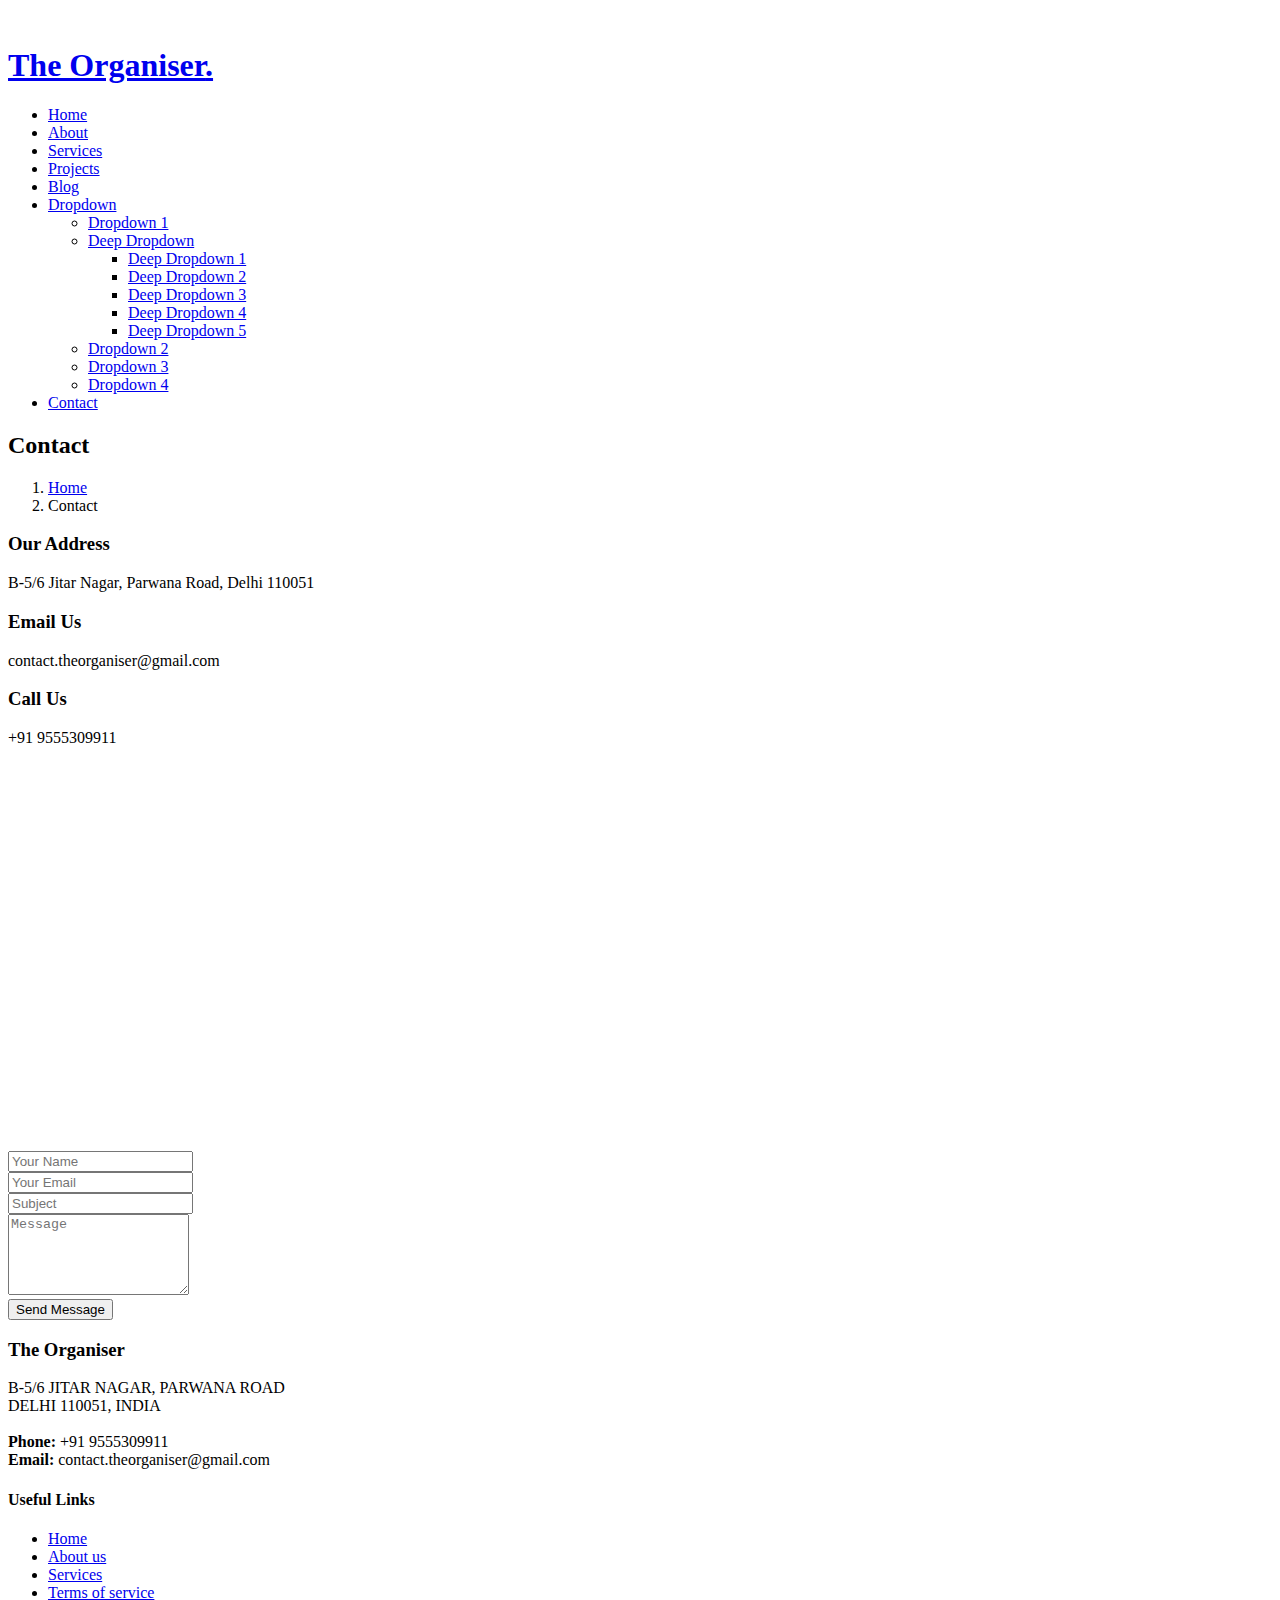
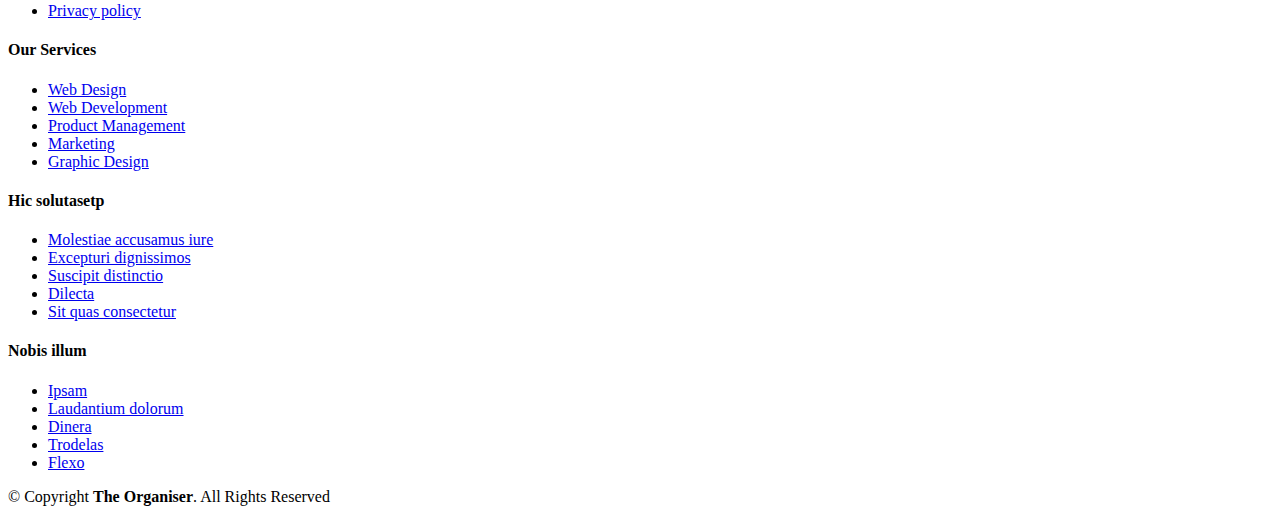
==== index.html @ de181401 "name chnage" ====
<!DOCTYPE html>
<html lang="en">

<head>
  <meta charset="utf-8">
  <meta content="width=device-width, initial-scale=1.0" name="viewport">

  <title>The Organiser - Contact</title>
  <meta content="" name="description">
  <meta content="" name="keywords">

  <!-- Favicons -->
  <link href="assets/img/favicon.png" rel="icon">
  <link href="assets/img/apple-touch-icon.png" rel="apple-touch-icon">

  <!-- Google Fonts -->
  <link rel="preconnect" href="https://fonts.googleapis.com">
  <link rel="preconnect" href="https://fonts.gstatic.com" crossorigin>
  <link href="https://fonts.googleapis.com/css2?family=Open+Sans:ital,wght@0,300;0,400;0,500;0,600;0,700;1,300;1,400;1,600;1,700&family=Roboto:ital,wght@0,300;0,400;0,500;0,600;0,700;1,300;1,400;1,500;1,600;1,700&family=Work+Sans:ital,wght@0,300;0,400;0,500;0,600;0,700;1,300;1,400;1,500;1,600;1,700&display=swap" rel="stylesheet">

  <!-- Vendor CSS Files -->
  <link href="assets/vendor/bootstrap/css/bootstrap.min.css" rel="stylesheet">
  <link href="assets/vendor/bootstrap-icons/bootstrap-icons.css" rel="stylesheet">
  <link href="assets/vendor/fontawesome-free/css/all.min.css" rel="stylesheet">
  <link href="assets/vendor/aos/aos.css" rel="stylesheet">
  <link href="assets/vendor/glightbox/css/glightbox.min.css" rel="stylesheet">
  <link href="assets/vendor/swiper/swiper-bundle.min.css" rel="stylesheet">

  <!-- Template Main CSS File -->
  <link href="assets/css/main.css" rel="stylesheet">

</head>

<body>

  <!-- ======= Header ======= -->
  <header id="header" class="header d-flex align-items-center">
    <div class="container-fluid container-xl d-flex align-items-center justify-content-between">

      <a href="index.html" class="logo d-flex align-items-center">
        <!-- Uncomment the line below if you also wish to use an image logo -->
        <img src="assets/img/logo.png" alt="">
        <h1>The Organiser<span>.</span></h1>
      </a>

      <i class="mobile-nav-toggle mobile-nav-show bi bi-list"></i>
      <i class="mobile-nav-toggle mobile-nav-hide d-none bi bi-x"></i>
      <nav id="navbar" class="navbar">
        <ul>
          <li><a href="index.html">Home</a></li>
          <li><a href="about.html">About</a></li>
          <li><a href="services.html">Services</a></li>
          <li><a href="projects.html">Projects</a></li>
          <li><a href="blog.html">Blog</a></li>
          <li class="dropdown"><a href="#"><span>Dropdown</span> <i class="bi bi-chevron-down dropdown-indicator"></i></a>
            <ul>
              <li><a href="#">Dropdown 1</a></li>
              <li class="dropdown"><a href="#"><span>Deep Dropdown</span> <i class="bi bi-chevron-down dropdown-indicator"></i></a>
                <ul>
                  <li><a href="#">Deep Dropdown 1</a></li>
                  <li><a href="#">Deep Dropdown 2</a></li>
                  <li><a href="#">Deep Dropdown 3</a></li>
                  <li><a href="#">Deep Dropdown 4</a></li>
                  <li><a href="#">Deep Dropdown 5</a></li>
                </ul>
              </li>
              <li><a href="#">Dropdown 2</a></li>
              <li><a href="#">Dropdown 3</a></li>
              <li><a href="#">Dropdown 4</a></li>
            </ul>
          </li>
          <li><a href="contact.html" class="active">Contact</a></li>
        </ul>
      </nav><!-- .navbar -->

    </div>
  </header><!-- End Header -->

  <main id="main">

    <!-- ======= Breadcrumbs ======= -->
    <div class="breadcrumbs d-flex align-items-center" style="background-image: url('assets/img/breadcrumbs-bg.jpeg');">
      <div class="container position-relative d-flex flex-column align-items-center" data-aos="fade">

        <h2>Contact</h2>
        <ol>
          <li><a href="index.html">Home</a></li>
          <li>Contact</li>
        </ol>

      </div>
    </div><!-- End Breadcrumbs -->

    <!-- ======= Contact Section ======= -->
    <section id="contact" class="contact">
      <div class="container" data-aos="fade-up" data-aos-delay="100">

        <div class="row gy-4">
          <div class="col-lg-6">
            <div class="info-item  d-flex flex-column justify-content-center align-items-center">
              <i class="bi bi-map"></i>
              <h3>Our Address</h3>
              <p>B-5/6 Jitar Nagar, Parwana Road, Delhi 110051</p>
            </div>
          </div><!-- End Info Item -->

          <div class="col-lg-3 col-md-6">
            <div class="info-item d-flex flex-column justify-content-center align-items-center">
              <i class="bi bi-envelope"></i>
              <h3>Email Us</h3>
              <p>contact.theorganiser@gmail.com</p>
            </div>
          </div><!-- End Info Item -->

          <div class="col-lg-3 col-md-6">
            <div class="info-item  d-flex flex-column justify-content-center align-items-center">
              <i class="bi bi-telephone"></i>
              <h3>Call Us</h3>
              <p>+91 9555309911</p>
            </div>
          </div><!-- End Info Item -->

        </div>

        <div class="row gy-4 mt-1">

          <div class="col-lg-6 ">
            <iframe src="https://www.google.com/maps/embed?pb=!1m18!1m12!1m3!1d448183.739071937!2d76.81307278286253!3d28.646677259482846!2m3!1f0!2f0!3f0!3m2!1i1024!2i768!4f13.1!3m3!1m2!1s0x390cfd5b347eb62d%3A0x37205b715389640!2sDelhi!5e0!3m2!1sen!2sin!4v1661355972885!5m2!1sen!2sin" frameborder="0" style="border:0; width: 100%; height: 384px;" allowfullscreen></iframe>
          </div><!-- End Google Maps -->

          <div class="col-lg-6">
            <form action="https://formspree.io/f/xzbwzrog" method="post" role="form" class="php-email-form">
              <div class="row gy-4">
                <div class="col-lg-6 form-group">
                  <input type="text" name="name" class="form-control" id="name" placeholder="Your Name" required>
                </div>
                <div class="col-lg-6 form-group">
                  <input type="email" class="form-control" name="email" id="email" placeholder="Your Email" required>
                </div>
              </div>
              <div class="form-group">
                <input type="text" class="form-control" name="subject" id="subject" placeholder="Subject" required>
              </div>
              <div class="form-group">
                <textarea class="form-control" name="message" rows="5" placeholder="Message" required></textarea>
              </div>
              <input type="hidden" name="_next" value="https://mysite.com/thanks">
              
              <div class="text-center"><button type="submit">Send Message</button></div>

            </form>
            <script>
              
            </script>
          </div><!-- End Contact Form -->

        </div>

      </div>
    </section><!-- End Contact Section -->

  </main><!-- End #main -->

  <!-- ======= Footer ======= -->
  <footer id="footer" class="footer">

    <div class="footer-content position-relative">
      <div class="container">
        <div class="row">

          <div class="col-lg-4 col-md-6">
            <div class="footer-info">
              <h3>The Organiser</h3>
              <p>
                B-5/6 JITAR NAGAR, PARWANA ROAD <br>
                DELHI 110051, INDIA<br><br>
                <strong>Phone:</strong> +91 9555309911<br>
                <strong>Email:</strong> contact.theorganiser@gmail.com<br>
              </p>
              <div class="social-links d-flex mt-3">
                <a href="#" class="d-flex align-items-center justify-content-center"><i class="bi bi-twitter"></i></a>
                <a href="#" class="d-flex align-items-center justify-content-center"><i class="bi bi-facebook"></i></a>
                <a href="#" class="d-flex align-items-center justify-content-center"><i class="bi bi-instagram"></i></a>
                <a href="#" class="d-flex align-items-center justify-content-center"><i class="bi bi-linkedin"></i></a>
              </div>
            </div>
          </div><!-- End footer info column-->

          <div class="col-lg-2 col-md-3 footer-links">
            <h4>Useful Links</h4>
            <ul>
              <li><a href="#">Home</a></li>
              <li><a href="#">About us</a></li>
              <li><a href="#">Services</a></li>
              <li><a href="#">Terms of service</a></li>
              <li><a href="#">Privacy policy</a></li>
            </ul>
          </div><!-- End footer links column-->

          <div class="col-lg-2 col-md-3 footer-links">
            <h4>Our Services</h4>
            <ul>
              <li><a href="#">Web Design</a></li>
              <li><a href="#">Web Development</a></li>
              <li><a href="#">Product Management</a></li>
              <li><a href="#">Marketing</a></li>
              <li><a href="#">Graphic Design</a></li>
            </ul>
          </div><!-- End footer links column-->

          <div class="col-lg-2 col-md-3 footer-links">
            <h4>Hic solutasetp</h4>
            <ul>
              <li><a href="#">Molestiae accusamus iure</a></li>
              <li><a href="#">Excepturi dignissimos</a></li>
              <li><a href="#">Suscipit distinctio</a></li>
              <li><a href="#">Dilecta</a></li>
              <li><a href="#">Sit quas consectetur</a></li>
            </ul>
          </div><!-- End footer links column-->

          <div class="col-lg-2 col-md-3 footer-links">
            <h4>Nobis illum</h4>
            <ul>
              <li><a href="#">Ipsam</a></li>
              <li><a href="#">Laudantium dolorum</a></li>
              <li><a href="#">Dinera</a></li>
              <li><a href="#">Trodelas</a></li>
              <li><a href="#">Flexo</a></li>
            </ul>
          </div><!-- End footer links column-->

        </div>
      </div>
    </div>

    <div class="footer-legal text-center position-relative">
      <div class="container">
        <div class="copyright">
          &copy; Copyright <strong><span>The Organiser</span></strong>. All Rights Reserved
        </div>
      </div>
    </div>

  </footer>
  <!-- End Footer -->

  <a href="#" class="scroll-top d-flex align-items-center justify-content-center"><i class="bi bi-arrow-up-short"></i></a>

  <div id="preloader"></div>

  <!-- Vendor JS Files -->
  <script src="assets/vendor/bootstrap/js/bootstrap.bundle.min.js"></script>
  <script src="assets/vendor/aos/aos.js"></script>
  <script src="assets/vendor/glightbox/js/glightbox.min.js"></script>
  <script src="assets/vendor/isotope-layout/isotope.pkgd.min.js"></script>
  <script src="assets/vendor/swiper/swiper-bundle.min.js"></script>
  <script src="assets/vendor/purecounter/purecounter_vanilla.js"></script>


  <!-- Template Main JS File -->
  <script src="assets/js/main.js"></script>

</body>

</html>
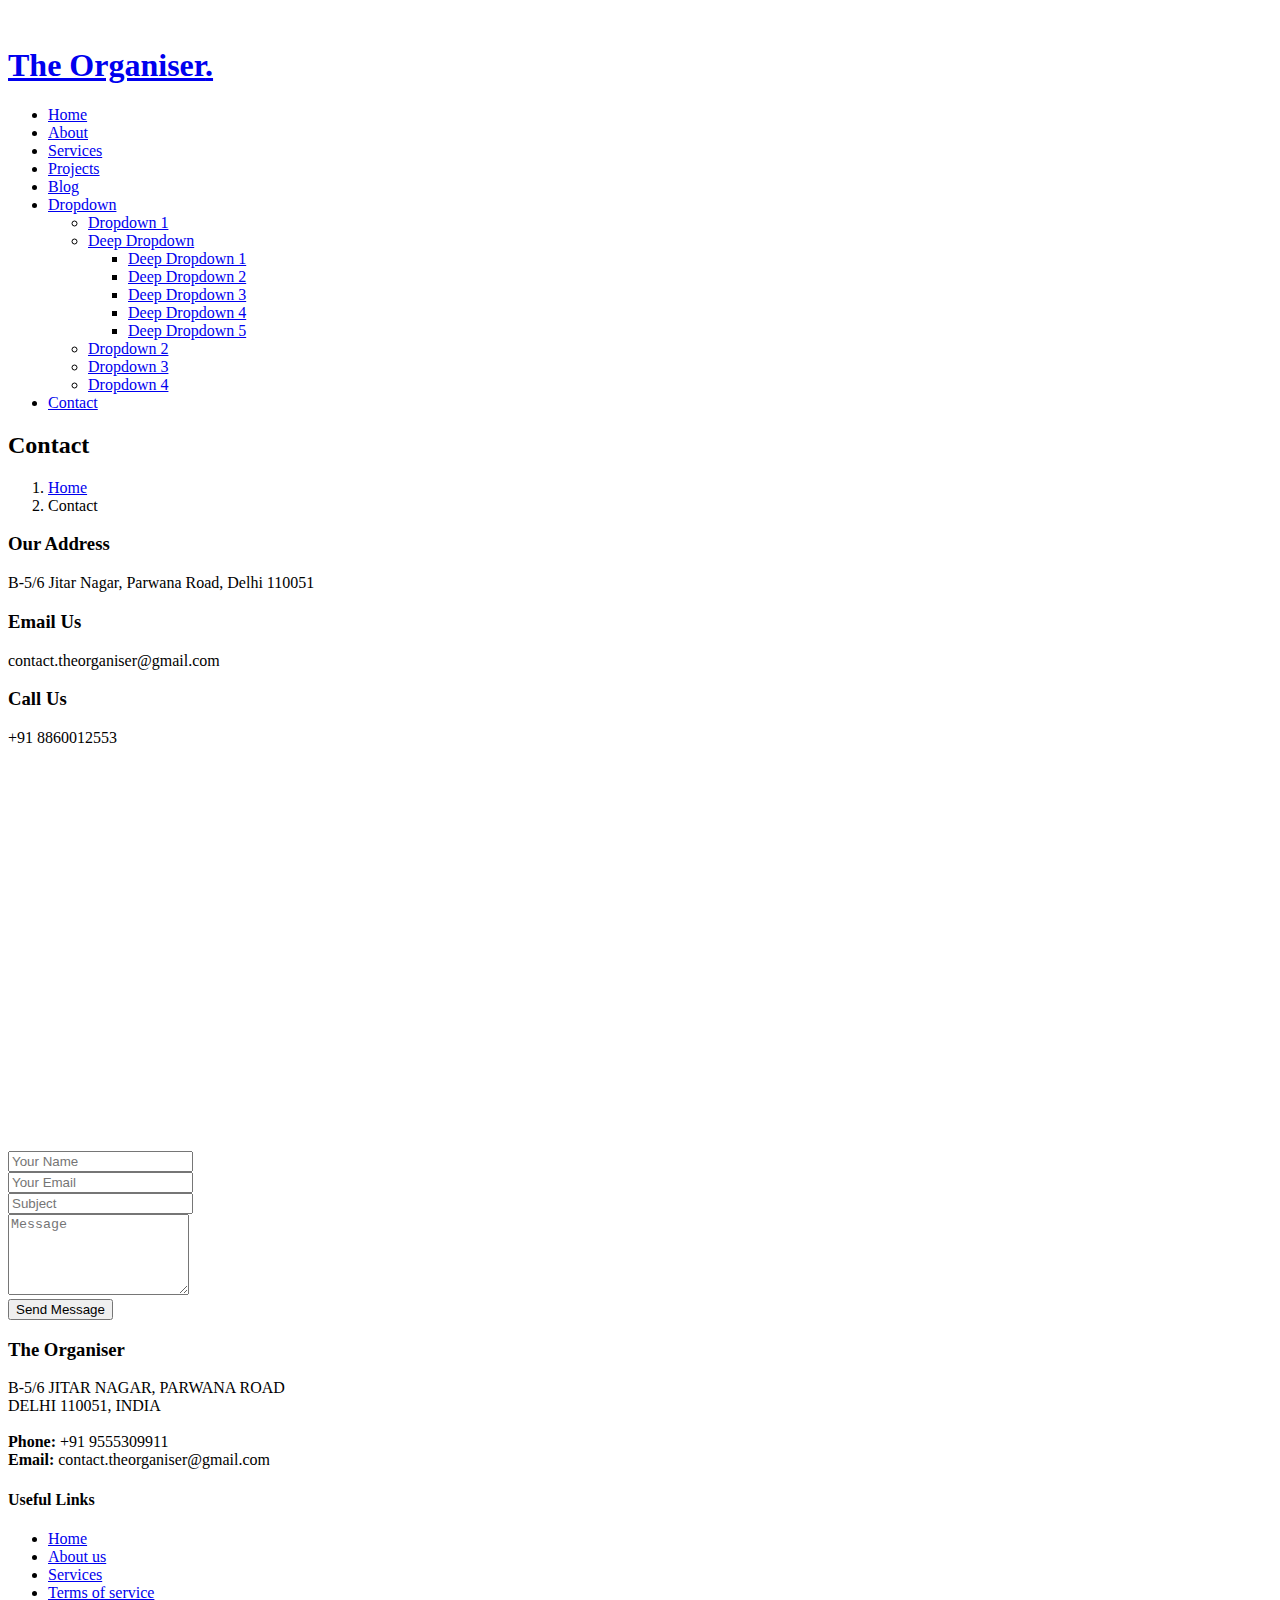
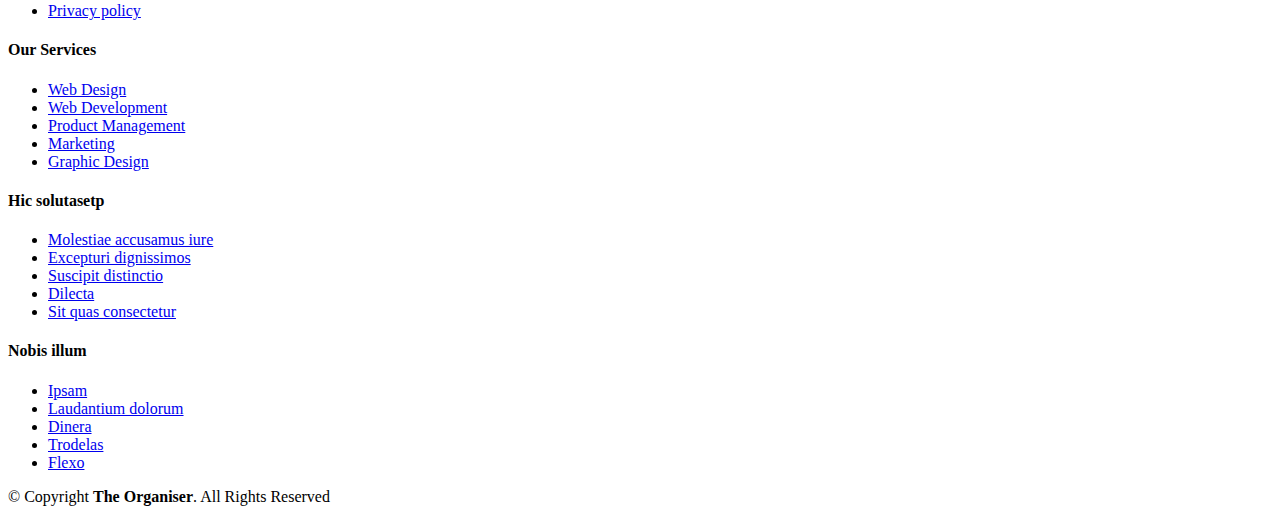
==== commit 2c7d9fcf: "Update Number" ====
--- a/index.html
+++ b/index.html
@@ -10,7 +10,7 @@
   <meta content="" name="keywords">
 
   <!-- Favicons -->
-  <link href="assets/img/favicon.png" rel="icon">
+  <link href="assets/img/favicon.ico" rel="icon">
   <link href="assets/img/apple-touch-icon.png" rel="apple-touch-icon">
 
   <!-- Google Fonts -->
@@ -116,7 +116,7 @@
             <div class="info-item  d-flex flex-column justify-content-center align-items-center">
               <i class="bi bi-telephone"></i>
               <h3>Call Us</h3>
-              <p>+91 9555309911</p>
+              <p>+91 8860012553</p>
             </div>
           </div><!-- End Info Item -->
 
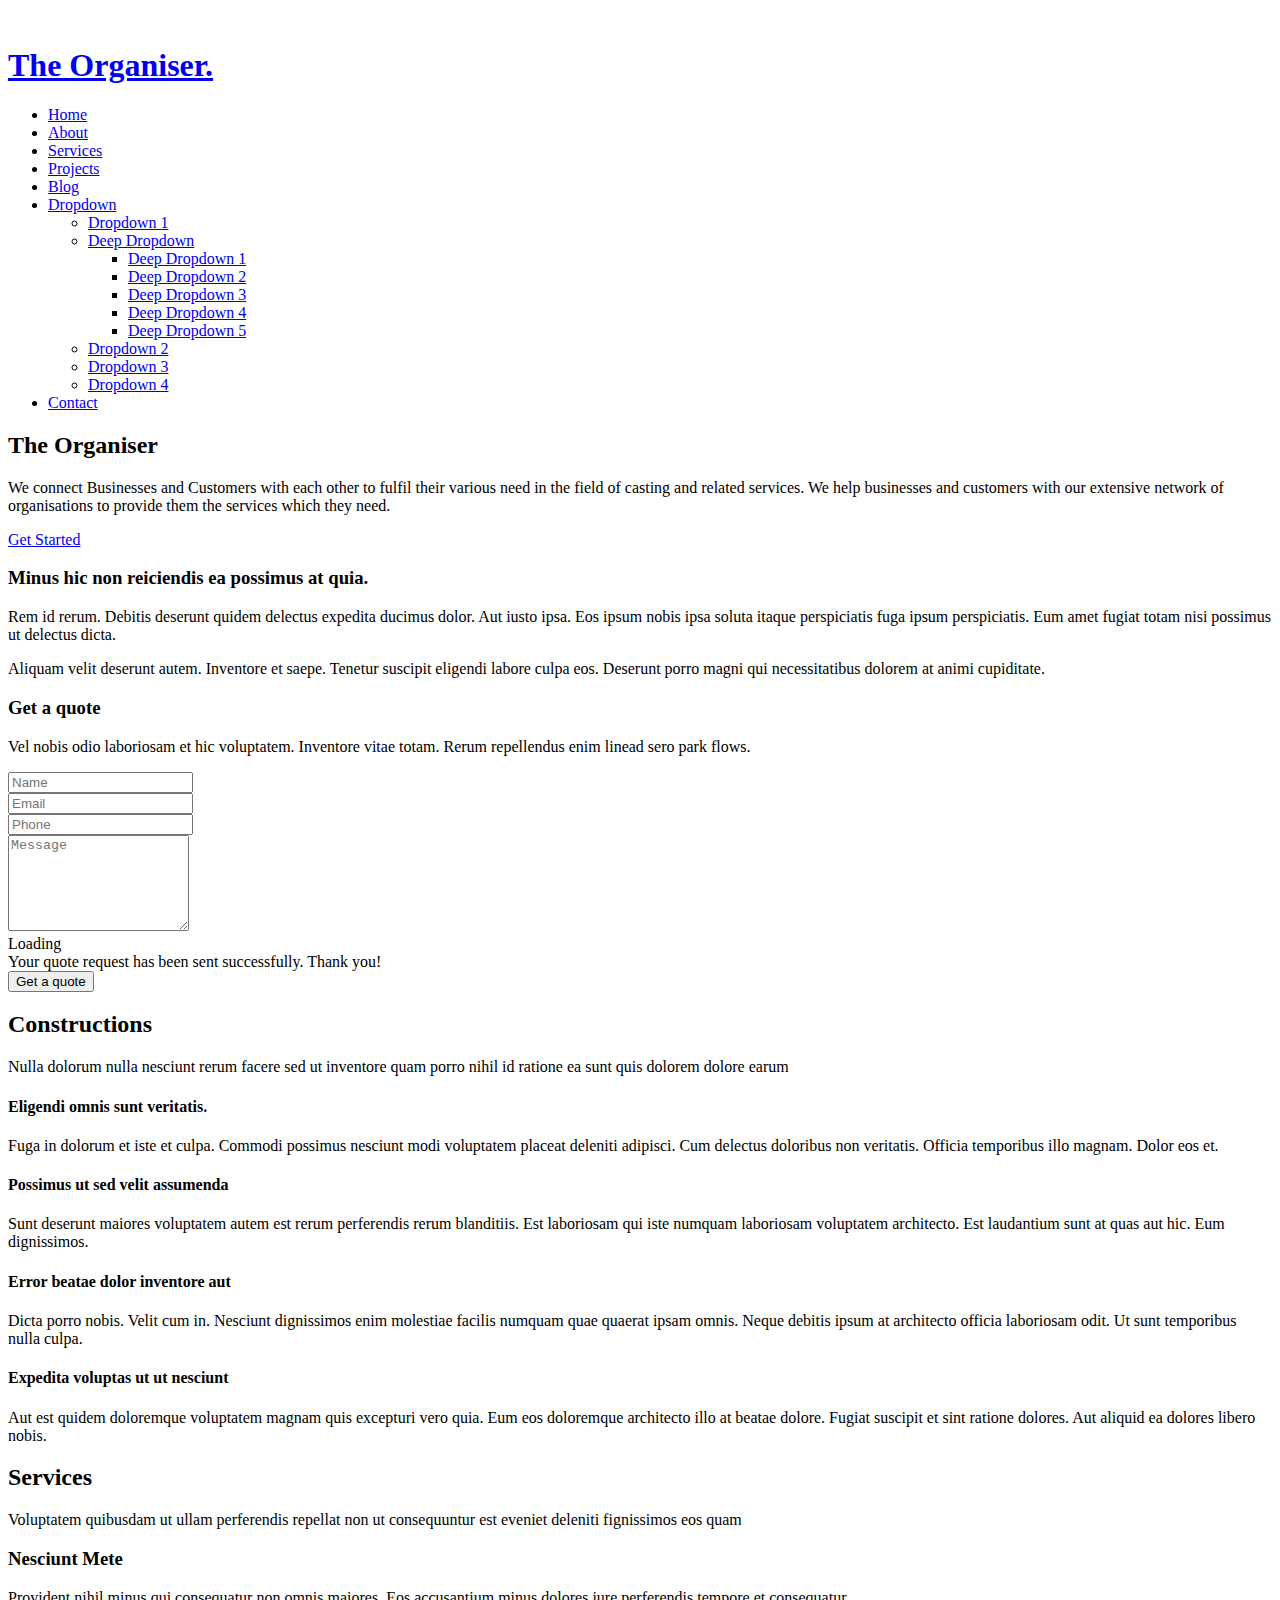
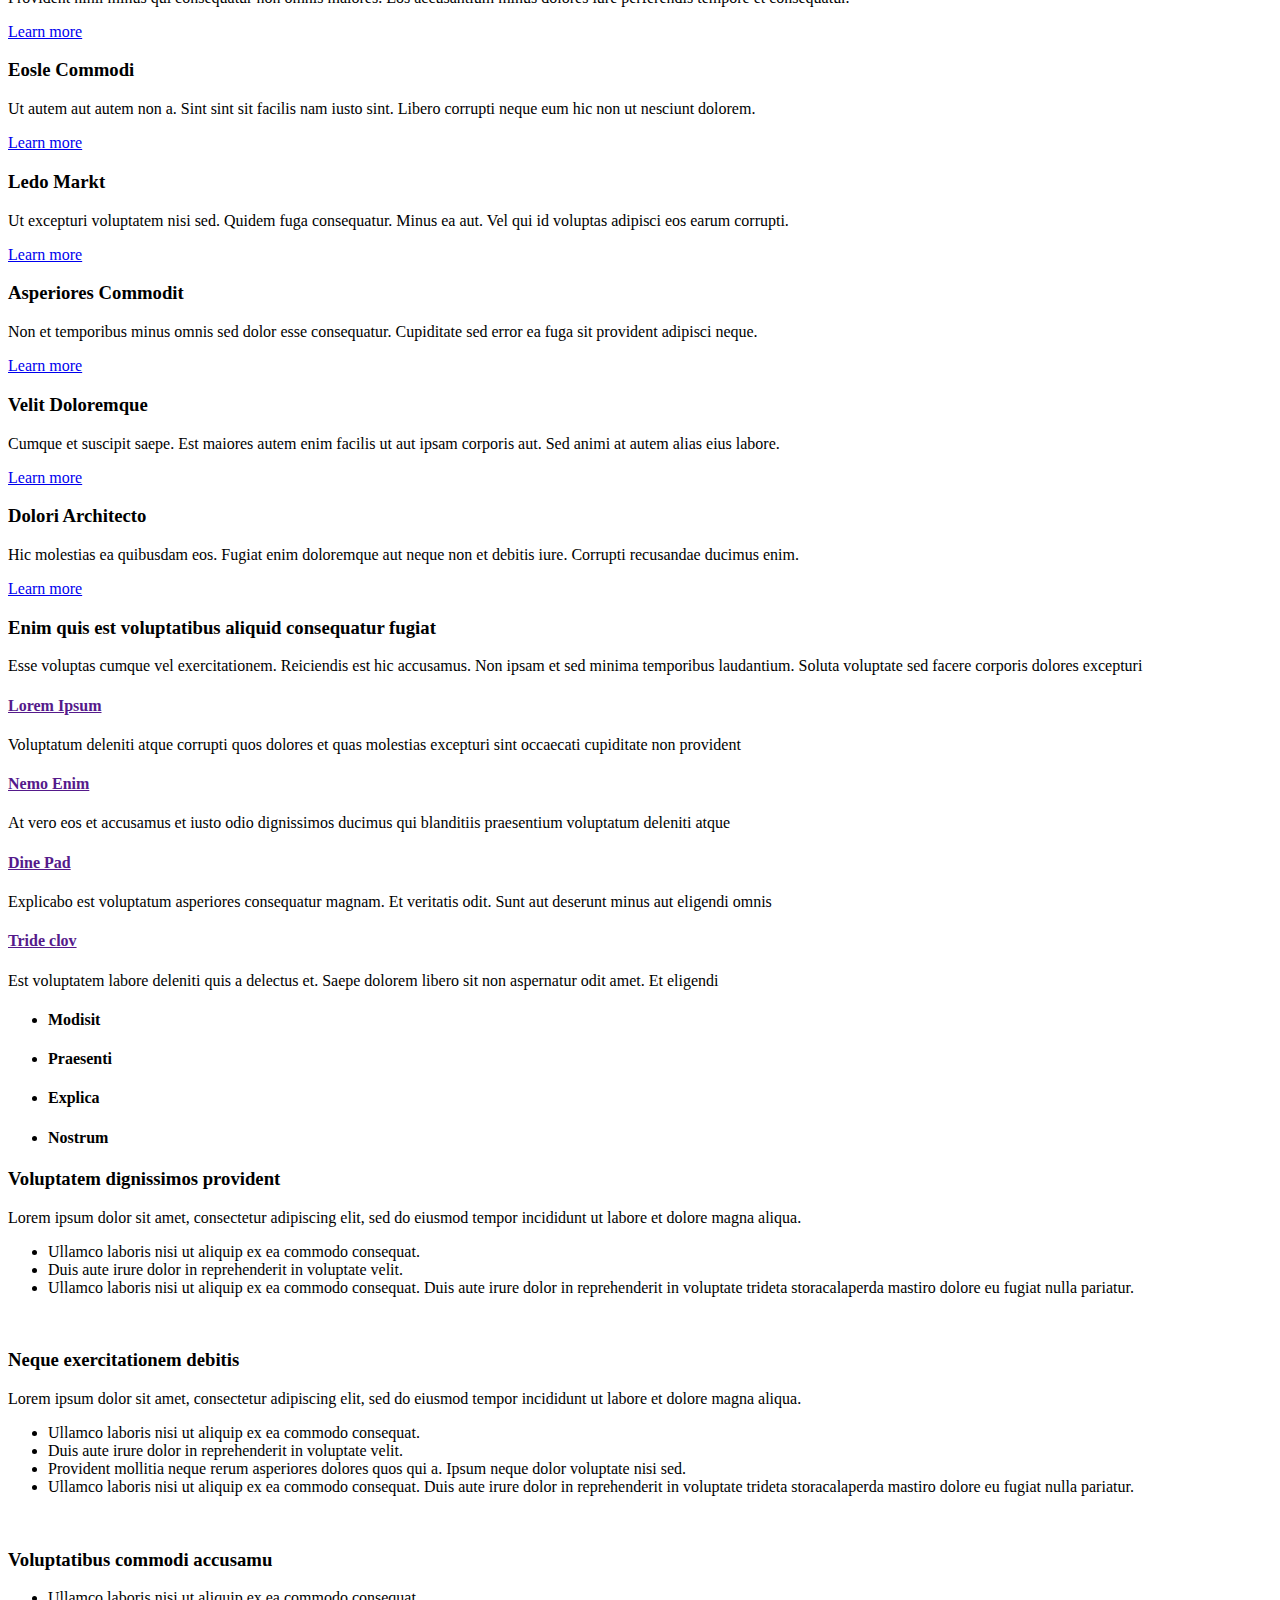
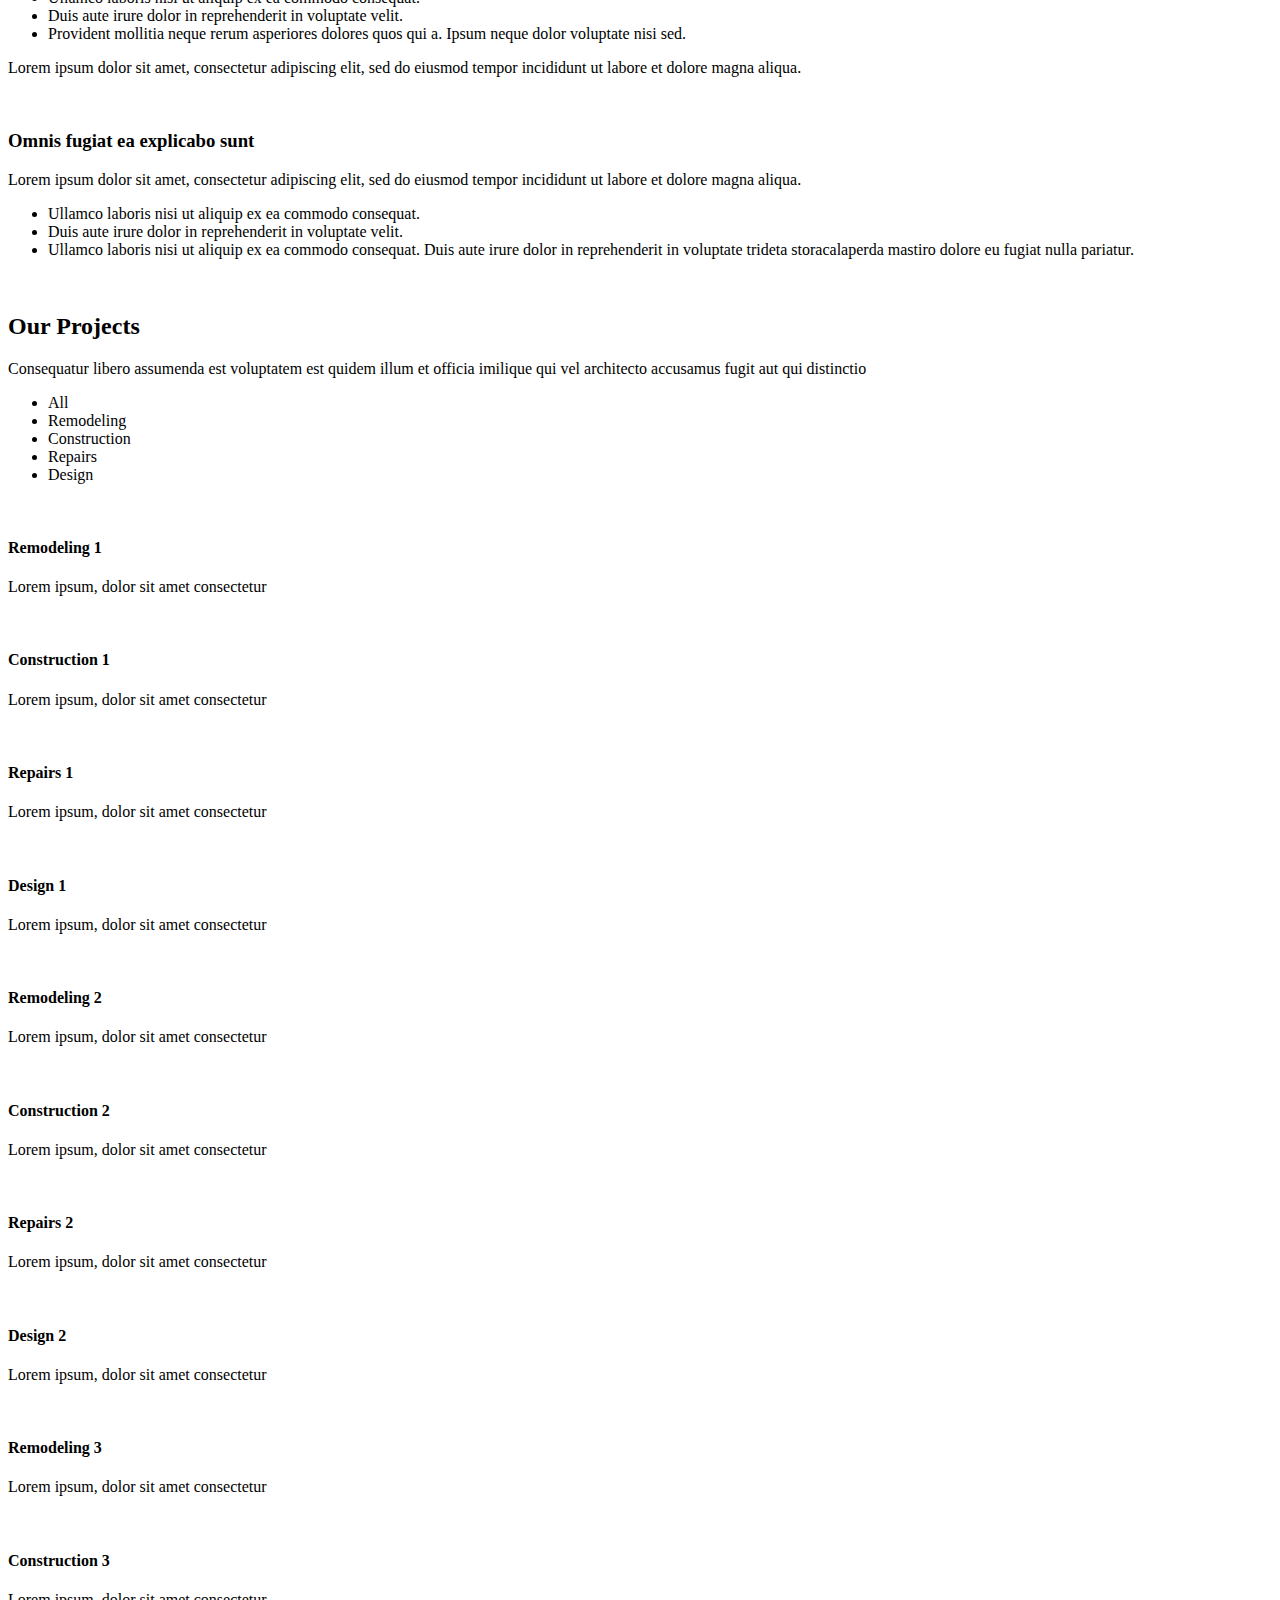
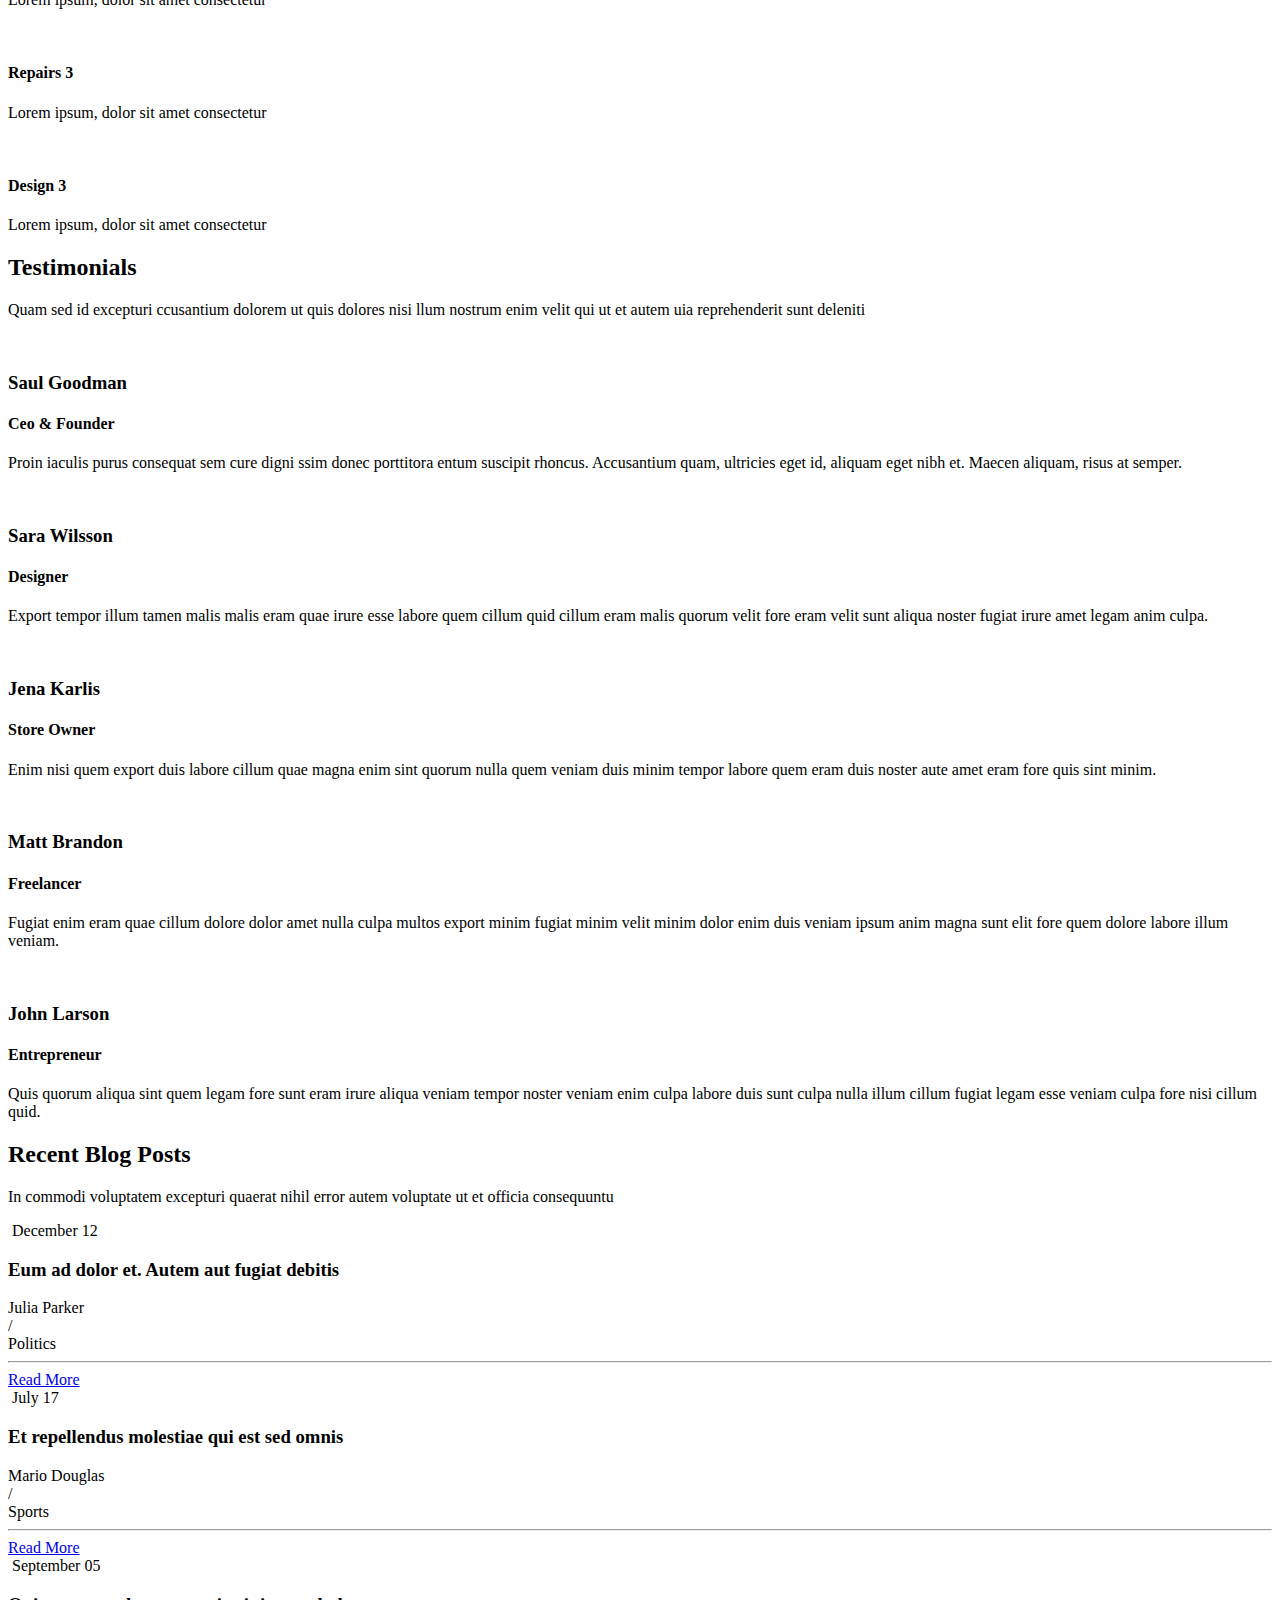
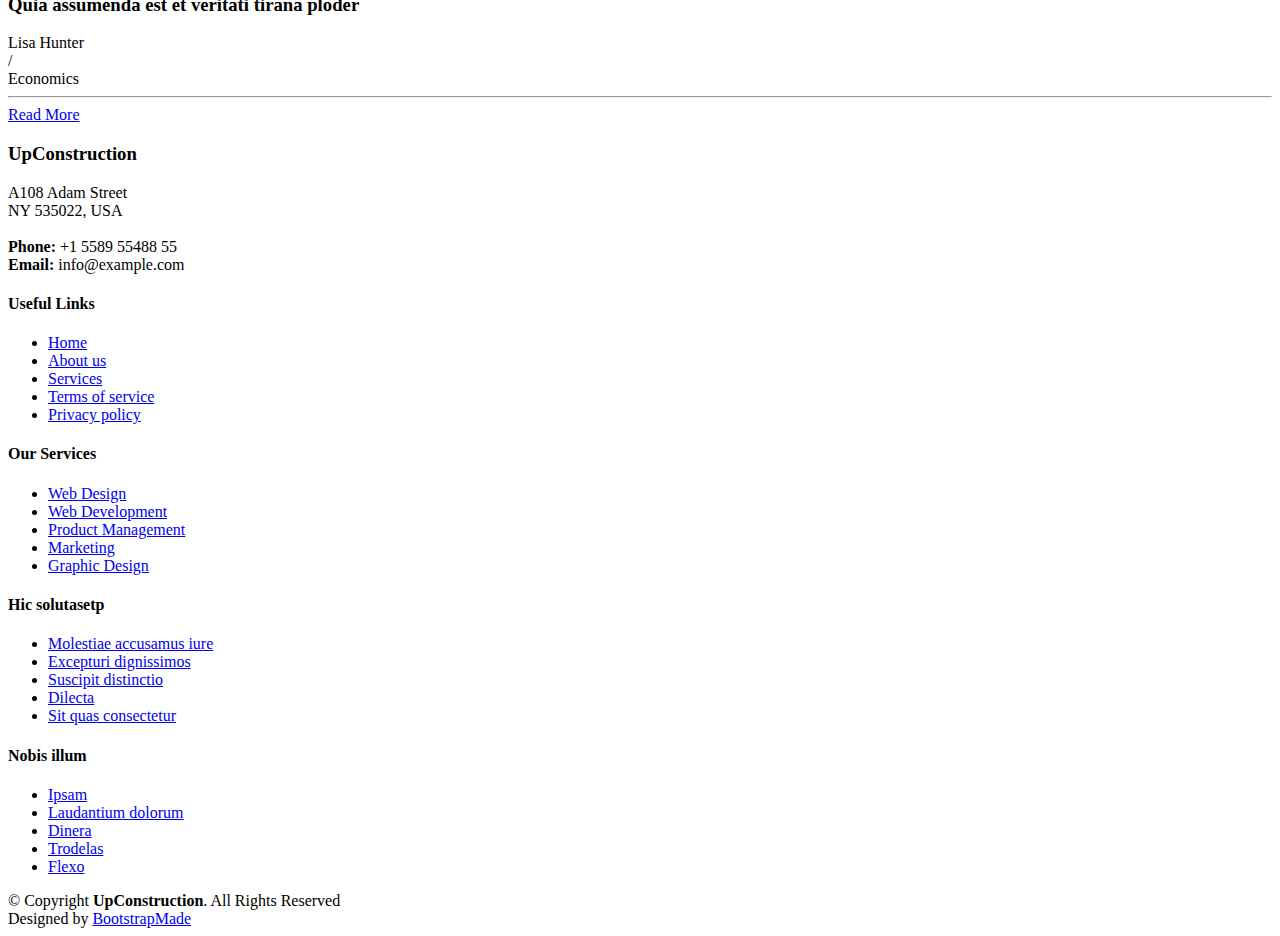
==== commit 1b604f3f: "Contact page and form connection" ====
--- a/index.html
+++ b/index.html
@@ -5,12 +5,12 @@
   <meta charset="utf-8">
   <meta content="width=device-width, initial-scale=1.0" name="viewport">
 
-  <title>The Organiser - Contact</title>
+  <title>The Organiser</title>
   <meta content="" name="description">
   <meta content="" name="keywords">
 
   <!-- Favicons -->
-  <link href="assets/img/favicon.ico" rel="icon">
+  <link href="assets/img/favicon.png" rel="icon">
   <link href="assets/img/apple-touch-icon.png" rel="apple-touch-icon">
 
   <!-- Google Fonts -->
@@ -29,6 +29,12 @@
   <!-- Template Main CSS File -->
   <link href="assets/css/main.css" rel="stylesheet">
 
+  <!-- =======================================================
+  * Template Name: UpConstruction - v1.1.0
+  * Template URL: https://bootstrapmade.com/upconstruction-bootstrap-construction-website-template/
+  * Author: BootstrapMade.com
+  * License: https://bootstrapmade.com/license/
+  ======================================================== -->
 </head>
 
 <body>
@@ -47,7 +53,7 @@
       <i class="mobile-nav-toggle mobile-nav-hide d-none bi bi-x"></i>
       <nav id="navbar" class="navbar">
         <ul>
-          <li><a href="index.html">Home</a></li>
+          <li><a href="index.html" class="active">Home</a></li>
           <li><a href="about.html">About</a></li>
           <li><a href="services.html">Services</a></li>
           <li><a href="projects.html">Projects</a></li>
@@ -69,95 +75,825 @@
               <li><a href="#">Dropdown 4</a></li>
             </ul>
           </li>
-          <li><a href="contact.html" class="active">Contact</a></li>
+          <li><a href="contact.html">Contact</a></li>
         </ul>
       </nav><!-- .navbar -->
 
     </div>
   </header><!-- End Header -->
 
+  <!-- ======= Hero Section ======= -->
+  <section id="hero" class="hero">
+
+    <div class="info d-flex align-items-center">
+      <div class="container">
+        <div class="row justify-content-center">
+          <div class="col-lg-6 text-center">
+            <h2 data-aos="fade-down"><span>The Organiser</span></h2>
+            <p data-aos="fade-up">We connect Businesses and Customers with each other to fulfil their various need in the field of casting and related services. We help businesses and customers with our extensive network of organisations to provide them the services which they need.</p>
+            <a data-aos="fade-up" data-aos-delay="200" href="#get-started" class="btn-get-started">Get Started</a>
+          </div>
+        </div>
+      </div>
+    </div>
+
+    <div id="hero-carousel" class="carousel slide" data-bs-ride="carousel" data-bs-interval="5000">
+
+      <div class="carousel-item active" style="background-image: url(assets/img/hero-carousel/hero-carousel-1.jpg)"></div>
+      <div class="carousel-item" style="background-image: url(assets/img/hero-carousel/hero-carousel-2.jpg)"></div>
+      <div class="carousel-item" style="background-image: url(assets/img/hero-carousel/hero-carousel-3.jpg)"></div>
+      <div class="carousel-item" style="background-image: url(assets/img/hero-carousel/hero-carousel-4.jpg)"></div>
+      <div class="carousel-item" style="background-image: url(assets/img/hero-carousel/hero-carousel-5.jpg)"></div>
+
+      <a class="carousel-control-prev" href="#hero-carousel" role="button" data-bs-slide="prev">
+        <span class="carousel-control-prev-icon bi bi-chevron-left" aria-hidden="true"></span>
+      </a>
+
+      <a class="carousel-control-next" href="#hero-carousel" role="button" data-bs-slide="next">
+        <span class="carousel-control-next-icon bi bi-chevron-right" aria-hidden="true"></span>
+      </a>
+
+    </div>
+
+  </section><!-- End Hero Section -->
+
   <main id="main">
 
-    <!-- ======= Breadcrumbs ======= -->
-    <div class="breadcrumbs d-flex align-items-center" style="background-image: url('assets/img/breadcrumbs-bg.jpeg');">
-      <div class="container position-relative d-flex flex-column align-items-center" data-aos="fade">
-
-        <h2>Contact</h2>
-        <ol>
-          <li><a href="index.html">Home</a></li>
-          <li>Contact</li>
-        </ol>
-
-      </div>
-    </div><!-- End Breadcrumbs -->
-
-    <!-- ======= Contact Section ======= -->
-    <section id="contact" class="contact">
-      <div class="container" data-aos="fade-up" data-aos-delay="100">
+    <!-- ======= Get Started Section ======= -->
+    <section id="get-started" class="get-started section-bg">
+      <div class="container">
+
+        <div class="row justify-content-between gy-4">
+
+          <div class="col-lg-6 d-flex align-items-center" data-aos="fade-up">
+            <div class="content">
+              <h3>Minus hic non reiciendis ea possimus at quia.</h3>
+              <p>Rem id rerum. Debitis deserunt quidem delectus expedita ducimus dolor. Aut iusto ipsa. Eos ipsum nobis ipsa soluta itaque perspiciatis fuga ipsum perspiciatis. Eum amet fugiat totam nisi possimus ut delectus dicta.
+              <p>Aliquam velit deserunt autem. Inventore et saepe. Tenetur suscipit eligendi labore culpa eos. Deserunt porro magni qui necessitatibus dolorem at animi cupiditate.</p>
+            </div>
+          </div>
+
+          <div class="col-lg-5" data-aos="fade">
+            <form action="forms/quote.php" method="post" class="php-email-form">
+              <h3>Get a quote</h3>
+              <p>Vel nobis odio laboriosam et hic voluptatem. Inventore vitae totam. Rerum repellendus enim linead sero park flows.</p>
+              <div class="row gy-3">
+
+                <div class="col-md-12">
+                  <input type="text" name="name" class="form-control" placeholder="Name" required>
+                </div>
+
+                <div class="col-md-12 ">
+                  <input type="email" class="form-control" name="email" placeholder="Email" required>
+                </div>
+
+                <div class="col-md-12">
+                  <input type="text" class="form-control" name="phone" placeholder="Phone" required>
+                </div>
+
+                <div class="col-md-12">
+                  <textarea class="form-control" name="message" rows="6" placeholder="Message" required></textarea>
+                </div>
+
+                <div class="col-md-12 text-center">
+                  <div class="loading">Loading</div>
+                  <div class="error-message"></div>
+                  <div class="sent-message">Your quote request has been sent successfully. Thank you!</div>
+
+                  <button type="submit">Get a quote</button>
+                </div>
+
+              </div>
+            </form>
+          </div><!-- End Quote Form -->
+
+        </div>
+
+      </div>
+    </section><!-- End Get Started Section -->
+
+    <!-- ======= Constructions Section ======= -->
+    <section id="constructions" class="constructions">
+      <div class="container" data-aos="fade-up">
+
+        <div class="section-header">
+          <h2>Constructions</h2>
+          <p>Nulla dolorum nulla nesciunt rerum facere sed ut inventore quam porro nihil id ratione ea sunt quis dolorem dolore earum</p>
+        </div>
 
         <div class="row gy-4">
-          <div class="col-lg-6">
-            <div class="info-item  d-flex flex-column justify-content-center align-items-center">
-              <i class="bi bi-map"></i>
-              <h3>Our Address</h3>
-              <p>B-5/6 Jitar Nagar, Parwana Road, Delhi 110051</p>
-            </div>
-          </div><!-- End Info Item -->
-
-          <div class="col-lg-3 col-md-6">
-            <div class="info-item d-flex flex-column justify-content-center align-items-center">
-              <i class="bi bi-envelope"></i>
-              <h3>Email Us</h3>
-              <p>contact.theorganiser@gmail.com</p>
-            </div>
-          </div><!-- End Info Item -->
-
-          <div class="col-lg-3 col-md-6">
-            <div class="info-item  d-flex flex-column justify-content-center align-items-center">
-              <i class="bi bi-telephone"></i>
-              <h3>Call Us</h3>
-              <p>+91 8860012553</p>
-            </div>
-          </div><!-- End Info Item -->
-
-        </div>
-
-        <div class="row gy-4 mt-1">
-
-          <div class="col-lg-6 ">
-            <iframe src="https://www.google.com/maps/embed?pb=!1m18!1m12!1m3!1d448183.739071937!2d76.81307278286253!3d28.646677259482846!2m3!1f0!2f0!3f0!3m2!1i1024!2i768!4f13.1!3m3!1m2!1s0x390cfd5b347eb62d%3A0x37205b715389640!2sDelhi!5e0!3m2!1sen!2sin!4v1661355972885!5m2!1sen!2sin" frameborder="0" style="border:0; width: 100%; height: 384px;" allowfullscreen></iframe>
-          </div><!-- End Google Maps -->
-
-          <div class="col-lg-6">
-            <form action="https://formspree.io/f/xzbwzrog" method="post" role="form" class="php-email-form">
-              <div class="row gy-4">
-                <div class="col-lg-6 form-group">
-                  <input type="text" name="name" class="form-control" id="name" placeholder="Your Name" required>
-                </div>
-                <div class="col-lg-6 form-group">
-                  <input type="email" class="form-control" name="email" id="email" placeholder="Your Email" required>
-                </div>
-              </div>
-              <div class="form-group">
-                <input type="text" class="form-control" name="subject" id="subject" placeholder="Subject" required>
-              </div>
-              <div class="form-group">
-                <textarea class="form-control" name="message" rows="5" placeholder="Message" required></textarea>
-              </div>
-              <input type="hidden" name="_next" value="https://mysite.com/thanks">
-              
-              <div class="text-center"><button type="submit">Send Message</button></div>
-
-            </form>
-            <script>
-              
-            </script>
-          </div><!-- End Contact Form -->
-
-        </div>
-
-      </div>
-    </section><!-- End Contact Section -->
+
+          <div class="col-lg-6" data-aos="fade-up" data-aos-delay="100">
+            <div class="card-item">
+              <div class="row">
+                <div class="col-xl-5">
+                  <div class="card-bg" style="background-image: url(assets/img/constructions-1.jpg);"></div>
+                </div>
+                <div class="col-xl-7 d-flex align-items-center">
+                  <div class="card-body">
+                    <h4 class="card-title">Eligendi omnis sunt veritatis.</h4>
+                    <p>Fuga in dolorum et iste et culpa. Commodi possimus nesciunt modi voluptatem placeat deleniti adipisci. Cum delectus doloribus non veritatis. Officia temporibus illo magnam. Dolor eos et.</p>
+                  </div>
+                </div>
+              </div>
+            </div>
+          </div><!-- End Card Item -->
+
+          <div class="col-lg-6" data-aos="fade-up" data-aos-delay="200">
+            <div class="card-item">
+              <div class="row">
+                <div class="col-xl-5">
+                  <div class="card-bg" style="background-image: url(assets/img/constructions-2.jpg);"></div>
+                </div>
+                <div class="col-xl-7 d-flex align-items-center">
+                  <div class="card-body">
+                    <h4 class="card-title">Possimus ut sed velit assumenda</h4>
+                    <p>Sunt deserunt maiores voluptatem autem est rerum perferendis rerum blanditiis. Est laboriosam qui iste numquam laboriosam voluptatem architecto. Est laudantium sunt at quas aut hic. Eum dignissimos.</p>
+                  </div>
+                </div>
+              </div>
+            </div>
+          </div><!-- End Card Item -->
+
+          <div class="col-lg-6" data-aos="fade-up" data-aos-delay="300">
+            <div class="card-item">
+              <div class="row">
+                <div class="col-xl-5">
+                  <div class="card-bg" style="background-image: url(assets/img/constructions-3.jpg);"></div>
+                </div>
+                <div class="col-xl-7 d-flex align-items-center">
+                  <div class="card-body">
+                    <h4 class="card-title">Error beatae dolor inventore aut</h4>
+                    <p>Dicta porro nobis. Velit cum in. Nesciunt dignissimos enim molestiae facilis numquam quae quaerat ipsam omnis. Neque debitis ipsum at architecto officia laboriosam odit. Ut sunt temporibus nulla culpa.</p>
+                  </div>
+                </div>
+              </div>
+            </div>
+          </div><!-- End Card Item -->
+
+          <div class="col-lg-6" data-aos="fade-up" data-aos-delay="400">
+            <div class="card-item">
+              <div class="row">
+                <div class="col-xl-5">
+                  <div class="card-bg" style="background-image: url(assets/img/constructions-4.jpg);"></div>
+                </div>
+                <div class="col-xl-7 d-flex align-items-center">
+                  <div class="card-body">
+                    <h4 class="card-title">Expedita voluptas ut ut nesciunt</h4>
+                    <p>Aut est quidem doloremque voluptatem magnam quis excepturi vero quia. Eum eos doloremque architecto illo at beatae dolore. Fugiat suscipit et sint ratione dolores. Aut aliquid ea dolores libero nobis.</p>
+                  </div>
+                </div>
+              </div>
+            </div>
+          </div><!-- End Card Item -->
+
+        </div>
+
+      </div>
+    </section><!-- End Constructions Section -->
+
+    <!-- ======= Services Section ======= -->
+    <section id="services" class="services section-bg">
+      <div class="container" data-aos="fade-up">
+
+        <div class="section-header">
+          <h2>Services</h2>
+          <p>Voluptatem quibusdam ut ullam perferendis repellat non ut consequuntur est eveniet deleniti fignissimos eos quam</p>
+        </div>
+
+        <div class="row gy-4">
+
+          <div class="col-lg-4 col-md-6" data-aos="fade-up" data-aos-delay="100">
+            <div class="service-item  position-relative">
+              <div class="icon">
+                <i class="fa-solid fa-mountain-city"></i>
+              </div>
+              <h3>Nesciunt Mete</h3>
+              <p>Provident nihil minus qui consequatur non omnis maiores. Eos accusantium minus dolores iure perferendis tempore et consequatur.</p>
+              <a href="service-details.html" class="readmore stretched-link">Learn more <i class="bi bi-arrow-right"></i></a>
+            </div>
+          </div><!-- End Service Item -->
+
+          <div class="col-lg-4 col-md-6" data-aos="fade-up" data-aos-delay="200">
+            <div class="service-item position-relative">
+              <div class="icon">
+                <i class="fa-solid fa-arrow-up-from-ground-water"></i>
+              </div>
+              <h3>Eosle Commodi</h3>
+              <p>Ut autem aut autem non a. Sint sint sit facilis nam iusto sint. Libero corrupti neque eum hic non ut nesciunt dolorem.</p>
+              <a href="service-details.html" class="readmore stretched-link">Learn more <i class="bi bi-arrow-right"></i></a>
+            </div>
+          </div><!-- End Service Item -->
+
+          <div class="col-lg-4 col-md-6" data-aos="fade-up" data-aos-delay="300">
+            <div class="service-item position-relative">
+              <div class="icon">
+                <i class="fa-solid fa-compass-drafting"></i>
+              </div>
+              <h3>Ledo Markt</h3>
+              <p>Ut excepturi voluptatem nisi sed. Quidem fuga consequatur. Minus ea aut. Vel qui id voluptas adipisci eos earum corrupti.</p>
+              <a href="service-details.html" class="readmore stretched-link">Learn more <i class="bi bi-arrow-right"></i></a>
+            </div>
+          </div><!-- End Service Item -->
+
+          <div class="col-lg-4 col-md-6" data-aos="fade-up" data-aos-delay="400">
+            <div class="service-item position-relative">
+              <div class="icon">
+                <i class="fa-solid fa-trowel-bricks"></i>
+              </div>
+              <h3>Asperiores Commodit</h3>
+              <p>Non et temporibus minus omnis sed dolor esse consequatur. Cupiditate sed error ea fuga sit provident adipisci neque.</p>
+              <a href="service-details.html" class="readmore stretched-link">Learn more <i class="bi bi-arrow-right"></i></a>
+            </div>
+          </div><!-- End Service Item -->
+
+          <div class="col-lg-4 col-md-6" data-aos="fade-up" data-aos-delay="500">
+            <div class="service-item position-relative">
+              <div class="icon">
+                <i class="fa-solid fa-helmet-safety"></i>
+              </div>
+              <h3>Velit Doloremque</h3>
+              <p>Cumque et suscipit saepe. Est maiores autem enim facilis ut aut ipsam corporis aut. Sed animi at autem alias eius labore.</p>
+              <a href="service-details.html" class="readmore stretched-link">Learn more <i class="bi bi-arrow-right"></i></a>
+            </div>
+          </div><!-- End Service Item -->
+
+          <div class="col-lg-4 col-md-6" data-aos="fade-up" data-aos-delay="600">
+            <div class="service-item position-relative">
+              <div class="icon">
+                <i class="fa-solid fa-arrow-up-from-ground-water"></i>
+              </div>
+              <h3>Dolori Architecto</h3>
+              <p>Hic molestias ea quibusdam eos. Fugiat enim doloremque aut neque non et debitis iure. Corrupti recusandae ducimus enim.</p>
+              <a href="service-details.html" class="readmore stretched-link">Learn more <i class="bi bi-arrow-right"></i></a>
+            </div>
+          </div><!-- End Service Item -->
+
+        </div>
+
+      </div>
+    </section><!-- End Services Section -->
+
+    <!-- ======= Alt Services Section ======= -->
+    <section id="alt-services" class="alt-services">
+      <div class="container" data-aos="fade-up">
+
+        <div class="row justify-content-around gy-4">
+          <div class="col-lg-6 img-bg" style="background-image: url(assets/img/alt-services.jpg);" data-aos="zoom-in" data-aos-delay="100"></div>
+
+          <div class="col-lg-5 d-flex flex-column justify-content-center">
+            <h3>Enim quis est voluptatibus aliquid consequatur fugiat</h3>
+            <p>Esse voluptas cumque vel exercitationem. Reiciendis est hic accusamus. Non ipsam et sed minima temporibus laudantium. Soluta voluptate sed facere corporis dolores excepturi</p>
+
+            <div class="icon-box d-flex position-relative" data-aos="fade-up" data-aos-delay="100">
+              <i class="bi bi-easel flex-shrink-0"></i>
+              <div>
+                <h4><a href="" class="stretched-link">Lorem Ipsum</a></h4>
+                <p>Voluptatum deleniti atque corrupti quos dolores et quas molestias excepturi sint occaecati cupiditate non provident</p>
+              </div>
+            </div><!-- End Icon Box -->
+
+            <div class="icon-box d-flex position-relative" data-aos="fade-up" data-aos-delay="200">
+              <i class="bi bi-patch-check flex-shrink-0"></i>
+              <div>
+                <h4><a href="" class="stretched-link">Nemo Enim</a></h4>
+                <p>At vero eos et accusamus et iusto odio dignissimos ducimus qui blanditiis praesentium voluptatum deleniti atque</p>
+              </div>
+            </div><!-- End Icon Box -->
+
+            <div class="icon-box d-flex position-relative" data-aos="fade-up" data-aos-delay="300">
+              <i class="bi bi-brightness-high flex-shrink-0"></i>
+              <div>
+                <h4><a href="" class="stretched-link">Dine Pad</a></h4>
+                <p>Explicabo est voluptatum asperiores consequatur magnam. Et veritatis odit. Sunt aut deserunt minus aut eligendi omnis</p>
+              </div>
+            </div><!-- End Icon Box -->
+
+            <div class="icon-box d-flex position-relative" data-aos="fade-up" data-aos-delay="400">
+              <i class="bi bi-brightness-high flex-shrink-0"></i>
+              <div>
+                <h4><a href="" class="stretched-link">Tride clov</a></h4>
+                <p>Est voluptatem labore deleniti quis a delectus et. Saepe dolorem libero sit non aspernatur odit amet. Et eligendi</p>
+              </div>
+            </div><!-- End Icon Box -->
+
+          </div>
+        </div>
+
+      </div>
+    </section><!-- End Alt Services Section -->
+
+    <!-- ======= Features Section ======= -->
+    <section id="features" class="features section-bg">
+      <div class="container" data-aos="fade-up">
+
+        <ul class="nav nav-tabs row  g-2 d-flex">
+
+          <li class="nav-item col-3">
+            <a class="nav-link active show" data-bs-toggle="tab" data-bs-target="#tab-1">
+              <h4>Modisit</h4>
+            </a>
+          </li><!-- End tab nav item -->
+
+          <li class="nav-item col-3">
+            <a class="nav-link" data-bs-toggle="tab" data-bs-target="#tab-2">
+              <h4>Praesenti</h4>
+            </a><!-- End tab nav item -->
+
+          <li class="nav-item col-3">
+            <a class="nav-link" data-bs-toggle="tab" data-bs-target="#tab-3">
+              <h4>Explica</h4>
+            </a>
+          </li><!-- End tab nav item -->
+
+          <li class="nav-item col-3">
+            <a class="nav-link" data-bs-toggle="tab" data-bs-target="#tab-4">
+              <h4>Nostrum</h4>
+            </a>
+          </li><!-- End tab nav item -->
+
+        </ul>
+
+        <div class="tab-content">
+
+          <div class="tab-pane active show" id="tab-1">
+            <div class="row">
+              <div class="col-lg-6 order-2 order-lg-1 mt-3 mt-lg-0 d-flex flex-column justify-content-center" data-aos="fade-up" data-aos-delay="100">
+                <h3>Voluptatem dignissimos provident</h3>
+                <p class="fst-italic">
+                  Lorem ipsum dolor sit amet, consectetur adipiscing elit, sed do eiusmod tempor incididunt ut labore et dolore
+                  magna aliqua.
+                </p>
+                <ul>
+                  <li><i class="bi bi-check2-all"></i> Ullamco laboris nisi ut aliquip ex ea commodo consequat.</li>
+                  <li><i class="bi bi-check2-all"></i> Duis aute irure dolor in reprehenderit in voluptate velit.</li>
+                  <li><i class="bi bi-check2-all"></i> Ullamco laboris nisi ut aliquip ex ea commodo consequat. Duis aute irure dolor in reprehenderit in voluptate trideta storacalaperda mastiro dolore eu fugiat nulla pariatur.</li>
+                </ul>
+              </div>
+              <div class="col-lg-6 order-1 order-lg-2 text-center" data-aos="fade-up" data-aos-delay="200">
+                <img src="assets/img/features-1.jpg" alt="" class="img-fluid">
+              </div>
+            </div>
+          </div><!-- End tab content item -->
+
+          <div class="tab-pane" id="tab-2">
+            <div class="row">
+              <div class="col-lg-6 order-2 order-lg-1 mt-3 mt-lg-0 d-flex flex-column justify-content-center">
+                <h3>Neque exercitationem debitis</h3>
+                <p class="fst-italic">
+                  Lorem ipsum dolor sit amet, consectetur adipiscing elit, sed do eiusmod tempor incididunt ut labore et dolore
+                  magna aliqua.
+                </p>
+                <ul>
+                  <li><i class="bi bi-check2-all"></i> Ullamco laboris nisi ut aliquip ex ea commodo consequat.</li>
+                  <li><i class="bi bi-check2-all"></i> Duis aute irure dolor in reprehenderit in voluptate velit.</li>
+                  <li><i class="bi bi-check2-all"></i> Provident mollitia neque rerum asperiores dolores quos qui a. Ipsum neque dolor voluptate nisi sed.</li>
+                  <li><i class="bi bi-check2-all"></i> Ullamco laboris nisi ut aliquip ex ea commodo consequat. Duis aute irure dolor in reprehenderit in voluptate trideta storacalaperda mastiro dolore eu fugiat nulla pariatur.</li>
+                </ul>
+              </div>
+              <div class="col-lg-6 order-1 order-lg-2 text-center">
+                <img src="assets/img/features-2.jpg" alt="" class="img-fluid">
+              </div>
+            </div>
+          </div><!-- End tab content item -->
+
+          <div class="tab-pane" id="tab-3">
+            <div class="row">
+              <div class="col-lg-6 order-2 order-lg-1 mt-3 mt-lg-0 d-flex flex-column justify-content-center">
+                <h3>Voluptatibus commodi accusamu</h3>
+                <ul>
+                  <li><i class="bi bi-check2-all"></i> Ullamco laboris nisi ut aliquip ex ea commodo consequat.</li>
+                  <li><i class="bi bi-check2-all"></i> Duis aute irure dolor in reprehenderit in voluptate velit.</li>
+                  <li><i class="bi bi-check2-all"></i> Provident mollitia neque rerum asperiores dolores quos qui a. Ipsum neque dolor voluptate nisi sed.</li>
+                </ul>
+                <p class="fst-italic">
+                  Lorem ipsum dolor sit amet, consectetur adipiscing elit, sed do eiusmod tempor incididunt ut labore et dolore
+                  magna aliqua.
+                </p>
+              </div>
+              <div class="col-lg-6 order-1 order-lg-2 text-center">
+                <img src="assets/img/features-3.jpg" alt="" class="img-fluid">
+              </div>
+            </div>
+          </div><!-- End tab content item -->
+
+          <div class="tab-pane" id="tab-4">
+            <div class="row">
+              <div class="col-lg-6 order-2 order-lg-1 mt-3 mt-lg-0 d-flex flex-column justify-content-center">
+                <h3>Omnis fugiat ea explicabo sunt</h3>
+                <p class="fst-italic">
+                  Lorem ipsum dolor sit amet, consectetur adipiscing elit, sed do eiusmod tempor incididunt ut labore et dolore
+                  magna aliqua.
+                </p>
+                <ul>
+                  <li><i class="bi bi-check2-all"></i> Ullamco laboris nisi ut aliquip ex ea commodo consequat.</li>
+                  <li><i class="bi bi-check2-all"></i> Duis aute irure dolor in reprehenderit in voluptate velit.</li>
+                  <li><i class="bi bi-check2-all"></i> Ullamco laboris nisi ut aliquip ex ea commodo consequat. Duis aute irure dolor in reprehenderit in voluptate trideta storacalaperda mastiro dolore eu fugiat nulla pariatur.</li>
+                </ul>
+              </div>
+              <div class="col-lg-6 order-1 order-lg-2 text-center">
+                <img src="assets/img/features-4.jpg" alt="" class="img-fluid">
+              </div>
+            </div>
+          </div><!-- End tab content item -->
+
+        </div>
+
+      </div>
+    </section><!-- End Features Section -->
+
+    <!-- ======= Our Projects Section ======= -->
+    <section id="projects" class="projects">
+      <div class="container" data-aos="fade-up">
+
+        <div class="section-header">
+          <h2>Our Projects</h2>
+          <p>Consequatur libero assumenda est voluptatem est quidem illum et officia imilique qui vel architecto accusamus fugit aut qui distinctio</p>
+        </div>
+
+        <div class="portfolio-isotope" data-portfolio-filter="*" data-portfolio-layout="masonry" data-portfolio-sort="original-order">
+
+          <ul class="portfolio-flters" data-aos="fade-up" data-aos-delay="100">
+            <li data-filter="*" class="filter-active">All</li>
+            <li data-filter=".filter-remodeling">Remodeling</li>
+            <li data-filter=".filter-construction">Construction</li>
+            <li data-filter=".filter-repairs">Repairs</li>
+            <li data-filter=".filter-design">Design</li>
+          </ul><!-- End Projects Filters -->
+
+          <div class="row gy-4 portfolio-container" data-aos="fade-up" data-aos-delay="200">
+
+            <div class="col-lg-4 col-md-6 portfolio-item filter-remodeling">
+              <div class="portfolio-content h-100">
+                <img src="assets/img/projects/remodeling-1.jpg" class="img-fluid" alt="">
+                <div class="portfolio-info">
+                  <h4>Remodeling 1</h4>
+                  <p>Lorem ipsum, dolor sit amet consectetur</p>
+                  <a href="assets/img/projects/remodeling-1.jpg" title="Remodeling 1" data-gallery="portfolio-gallery-remodeling" class="glightbox preview-link"><i class="bi bi-zoom-in"></i></a>
+                  <a href="project-details.html" title="More Details" class="details-link"><i class="bi bi-link-45deg"></i></a>
+                </div>
+              </div>
+            </div><!-- End Projects Item -->
+
+            <div class="col-lg-4 col-md-6 portfolio-item filter-construction">
+              <div class="portfolio-content h-100">
+                <img src="assets/img/projects/construction-1.jpg" class="img-fluid" alt="">
+                <div class="portfolio-info">
+                  <h4>Construction 1</h4>
+                  <p>Lorem ipsum, dolor sit amet consectetur</p>
+                  <a href="assets/img/projects/construction-1.jpg" title="Construction 1" data-gallery="portfolio-gallery-construction" class="glightbox preview-link"><i class="bi bi-zoom-in"></i></a>
+                  <a href="project-details.html" title="More Details" class="details-link"><i class="bi bi-link-45deg"></i></a>
+                </div>
+              </div>
+            </div><!-- End Projects Item -->
+
+            <div class="col-lg-4 col-md-6 portfolio-item filter-repairs">
+              <div class="portfolio-content h-100">
+                <img src="assets/img/projects/repairs-1.jpg" class="img-fluid" alt="">
+                <div class="portfolio-info">
+                  <h4>Repairs 1</h4>
+                  <p>Lorem ipsum, dolor sit amet consectetur</p>
+                  <a href="assets/img/projects/repairs-1.jpg" title="Repairs 1" data-gallery="portfolio-gallery-repairs" class="glightbox preview-link"><i class="bi bi-zoom-in"></i></a>
+                  <a href="project-details.html" title="More Details" class="details-link"><i class="bi bi-link-45deg"></i></a>
+                </div>
+              </div>
+            </div><!-- End Projects Item -->
+
+            <div class="col-lg-4 col-md-6 portfolio-item filter-design">
+              <div class="portfolio-content h-100">
+                <img src="assets/img/projects/design-1.jpg" class="img-fluid" alt="">
+                <div class="portfolio-info">
+                  <h4>Design 1</h4>
+                  <p>Lorem ipsum, dolor sit amet consectetur</p>
+                  <a href="assets/img/projects/design-1.jpg" title="Repairs 1" data-gallery="portfolio-gallery-book" class="glightbox preview-link"><i class="bi bi-zoom-in"></i></a>
+                  <a href="project-details.html" title="More Details" class="details-link"><i class="bi bi-link-45deg"></i></a>
+                </div>
+              </div>
+            </div><!-- End Projects Item -->
+
+            <div class="col-lg-4 col-md-6 portfolio-item filter-remodeling">
+              <div class="portfolio-content h-100">
+                <img src="assets/img/projects/remodeling-2.jpg" class="img-fluid" alt="">
+                <div class="portfolio-info">
+                  <h4>Remodeling 2</h4>
+                  <p>Lorem ipsum, dolor sit amet consectetur</p>
+                  <a href="assets/img/projects/remodeling-2.jpg" title="Remodeling 2" data-gallery="portfolio-gallery-remodeling" class="glightbox preview-link"><i class="bi bi-zoom-in"></i></a>
+                  <a href="project-details.html" title="More Details" class="details-link"><i class="bi bi-link-45deg"></i></a>
+                </div>
+              </div>
+            </div><!-- End Projects Item -->
+
+            <div class="col-lg-4 col-md-6 portfolio-item filter-construction">
+              <div class="portfolio-content h-100">
+                <img src="assets/img/projects/construction-2.jpg" class="img-fluid" alt="">
+                <div class="portfolio-info">
+                  <h4>Construction 2</h4>
+                  <p>Lorem ipsum, dolor sit amet consectetur</p>
+                  <a href="assets/img/projects/construction-2.jpg" title="Construction 2" data-gallery="portfolio-gallery-construction" class="glightbox preview-link"><i class="bi bi-zoom-in"></i></a>
+                  <a href="project-details.html" title="More Details" class="details-link"><i class="bi bi-link-45deg"></i></a>
+                </div>
+              </div>
+            </div><!-- End Projects Item -->
+
+            <div class="col-lg-4 col-md-6 portfolio-item filter-repairs">
+              <div class="portfolio-content h-100">
+                <img src="assets/img/projects/repairs-2.jpg" class="img-fluid" alt="">
+                <div class="portfolio-info">
+                  <h4>Repairs 2</h4>
+                  <p>Lorem ipsum, dolor sit amet consectetur</p>
+                  <a href="assets/img/projects/repairs-2.jpg" title="Repairs 2" data-gallery="portfolio-gallery-repairs" class="glightbox preview-link"><i class="bi bi-zoom-in"></i></a>
+                  <a href="project-details.html" title="More Details" class="details-link"><i class="bi bi-link-45deg"></i></a>
+                </div>
+              </div>
+            </div><!-- End Projects Item -->
+
+            <div class="col-lg-4 col-md-6 portfolio-item filter-design">
+              <div class="portfolio-content h-100">
+                <img src="assets/img/projects/design-2.jpg" class="img-fluid" alt="">
+                <div class="portfolio-info">
+                  <h4>Design 2</h4>
+                  <p>Lorem ipsum, dolor sit amet consectetur</p>
+                  <a href="assets/img/projects/design-2.jpg" title="Repairs 2" data-gallery="portfolio-gallery-book" class="glightbox preview-link"><i class="bi bi-zoom-in"></i></a>
+                  <a href="project-details.html" title="More Details" class="details-link"><i class="bi bi-link-45deg"></i></a>
+                </div>
+              </div>
+            </div><!-- End Projects Item -->
+
+            <div class="col-lg-4 col-md-6 portfolio-item filter-remodeling">
+              <div class="portfolio-content h-100">
+                <img src="assets/img/projects/remodeling-3.jpg" class="img-fluid" alt="">
+                <div class="portfolio-info">
+                  <h4>Remodeling 3</h4>
+                  <p>Lorem ipsum, dolor sit amet consectetur</p>
+                  <a href="assets/img/projects/remodeling-3.jpg" title="Remodeling 3" data-gallery="portfolio-gallery-remodeling" class="glightbox preview-link"><i class="bi bi-zoom-in"></i></a>
+                  <a href="project-details.html" title="More Details" class="details-link"><i class="bi bi-link-45deg"></i></a>
+                </div>
+              </div>
+            </div><!-- End Projects Item -->
+
+            <div class="col-lg-4 col-md-6 portfolio-item filter-construction">
+              <div class="portfolio-content h-100">
+                <img src="assets/img/projects/construction-3.jpg" class="img-fluid" alt="">
+                <div class="portfolio-info">
+                  <h4>Construction 3</h4>
+                  <p>Lorem ipsum, dolor sit amet consectetur</p>
+                  <a href="assets/img/projects/construction-3.jpg" title="Construction 3" data-gallery="portfolio-gallery-construction" class="glightbox preview-link"><i class="bi bi-zoom-in"></i></a>
+                  <a href="project-details.html" title="More Details" class="details-link"><i class="bi bi-link-45deg"></i></a>
+                </div>
+              </div>
+            </div><!-- End Projects Item -->
+
+            <div class="col-lg-4 col-md-6 portfolio-item filter-repairs">
+              <div class="portfolio-content h-100">
+                <img src="assets/img/projects/repairs-3.jpg" class="img-fluid" alt="">
+                <div class="portfolio-info">
+                  <h4>Repairs 3</h4>
+                  <p>Lorem ipsum, dolor sit amet consectetur</p>
+                  <a href="assets/img/projects/repairs-3.jpg" title="Repairs 2" data-gallery="portfolio-gallery-repairs" class="glightbox preview-link"><i class="bi bi-zoom-in"></i></a>
+                  <a href="project-details.html" title="More Details" class="details-link"><i class="bi bi-link-45deg"></i></a>
+                </div>
+              </div>
+            </div><!-- End Projects Item -->
+
+            <div class="col-lg-4 col-md-6 portfolio-item filter-design">
+              <div class="portfolio-content h-100">
+                <img src="assets/img/projects/design-3.jpg" class="img-fluid" alt="">
+                <div class="portfolio-info">
+                  <h4>Design 3</h4>
+                  <p>Lorem ipsum, dolor sit amet consectetur</p>
+                  <a href="assets/img/projects/design-3.jpg" title="Repairs 3" data-gallery="portfolio-gallery-book" class="glightbox preview-link"><i class="bi bi-zoom-in"></i></a>
+                  <a href="project-details.html" title="More Details" class="details-link"><i class="bi bi-link-45deg"></i></a>
+                </div>
+              </div>
+            </div><!-- End Projects Item -->
+
+          </div><!-- End Projects Container -->
+
+        </div>
+
+      </div>
+    </section><!-- End Our Projects Section -->
+
+    <!-- ======= Testimonials Section ======= -->
+    <section id="testimonials" class="testimonials section-bg">
+      <div class="container" data-aos="fade-up">
+
+        <div class="section-header">
+          <h2>Testimonials</h2>
+          <p>Quam sed id excepturi ccusantium dolorem ut quis dolores nisi llum nostrum enim velit qui ut et autem uia reprehenderit sunt deleniti</p>
+        </div>
+
+        <div class="slides-2 swiper">
+          <div class="swiper-wrapper">
+
+            <div class="swiper-slide">
+              <div class="testimonial-wrap">
+                <div class="testimonial-item">
+                  <img src="assets/img/testimonials/testimonials-1.jpg" class="testimonial-img" alt="">
+                  <h3>Saul Goodman</h3>
+                  <h4>Ceo &amp; Founder</h4>
+                  <div class="stars">
+                    <i class="bi bi-star-fill"></i><i class="bi bi-star-fill"></i><i class="bi bi-star-fill"></i><i class="bi bi-star-fill"></i><i class="bi bi-star-fill"></i>
+                  </div>
+                  <p>
+                    <i class="bi bi-quote quote-icon-left"></i>
+                    Proin iaculis purus consequat sem cure digni ssim donec porttitora entum suscipit rhoncus. Accusantium quam, ultricies eget id, aliquam eget nibh et. Maecen aliquam, risus at semper.
+                    <i class="bi bi-quote quote-icon-right"></i>
+                  </p>
+                </div>
+              </div>
+            </div><!-- End testimonial item -->
+
+            <div class="swiper-slide">
+              <div class="testimonial-wrap">
+                <div class="testimonial-item">
+                  <img src="assets/img/testimonials/testimonials-2.jpg" class="testimonial-img" alt="">
+                  <h3>Sara Wilsson</h3>
+                  <h4>Designer</h4>
+                  <div class="stars">
+                    <i class="bi bi-star-fill"></i><i class="bi bi-star-fill"></i><i class="bi bi-star-fill"></i><i class="bi bi-star-fill"></i><i class="bi bi-star-fill"></i>
+                  </div>
+                  <p>
+                    <i class="bi bi-quote quote-icon-left"></i>
+                    Export tempor illum tamen malis malis eram quae irure esse labore quem cillum quid cillum eram malis quorum velit fore eram velit sunt aliqua noster fugiat irure amet legam anim culpa.
+                    <i class="bi bi-quote quote-icon-right"></i>
+                  </p>
+                </div>
+              </div>
+            </div><!-- End testimonial item -->
+
+            <div class="swiper-slide">
+              <div class="testimonial-wrap">
+                <div class="testimonial-item">
+                  <img src="assets/img/testimonials/testimonials-3.jpg" class="testimonial-img" alt="">
+                  <h3>Jena Karlis</h3>
+                  <h4>Store Owner</h4>
+                  <div class="stars">
+                    <i class="bi bi-star-fill"></i><i class="bi bi-star-fill"></i><i class="bi bi-star-fill"></i><i class="bi bi-star-fill"></i><i class="bi bi-star-fill"></i>
+                  </div>
+                  <p>
+                    <i class="bi bi-quote quote-icon-left"></i>
+                    Enim nisi quem export duis labore cillum quae magna enim sint quorum nulla quem veniam duis minim tempor labore quem eram duis noster aute amet eram fore quis sint minim.
+                    <i class="bi bi-quote quote-icon-right"></i>
+                  </p>
+                </div>
+              </div>
+            </div><!-- End testimonial item -->
+
+            <div class="swiper-slide">
+              <div class="testimonial-wrap">
+                <div class="testimonial-item">
+                  <img src="assets/img/testimonials/testimonials-4.jpg" class="testimonial-img" alt="">
+                  <h3>Matt Brandon</h3>
+                  <h4>Freelancer</h4>
+                  <div class="stars">
+                    <i class="bi bi-star-fill"></i><i class="bi bi-star-fill"></i><i class="bi bi-star-fill"></i><i class="bi bi-star-fill"></i><i class="bi bi-star-fill"></i>
+                  </div>
+                  <p>
+                    <i class="bi bi-quote quote-icon-left"></i>
+                    Fugiat enim eram quae cillum dolore dolor amet nulla culpa multos export minim fugiat minim velit minim dolor enim duis veniam ipsum anim magna sunt elit fore quem dolore labore illum veniam.
+                    <i class="bi bi-quote quote-icon-right"></i>
+                  </p>
+                </div>
+              </div>
+            </div><!-- End testimonial item -->
+
+            <div class="swiper-slide">
+              <div class="testimonial-wrap">
+                <div class="testimonial-item">
+                  <img src="assets/img/testimonials/testimonials-5.jpg" class="testimonial-img" alt="">
+                  <h3>John Larson</h3>
+                  <h4>Entrepreneur</h4>
+                  <div class="stars">
+                    <i class="bi bi-star-fill"></i><i class="bi bi-star-fill"></i><i class="bi bi-star-fill"></i><i class="bi bi-star-fill"></i><i class="bi bi-star-fill"></i>
+                  </div>
+                  <p>
+                    <i class="bi bi-quote quote-icon-left"></i>
+                    Quis quorum aliqua sint quem legam fore sunt eram irure aliqua veniam tempor noster veniam enim culpa labore duis sunt culpa nulla illum cillum fugiat legam esse veniam culpa fore nisi cillum quid.
+                    <i class="bi bi-quote quote-icon-right"></i>
+                  </p>
+                </div>
+              </div>
+            </div><!-- End testimonial item -->
+
+          </div>
+          <div class="swiper-pagination"></div>
+        </div>
+
+      </div>
+    </section><!-- End Testimonials Section -->
+
+    <!-- ======= Recent Blog Posts Section ======= -->
+    <section id="recent-blog-posts" class="recent-blog-posts">
+      <div class="container" data-aos="fade-up"">
+
+    
+    
+  <div class=" section-header">
+        <h2>Recent Blog Posts</h2>
+        <p>In commodi voluptatem excepturi quaerat nihil error autem voluptate ut et officia consequuntu</p>
+      </div>
+
+      <div class="row gy-5">
+
+        <div class="col-xl-4 col-md-6" data-aos="fade-up" data-aos-delay="100">
+          <div class="post-item position-relative h-100">
+
+            <div class="post-img position-relative overflow-hidden">
+              <img src="assets/img/blog/blog-1.jpg" class="img-fluid" alt="">
+              <span class="post-date">December 12</span>
+            </div>
+
+            <div class="post-content d-flex flex-column">
+
+              <h3 class="post-title">Eum ad dolor et. Autem aut fugiat debitis</h3>
+
+              <div class="meta d-flex align-items-center">
+                <div class="d-flex align-items-center">
+                  <i class="bi bi-person"></i> <span class="ps-2">Julia Parker</span>
+                </div>
+                <span class="px-3 text-black-50">/</span>
+                <div class="d-flex align-items-center">
+                  <i class="bi bi-folder2"></i> <span class="ps-2">Politics</span>
+                </div>
+              </div>
+
+              <hr>
+
+              <a href="blog-details.html" class="readmore stretched-link"><span>Read More</span><i class="bi bi-arrow-right"></i></a>
+
+            </div>
+
+          </div>
+        </div><!-- End post item -->
+
+        <div class="col-xl-4 col-md-6" data-aos="fade-up" data-aos-delay="200">
+          <div class="post-item position-relative h-100">
+
+            <div class="post-img position-relative overflow-hidden">
+              <img src="assets/img/blog/blog-2.jpg" class="img-fluid" alt="">
+              <span class="post-date">July 17</span>
+            </div>
+
+            <div class="post-content d-flex flex-column">
+
+              <h3 class="post-title">Et repellendus molestiae qui est sed omnis</h3>
+
+              <div class="meta d-flex align-items-center">
+                <div class="d-flex align-items-center">
+                  <i class="bi bi-person"></i> <span class="ps-2">Mario Douglas</span>
+                </div>
+                <span class="px-3 text-black-50">/</span>
+                <div class="d-flex align-items-center">
+                  <i class="bi bi-folder2"></i> <span class="ps-2">Sports</span>
+                </div>
+              </div>
+
+              <hr>
+
+              <a href="blog-details.html" class="readmore stretched-link"><span>Read More</span><i class="bi bi-arrow-right"></i></a>
+
+            </div>
+
+          </div>
+        </div><!-- End post item -->
+
+        <div class="col-xl-4 col-md-6">
+          <div class="post-item position-relative h-100" data-aos="fade-up" data-aos-delay="300">
+
+            <div class="post-img position-relative overflow-hidden">
+              <img src="assets/img/blog/blog-3.jpg" class="img-fluid" alt="">
+              <span class="post-date">September 05</span>
+            </div>
+
+            <div class="post-content d-flex flex-column">
+
+              <h3 class="post-title">Quia assumenda est et veritati tirana ploder</h3>
+
+              <div class="meta d-flex align-items-center">
+                <div class="d-flex align-items-center">
+                  <i class="bi bi-person"></i> <span class="ps-2">Lisa Hunter</span>
+                </div>
+                <span class="px-3 text-black-50">/</span>
+                <div class="d-flex align-items-center">
+                  <i class="bi bi-folder2"></i> <span class="ps-2">Economics</span>
+                </div>
+              </div>
+
+              <hr>
+
+              <a href="blog-details.html" class="readmore stretched-link"><span>Read More</span><i class="bi bi-arrow-right"></i></a>
+
+            </div>
+
+          </div>
+        </div><!-- End post item -->
+
+      </div>
+
+      </div>
+    </section>
+    <!-- End Recent Blog Posts Section -->
 
   </main><!-- End #main -->
 
@@ -170,12 +906,12 @@
 
           <div class="col-lg-4 col-md-6">
             <div class="footer-info">
-              <h3>The Organiser</h3>
+              <h3>UpConstruction</h3>
               <p>
-                B-5/6 JITAR NAGAR, PARWANA ROAD <br>
-                DELHI 110051, INDIA<br><br>
-                <strong>Phone:</strong> +91 9555309911<br>
-                <strong>Email:</strong> contact.theorganiser@gmail.com<br>
+                A108 Adam Street <br>
+                NY 535022, USA<br><br>
+                <strong>Phone:</strong> +1 5589 55488 55<br>
+                <strong>Email:</strong> info@example.com<br>
               </p>
               <div class="social-links d-flex mt-3">
                 <a href="#" class="d-flex align-items-center justify-content-center"><i class="bi bi-twitter"></i></a>
@@ -237,7 +973,14 @@
     <div class="footer-legal text-center position-relative">
       <div class="container">
         <div class="copyright">
-          &copy; Copyright <strong><span>The Organiser</span></strong>. All Rights Reserved
+          &copy; Copyright <strong><span>UpConstruction</span></strong>. All Rights Reserved
+        </div>
+        <div class="credits">
+          <!-- All the links in the footer should remain intact. -->
+          <!-- You can delete the links only if you purchased the pro version. -->
+          <!-- Licensing information: https://bootstrapmade.com/license/ -->
+          <!-- Purchase the pro version with working PHP/AJAX contact form: https://bootstrapmade.com/upconstruction-bootstrap-construction-website-template/ -->
+          Designed by <a href="https://bootstrapmade.com/">BootstrapMade</a>
         </div>
       </div>
     </div>
@@ -256,7 +999,7 @@
   <script src="assets/vendor/isotope-layout/isotope.pkgd.min.js"></script>
   <script src="assets/vendor/swiper/swiper-bundle.min.js"></script>
   <script src="assets/vendor/purecounter/purecounter_vanilla.js"></script>
-
+  <script src="assets/vendor/php-email-form/validate.js"></script>
 
   <!-- Template Main JS File -->
   <script src="assets/js/main.js"></script>
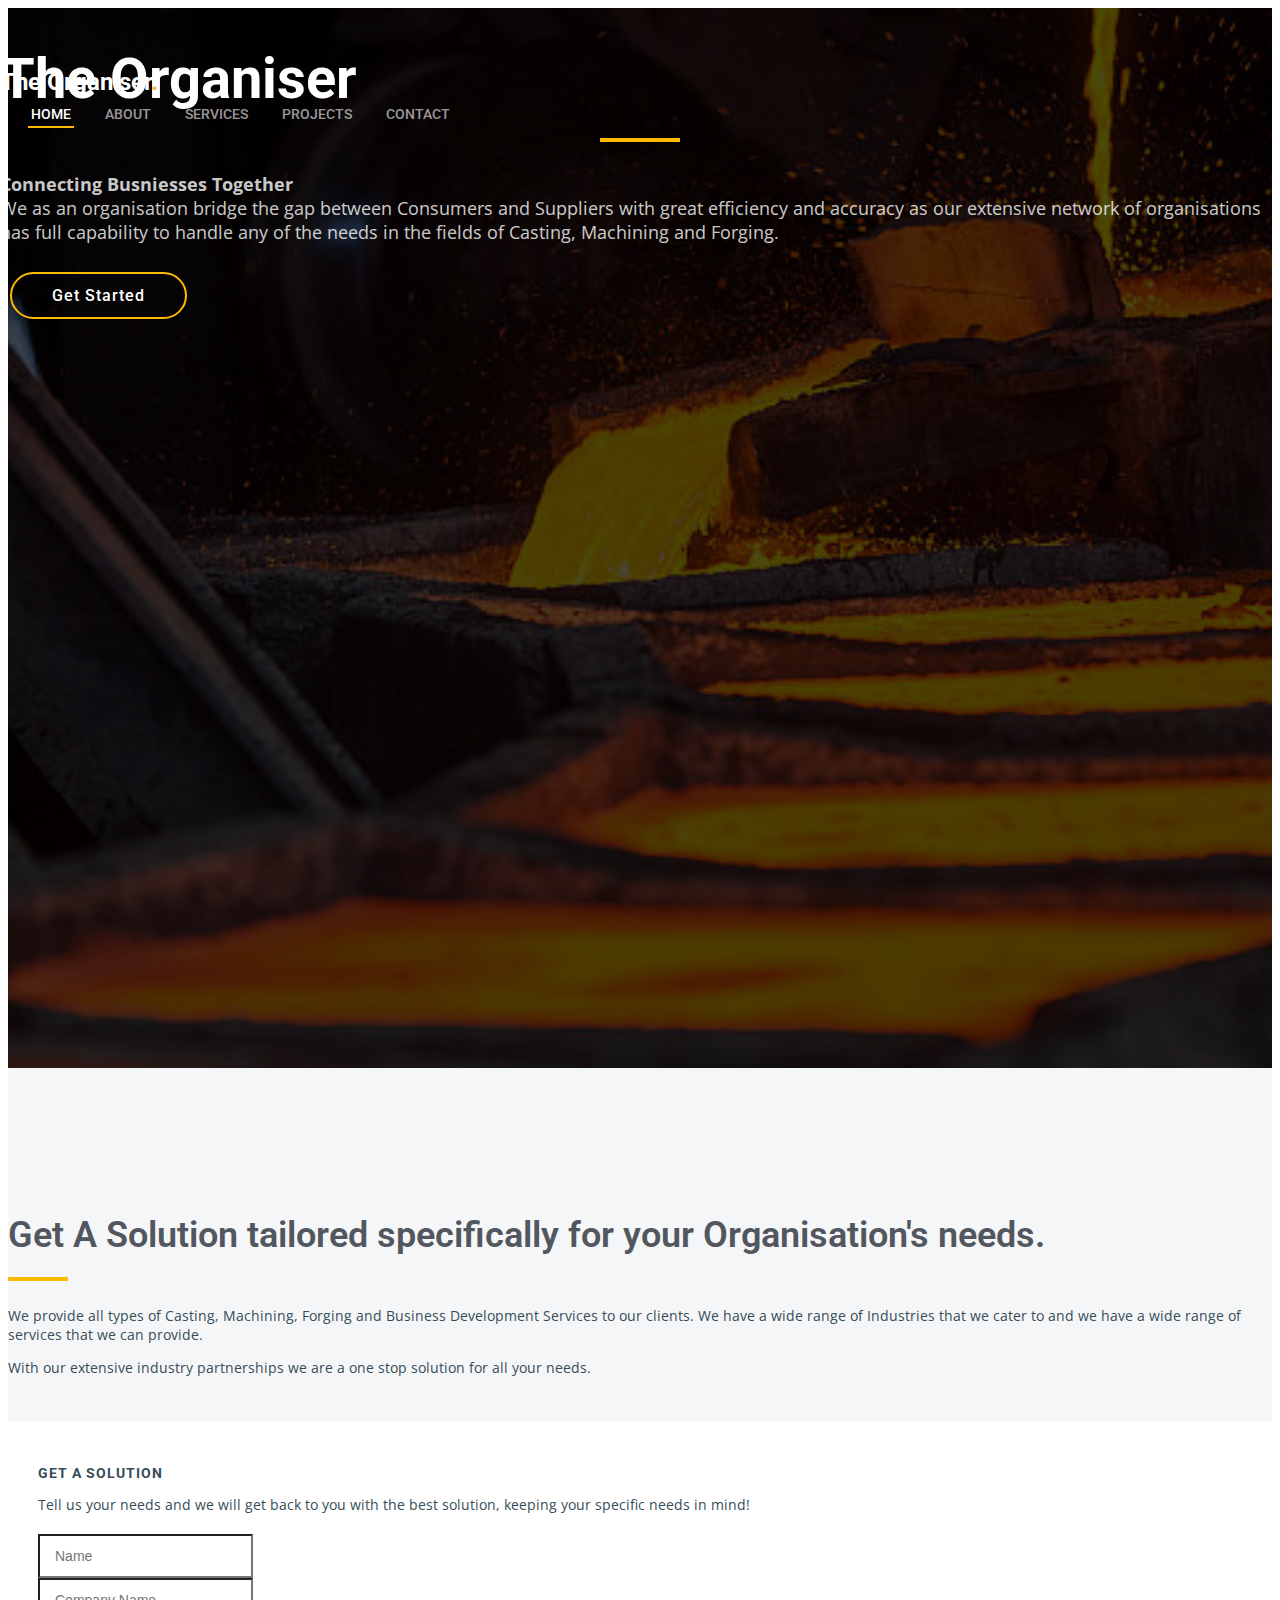
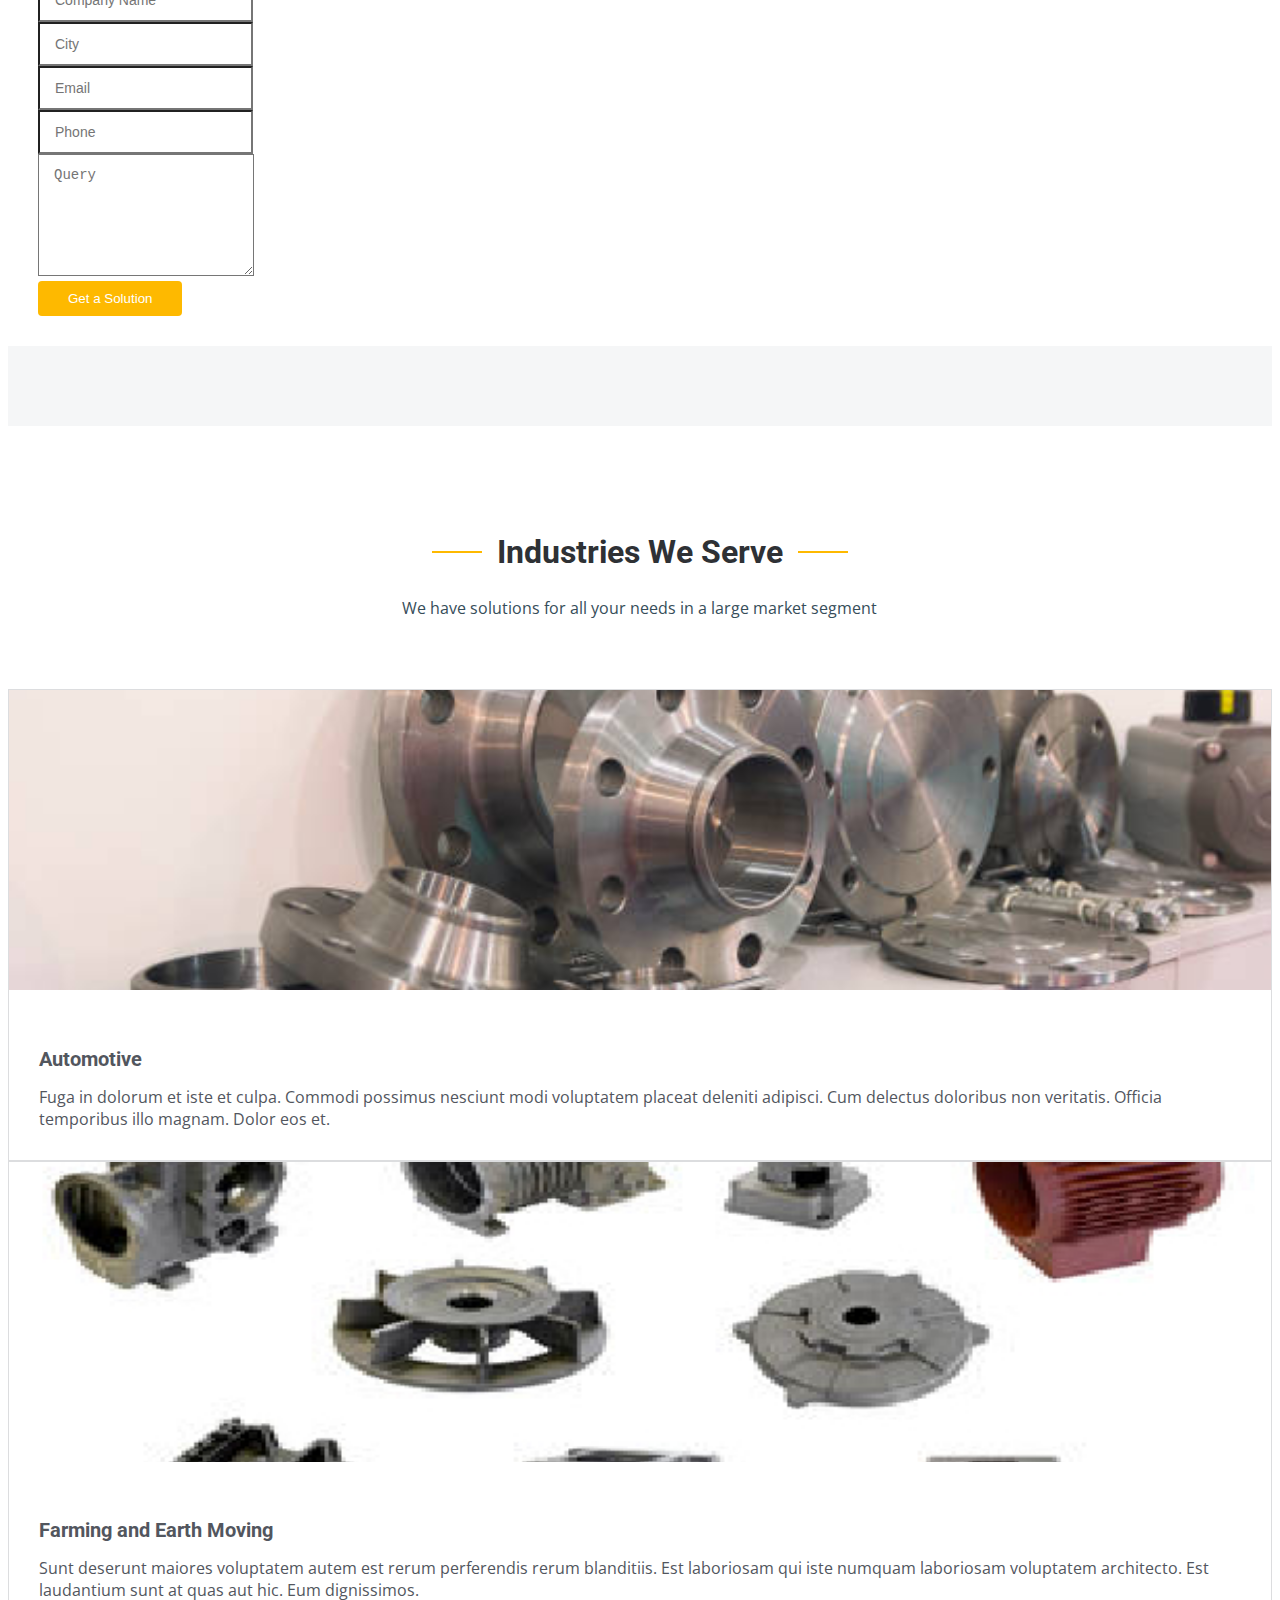
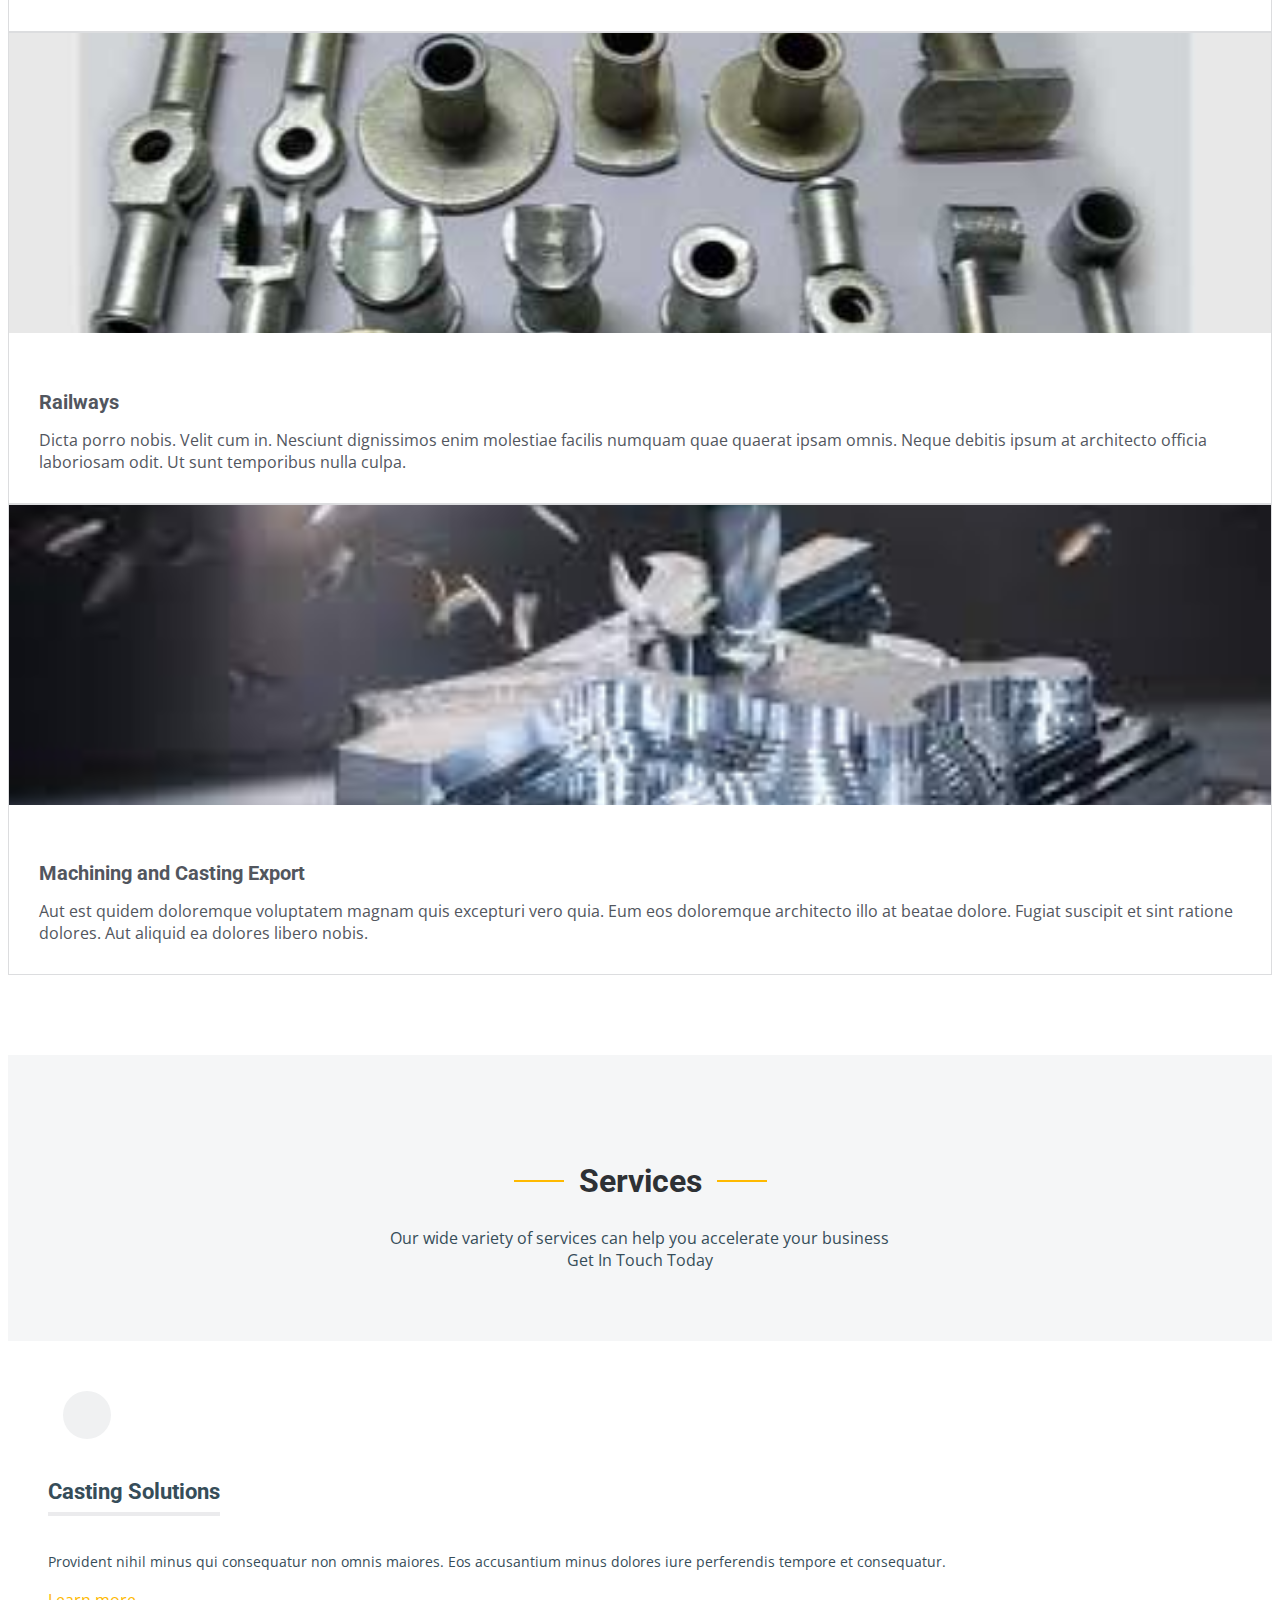
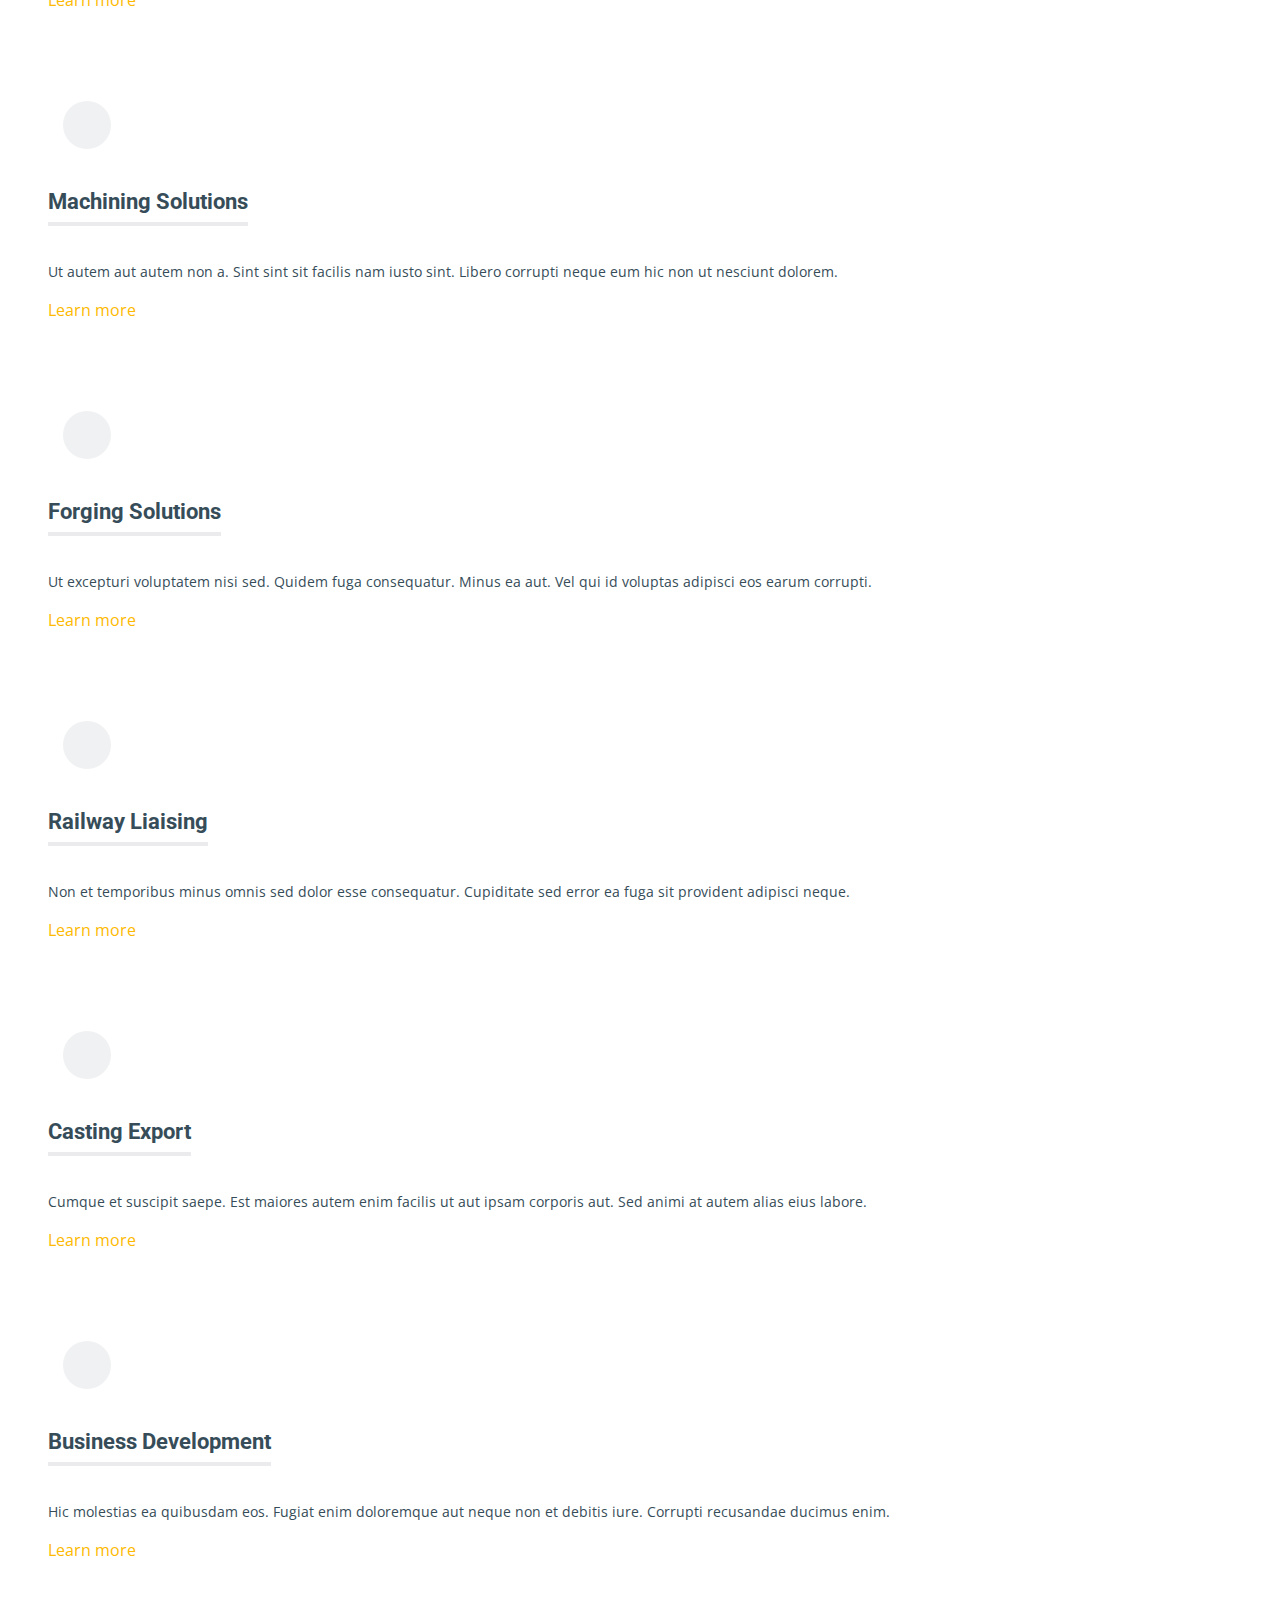
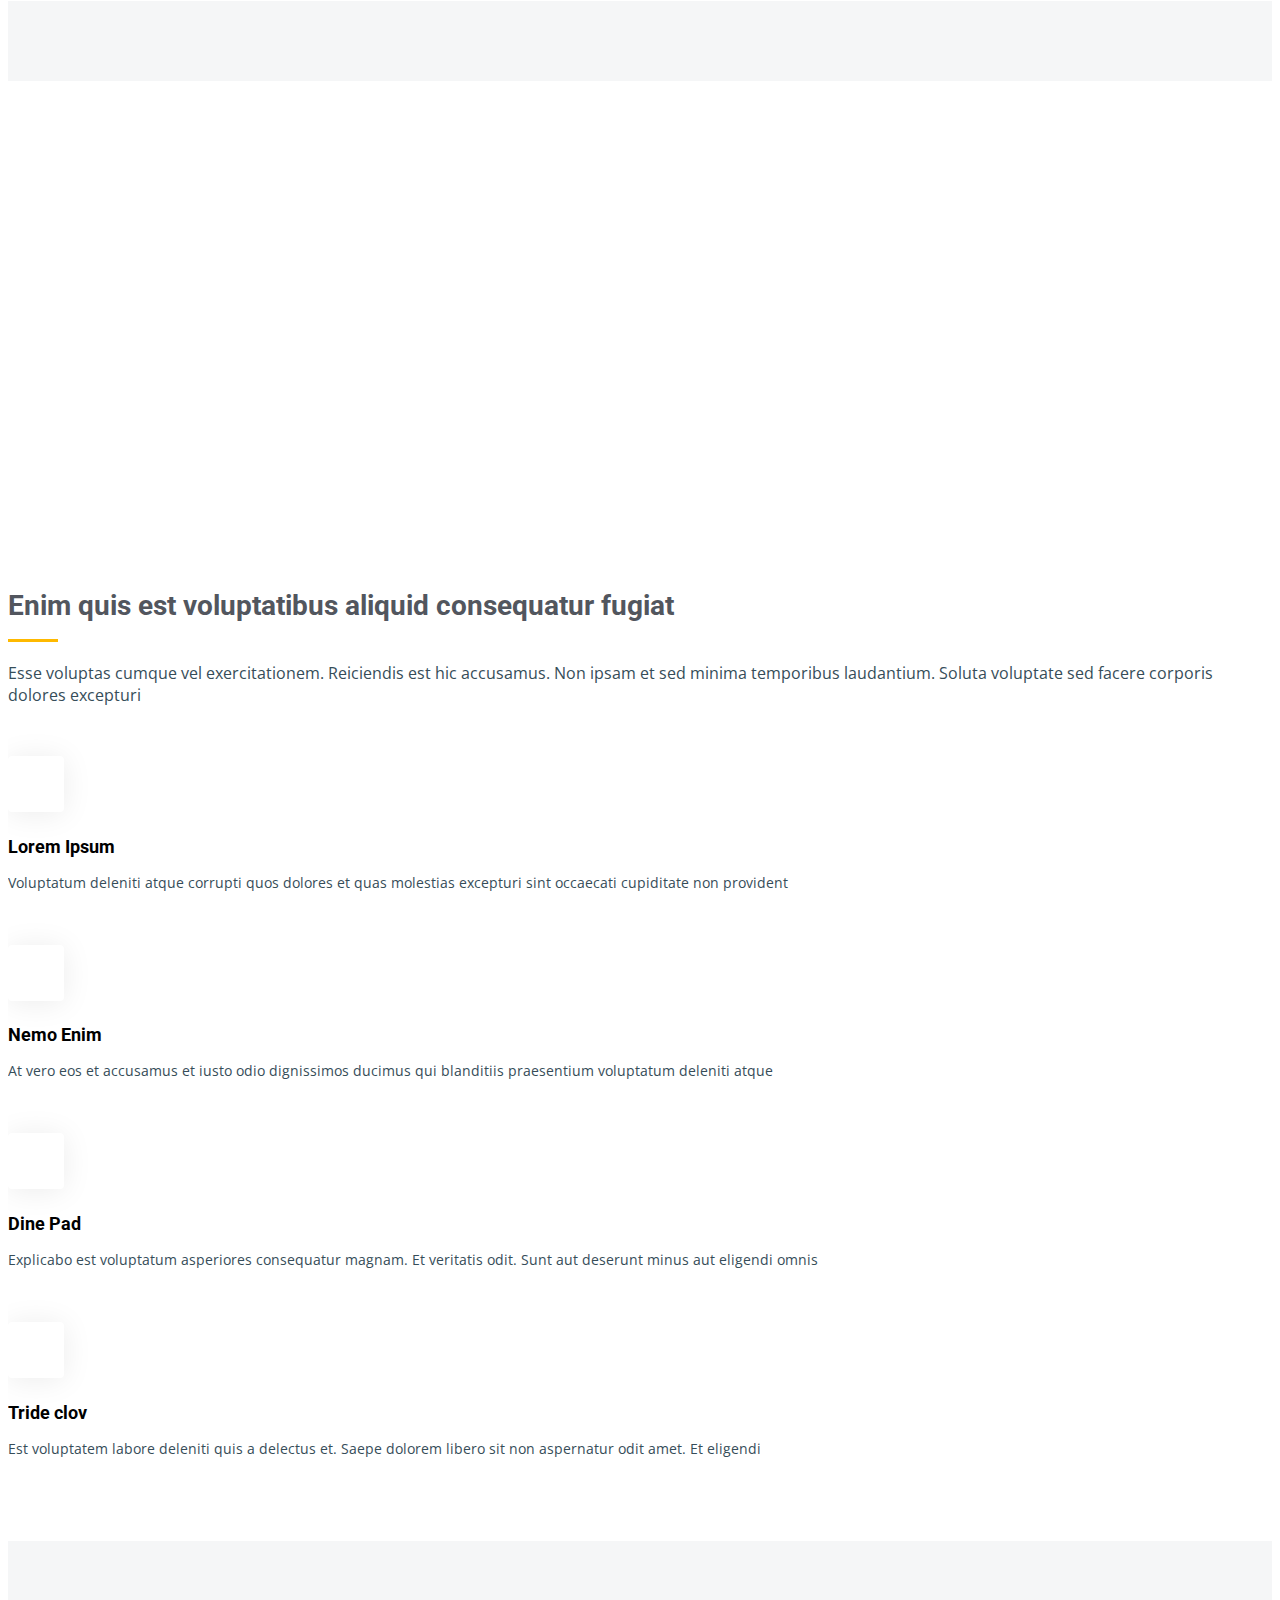
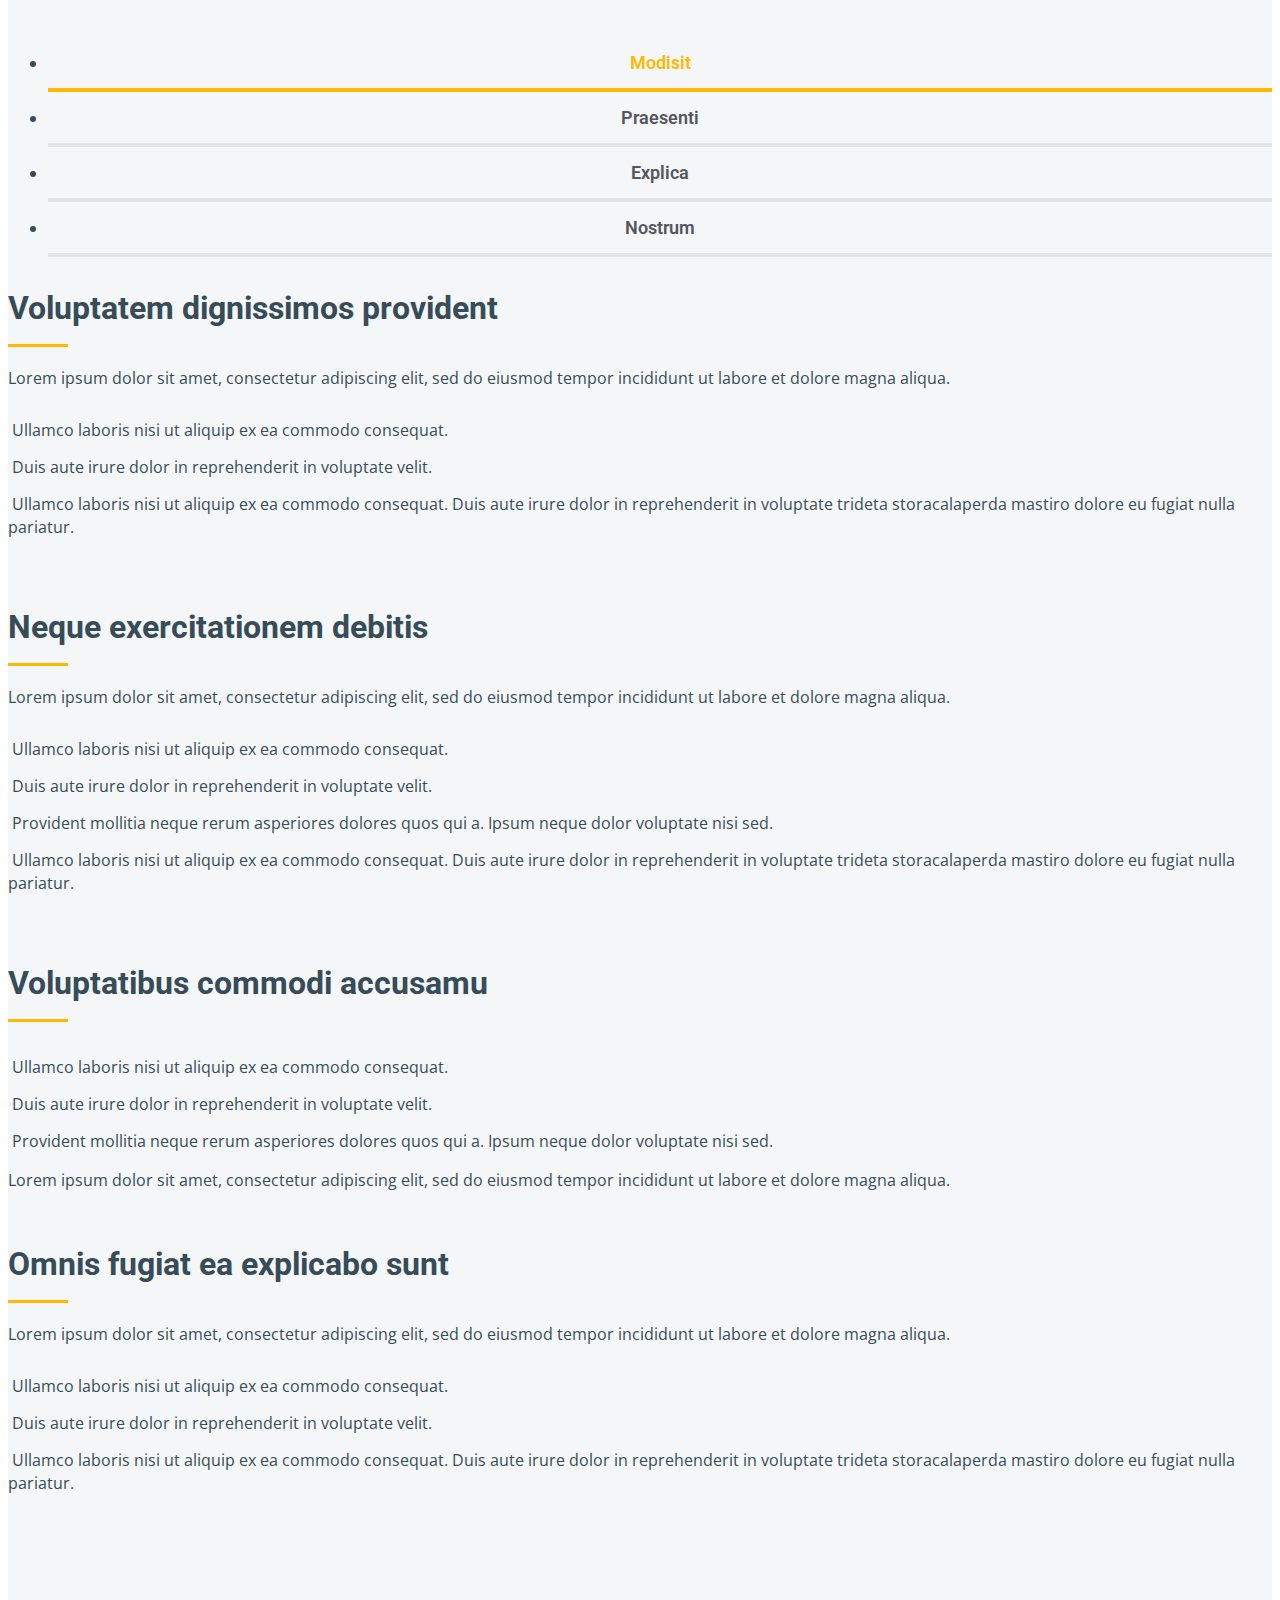
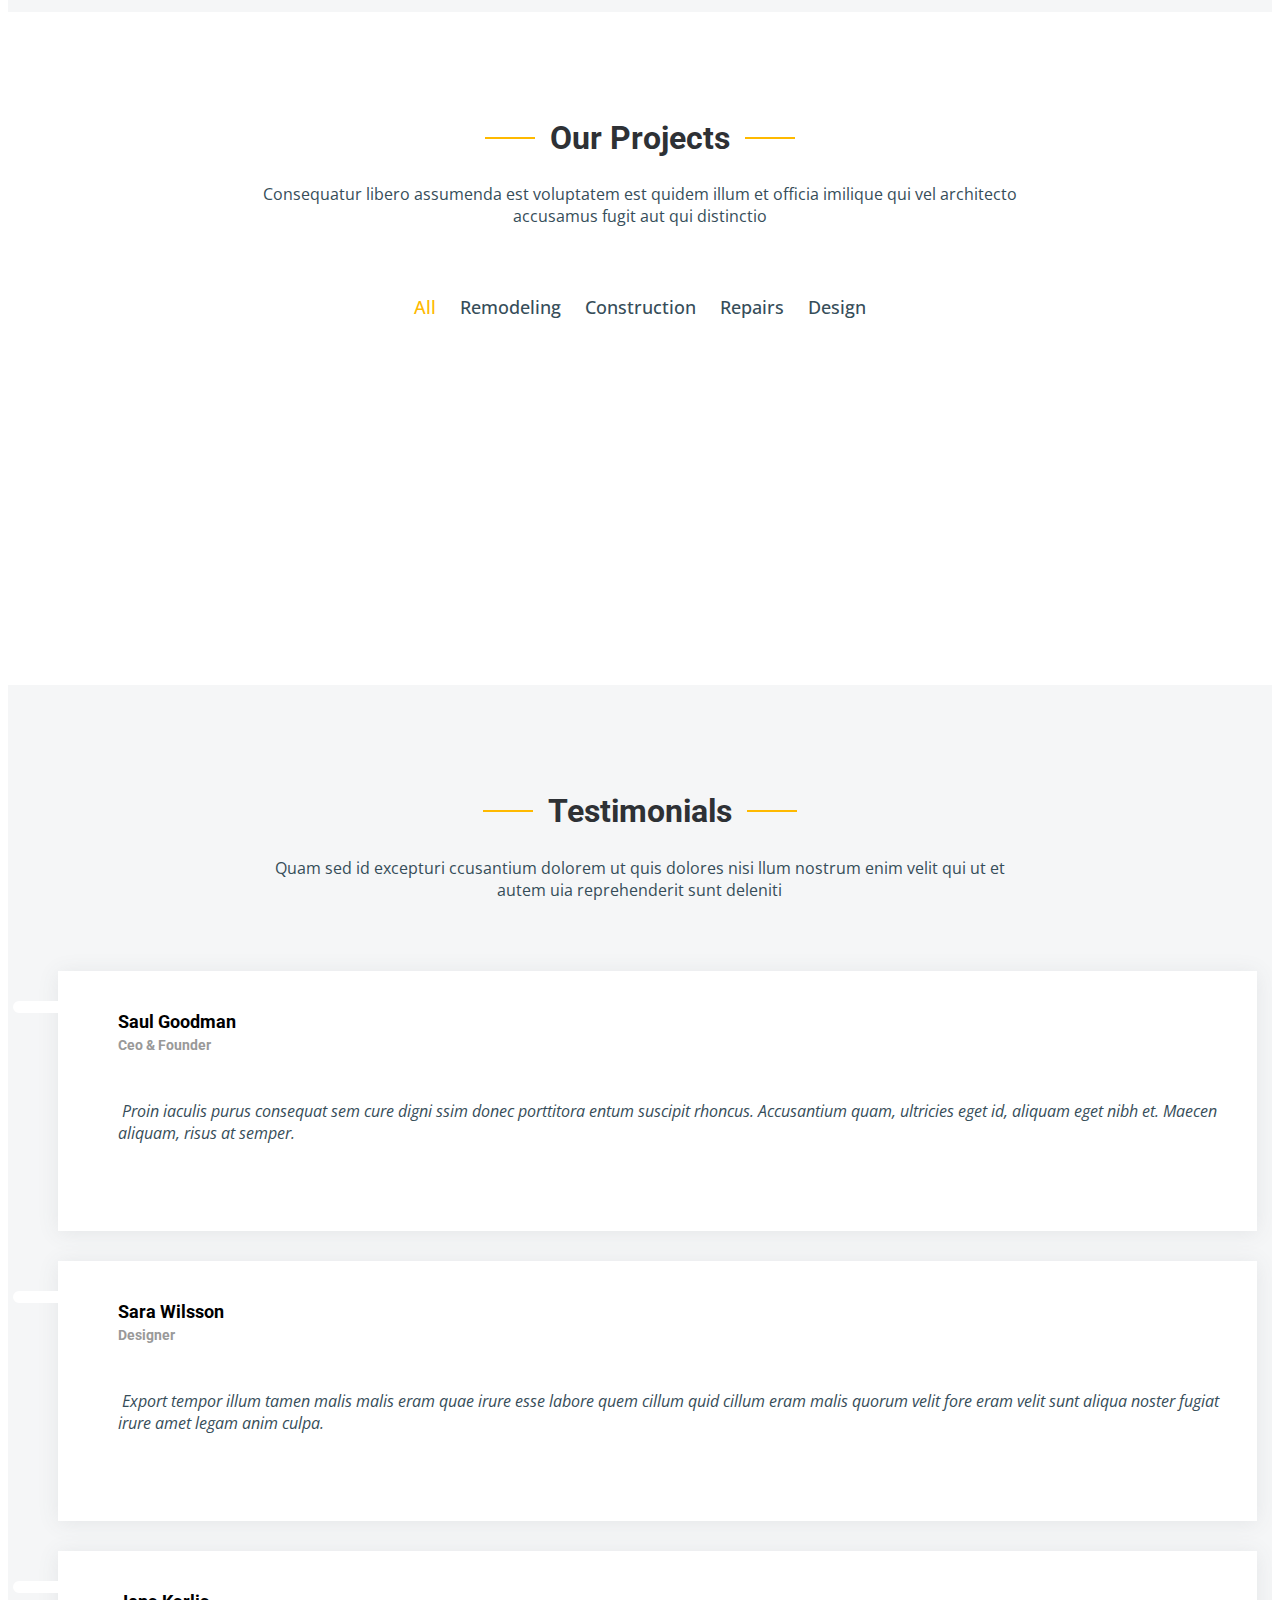
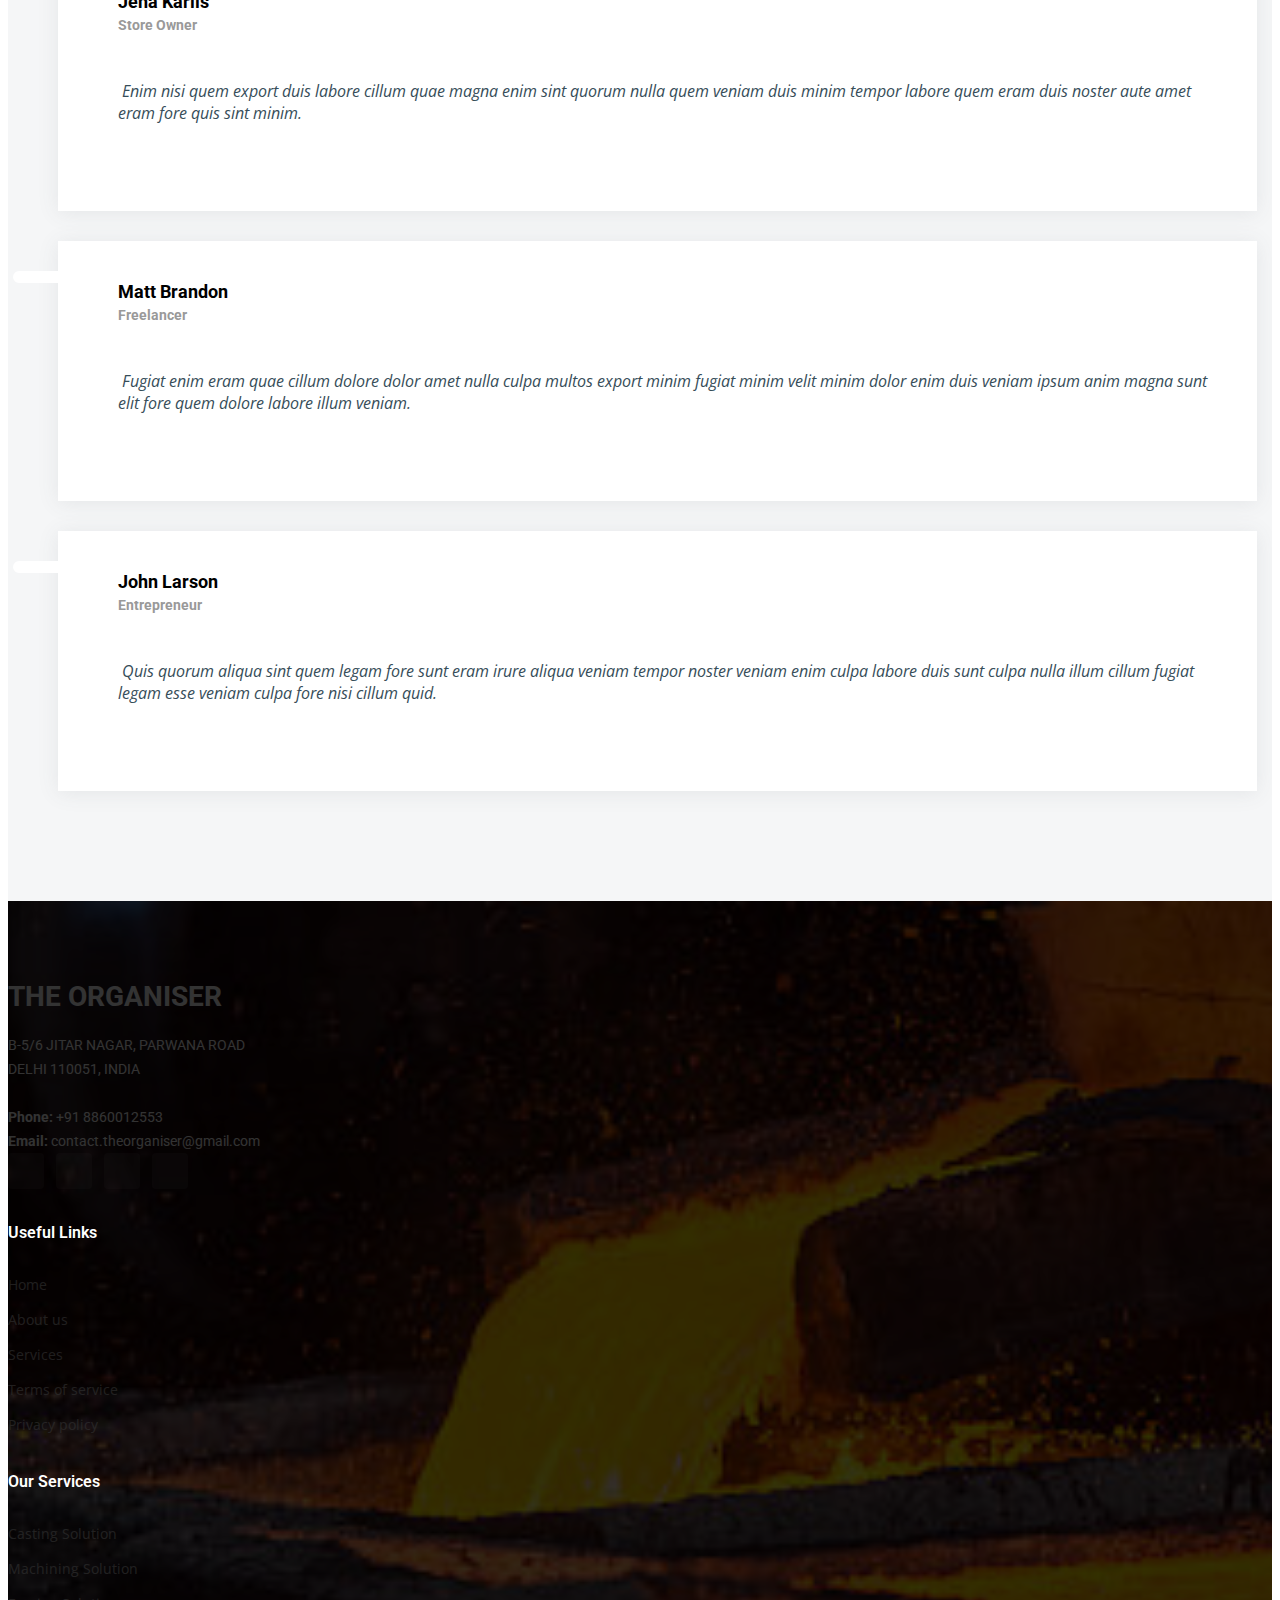
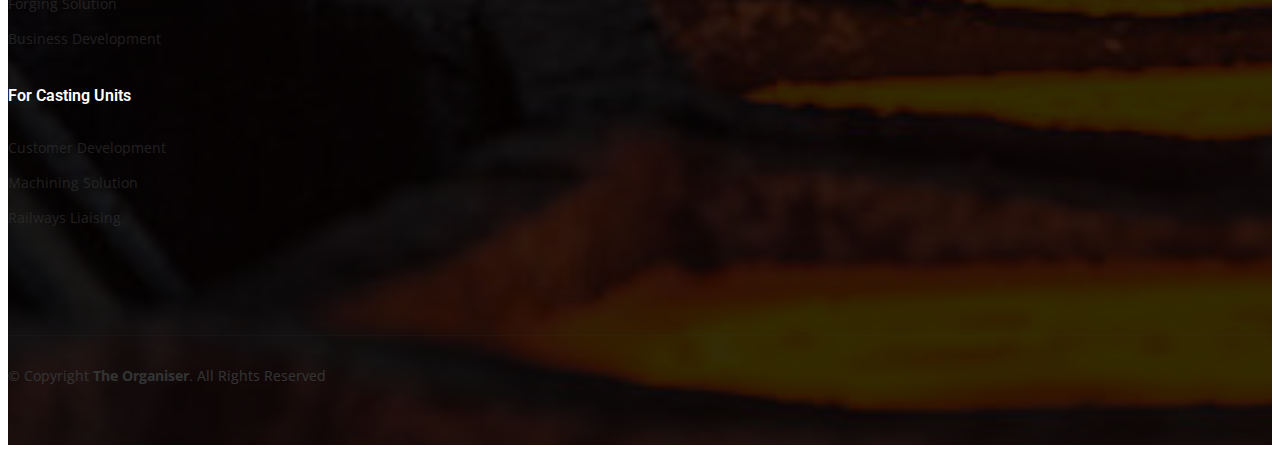
==== commit 274896e4: "Rearrange files" ====
--- a/index.html
+++ b/index.html
@@ -5,36 +5,32 @@
   <meta charset="utf-8">
   <meta content="width=device-width, initial-scale=1.0" name="viewport">
 
-  <title>The Organiser</title>
-  <meta content="" name="description">
-  <meta content="" name="keywords">
+  <title>The Organiser</title> 
+  <meta content="The Organiser" name="title"> 
+  <meta content="Connecting Busniesses Together. One stop solution for all your Casting, Machining, Forging and Business Development needs." name="description"> 
+  <meta content="The Organiser, Organiser, the organiser, organiser, casting, castings, foundry, machining, forging, metal casting, shell mold casting, iron casting, foundries, railways, business, casting unit, OEM, automotive, tractor casting, automobile cating, casting supplier, casting foundry, machining source, casting seller, casting provider, forging foundry, machining unit, machinery, cast, arpa, high pressure line, contact the organiser" name="keywords"> 
 
   <!-- Favicons -->
-  <link href="assets/img/favicon.png" rel="icon">
-  <link href="assets/img/apple-touch-icon.png" rel="apple-touch-icon">
+  <link href="assets/img/favicon.ico" rel="icon"> 
+  <link href="assets/img/apple-touch-icon.png" rel="apple-touch-icon"> 
 
   <!-- Google Fonts -->
-  <link rel="preconnect" href="https://fonts.googleapis.com">
-  <link rel="preconnect" href="https://fonts.gstatic.com" crossorigin>
+  <link rel="preconnect" href="https://fonts.googleapis.com"> 
+  <link rel="preconnect" href="https://fonts.gstatic.com" crossorigin> 
   <link href="https://fonts.googleapis.com/css2?family=Open+Sans:ital,wght@0,300;0,400;0,500;0,600;0,700;1,300;1,400;1,600;1,700&family=Roboto:ital,wght@0,300;0,400;0,500;0,600;0,700;1,300;1,400;1,500;1,600;1,700&family=Work+Sans:ital,wght@0,300;0,400;0,500;0,600;0,700;1,300;1,400;1,500;1,600;1,700&display=swap" rel="stylesheet">
 
   <!-- Vendor CSS Files -->
   <link href="assets/vendor/bootstrap/css/bootstrap.min.css" rel="stylesheet">
-  <link href="assets/vendor/bootstrap-icons/bootstrap-icons.css" rel="stylesheet">
+  <link href="assets/vendor/bootstrap-icons/bootstrap-icons.css" rel="stylesheet"> 
   <link href="assets/vendor/fontawesome-free/css/all.min.css" rel="stylesheet">
   <link href="assets/vendor/aos/aos.css" rel="stylesheet">
   <link href="assets/vendor/glightbox/css/glightbox.min.css" rel="stylesheet">
   <link href="assets/vendor/swiper/swiper-bundle.min.css" rel="stylesheet">
+  <link rel="stylesheet" href="https://cdn.jsdelivr.net/npm/@fortawesome/fontawesome-free@6.1.2/css/fontawesome.min.css" integrity="sha384-X8QTME3FCg1DLb58++lPvsjbQoCT9bp3MsUU3grbIny/3ZwUJkRNO8NPW6zqzuW9" crossorigin="anonymous">
 
   <!-- Template Main CSS File -->
   <link href="assets/css/main.css" rel="stylesheet">
 
-  <!-- =======================================================
-  * Template Name: UpConstruction - v1.1.0
-  * Template URL: https://bootstrapmade.com/upconstruction-bootstrap-construction-website-template/
-  * Author: BootstrapMade.com
-  * License: https://bootstrapmade.com/license/
-  ======================================================== -->
 </head>
 
 <body>
@@ -44,7 +40,7 @@
     <div class="container-fluid container-xl d-flex align-items-center justify-content-between">
 
       <a href="index.html" class="logo d-flex align-items-center">
-        <!-- Uncomment the line below if you also wish to use an image logo -->
+
         <img src="assets/img/logo.png" alt="">
         <h1>The Organiser<span>.</span></h1>
       </a>
@@ -57,8 +53,11 @@
           <li><a href="about.html">About</a></li>
           <li><a href="services.html">Services</a></li>
           <li><a href="projects.html">Projects</a></li>
-          <li><a href="blog.html">Blog</a></li>
-          <li class="dropdown"><a href="#"><span>Dropdown</span> <i class="bi bi-chevron-down dropdown-indicator"></i></a>
+          <li><a href="contact.html">Contact</a></li>
+
+          <!-- Dropdown Start-->
+
+          <!-- <li class="dropdown"><a href="#"><span>Dropdown</span> <i class="bi bi-chevron-down dropdown-indicator"></i></a>
             <ul>
               <li><a href="#">Dropdown 1</a></li>
               <li class="dropdown"><a href="#"><span>Deep Dropdown</span> <i class="bi bi-chevron-down dropdown-indicator"></i></a>
@@ -74,8 +73,13 @@
               <li><a href="#">Dropdown 3</a></li>
               <li><a href="#">Dropdown 4</a></li>
             </ul>
-          </li>
-          <li><a href="contact.html">Contact</a></li>
+          </li> -->
+
+          <!-- Dropdown End-->
+          <!-- Blog Start -->
+          <!-- <li><a href="blog.html">Blog</a></li> -->
+          <!-- Blog End -->
+          
         </ul>
       </nav><!-- .navbar -->
 
@@ -90,7 +94,7 @@
         <div class="row justify-content-center">
           <div class="col-lg-6 text-center">
             <h2 data-aos="fade-down"><span>The Organiser</span></h2>
-            <p data-aos="fade-up">We connect Businesses and Customers with each other to fulfil their various need in the field of casting and related services. We help businesses and customers with our extensive network of organisations to provide them the services which they need.</p>
+            <p data-aos="fade-up"><strong>Connecting Busniesses Together</strong><br>We as an organisation bridge the gap between Consumers and Suppliers with great efficiency and accuracy as our extensive network of organisations has full capability to handle any of the needs in the fields of Casting, Machining and Forging.</p>
             <a data-aos="fade-up" data-aos-delay="200" href="#get-started" class="btn-get-started">Get Started</a>
           </div>
         </div>
@@ -104,7 +108,8 @@
       <div class="carousel-item" style="background-image: url(assets/img/hero-carousel/hero-carousel-3.jpg)"></div>
       <div class="carousel-item" style="background-image: url(assets/img/hero-carousel/hero-carousel-4.jpg)"></div>
       <div class="carousel-item" style="background-image: url(assets/img/hero-carousel/hero-carousel-5.jpg)"></div>
-
+      <div class="carousel-item" style="background-image: url(assets/img/hero-carousel/hero-carousel-6.jpg)"></div>
+      
       <a class="carousel-control-prev" href="#hero-carousel" role="button" data-bs-slide="prev">
         <span class="carousel-control-prev-icon bi bi-chevron-left" aria-hidden="true"></span>
       </a>
@@ -127,24 +132,34 @@
 
           <div class="col-lg-6 d-flex align-items-center" data-aos="fade-up">
             <div class="content">
-              <h3>Minus hic non reiciendis ea possimus at quia.</h3>
-              <p>Rem id rerum. Debitis deserunt quidem delectus expedita ducimus dolor. Aut iusto ipsa. Eos ipsum nobis ipsa soluta itaque perspiciatis fuga ipsum perspiciatis. Eum amet fugiat totam nisi possimus ut delectus dicta.
-              <p>Aliquam velit deserunt autem. Inventore et saepe. Tenetur suscipit eligendi labore culpa eos. Deserunt porro magni qui necessitatibus dolorem at animi cupiditate.</p>
+              <h3>Get A Solution tailored specifically for your Organisation's needs.</h3>
+              <p>We provide all types of Casting, Machining, Forging and Business Development Services to our clients. We have a wide range of Industries that we cater to and we have a wide range of services that we can provide.</p>
+              <p>With our extensive industry partnerships we are a one stop solution for all your needs.</p>
             </div>
           </div>
 
           <div class="col-lg-5" data-aos="fade">
-            <form action="forms/quote.php" method="post" class="php-email-form">
-              <h3>Get a quote</h3>
-              <p>Vel nobis odio laboriosam et hic voluptatem. Inventore vitae totam. Rerum repellendus enim linead sero park flows.</p>
+            <form action="https://formspree.io/f/xdojkpzw" method="post" class="php-email-form" id="solform">
+              <h3>Get a Solution</h3>
+              <p>Tell us your needs and we will get back to you with the best solution, keeping your specific needs in mind!</p>
               <div class="row gy-3">
+
+
 
                 <div class="col-md-12">
                   <input type="text" name="name" class="form-control" placeholder="Name" required>
                 </div>
 
                 <div class="col-md-12 ">
-                  <input type="email" class="form-control" name="email" placeholder="Email" required>
+                  <input type="text" class="form-control" name="cname" placeholder="Company Name" required>
+                </div>
+
+                <div class="col-md-12 ">
+                  <input type="text" class="form-control" name="city" placeholder="City" required>
+                </div>
+
+                <div class="col-md-12 ">
+                  <input type="email" class="form-control" name="_replyto" placeholder="Email" required>
                 </div>
 
                 <div class="col-md-12">
@@ -152,15 +167,12 @@
                 </div>
 
                 <div class="col-md-12">
-                  <textarea class="form-control" name="message" rows="6" placeholder="Message" required></textarea>
-                </div>
+                  <textarea class="form-control" name="message" rows="6" placeholder="Query" required></textarea>
+                </div>
+                <input type="hidden" name="_next" value="https://theorganiser.co.in/thanks.html">
 
                 <div class="col-md-12 text-center">
-                  <div class="loading">Loading</div>
-                  <div class="error-message"></div>
-                  <div class="sent-message">Your quote request has been sent successfully. Thank you!</div>
-
-                  <button type="submit">Get a quote</button>
+                  <button type="submit">Get a Solution</button>
                 </div>
 
               </div>
@@ -177,8 +189,8 @@
       <div class="container" data-aos="fade-up">
 
         <div class="section-header">
-          <h2>Constructions</h2>
-          <p>Nulla dolorum nulla nesciunt rerum facere sed ut inventore quam porro nihil id ratione ea sunt quis dolorem dolore earum</p>
+          <h2>Industries We Serve</h2>
+          <p>We have solutions for all your needs in a large market segment</p>
         </div>
 
         <div class="row gy-4">
@@ -187,11 +199,11 @@
             <div class="card-item">
               <div class="row">
                 <div class="col-xl-5">
-                  <div class="card-bg" style="background-image: url(assets/img/constructions-1.jpg);"></div>
+                  <div class="card-bg" style="background-image: url(assets/img/industry-1.jpg);"></div>
                 </div>
                 <div class="col-xl-7 d-flex align-items-center">
                   <div class="card-body">
-                    <h4 class="card-title">Eligendi omnis sunt veritatis.</h4>
+                    <h4 class="card-title">Automotive</h4>
                     <p>Fuga in dolorum et iste et culpa. Commodi possimus nesciunt modi voluptatem placeat deleniti adipisci. Cum delectus doloribus non veritatis. Officia temporibus illo magnam. Dolor eos et.</p>
                   </div>
                 </div>
@@ -203,11 +215,11 @@
             <div class="card-item">
               <div class="row">
                 <div class="col-xl-5">
-                  <div class="card-bg" style="background-image: url(assets/img/constructions-2.jpg);"></div>
+                  <div class="card-bg" style="background-image: url(assets/img/industry-2.jpg);"></div>
                 </div>
                 <div class="col-xl-7 d-flex align-items-center">
                   <div class="card-body">
-                    <h4 class="card-title">Possimus ut sed velit assumenda</h4>
+                    <h4 class="card-title">Farming and Earth Moving</h4>
                     <p>Sunt deserunt maiores voluptatem autem est rerum perferendis rerum blanditiis. Est laboriosam qui iste numquam laboriosam voluptatem architecto. Est laudantium sunt at quas aut hic. Eum dignissimos.</p>
                   </div>
                 </div>
@@ -219,11 +231,11 @@
             <div class="card-item">
               <div class="row">
                 <div class="col-xl-5">
-                  <div class="card-bg" style="background-image: url(assets/img/constructions-3.jpg);"></div>
+                  <div class="card-bg" style="background-image: url(assets/img/industry-3.jpg);"></div>
                 </div>
                 <div class="col-xl-7 d-flex align-items-center">
                   <div class="card-body">
-                    <h4 class="card-title">Error beatae dolor inventore aut</h4>
+                    <h4 class="card-title">Railways</h4>
                     <p>Dicta porro nobis. Velit cum in. Nesciunt dignissimos enim molestiae facilis numquam quae quaerat ipsam omnis. Neque debitis ipsum at architecto officia laboriosam odit. Ut sunt temporibus nulla culpa.</p>
                   </div>
                 </div>
@@ -235,11 +247,11 @@
             <div class="card-item">
               <div class="row">
                 <div class="col-xl-5">
-                  <div class="card-bg" style="background-image: url(assets/img/constructions-4.jpg);"></div>
+                  <div class="card-bg" style="background-image: url(assets/img/industry-4.jpg);"></div>
                 </div>
                 <div class="col-xl-7 d-flex align-items-center">
                   <div class="card-body">
-                    <h4 class="card-title">Expedita voluptas ut ut nesciunt</h4>
+                    <h4 class="card-title">Machining and Casting Export</h4>
                     <p>Aut est quidem doloremque voluptatem magnam quis excepturi vero quia. Eum eos doloremque architecto illo at beatae dolore. Fugiat suscipit et sint ratione dolores. Aut aliquid ea dolores libero nobis.</p>
                   </div>
                 </div>
@@ -258,7 +270,7 @@
 
         <div class="section-header">
           <h2>Services</h2>
-          <p>Voluptatem quibusdam ut ullam perferendis repellat non ut consequuntur est eveniet deleniti fignissimos eos quam</p>
+          <p>Our wide variety of services can help you accelerate your business<br>Get In Touch Today</p>
         </div>
 
         <div class="row gy-4">
@@ -266,9 +278,9 @@
           <div class="col-lg-4 col-md-6" data-aos="fade-up" data-aos-delay="100">
             <div class="service-item  position-relative">
               <div class="icon">
-                <i class="fa-solid fa-mountain-city"></i>
-              </div>
-              <h3>Nesciunt Mete</h3>
+                <i class="fa-solid fa-fill-drip"></i>
+              </div>
+              <h3>Casting Solutions</h3>
               <p>Provident nihil minus qui consequatur non omnis maiores. Eos accusantium minus dolores iure perferendis tempore et consequatur.</p>
               <a href="service-details.html" class="readmore stretched-link">Learn more <i class="bi bi-arrow-right"></i></a>
             </div>
@@ -277,9 +289,9 @@
           <div class="col-lg-4 col-md-6" data-aos="fade-up" data-aos-delay="200">
             <div class="service-item position-relative">
               <div class="icon">
-                <i class="fa-solid fa-arrow-up-from-ground-water"></i>
-              </div>
-              <h3>Eosle Commodi</h3>
+                <i class="fa-solid fa-bore-hole"></i>
+              </div>
+              <h3>Machining Solutions</h3>
               <p>Ut autem aut autem non a. Sint sint sit facilis nam iusto sint. Libero corrupti neque eum hic non ut nesciunt dolorem.</p>
               <a href="service-details.html" class="readmore stretched-link">Learn more <i class="bi bi-arrow-right"></i></a>
             </div>
@@ -288,9 +300,9 @@
           <div class="col-lg-4 col-md-6" data-aos="fade-up" data-aos-delay="300">
             <div class="service-item position-relative">
               <div class="icon">
-                <i class="fa-solid fa-compass-drafting"></i>
-              </div>
-              <h3>Ledo Markt</h3>
+                <i class="fa-solid fa-fire"></i>
+              </div>
+              <h3>Forging Solutions</h3>
               <p>Ut excepturi voluptatem nisi sed. Quidem fuga consequatur. Minus ea aut. Vel qui id voluptas adipisci eos earum corrupti.</p>
               <a href="service-details.html" class="readmore stretched-link">Learn more <i class="bi bi-arrow-right"></i></a>
             </div>
@@ -299,9 +311,9 @@
           <div class="col-lg-4 col-md-6" data-aos="fade-up" data-aos-delay="400">
             <div class="service-item position-relative">
               <div class="icon">
-                <i class="fa-solid fa-trowel-bricks"></i>
-              </div>
-              <h3>Asperiores Commodit</h3>
+                <i class="fa-solid fa-train"></i>
+              </div>
+              <h3>Railway Liaising</h3>
               <p>Non et temporibus minus omnis sed dolor esse consequatur. Cupiditate sed error ea fuga sit provident adipisci neque.</p>
               <a href="service-details.html" class="readmore stretched-link">Learn more <i class="bi bi-arrow-right"></i></a>
             </div>
@@ -310,9 +322,9 @@
           <div class="col-lg-4 col-md-6" data-aos="fade-up" data-aos-delay="500">
             <div class="service-item position-relative">
               <div class="icon">
-                <i class="fa-solid fa-helmet-safety"></i>
-              </div>
-              <h3>Velit Doloremque</h3>
+                <i class="fa-solid fa-earth-asia"></i>
+              </div>
+              <h3>Casting Export</h3>
               <p>Cumque et suscipit saepe. Est maiores autem enim facilis ut aut ipsam corporis aut. Sed animi at autem alias eius labore.</p>
               <a href="service-details.html" class="readmore stretched-link">Learn more <i class="bi bi-arrow-right"></i></a>
             </div>
@@ -321,9 +333,9 @@
           <div class="col-lg-4 col-md-6" data-aos="fade-up" data-aos-delay="600">
             <div class="service-item position-relative">
               <div class="icon">
-                <i class="fa-solid fa-arrow-up-from-ground-water"></i>
-              </div>
-              <h3>Dolori Architecto</h3>
+                <i class="fa-solid fa-chart-line  "></i>
+              </div>
+              <h3>Business Development</h3>
               <p>Hic molestias ea quibusdam eos. Fugiat enim doloremque aut neque non et debitis iure. Corrupti recusandae ducimus enim.</p>
               <a href="service-details.html" class="readmore stretched-link">Learn more <i class="bi bi-arrow-right"></i></a>
             </div>
@@ -782,118 +794,8 @@
 
       </div>
     </section><!-- End Testimonials Section -->
-
-    <!-- ======= Recent Blog Posts Section ======= -->
-    <section id="recent-blog-posts" class="recent-blog-posts">
-      <div class="container" data-aos="fade-up"">
-
-    
-    
-  <div class=" section-header">
-        <h2>Recent Blog Posts</h2>
-        <p>In commodi voluptatem excepturi quaerat nihil error autem voluptate ut et officia consequuntu</p>
-      </div>
-
-      <div class="row gy-5">
-
-        <div class="col-xl-4 col-md-6" data-aos="fade-up" data-aos-delay="100">
-          <div class="post-item position-relative h-100">
-
-            <div class="post-img position-relative overflow-hidden">
-              <img src="assets/img/blog/blog-1.jpg" class="img-fluid" alt="">
-              <span class="post-date">December 12</span>
-            </div>
-
-            <div class="post-content d-flex flex-column">
-
-              <h3 class="post-title">Eum ad dolor et. Autem aut fugiat debitis</h3>
-
-              <div class="meta d-flex align-items-center">
-                <div class="d-flex align-items-center">
-                  <i class="bi bi-person"></i> <span class="ps-2">Julia Parker</span>
-                </div>
-                <span class="px-3 text-black-50">/</span>
-                <div class="d-flex align-items-center">
-                  <i class="bi bi-folder2"></i> <span class="ps-2">Politics</span>
-                </div>
-              </div>
-
-              <hr>
-
-              <a href="blog-details.html" class="readmore stretched-link"><span>Read More</span><i class="bi bi-arrow-right"></i></a>
-
-            </div>
-
-          </div>
-        </div><!-- End post item -->
-
-        <div class="col-xl-4 col-md-6" data-aos="fade-up" data-aos-delay="200">
-          <div class="post-item position-relative h-100">
-
-            <div class="post-img position-relative overflow-hidden">
-              <img src="assets/img/blog/blog-2.jpg" class="img-fluid" alt="">
-              <span class="post-date">July 17</span>
-            </div>
-
-            <div class="post-content d-flex flex-column">
-
-              <h3 class="post-title">Et repellendus molestiae qui est sed omnis</h3>
-
-              <div class="meta d-flex align-items-center">
-                <div class="d-flex align-items-center">
-                  <i class="bi bi-person"></i> <span class="ps-2">Mario Douglas</span>
-                </div>
-                <span class="px-3 text-black-50">/</span>
-                <div class="d-flex align-items-center">
-                  <i class="bi bi-folder2"></i> <span class="ps-2">Sports</span>
-                </div>
-              </div>
-
-              <hr>
-
-              <a href="blog-details.html" class="readmore stretched-link"><span>Read More</span><i class="bi bi-arrow-right"></i></a>
-
-            </div>
-
-          </div>
-        </div><!-- End post item -->
-
-        <div class="col-xl-4 col-md-6">
-          <div class="post-item position-relative h-100" data-aos="fade-up" data-aos-delay="300">
-
-            <div class="post-img position-relative overflow-hidden">
-              <img src="assets/img/blog/blog-3.jpg" class="img-fluid" alt="">
-              <span class="post-date">September 05</span>
-            </div>
-
-            <div class="post-content d-flex flex-column">
-
-              <h3 class="post-title">Quia assumenda est et veritati tirana ploder</h3>
-
-              <div class="meta d-flex align-items-center">
-                <div class="d-flex align-items-center">
-                  <i class="bi bi-person"></i> <span class="ps-2">Lisa Hunter</span>
-                </div>
-                <span class="px-3 text-black-50">/</span>
-                <div class="d-flex align-items-center">
-                  <i class="bi bi-folder2"></i> <span class="ps-2">Economics</span>
-                </div>
-              </div>
-
-              <hr>
-
-              <a href="blog-details.html" class="readmore stretched-link"><span>Read More</span><i class="bi bi-arrow-right"></i></a>
-
-            </div>
-
-          </div>
-        </div><!-- End post item -->
-
-      </div>
-
-      </div>
-    </section>
-    <!-- End Recent Blog Posts Section -->
+  
+    <!-- blog unused goes here -->
 
   </main><!-- End #main -->
 
@@ -906,18 +808,18 @@
 
           <div class="col-lg-4 col-md-6">
             <div class="footer-info">
-              <h3>UpConstruction</h3>
+              <h3>The Organiser</h3>
               <p>
-                A108 Adam Street <br>
-                NY 535022, USA<br><br>
-                <strong>Phone:</strong> +1 5589 55488 55<br>
-                <strong>Email:</strong> info@example.com<br>
+                B-5/6 JITAR NAGAR, PARWANA ROAD <br>
+                DELHI 110051, INDIA<br><br>
+                <strong>Phone:</strong> +91 8860012553<br>
+                <strong>Email:</strong> contact.theorganiser@gmail.com<br>
               </p>
               <div class="social-links d-flex mt-3">
                 <a href="#" class="d-flex align-items-center justify-content-center"><i class="bi bi-twitter"></i></a>
                 <a href="#" class="d-flex align-items-center justify-content-center"><i class="bi bi-facebook"></i></a>
                 <a href="#" class="d-flex align-items-center justify-content-center"><i class="bi bi-instagram"></i></a>
-                <a href="#" class="d-flex align-items-center justify-content-center"><i class="bi bi-linkedin"></i></a>
+                <a href="https://www.linkedin.com/company/theorganiser" class="d-flex align-items-center justify-content-center"><i class="bi bi-linkedin"></i></a>
               </div>
             </div>
           </div><!-- End footer info column-->
@@ -925,37 +827,36 @@
           <div class="col-lg-2 col-md-3 footer-links">
             <h4>Useful Links</h4>
             <ul>
-              <li><a href="#">Home</a></li>
-              <li><a href="#">About us</a></li>
-              <li><a href="#">Services</a></li>
-              <li><a href="#">Terms of service</a></li>
-              <li><a href="#">Privacy policy</a></li>
+              <li><a href="index.html">Home</a></li>
+              <li><a href="about.html">About us</a></li>
+              <li><a href="services.html">Services</a></li>
+              <li><a href="terms.html">Terms of service</a></li>
+              <li><a href="privacy-policy.html">Privacy policy</a></li>
             </ul>
           </div><!-- End footer links column-->
 
           <div class="col-lg-2 col-md-3 footer-links">
             <h4>Our Services</h4>
             <ul>
-              <li><a href="#">Web Design</a></li>
-              <li><a href="#">Web Development</a></li>
-              <li><a href="#">Product Management</a></li>
-              <li><a href="#">Marketing</a></li>
-              <li><a href="#">Graphic Design</a></li>
+              <li><a href="#">Casting Solution</a></li>
+              <li><a href="#">Machining Solution</a></li>
+              <li><a href="#">Forging Solution</a></li>
+              <li><a href="#">Business Development</a></li>
             </ul>
           </div><!-- End footer links column-->
 
           <div class="col-lg-2 col-md-3 footer-links">
-            <h4>Hic solutasetp</h4>
+            <h4>For Casting Units</h4>
             <ul>
-              <li><a href="#">Molestiae accusamus iure</a></li>
-              <li><a href="#">Excepturi dignissimos</a></li>
-              <li><a href="#">Suscipit distinctio</a></li>
-              <li><a href="#">Dilecta</a></li>
-              <li><a href="#">Sit quas consectetur</a></li>
+              <li><a href="#">Customer Development</a></li>
+              <li><a href="#">Machining Solution</a></li>
+              <li><a href="#">Railways Liaising</a></li>
+              <li><a href="#"> </a></li>
+              <li><a href="#"> </a></li>
             </ul>
-          </div><!-- End footer links column-->
-
-          <div class="col-lg-2 col-md-3 footer-links">
+          </div><!-- End footer links column -->
+
+          <!-- <div class="col-lg-2 col-md-3 footer-links">
             <h4>Nobis illum</h4>
             <ul>
               <li><a href="#">Ipsam</a></li>
@@ -964,7 +865,7 @@
               <li><a href="#">Trodelas</a></li>
               <li><a href="#">Flexo</a></li>
             </ul>
-          </div><!-- End footer links column-->
+          </div>End footer links column -->
 
         </div>
       </div>
@@ -973,14 +874,7 @@
     <div class="footer-legal text-center position-relative">
       <div class="container">
         <div class="copyright">
-          &copy; Copyright <strong><span>UpConstruction</span></strong>. All Rights Reserved
-        </div>
-        <div class="credits">
-          <!-- All the links in the footer should remain intact. -->
-          <!-- You can delete the links only if you purchased the pro version. -->
-          <!-- Licensing information: https://bootstrapmade.com/license/ -->
-          <!-- Purchase the pro version with working PHP/AJAX contact form: https://bootstrapmade.com/upconstruction-bootstrap-construction-website-template/ -->
-          Designed by <a href="https://bootstrapmade.com/">BootstrapMade</a>
+          &copy; Copyright <strong><span>The Organiser</span></strong>. All Rights Reserved
         </div>
       </div>
     </div>
@@ -999,7 +893,6 @@
   <script src="assets/vendor/isotope-layout/isotope.pkgd.min.js"></script>
   <script src="assets/vendor/swiper/swiper-bundle.min.js"></script>
   <script src="assets/vendor/purecounter/purecounter_vanilla.js"></script>
-  <script src="assets/vendor/php-email-form/validate.js"></script>
 
   <!-- Template Main JS File -->
   <script src="assets/js/main.js"></script>
--- a/assets/css/main.css
+++ b/assets/css/main.css
@@ -0,0 +1,2690 @@
+/*--------------------------------------------------------------
+# Set main reusable colors and fonts using CSS variables
+# Learn more about CSS variables at https://developer.mozilla.org/en-US/docs/Web/CSS/Using_CSS_custom_properties
+--------------------------------------------------------------*/
+/* Fonts */
+:root {
+  --font-default: "Open Sans", system-ui, -apple-system, "Segoe UI", Roboto, "Helvetica Neue", Arial, "Noto Sans", "Liberation Sans", sans-serif, "Apple Color Emoji", "Segoe UI Emoji", "Segoe UI Symbol", "Noto Color Emoji";
+  --font-primary: "Roboto", sans-serif;
+  --font-secondary: "Work Sans", sans-serif;
+}
+
+/* Colors */
+:root {
+  --color-default: #364d59;
+  --color-primary: #feb900;
+  --color-secondary: #52565e;
+}
+
+/* Smooth scroll behavior */
+:root {
+  scroll-behavior: smooth;
+}
+
+/*--------------------------------------------------------------
+# General
+--------------------------------------------------------------*/
+body {
+  font-family: var(--font-default);
+  color: var(--color-default);
+  overflow-x: hidden;
+}
+
+a {
+  color: var(--color-primary);
+  text-decoration: none;
+}
+
+a:hover {
+  color: #ffc732;
+  text-decoration: none;
+}
+
+h1,
+h2,
+h3,
+h4,
+h5,
+h6 {
+  font-family: var(--font-primary);
+}
+
+/*--------------------------------------------------------------
+# Sections & Section Header
+--------------------------------------------------------------*/
+section {
+  padding: 80px 0;
+  overflow: hidden;
+}
+
+.section-bg {
+  background-color: #f5f6f7;
+}
+
+.section-header {
+  text-align: center;
+  padding-bottom: 70px;
+}
+
+.section-header h2 {
+  font-size: 32px;
+  font-weight: 700;
+  position: relative;
+  color: #2e3135;
+}
+
+.section-header h2:before,
+.section-header h2:after {
+  content: "";
+  width: 50px;
+  height: 2px;
+  background: var(--color-primary);
+  display: inline-block;
+}
+
+.section-header h2:before {
+  margin: 0 15px 10px 0;
+}
+
+.section-header h2:after {
+  margin: 0 0 10px 15px;
+}
+
+.section-header p {
+  margin: 0 auto 0 auto;
+}
+
+@media (min-width: 1199px) {
+  .section-header p {
+    max-width: 60%;
+  }
+}
+
+/*--------------------------------------------------------------
+# Breadcrumbs
+--------------------------------------------------------------*/
+.breadcrumbs {
+  padding: 140px 0 60px 0;
+  min-height: 30vh;
+  position: relative;
+  background-size: cover;
+  background-position: center;
+  background-repeat: no-repeat;
+}
+
+.breadcrumbs:before {
+  content: "";
+  background-color: rgba(0, 0, 0, 0.6);
+  position: absolute;
+  inset: 0;
+}
+
+.breadcrumbs h2 {
+  font-size: 56px;
+  font-weight: 500;
+  color: #fff;
+  font-family: var(--font-secondary);
+}
+
+.breadcrumbs ol {
+  display: flex;
+  flex-wrap: wrap;
+  list-style: none;
+  padding: 0 0 10px 0;
+  margin: 0;
+  font-size: 16px;
+  font-weight: 600;
+  color: var(--color-primary);
+}
+
+.breadcrumbs ol a {
+  color: rgba(255, 255, 255, 0.8);
+  transition: 0.3s;
+}
+
+.breadcrumbs ol a:hover {
+  text-decoration: underline;
+}
+
+.breadcrumbs ol li+li {
+  padding-left: 10px;
+}
+
+.breadcrumbs ol li+li::before {
+  display: inline-block;
+  padding-right: 10px;
+  color: #fff;
+  content: "/";
+}
+
+/*--------------------------------------------------------------
+# Scroll top button
+--------------------------------------------------------------*/
+.scroll-top {
+  position: fixed;
+  visibility: hidden;
+  opacity: 0;
+  right: 15px;
+  bottom: 15px;
+  z-index: 99999;
+  background: var(--color-primary);
+  width: 40px;
+  height: 40px;
+  border-radius: 4px;
+  transition: all 0.4s;
+}
+
+.scroll-top i {
+  font-size: 24px;
+  color: var(--color-secondary);
+  line-height: 0;
+}
+
+.scroll-top:hover {
+  background: #ffc732;
+  color: #fff;
+}
+
+.scroll-top.active {
+  visibility: visible;
+  opacity: 1;
+}
+
+/*--------------------------------------------------------------
+# Preloader
+--------------------------------------------------------------*/
+#preloader {
+  position: fixed;
+  inset: 0;
+  z-index: 999999;
+  overflow: hidden;
+  background: #fff;
+  transition: all 0.6s ease-out;
+}
+
+#preloader:before {
+  content: "";
+  position: fixed;
+  top: calc(50% - 30px);
+  left: calc(50% - 30px);
+  border: 6px solid #fff;
+  border-color: var(--color-primary) transparent var(--color-primary) transparent;
+  border-radius: 50%;
+  width: 60px;
+  height: 60px;
+  -webkit-animation: animate-preloader 1.5s linear infinite;
+  animation: animate-preloader 1.5s linear infinite;
+}
+
+@-webkit-keyframes animate-preloader {
+  0% {
+    transform: rotate(0deg);
+  }
+
+  100% {
+    transform: rotate(360deg);
+  }
+}
+
+@keyframes animate-preloader {
+  0% {
+    transform: rotate(0deg);
+  }
+
+  100% {
+    transform: rotate(360deg);
+  }
+}
+
+/*--------------------------------------------------------------
+# Disable aos animation delay on mobile devices
+--------------------------------------------------------------*/
+@media screen and (max-width: 768px) {
+  [data-aos-delay] {
+    transition-delay: 0 !important;
+  }
+}
+
+/*--------------------------------------------------------------
+# Header
+--------------------------------------------------------------*/
+.header {
+  z-index: 997;
+  position: absolute;
+  padding: 30px 0;
+  top: 0;
+  left: 0;
+  right: 0;
+}
+
+.header .logo img {
+  max-height: 40px;
+  margin-right: 6px;
+}
+
+.header .logo h1 {
+  font-size: 24px;
+  font-weight: 700;
+  color: #fff;
+  margin-bottom: 0;
+  font-family: var(--font-primary);
+}
+
+.header .logo h1 span {
+  color: var(--color-primary);
+}
+
+/*--------------------------------------------------------------
+# Desktop Navigation
+--------------------------------------------------------------*/
+@media (min-width: 1280px) {
+  .navbar {
+    padding: 0;
+  }
+
+  .navbar ul {
+    margin: 0;
+    padding: 0;
+    display: flex;
+    list-style: none;
+    align-items: center;
+  }
+
+  .navbar li {
+    position: relative;
+  }
+
+  .navbar>ul>li {
+    white-space: nowrap;
+    padding: 10px 0 10px 28px;
+  }
+
+  .navbar a,
+  .navbar a:focus {
+    display: flex;
+    align-items: center;
+    justify-content: space-between;
+    padding: 0 3px;
+    font-family: var(--font-primary);
+    font-size: 14px;
+    font-weight: 500;
+    color: rgba(255, 255, 255, 0.6);
+    text-transform: uppercase;
+    white-space: nowrap;
+    transition: 0.3s;
+    position: relative;
+  }
+
+  .navbar a i,
+  .navbar a:focus i {
+    font-size: 12px;
+    line-height: 0;
+    margin-left: 5px;
+  }
+
+  .navbar>ul>li>a:before {
+    content: "";
+    position: absolute;
+    width: 100%;
+    height: 2px;
+    bottom: -6px;
+    left: 0;
+    background-color: var(--color-primary);
+    visibility: hidden;
+    width: 0px;
+    transition: all 0.3s ease-in-out 0s;
+  }
+
+  .navbar a:hover:before,
+  .navbar li:hover>a:before,
+  .navbar .active:before {
+    visibility: visible;
+    width: 100%;
+  }
+
+  .navbar a:hover,
+  .navbar .active,
+  .navbar .active:focus,
+  .navbar li:hover>a {
+    color: #fff;
+  }
+
+  .navbar .dropdown ul {
+    display: block;
+    position: absolute;
+    left: 28px;
+    top: calc(100% + 30px);
+    margin: 0;
+    padding: 10px 0;
+    z-index: 99;
+    opacity: 0;
+    visibility: hidden;
+    background: #fff;
+    box-shadow: 0px 0px 30px rgba(127, 137, 161, 0.25);
+    transition: 0.3s;
+  }
+
+  .navbar .dropdown ul li {
+    min-width: 200px;
+  }
+
+  .navbar .dropdown ul a {
+    padding: 10px 20px;
+    font-size: 15px;
+    text-transform: none;
+    color: var(--color-default);
+    font-weight: 400;
+  }
+
+  .navbar .dropdown ul a i {
+    font-size: 12px;
+  }
+
+  .navbar .dropdown ul a:hover,
+  .navbar .dropdown ul .active:hover,
+  .navbar .dropdown ul li:hover>a {
+    color: var(--color-primary);
+  }
+
+  .navbar .dropdown:hover>ul {
+    opacity: 1;
+    top: 100%;
+    visibility: visible;
+  }
+
+  .navbar .dropdown .dropdown ul {
+    top: 0;
+    left: calc(100% - 30px);
+    visibility: hidden;
+  }
+
+  .navbar .dropdown .dropdown:hover>ul {
+    opacity: 1;
+    top: 0;
+    left: 100%;
+    visibility: visible;
+  }
+}
+
+@media (min-width: 1280px) and (max-width: 1366px) {
+  .navbar .dropdown .dropdown ul {
+    left: -90%;
+  }
+
+  .navbar .dropdown .dropdown:hover>ul {
+    left: -100%;
+  }
+}
+
+@media (min-width: 1280px) {
+
+  .mobile-nav-show,
+  .mobile-nav-hide {
+    display: none;
+  }
+}
+
+/*--------------------------------------------------------------
+# Mobile Navigation
+--------------------------------------------------------------*/
+@media (max-width: 1279px) {
+  .navbar {
+    position: fixed;
+    top: 0;
+    right: -100%;
+    width: 100%;
+    max-width: 400px;
+    bottom: 0;
+    transition: 0.3s;
+    z-index: 9997;
+  }
+
+  .navbar ul {
+    position: absolute;
+    inset: 0;
+    padding: 50px 0 10px 0;
+    margin: 0;
+    background: rgba(0, 0, 0, 0.8);
+    overflow-y: auto;
+    transition: 0.3s;
+    z-index: 9998;
+  }
+
+  .navbar a,
+  .navbar a:focus {
+    display: flex;
+    align-items: center;
+    justify-content: space-between;
+    padding: 10px 20px;
+    font-family: var(--font-primary);
+    font-size: 15px;
+    font-weight: 500;
+    color: rgba(255, 255, 255, 0.7);
+    white-space: nowrap;
+    text-transform: uppercase;
+    transition: 0.3s;
+  }
+
+  .navbar a i,
+  .navbar a:focus i {
+    font-size: 12px;
+    line-height: 0;
+    margin-left: 5px;
+  }
+
+  .navbar a:hover,
+  .navbar .active,
+  .navbar .active:focus,
+  .navbar li:hover>a {
+    color: #fff;
+  }
+
+  .navbar .dropdown ul,
+  .navbar .dropdown .dropdown ul {
+    position: static;
+    display: none;
+    padding: 10px 0;
+    margin: 10px 20px;
+    transition: all 0.5s ease-in-out;
+    border: 1px solid #222428;
+  }
+
+  .navbar .dropdown>.dropdown-active,
+  .navbar .dropdown .dropdown>.dropdown-active {
+    display: block;
+  }
+
+  .mobile-nav-show {
+    position: relative;
+    color: #fff;
+    font-size: 28px;
+    cursor: pointer;
+    line-height: 0;
+    transition: 0.5s;
+    z-index: 9999;
+    padding-right: 10px;
+  }
+
+  .mobile-nav-hide {
+    color: #fff;
+    font-size: 32px;
+    cursor: pointer;
+    line-height: 0;
+    transition: 0.5s;
+    position: fixed;
+    right: 20px;
+    top: 20px;
+    z-index: 9999;
+  }
+
+  .mobile-nav-active {
+    overflow: hidden;
+  }
+
+  .mobile-nav-active .navbar {
+    right: 0;
+  }
+
+  .mobile-nav-active .navbar:before {
+    content: "";
+    position: fixed;
+    inset: 0;
+    background: rgba(0, 0, 0, 0.6);
+    z-index: 9996;
+  }
+}
+
+/*--------------------------------------------------------------
+# Get Started Section
+--------------------------------------------------------------*/
+.get-started .content {
+  padding: 30px 0;
+}
+
+.get-started .content h3 {
+  font-size: 36px;
+  color: var(--color-secondary);
+  font-weight: 600;
+  margin-bottom: 25px;
+  padding-bottom: 25px;
+  position: relative;
+}
+
+.get-started .content h3:after {
+  content: "";
+  position: absolute;
+  display: block;
+  width: 60px;
+  height: 4px;
+  background: var(--color-primary);
+  left: 0;
+  bottom: 0;
+}
+
+.get-started .content p {
+  font-size: 14px;
+}
+
+.get-started .php-email-form {
+  background: #fff;
+  padding: 30px;
+  height: 100%;
+}
+
+@media (max-width: 575px) {
+  .get-started .php-email-form {
+    padding: 20px;
+  }
+}
+
+.get-started .php-email-form h3 {
+  font-size: 14px;
+  font-weight: 700;
+  text-transform: uppercase;
+  letter-spacing: 1px;
+}
+
+.get-started .php-email-form p {
+  font-size: 14px;
+  margin-bottom: 20px;
+}
+
+.get-started .php-email-form .error-message {
+  display: none;
+  color: #fff;
+  background: #df1529;
+  text-align: left;
+  padding: 15px;
+  margin-bottom: 24px;
+  font-weight: 600;
+}
+
+.get-started .php-email-form .sent-message {
+  display: none;
+  color: #fff;
+  background: #059652;
+  text-align: center;
+  padding: 15px;
+  margin-bottom: 24px;
+  font-weight: 600;
+}
+
+.get-started .php-email-form .loading {
+  display: none;
+  background: #fff;
+  text-align: center;
+  padding: 15px;
+  margin-bottom: 24px;
+}
+
+.get-started .php-email-form .loading:before {
+  content: "";
+  display: inline-block;
+  border-radius: 50%;
+  width: 24px;
+  height: 24px;
+  margin: 0 10px -6px 0;
+  border: 3px solid #059652;
+  border-top-color: #fff;
+  -webkit-animation: animate-loading 1s linear infinite;
+  animation: animate-loading 1s linear infinite;
+}
+
+.get-started .php-email-form input,
+.get-started .php-email-form textarea {
+  border-radius: 0;
+  box-shadow: none;
+  font-size: 14px;
+  border-radius: 0;
+}
+
+.get-started .php-email-form input:focus,
+.get-started .php-email-form textarea:focus {
+  border-color: var(--color-primary);
+}
+
+.get-started .php-email-form input {
+  padding: 12px 15px;
+}
+
+.get-started .php-email-form textarea {
+  padding: 12px 15px;
+}
+
+.get-started .php-email-form button[type=submit] {
+  background: var(--color-primary);
+  border: 0;
+  padding: 10px 30px;
+  color: #fff;
+  transition: 0.4s;
+  border-radius: 4px;
+}
+
+.get-started .php-email-form button[type=submit]:hover {
+  background: rgba(254, 185, 0, 0.8);
+}
+
+@-webkit-keyframes animate-loading {
+  0% {
+    transform: rotate(0deg);
+  }
+
+  100% {
+    transform: rotate(360deg);
+  }
+}
+
+@keyframes animate-loading {
+  0% {
+    transform: rotate(0deg);
+  }
+
+  100% {
+    transform: rotate(360deg);
+  }
+}
+
+/*--------------------------------------------------------------
+# Constructions Section
+--------------------------------------------------------------*/
+.constructions .card-item {
+  border: 1px solid rgba(82, 86, 94, 0.2);
+  background: #fff;
+  position: relative;
+  border-radius: 0;
+}
+
+.constructions .card-item .card-bg {
+  min-height: 300px;
+  background-size: cover;
+  background-position: center;
+  background-repeat: no-repeat;
+}
+
+.constructions .card-item .card-body {
+  padding: 30px;
+}
+
+.constructions .card-item h4 {
+  font-weight: 700;
+  font-size: 20px;
+  margin-bottom: 15px;
+  color: var(--color-secondary);
+}
+
+.constructions .card-item p {
+  color: var(--color-secondary);
+  margin: 0;
+}
+
+/*--------------------------------------------------------------
+# Services Section
+--------------------------------------------------------------*/
+.services .service-item {
+  padding: 40px;
+  background: #fff;
+  height: 100%;
+}
+
+.services .service-item .icon {
+  width: 48px;
+  height: 48px;
+  position: relative;
+  margin-bottom: 50px;
+}
+
+.services .service-item .icon i {
+  color: var(--color-secondary);
+  font-size: 40px;
+  transition: ease-in-out 0.3s;
+  z-index: 2;
+  position: relative;
+  line-height: 1.8;
+}
+
+.services .service-item .icon:before {
+  position: absolute;
+  content: "";
+  height: 100%;
+  width: 100%;
+  background: #f0f1f2;
+  border-radius: 50px;
+  z-index: 1;
+  top: 10px;
+  right: -15px;
+  transition: 0.3s;
+}
+
+.services .service-item h3 {
+  color: var(--color-default);
+  font-weight: 700;
+  margin: 0 0 20px 0;
+  padding-bottom: 8px;
+  font-size: 22px;
+  position: relative;
+  display: inline-block;
+  border-bottom: 4px solid #ebebed;
+  transition: 0.3s;
+}
+
+.services .service-item p {
+  line-height: 24px;
+  font-size: 14px;
+  margin-bottom: 0;
+}
+
+.services .service-item .readmore {
+  margin-top: 15px;
+  display: inline-block;
+  color: var(--color-primary);
+}
+
+.services .service-item:hover .icon:before {
+  background: var(--color-primary);
+}
+
+.services .service-item:hover h3 {
+  border-color: var(--color-primary);
+}
+
+/*--------------------------------------------------------------
+# Features Section
+--------------------------------------------------------------*/
+.features .nav-tabs {
+  border: 0;
+}
+
+.features .nav-link {
+  padding: 15px 0;
+  transition: 0.3s;
+  color: var(--color-secondary);
+  border-radius: 0;
+  display: flex;
+  align-items: center;
+  justify-content: center;
+  cursor: pointer;
+  height: 100%;
+  border: 0;
+  border-bottom: 4px solid #e2e4e6;
+}
+
+.features .nav-link i {
+  padding-right: 15px;
+  font-size: 48px;
+}
+
+.features .nav-link h4 {
+  font-size: 18px;
+  font-weight: 600;
+  margin: 0;
+}
+
+@media (max-width: 575px) {
+  .features .nav-link h4 {
+    font-size: 16px;
+  }
+}
+
+.features .nav-link:hover {
+  color: var(--color-primary);
+}
+
+.features .nav-link.active {
+  color: var(--color-primary);
+  background-color: transparent;
+  border-color: var(--color-primary);
+}
+
+.features .tab-content {
+  margin-top: 30px;
+}
+
+.features .tab-pane h3 {
+  font-weight: 700;
+  font-size: 32px;
+  position: relative;
+  margin-bottom: 20px;
+  padding-bottom: 20px;
+}
+
+.features .tab-pane h3:after {
+  content: "";
+  position: absolute;
+  display: block;
+  width: 60px;
+  height: 3px;
+  background: var(--color-primary);
+  left: 0;
+  bottom: 0;
+}
+
+.features .tab-pane ul {
+  list-style: none;
+  padding: 0;
+}
+
+.features .tab-pane ul li {
+  padding-top: 10px;
+}
+
+.features .tab-pane ul i {
+  font-size: 20px;
+  padding-right: 4px;
+  color: var(--color-primary);
+}
+
+.features .tab-pane p:last-child {
+  margin-bottom: 0;
+}
+
+/*--------------------------------------------------------------
+# Our Projects Section
+--------------------------------------------------------------*/
+.projects .portfolio-flters {
+  padding: 0;
+  margin: 0 auto 20px auto;
+  list-style: none;
+  text-align: center;
+}
+
+.projects .portfolio-flters li {
+  cursor: pointer;
+  display: inline-block;
+  padding: 0;
+  font-size: 18px;
+  font-weight: 500;
+  margin: 0 10px;
+  line-height: 1;
+  margin-bottom: 5px;
+  transition: all 0.3s ease-in-out;
+}
+
+.projects .portfolio-flters li:hover,
+.projects .portfolio-flters li.filter-active {
+  color: var(--color-primary);
+}
+
+.projects .portfolio-flters li:first-child {
+  margin-left: 0;
+}
+
+.projects .portfolio-flters li:last-child {
+  margin-right: 0;
+}
+
+@media (max-width: 575px) {
+  .projects .portfolio-flters li {
+    font-size: 14px;
+    margin: 0 5px;
+  }
+}
+
+.projects .portfolio-content {
+  position: relative;
+  overflow: hidden;
+}
+
+.projects .portfolio-content img {
+  transition: 0.3s;
+}
+
+.projects .portfolio-content .portfolio-info {
+  opacity: 0;
+  position: absolute;
+  inset: 0;
+  z-index: 3;
+  transition: all ease-in-out 0.3s;
+  background: rgba(0, 0, 0, 0.6);
+  padding: 15px;
+}
+
+.projects .portfolio-content .portfolio-info h4 {
+  font-size: 14px;
+  padding: 5px 10px;
+  font-weight: 400;
+  color: #fff;
+  display: inline-block;
+  background-color: var(--color-primary);
+}
+
+.projects .portfolio-content .portfolio-info p {
+  position: absolute;
+  bottom: 10px;
+  text-align: center;
+  display: inline-block;
+  left: 0;
+  right: 0;
+  font-size: 16px;
+  font-weight: 600;
+  color: rgba(255, 255, 255, 0.8);
+}
+
+.projects .portfolio-content .portfolio-info .preview-link,
+.projects .portfolio-content .portfolio-info .details-link {
+  position: absolute;
+  left: calc(50% - 40px);
+  font-size: 26px;
+  top: calc(50% - 14px);
+  color: #fff;
+  transition: 0.3s;
+  line-height: 1.2;
+}
+
+.projects .portfolio-content .portfolio-info .preview-link:hover,
+.projects .portfolio-content .portfolio-info .details-link:hover {
+  color: var(--color-primary);
+}
+
+.projects .portfolio-content .portfolio-info .details-link {
+  left: 50%;
+  font-size: 34px;
+  line-height: 0;
+}
+
+.projects .portfolio-content:hover .portfolio-info {
+  opacity: 1;
+}
+
+.projects .portfolio-content:hover img {
+  transform: scale(1.1);
+}
+
+/*--------------------------------------------------------------
+# Testimonials Section
+--------------------------------------------------------------*/
+.testimonials .testimonial-wrap {
+  padding-left: 50px;
+}
+
+.testimonials .testimonials-carousel,
+.testimonials .testimonials-slider {
+  overflow: hidden;
+}
+
+.testimonials .testimonial-item {
+  box-sizing: content-box;
+  padding: 30px 30px 30px 60px;
+  margin: 0 15px 30px 0;
+  min-height: 200px;
+  box-shadow: 0px 2px 20px rgba(82, 86, 94, 0.1);
+  position: relative;
+  background: #fff;
+}
+
+.testimonials .testimonial-item .testimonial-img {
+  width: 90px;
+  border-radius: 10px;
+  border: 6px solid #fff;
+  position: absolute;
+  left: -45px;
+}
+
+.testimonials .testimonial-item h3 {
+  font-size: 18px;
+  font-weight: bold;
+  margin: 10px 0 5px 0;
+  color: #000;
+}
+
+.testimonials .testimonial-item h4 {
+  font-size: 14px;
+  color: #999;
+  margin: 0;
+}
+
+.testimonials .testimonial-item .stars {
+  margin: 10px 0;
+}
+
+.testimonials .testimonial-item .stars i {
+  color: #ffc107;
+  margin: 0 1px;
+}
+
+.testimonials .testimonial-item .quote-icon-left,
+.testimonials .testimonial-item .quote-icon-right {
+  color: #ffd565;
+  font-size: 26px;
+  line-height: 0;
+}
+
+.testimonials .testimonial-item .quote-icon-left {
+  display: inline-block;
+  left: -5px;
+  position: relative;
+}
+
+.testimonials .testimonial-item .quote-icon-right {
+  display: inline-block;
+  right: -5px;
+  position: relative;
+  top: 10px;
+  transform: scale(-1, -1);
+}
+
+.testimonials .testimonial-item p {
+  font-style: italic;
+  margin: 15px auto 15px auto;
+}
+
+.testimonials .swiper-pagination {
+  margin-top: 20px;
+  position: relative;
+}
+
+.testimonials .swiper-pagination .swiper-pagination-bullet {
+  width: 12px;
+  height: 12px;
+  background-color: #d5d7da;
+  opacity: 1;
+}
+
+.testimonials .swiper-pagination .swiper-pagination-bullet-active {
+  background-color: var(--color-primary);
+}
+
+@media (max-width: 767px) {
+  .testimonials .testimonial-wrap {
+    padding-left: 0;
+  }
+
+  .testimonials .testimonials-carousel,
+  .testimonials .testimonials-slider {
+    overflow: hidden;
+  }
+
+  .testimonials .testimonial-item {
+    padding: 30px;
+    margin: 15px;
+  }
+
+  .testimonials .testimonial-item .testimonial-img {
+    position: static;
+    left: auto;
+  }
+}
+
+/*--------------------------------------------------------------
+# Alt Services Section
+--------------------------------------------------------------*/
+.alt-services .img-bg {
+  background-size: cover;
+  background-position: center center;
+  min-height: 400px;
+}
+
+.alt-services h3 {
+  font-size: 28px;
+  font-weight: 700;
+  color: var(--color-secondary);
+  margin-bottom: 20px;
+  padding-bottom: 20px;
+  position: relative;
+}
+
+.alt-services h3:after {
+  content: "";
+  position: absolute;
+  display: block;
+  width: 50px;
+  height: 3px;
+  background: var(--color-primary);
+  left: 0;
+  bottom: 0;
+}
+
+.alt-services .icon-box {
+  margin-top: 50px;
+}
+
+.alt-services .icon-box i {
+  display: flex;
+  align-items: center;
+  justify-content: center;
+  color: var(--color-primary);
+  margin-right: 25px;
+  font-size: 28px;
+  width: 56px;
+  height: 56px;
+  border-radius: 4px;
+  line-height: 0;
+  box-shadow: 0px 2px 30px rgba(0, 0, 0, 0.08);
+  background-color: #fff;
+  transition: 0.3s;
+}
+
+.alt-services .icon-box:hover i {
+  background-color: var(--color-primary);
+  color: #fff;
+}
+
+.alt-services .icon-box h4 {
+  font-weight: 700;
+  margin-bottom: 10px;
+  font-size: 18px;
+}
+
+.alt-services .icon-box h4 a {
+  color: #000;
+  transition: 0.3s;
+}
+
+.alt-services .icon-box h4 a:hover {
+  color: var(--color-primary);
+}
+
+.alt-services .icon-box p {
+  line-height: 24px;
+  font-size: 14px;
+  margin-bottom: 0;
+}
+
+/*--------------------------------------------------------------
+# About Section
+--------------------------------------------------------------*/
+.about h2 {
+  font-size: 48px;
+  font-weight: 700;
+  font-family: var(--font-secondary);
+  margin: 30px 0;
+}
+
+@media (min-width: 991px) {
+  .about h2 {
+    max-width: 65%;
+    margin: 0 0 80px 0;
+  }
+}
+
+.about .our-story {
+  padding: 40px;
+  background-color: #f5f6f7;
+}
+
+@media (min-width: 991px) {
+  .about .our-story {
+    padding-right: 35%;
+  }
+}
+
+.about .our-story h4 {
+  text-transform: uppercase;
+  font-size: 18px;
+  color: #838893;
+}
+
+.about .our-story h3 {
+  font-size: 36px;
+  font-weight: 700;
+  margin-bottom: 20px;
+  color: var(--color-secondary);
+}
+
+.about .our-story p:last-child {
+  margin-bottom: 0;
+}
+
+.about ul {
+  list-style: none;
+  padding: 0;
+  font-size: 15px;
+}
+
+.about ul li {
+  padding: 5px 0;
+  display: flex;
+  align-items: center;
+}
+
+.about ul i {
+  font-size: 20px;
+  margin-right: 4px;
+  color: var(--color-primary);
+}
+
+.about .watch-video i {
+  font-size: 32px;
+  transition: 0.3s;
+  color: var(--color-primary);
+}
+
+.about .watch-video a {
+  font-weight: 600;
+  color: var(--color-secondary);
+  margin-left: 8px;
+  transition: 0.3s;
+}
+
+.about .watch-video:hover a {
+  color: var(--color-primary);
+}
+
+.about .about-img {
+  min-height: 600px;
+  background-size: cover;
+  background-position: center;
+}
+
+@media (min-width: 992px) {
+  .about .about-img {
+    position: absolute;
+    top: 0;
+    right: 0;
+  }
+}
+
+/*--------------------------------------------------------------
+# Stats Counter Section
+--------------------------------------------------------------*/
+.stats-counter .stats-item {
+  background: #fff;
+  box-shadow: 0px 0 30px rgba(82, 86, 94, 0.05);
+  padding: 30px;
+}
+
+.stats-counter .stats-item i {
+  font-size: 42px;
+  line-height: 0;
+  margin-right: 20px;
+  color: var(--color-primary);
+}
+
+.stats-counter .stats-item span {
+  font-size: 36px;
+  display: block;
+  font-weight: 600;
+  color: var(--color-secondary);
+}
+
+.stats-counter .stats-item p {
+  padding: 0;
+  margin: 0;
+  font-family: var(--font-primary);
+  font-size: 14px;
+}
+
+/*--------------------------------------------------------------
+# Our Team Section
+--------------------------------------------------------------*/
+.team .member {
+  position: relative;
+}
+
+.team .member .member-img {
+  margin: 0 80px;
+  border-radius: 50%;
+  overflow: hidden;
+  position: relative;
+}
+
+@media (max-width: 1024px) {
+  .team .member .member-img {
+    margin: 0 60px;
+  }
+}
+
+.team .member .member-img img {
+  position: relative;
+  z-index: 1;
+}
+
+.team .member .member-img .social {
+  position: absolute;
+  inset: 0;
+  background-color: rgba(0, 0, 0, 0.6);
+  display: flex;
+  justify-content: center;
+  align-items: center;
+  z-index: 2;
+  padding-bottom: 20px;
+  transition: 0.3s;
+  visibility: hidden;
+  opacity: 0;
+}
+
+.team .member .member-img .social a {
+  transition: 0.3s;
+  color: #fff;
+  font-size: 20px;
+  margin: 0 8px;
+}
+
+.team .member .member-img .social a:hover {
+  color: var(--color-primary);
+}
+
+.team .member .member-info {
+  margin-top: 30px;
+}
+
+.team .member .member-info h4 {
+  font-weight: 700;
+  margin-bottom: 6px;
+  font-size: 18px;
+  color: var(--color-secondary);
+}
+
+.team .member .member-info span {
+  font-style: italic;
+  display: block;
+  font-size: 15px;
+  color: #838893;
+  margin-bottom: 10px;
+}
+
+.team .member .member-info p {
+  margin-bottom: 0;
+  font-size: 14px;
+}
+
+.team .member:hover .member-img .social {
+  padding-bottom: 0;
+  visibility: visible;
+  opacity: 1;
+}
+
+/*--------------------------------------------------------------
+# Servie Cards Section
+--------------------------------------------------------------*/
+.services-cards h3 {
+  font-size: 20px;
+  font-weight: 700;
+  color: var(--color-secondary);
+}
+
+.services-cards p {
+  font-size: 15px;
+}
+
+.services-cards ul li {
+  display: flex;
+  align-items: center;
+  font-size: 14px;
+  padding-top: 10px;
+}
+
+.services-cards ul li i {
+  font-size: 16px;
+  color: var(--color-primary);
+  margin-right: 6px;
+}
+
+/*--------------------------------------------------------------
+# Projet Details Section
+--------------------------------------------------------------*/
+.project-details .portfolio-details-slider img {
+  width: 100%;
+}
+
+.project-details .portfolio-details-slider .swiper-pagination .swiper-pagination-bullet {
+  width: 12px;
+  height: 12px;
+  background-color: rgba(255, 255, 255, 0.7);
+  opacity: 1;
+}
+
+.project-details .portfolio-details-slider .swiper-pagination .swiper-pagination-bullet-active {
+  background-color: var(--color-primary);
+}
+
+.project-details .swiper-button-prev,
+.project-details .swiper-button-next {
+  width: 48px;
+  height: 48px;
+}
+
+.project-details .swiper-button-prev:after,
+.project-details .swiper-button-next:after {
+  color: rgba(255, 255, 255, 0.8);
+  background-color: rgba(0, 0, 0, 0.2);
+  font-size: 24px;
+  border-radius: 50%;
+  width: 48px;
+  height: 48px;
+  display: flex;
+  align-items: center;
+  justify-content: center;
+  transition: 0.3s;
+}
+
+.project-details .swiper-button-prev:hover:after,
+.project-details .swiper-button-next:hover:after {
+  background-color: rgba(0, 0, 0, 0.6);
+}
+
+@media (max-width: 575px) {
+
+  .project-details .swiper-button-prev,
+  .project-details .swiper-button-next {
+    display: none;
+  }
+}
+
+.project-details .portfolio-info h3 {
+  font-size: 22px;
+  font-weight: 700;
+  margin-bottom: 20px;
+  padding-bottom: 20px;
+  position: relative;
+}
+
+.project-details .portfolio-info h3:after {
+  content: "";
+  position: absolute;
+  display: block;
+  width: 50px;
+  height: 3px;
+  background: var(--color-primary);
+  left: 0;
+  bottom: 0;
+}
+
+.project-details .portfolio-info ul {
+  list-style: none;
+  padding: 0;
+  font-size: 15px;
+}
+
+.project-details .portfolio-info ul li {
+  display: flex;
+  flex-direction: column;
+  padding-bottom: 15px;
+}
+
+.project-details .portfolio-info ul strong {
+  text-transform: uppercase;
+  font-weight: 400;
+  color: #838893;
+  font-size: 14px;
+}
+
+.project-details .portfolio-info .btn-visit {
+  padding: 8px 40px;
+  background: var(--color-primary);
+  color: #fff;
+  border-radius: 50px;
+  transition: 0.3s;
+}
+
+.project-details .portfolio-info .btn-visit:hover {
+  background: #ffc019;
+}
+
+.project-details .portfolio-description h2 {
+  font-size: 26px;
+  font-weight: 700;
+  margin-bottom: 20px;
+  color: var(--color-secondary);
+}
+
+.project-details .portfolio-description p {
+  padding: 0;
+}
+
+.project-details .portfolio-description .testimonial-item {
+  padding: 30px 30px 0 30px;
+  position: relative;
+  background: #f5f6f7;
+  height: 100%;
+  margin-bottom: 50px;
+}
+
+.project-details .portfolio-description .testimonial-item .testimonial-img {
+  width: 90px;
+  border-radius: 50px;
+  border: 6px solid #fff;
+  float: left;
+  margin: 0 10px 0 0;
+}
+
+.project-details .portfolio-description .testimonial-item h3 {
+  font-size: 18px;
+  font-weight: bold;
+  margin: 15px 0 5px 0;
+  padding-top: 20px;
+}
+
+.project-details .portfolio-description .testimonial-item h4 {
+  font-size: 14px;
+  color: #6c757d;
+  margin: 0;
+}
+
+.project-details .portfolio-description .testimonial-item .quote-icon-left,
+.project-details .portfolio-description .testimonial-item .quote-icon-right {
+  color: #ffd565;
+  font-size: 26px;
+  line-height: 0;
+}
+
+.project-details .portfolio-description .testimonial-item .quote-icon-left {
+  display: inline-block;
+  left: -5px;
+  position: relative;
+}
+
+.project-details .portfolio-description .testimonial-item .quote-icon-right {
+  display: inline-block;
+  right: -5px;
+  position: relative;
+  top: 10px;
+  transform: scale(-1, -1);
+}
+
+.project-details .portfolio-description .testimonial-item p {
+  font-style: italic;
+  margin: 0 0 15px 0 0 0;
+  padding: 0;
+}
+
+/*--------------------------------------------------------------
+# Service Details Section
+--------------------------------------------------------------*/
+.service-details .services-list {
+  padding: 10px 30px;
+  border: 1px solid #d5d7da;
+  margin-bottom: 20px;
+}
+
+.service-details .services-list a {
+  display: block;
+  line-height: 1;
+  padding: 8px 0 8px 15px;
+  border-left: 3px solid #d9e3e8;
+  margin: 20px 0;
+  color: var(--color-secondary);
+  transition: 0.3s;
+}
+
+.service-details .services-list a.active {
+  font-weight: 700;
+  border-color: var(--color-primary);
+}
+
+.service-details .services-list a:hover {
+  border-color: var(--color-primary);
+}
+
+.service-details .services-img {
+  margin-bottom: 20px;
+}
+
+.service-details h3 {
+  font-size: 28px;
+  font-weight: 700;
+}
+
+.service-details h4 {
+  font-size: 20px;
+  font-weight: 700;
+}
+
+.service-details p {
+  font-size: 15px;
+}
+
+.service-details ul {
+  list-style: none;
+  padding: 0;
+  font-size: 15px;
+}
+
+.service-details ul li {
+  padding: 5px 0;
+  display: flex;
+  align-items: center;
+}
+
+.service-details ul i {
+  font-size: 20px;
+  margin-right: 8px;
+  color: var(--color-primary);
+}
+
+/*--------------------------------------------------------------
+# Contact Section
+--------------------------------------------------------------*/
+.contact .info-item {
+  box-shadow: 0 0 25px rgba(0, 0, 0, 0.08);
+  padding: 20px 0 30px 0;
+}
+
+.contact .info-item i {
+  display: flex;
+  align-items: center;
+  justify-content: center;
+  width: 56px;
+  height: 56px;
+  font-size: 24px;
+  line-height: 0;
+  color: var(--color-primary);
+  border-radius: 50%;
+  border: 2px dotted #ffd565;
+}
+
+.contact .info-item h3 {
+  font-size: 20px;
+  color: #6c757d;
+  font-weight: 700;
+  margin: 10px 0;
+}
+
+.contact .info-item p {
+  padding: 0;
+  line-height: 24px;
+  font-size: 14px;
+  margin-bottom: 0;
+}
+
+.contact .php-email-form {
+  width: 100%;
+  background: #fff;
+  box-shadow: 0 0 25px rgba(0, 0, 0, 0.08);
+  padding: 30px;
+}
+
+.contact .php-email-form .form-group {
+  padding-bottom: 20px;
+}
+
+.contact .php-email-form .error-message {
+  display: none;
+  color: #fff;
+  background: #df1529;
+  text-align: left;
+  padding: 15px;
+  font-weight: 600;
+}
+
+.contact .php-email-form .error-message br+br {
+  margin-top: 25px;
+}
+
+.contact .php-email-form .sent-message {
+  display: none;
+  color: #fff;
+  background: #059652;
+  text-align: center;
+  padding: 15px;
+  font-weight: 600;
+}
+
+.contact .php-email-form .loading {
+  display: none;
+  background: #fff;
+  text-align: center;
+  padding: 15px;
+}
+
+.contact .php-email-form .loading:before {
+  content: "";
+  display: inline-block;
+  border-radius: 50%;
+  width: 24px;
+  height: 24px;
+  margin: 0 10px -6px 0;
+  border: 3px solid #059652;
+  border-top-color: #fff;
+  -webkit-animation: animate-loading 1s linear infinite;
+  animation: animate-loading 1s linear infinite;
+}
+
+.contact .php-email-form input,
+.contact .php-email-form textarea {
+  border-radius: 0;
+  box-shadow: none;
+  font-size: 14px;
+}
+
+.contact .php-email-form input:focus,
+.contact .php-email-form textarea:focus {
+  border-color: var(--color-primary);
+}
+
+.contact .php-email-form input {
+  height: 44px;
+}
+
+.contact .php-email-form textarea {
+  padding: 10px 12px;
+}
+
+.contact .php-email-form button[type=submit] {
+  background: var(--color-primary);
+  border: 0;
+  padding: 10px 35px;
+  color: #fff;
+  transition: 0.4s;
+  border-radius: 5px;
+}
+
+.contact .php-email-form button[type=submit]:hover {
+  background: rgba(254, 185, 0, 0.8);
+}
+
+@keyframes animate-loading {
+  0% {
+    transform: rotate(0deg);
+  }
+
+  100% {
+    transform: rotate(360deg);
+  }
+}
+
+/*--------------------------------------------------------------
+# Recent Blog Posts Section
+--------------------------------------------------------------*/
+.recent-blog-posts .post-item {
+  box-shadow: 0px 2px 20px rgba(0, 0, 0, 0.06);
+  transition: 0.3s;
+}
+
+.recent-blog-posts .post-item .post-img img {
+  transition: 0.5s;
+}
+
+.recent-blog-posts .post-item .post-date {
+  position: absolute;
+  right: 0;
+  bottom: 0;
+  background-color: var(--color-primary);
+  color: #fff;
+  text-transform: uppercase;
+  font-size: 13px;
+  padding: 6px 12px;
+  font-weight: 500;
+}
+
+.recent-blog-posts .post-item .post-content {
+  padding: 30px;
+}
+
+.recent-blog-posts .post-item .post-title {
+  font-size: 24px;
+  color: var(--color-secondary);
+  font-weight: 700;
+  transition: 0.3s;
+  margin-bottom: 15px;
+}
+
+.recent-blog-posts .post-item .meta i {
+  font-size: 16px;
+  color: var(--color-primary);
+}
+
+.recent-blog-posts .post-item .meta span {
+  font-size: 15px;
+  color: #838893;
+}
+
+.recent-blog-posts .post-item hr {
+  color: #888;
+  margin: 20px 0;
+}
+
+.recent-blog-posts .post-item .readmore {
+  display: flex;
+  align-items: center;
+  font-weight: 600;
+  line-height: 1;
+  transition: 0.3s;
+  color: #838893;
+}
+
+.recent-blog-posts .post-item .readmore i {
+  line-height: 0;
+  margin-left: 6px;
+  font-size: 16px;
+}
+
+.recent-blog-posts .post-item:hover .post-title,
+.recent-blog-posts .post-item:hover .readmore {
+  color: var(--color-primary);
+}
+
+.recent-blog-posts .post-item:hover .post-img img {
+  transform: scale(1.1);
+}
+
+/*--------------------------------------------------------------
+# Hero Section
+--------------------------------------------------------------*/
+.hero {
+  overflow-x: hidden;
+  padding: 0;
+}
+
+.hero .carousel {
+  width: 100%;
+  min-height: 100vh;
+  padding: 80px 0;
+  margin: 0;
+  position: relative;
+}
+
+.hero .carousel-item {
+  position: absolute;
+  inset: 0;
+  background-size: cover;
+  background-position: center;
+  background-repeat: no-repeat;
+  overflow: hidden;
+  z-index: 1;
+  transition-duration: 0.4s;
+}
+
+.hero .carousel-item::before {
+  content: "";
+  background-color: rgba(0, 0, 0, 0.7);
+  position: absolute;
+  inset: 0;
+}
+
+.hero .info {
+  position: absolute;
+  inset: 0;
+  z-index: 2;
+}
+
+@media (max-width: 768px) {
+  .hero .info {
+    padding: 0 50px;
+  }
+}
+
+.hero .info h2 {
+  color: #fff;
+  margin-bottom: 30px;
+  padding-bottom: 30px;
+  font-size: 56px;
+  font-weight: 700;
+  position: relative;
+}
+
+.hero .info h2:after {
+  content: "";
+  position: absolute;
+  display: block;
+  width: 80px;
+  height: 4px;
+  background: var(--color-primary);
+  left: 0;
+  right: 0;
+  bottom: 0;
+  margin: auto;
+}
+
+@media (max-width: 768px) {
+  .hero .info h2 {
+    font-size: 36px;
+  }
+}
+
+.hero .info p {
+  color: rgba(255, 255, 255, 0.8);
+  font-size: 18px;
+}
+
+.hero .info .btn-get-started {
+  font-family: var(--font-primary);
+  font-weight: 500;
+  font-size: 16px;
+  letter-spacing: 1px;
+  display: inline-block;
+  padding: 12px 40px;
+  border-radius: 50px;
+  transition: 0.5s;
+  margin: 10px;
+  color: #fff;
+  border: 2px solid var(--color-primary);
+}
+
+.hero .info .btn-get-started:hover {
+  background: var(--color-primary);
+}
+
+.hero .carousel-control-prev {
+  justify-content: start;
+}
+
+@media (min-width: 640px) {
+  .hero .carousel-control-prev {
+    padding-left: 15px;
+  }
+}
+
+.hero .carousel-control-next {
+  justify-content: end;
+}
+
+@media (min-width: 640px) {
+  .hero .carousel-control-next {
+    padding-right: 15px;
+  }
+}
+
+.hero .carousel-control-next-icon,
+.hero .carousel-control-prev-icon {
+  background: none;
+  font-size: 26px;
+  line-height: 0;
+  background: rgba(255, 255, 255, 0.2);
+  color: rgba(255, 255, 255, 0.6);
+  border-radius: 50px;
+  width: 54px;
+  height: 54px;
+  display: flex;
+  align-items: center;
+  justify-content: center;
+}
+
+.hero .carousel-control-prev,
+.hero .carousel-control-next {
+  z-index: 3;
+  transition: 0.3s;
+}
+
+.hero .carousel-control-prev:focus,
+.hero .carousel-control-next:focus {
+  opacity: 0.5;
+}
+
+.hero .carousel-control-prev:hover,
+.hero .carousel-control-next:hover {
+  opacity: 0.9;
+}
+
+/*--------------------------------------------------------------
+# Blog
+--------------------------------------------------------------*/
+.blog .blog-pagination {
+  margin-top: 30px;
+  color: #838893;
+}
+
+.blog .blog-pagination ul {
+  display: flex;
+  padding: 0;
+  margin: 0;
+  list-style: none;
+}
+
+.blog .blog-pagination li {
+  margin: 0 5px;
+  transition: 0.3s;
+}
+
+.blog .blog-pagination li a {
+  color: var(--color-secondary);
+  padding: 7px 16px;
+  display: flex;
+  align-items: center;
+  justify-content: center;
+}
+
+.blog .blog-pagination li.active,
+.blog .blog-pagination li:hover {
+  background: var(--color-primary);
+  color: #fff;
+}
+
+.blog .blog-pagination li.active a,
+.blog .blog-pagination li:hover a {
+  color: var(--color-white);
+}
+
+/*--------------------------------------------------------------
+# Blog Posts List
+--------------------------------------------------------------*/
+.blog .posts-list .post-item {
+  box-shadow: 0px 2px 20px rgba(0, 0, 0, 0.06);
+  transition: 0.3s;
+}
+
+.blog .posts-list .post-img img {
+  transition: 0.5s;
+}
+
+.blog .posts-list .post-date {
+  position: absolute;
+  right: 0;
+  bottom: 0;
+  background-color: var(--color-primary);
+  color: #fff;
+  text-transform: uppercase;
+  font-size: 13px;
+  padding: 6px 12px;
+  font-weight: 500;
+}
+
+.blog .posts-list .post-content {
+  padding: 30px;
+}
+
+.blog .posts-list .post-title {
+  font-size: 24px;
+  color: var(--color-secondary);
+  font-weight: 700;
+  transition: 0.3s;
+  margin-bottom: 15px;
+}
+
+.blog .posts-list .meta i {
+  font-size: 16px;
+  color: var(--color-primary);
+}
+
+.blog .posts-list .meta span {
+  font-size: 15px;
+  color: #838893;
+}
+
+.blog .posts-list p {
+  margin-top: 20px;
+}
+
+.blog .posts-list hr {
+  color: #888;
+  margin-bottom: 20px;
+}
+
+.blog .posts-list .readmore {
+  display: flex;
+  align-items: center;
+  font-weight: 600;
+  line-height: 1;
+  transition: 0.3s;
+  color: #838893;
+}
+
+.blog .posts-list .readmore i {
+  line-height: 0;
+  margin-left: 6px;
+  font-size: 16px;
+}
+
+.blog .posts-list .post-item:hover .post-title,
+.blog .posts-list .post-item:hover .readmore {
+  color: var(--color-primary);
+}
+
+.blog .posts-list .post-item:hover .post-img img {
+  transform: scale(1.1);
+}
+
+/*--------------------------------------------------------------
+# Blog Details
+--------------------------------------------------------------*/
+.blog .blog-details {
+  box-shadow: 0 4px 16px rgba(0, 0, 0, 0.1);
+  padding: 30px;
+}
+
+.blog .blog-details .post-img {
+  margin: -30px -30px 20px -30px;
+  overflow: hidden;
+}
+
+.blog .blog-details .title {
+  font-size: 28px;
+  font-weight: 700;
+  padding: 0;
+  margin: 20px 0 0 0;
+  color: var(--color-secondary);
+}
+
+.blog .blog-details .content {
+  margin-top: 20px;
+}
+
+.blog .blog-details .content h3 {
+  font-size: 22px;
+  margin-top: 30px;
+  font-weight: bold;
+}
+
+.blog .blog-details .content blockquote {
+  overflow: hidden;
+  background-color: rgba(82, 86, 94, 0.06);
+  padding: 60px;
+  position: relative;
+  text-align: center;
+  margin: 20px 0;
+}
+
+.blog .blog-details .content blockquote p {
+  color: var(--color-default);
+  line-height: 1.6;
+  margin-bottom: 0;
+  font-style: italic;
+  font-weight: 500;
+  font-size: 22px;
+}
+
+.blog .blog-details .content blockquote:after {
+  content: "";
+  position: absolute;
+  left: 0;
+  top: 0;
+  bottom: 0;
+  width: 3px;
+  background-color: var(--color-primary);
+  margin-top: 20px;
+  margin-bottom: 20px;
+}
+
+.blog .blog-details .meta-top {
+  margin-top: 20px;
+  color: #6c757d;
+}
+
+.blog .blog-details .meta-top ul {
+  display: flex;
+  flex-wrap: wrap;
+  list-style: none;
+  align-items: center;
+  padding: 0;
+  margin: 0;
+}
+
+.blog .blog-details .meta-top ul li+li {
+  padding-left: 20px;
+}
+
+.blog .blog-details .meta-top i {
+  font-size: 16px;
+  margin-right: 8px;
+  line-height: 0;
+  color: var(--color-primary);
+}
+
+.blog .blog-details .meta-top a {
+  color: #6c757d;
+  font-size: 14px;
+  display: inline-block;
+  line-height: 1;
+  transition: 0.3s;
+}
+
+.blog .blog-details .meta-top a:hover {
+  color: var(--color-primary);
+}
+
+.blog .blog-details .meta-bottom {
+  padding-top: 10px;
+  border-top: 1px solid rgba(82, 86, 94, 0.15);
+}
+
+.blog .blog-details .meta-bottom i {
+  color: #838893;
+  display: inline;
+}
+
+.blog .blog-details .meta-bottom a {
+  color: rgba(82, 86, 94, 0.8);
+  transition: 0.3s;
+}
+
+.blog .blog-details .meta-bottom a:hover {
+  color: var(--color-primary);
+}
+
+.blog .blog-details .meta-bottom .cats {
+  list-style: none;
+  display: inline;
+  padding: 0 20px 0 0;
+  font-size: 14px;
+}
+
+.blog .blog-details .meta-bottom .cats li {
+  display: inline-block;
+}
+
+.blog .blog-details .meta-bottom .tags {
+  list-style: none;
+  display: inline;
+  padding: 0;
+  font-size: 14px;
+}
+
+.blog .blog-details .meta-bottom .tags li {
+  display: inline-block;
+}
+
+.blog .blog-details .meta-bottom .tags li+li::before {
+  padding-right: 6px;
+  color: var(--color-default);
+  content: ",";
+}
+
+.blog .blog-details .meta-bottom .share {
+  font-size: 16px;
+}
+
+.blog .blog-details .meta-bottom .share i {
+  padding-left: 5px;
+}
+
+.blog .post-author {
+  padding: 20px;
+  margin-top: 30px;
+  box-shadow: 0 4px 16px rgba(0, 0, 0, 0.1);
+}
+
+.blog .post-author img {
+  max-width: 120px;
+  margin-right: 20px;
+}
+
+.blog .post-author h4 {
+  font-weight: 600;
+  font-size: 22px;
+  margin-bottom: 0px;
+  padding: 0;
+  color: var(--color-secondary);
+}
+
+.blog .post-author .social-links {
+  margin: 0 10px 10px 0;
+}
+
+.blog .post-author .social-links a {
+  color: rgba(82, 86, 94, 0.5);
+  margin-right: 5px;
+}
+
+.blog .post-author p {
+  font-style: italic;
+  color: rgba(108, 117, 125, 0.8);
+  margin-bottom: 0;
+}
+
+/*--------------------------------------------------------------
+# Blog Sidebar
+--------------------------------------------------------------*/
+.blog .sidebar {
+  padding: 30px;
+  box-shadow: 0 4px 16px rgba(0, 0, 0, 0.1);
+}
+
+.blog .sidebar .sidebar-title {
+  font-size: 20px;
+  font-weight: 700;
+  padding: 0;
+  margin: 0;
+  color: var(--color-secondary);
+}
+
+.blog .sidebar .sidebar-item+.sidebar-item {
+  margin-top: 40px;
+}
+
+.blog .sidebar .search-form form {
+  background: #fff;
+  border: 1px solid rgba(82, 86, 94, 0.3);
+  padding: 3px 10px;
+  position: relative;
+}
+
+.blog .sidebar .search-form form input[type=text] {
+  border: 0;
+  padding: 4px;
+  border-radius: 4px;
+  width: calc(100% - 40px);
+}
+
+.blog .sidebar .search-form form input[type=text]:focus {
+  outline: none;
+}
+
+.blog .sidebar .search-form form button {
+  position: absolute;
+  top: 0;
+  right: 0;
+  bottom: 0;
+  border: 0;
+  background: none;
+  font-size: 16px;
+  padding: 0 15px;
+  margin: -1px;
+  background: var(--color-primary);
+  color: var(--color-secondary);
+  transition: 0.3s;
+  border-radius: 0 4px 4px 0;
+  line-height: 0;
+}
+
+.blog .sidebar .search-form form button i {
+  line-height: 0;
+}
+
+.blog .sidebar .search-form form button:hover {
+  background: rgba(254, 185, 0, 0.8);
+}
+
+.blog .sidebar .categories ul {
+  list-style: none;
+  padding: 0;
+}
+
+.blog .sidebar .categories ul li+li {
+  padding-top: 10px;
+}
+
+.blog .sidebar .categories ul a {
+  color: var(--color-secondary);
+  transition: 0.3s;
+}
+
+.blog .sidebar .categories ul a:hover {
+  color: var(--color-default);
+}
+
+.blog .sidebar .categories ul a span {
+  padding-left: 5px;
+  color: rgba(54, 77, 89, 0.4);
+  font-size: 14px;
+}
+
+.blog .sidebar .recent-posts .post-item {
+  display: flex;
+}
+
+.blog .sidebar .recent-posts .post-item+.post-item {
+  margin-top: 15px;
+}
+
+.blog .sidebar .recent-posts img {
+  max-width: 80px;
+  margin-right: 15px;
+}
+
+.blog .sidebar .recent-posts h4 {
+  font-size: 15px;
+  font-weight: bold;
+}
+
+.blog .sidebar .recent-posts h4 a {
+  color: var(--color-secondary);
+  transition: 0.3s;
+}
+
+.blog .sidebar .recent-posts h4 a:hover {
+  color: var(--color-primary);
+}
+
+.blog .sidebar .recent-posts time {
+  display: block;
+  font-style: italic;
+  font-size: 14px;
+  color: rgba(54, 77, 89, 0.4);
+}
+
+.blog .sidebar .tags {
+  margin-bottom: -10px;
+}
+
+.blog .sidebar .tags ul {
+  list-style: none;
+  padding: 0;
+}
+
+.blog .sidebar .tags ul li {
+  display: inline-block;
+}
+
+.blog .sidebar .tags ul a {
+  color: #838893;
+  font-size: 14px;
+  padding: 6px 14px;
+  margin: 0 6px 8px 0;
+  border: 1px solid rgba(131, 136, 147, 0.4);
+  display: inline-block;
+  transition: 0.3s;
+}
+
+.blog .sidebar .tags ul a:hover {
+  color: var(--color-secondary);
+  border: 1px solid var(--color-primary);
+  background: var(--color-primary);
+}
+
+.blog .sidebar .tags ul a span {
+  padding-left: 5px;
+  color: rgba(131, 136, 147, 0.8);
+  font-size: 14px;
+}
+
+/*--------------------------------------------------------------
+# Blog Comments
+--------------------------------------------------------------*/
+.blog .comments {
+  margin-top: 30px;
+}
+
+.blog .comments .comments-count {
+  font-weight: bold;
+}
+
+.blog .comments .comment {
+  margin-top: 30px;
+  position: relative;
+}
+
+.blog .comments .comment .comment-img {
+  margin-right: 14px;
+}
+
+.blog .comments .comment .comment-img img {
+  width: 60px;
+}
+
+.blog .comments .comment h5 {
+  font-size: 16px;
+  margin-bottom: 2px;
+}
+
+.blog .comments .comment h5 a {
+  font-weight: bold;
+  color: var(--color-default);
+  transition: 0.3s;
+}
+
+.blog .comments .comment h5 a:hover {
+  color: var(--color-primary);
+}
+
+.blog .comments .comment h5 .reply {
+  padding-left: 10px;
+  color: var(--color-secondary);
+}
+
+.blog .comments .comment h5 .reply i {
+  font-size: 20px;
+}
+
+.blog .comments .comment time {
+  display: block;
+  font-size: 14px;
+  color: rgba(82, 86, 94, 0.8);
+  margin-bottom: 5px;
+}
+
+.blog .comments .comment.comment-reply {
+  padding-left: 40px;
+}
+
+.blog .comments .reply-form {
+  margin-top: 30px;
+  padding: 30px;
+  box-shadow: 0 4px 16px rgba(0, 0, 0, 0.1);
+}
+
+.blog .comments .reply-form h4 {
+  font-weight: bold;
+  font-size: 22px;
+}
+
+.blog .comments .reply-form p {
+  font-size: 14px;
+}
+
+.blog .comments .reply-form input {
+  border-radius: 4px;
+  padding: 10px 10px;
+  font-size: 14px;
+}
+
+.blog .comments .reply-form input:focus {
+  box-shadow: none;
+  border-color: rgba(254, 185, 0, 0.8);
+}
+
+.blog .comments .reply-form textarea {
+  border-radius: 4px;
+  padding: 10px 10px;
+  font-size: 14px;
+}
+
+.blog .comments .reply-form textarea:focus {
+  box-shadow: none;
+  border-color: rgba(254, 185, 0, 0.8);
+}
+
+.blog .comments .reply-form .form-group {
+  margin-bottom: 25px;
+}
+
+.blog .comments .reply-form .btn-primary {
+  border-radius: 4px;
+  padding: 10px 20px;
+  border: 0;
+  background-color: var(--color-secondary);
+}
+
+.blog .comments .reply-form .btn-primary:hover {
+  color: var(--color-secondary);
+  background-color: var(--color-primary);
+}
+
+/*--------------------------------------------------------------
+# Footer
+--------------------------------------------------------------*/
+.footer {
+  color: #fff;
+  background: url("../img/footer-bg.webp") top center no-repeat;
+  /* background: #4a787d; */
+  background-size: cover;
+  font-size: 14px;
+  padding: 80px 0 60px 0;
+  position: relative;
+}
+
+.footer:before {
+  content: "";
+  background: rgba(0, 0, 0, 0.8);
+  position: absolute;
+  inset: 0;
+}
+
+.footer .footer-content .footer-info {
+  margin-bottom: 30px;
+}
+
+.footer .footer-content .footer-info h3 {
+  font-size: 28px;
+  margin: 0 0 20px 0;
+  padding: 2px 0 2px 0;
+  line-height: 1;
+  font-weight: 700;
+  text-transform: uppercase;
+}
+
+.footer .footer-content .footer-info h3 span {
+  color: var(--color-primary);
+}
+
+.footer .footer-content .footer-info p {
+  font-size: 14px;
+  line-height: 24px;
+  margin-bottom: 0;
+  font-family: var(--font-primary);
+  color: #fff;
+}
+
+.footer .footer-content .social-links a {
+  font-size: 18px;
+  display: inline-block;
+  background: rgba(255, 255, 255, 0.1);
+  color: #fff;
+  line-height: 1;
+  margin-right: 8px;
+  border-radius: 4px;
+  width: 36px;
+  height: 36px;
+  transition: 0.3s;
+}
+
+.footer .footer-content .social-links a:hover {
+  background: var(--color-primary);
+  text-decoration: none;
+}
+
+.footer .footer-content h4 {
+  font-size: 16px;
+  font-weight: 600;
+  color: #fff;
+  position: relative;
+  padding-bottom: 12px;
+}
+
+.footer .footer-content .footer-links {
+  margin-bottom: 30px;
+}
+
+.footer .footer-content .footer-links ul {
+  list-style: none;
+  padding: 0;
+  margin: 0;
+}
+
+.footer .footer-content .footer-links ul li {
+  padding: 8px 0;
+}
+
+.footer .footer-content .footer-links ul li:first-child {
+  padding-top: 0;
+}
+
+.footer .footer-content .footer-links ul a {
+  color: rgba(255, 255, 255, 0.6);
+  transition: 0.3s;
+  display: inline-block;
+  line-height: 1;
+}
+
+.footer .footer-content .footer-links ul a:hover {
+  color: #fff;
+}
+
+.footer .footer-legal .copyright {
+  padding-top: 30px;
+  border-top: 1px solid rgba(255, 255, 255, 0.15);
+}
+
+.footer .footer-legal .credits {
+  padding-top: 4px;
+  font-size: 13px;
+  color: #fff;
+}
+
+.footer .footer-legal .credits a {
+  color: var(--color-primary);
+}
+
+.privacy-policy, .terms {
+  padding: 30px;
+  background: #fff;
+  box-shadow: 0 4px 16px rgba(0, 0, 0, 0.1);
+}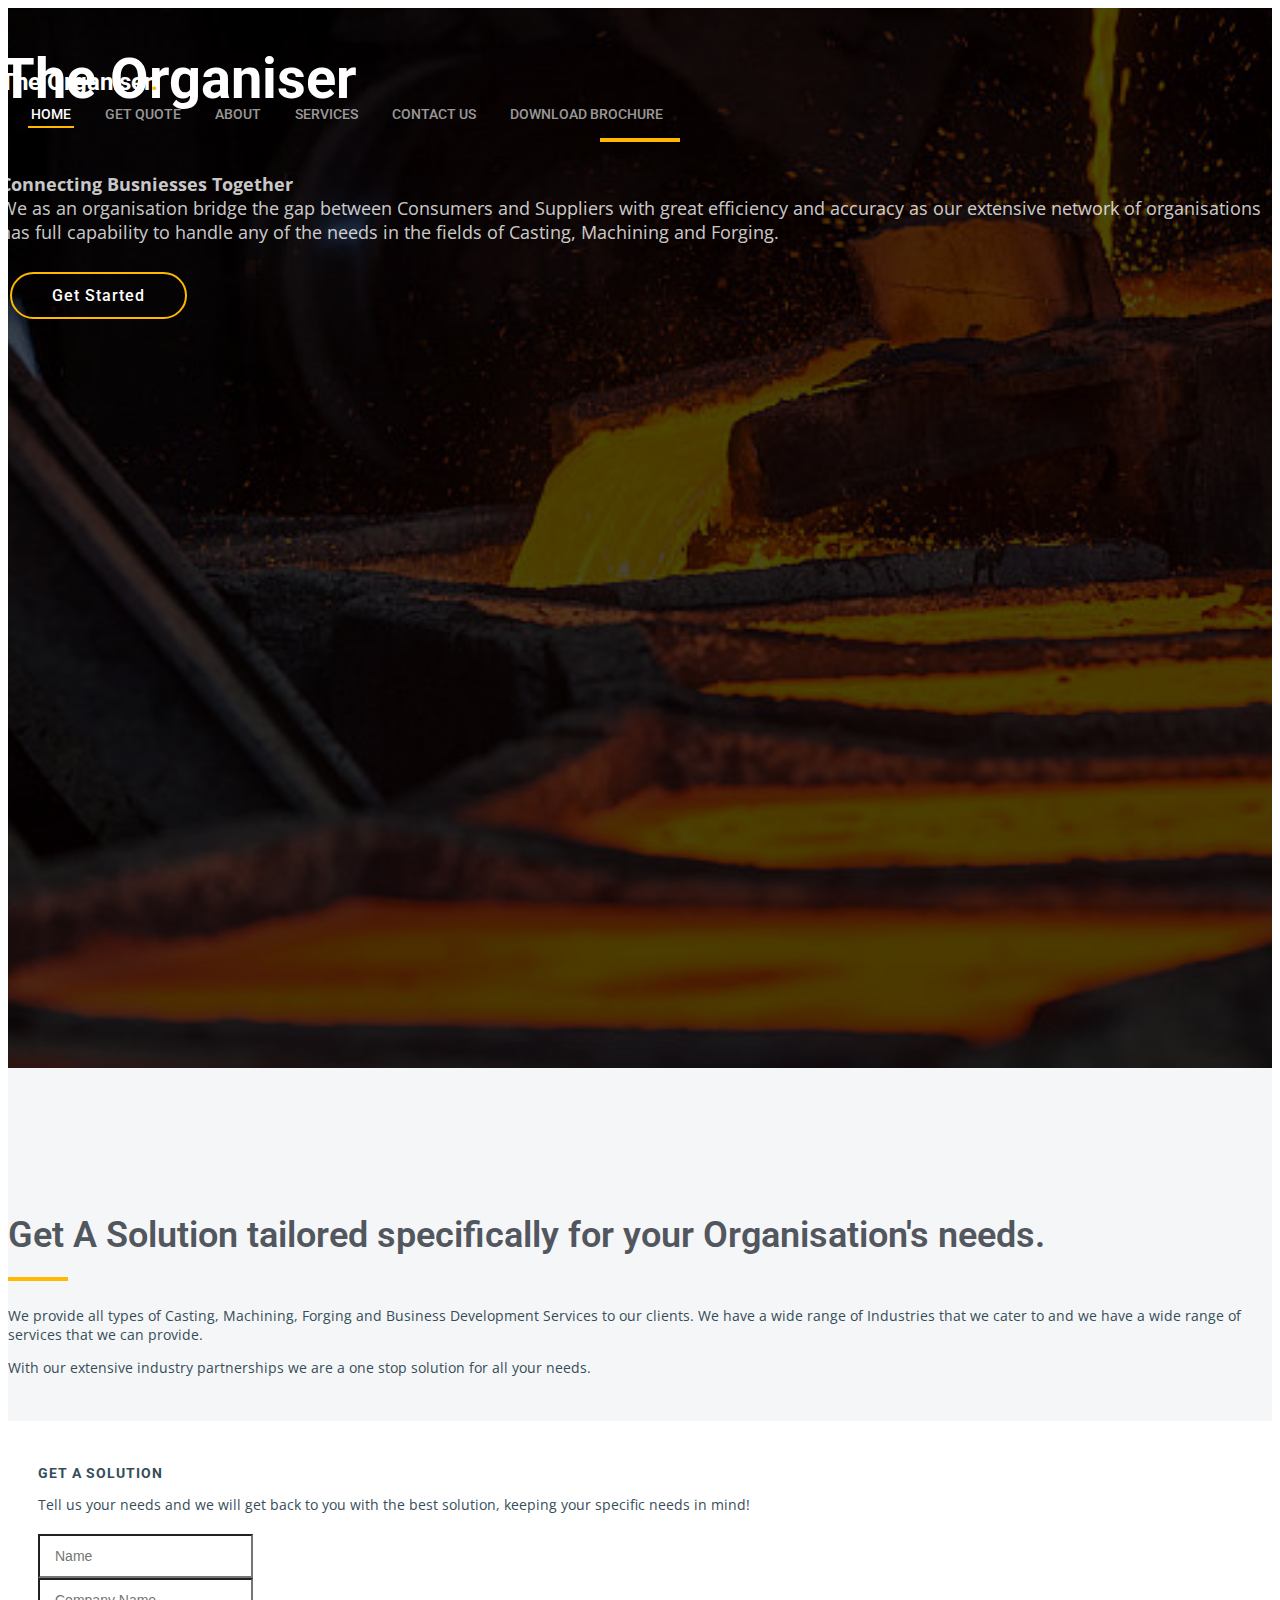
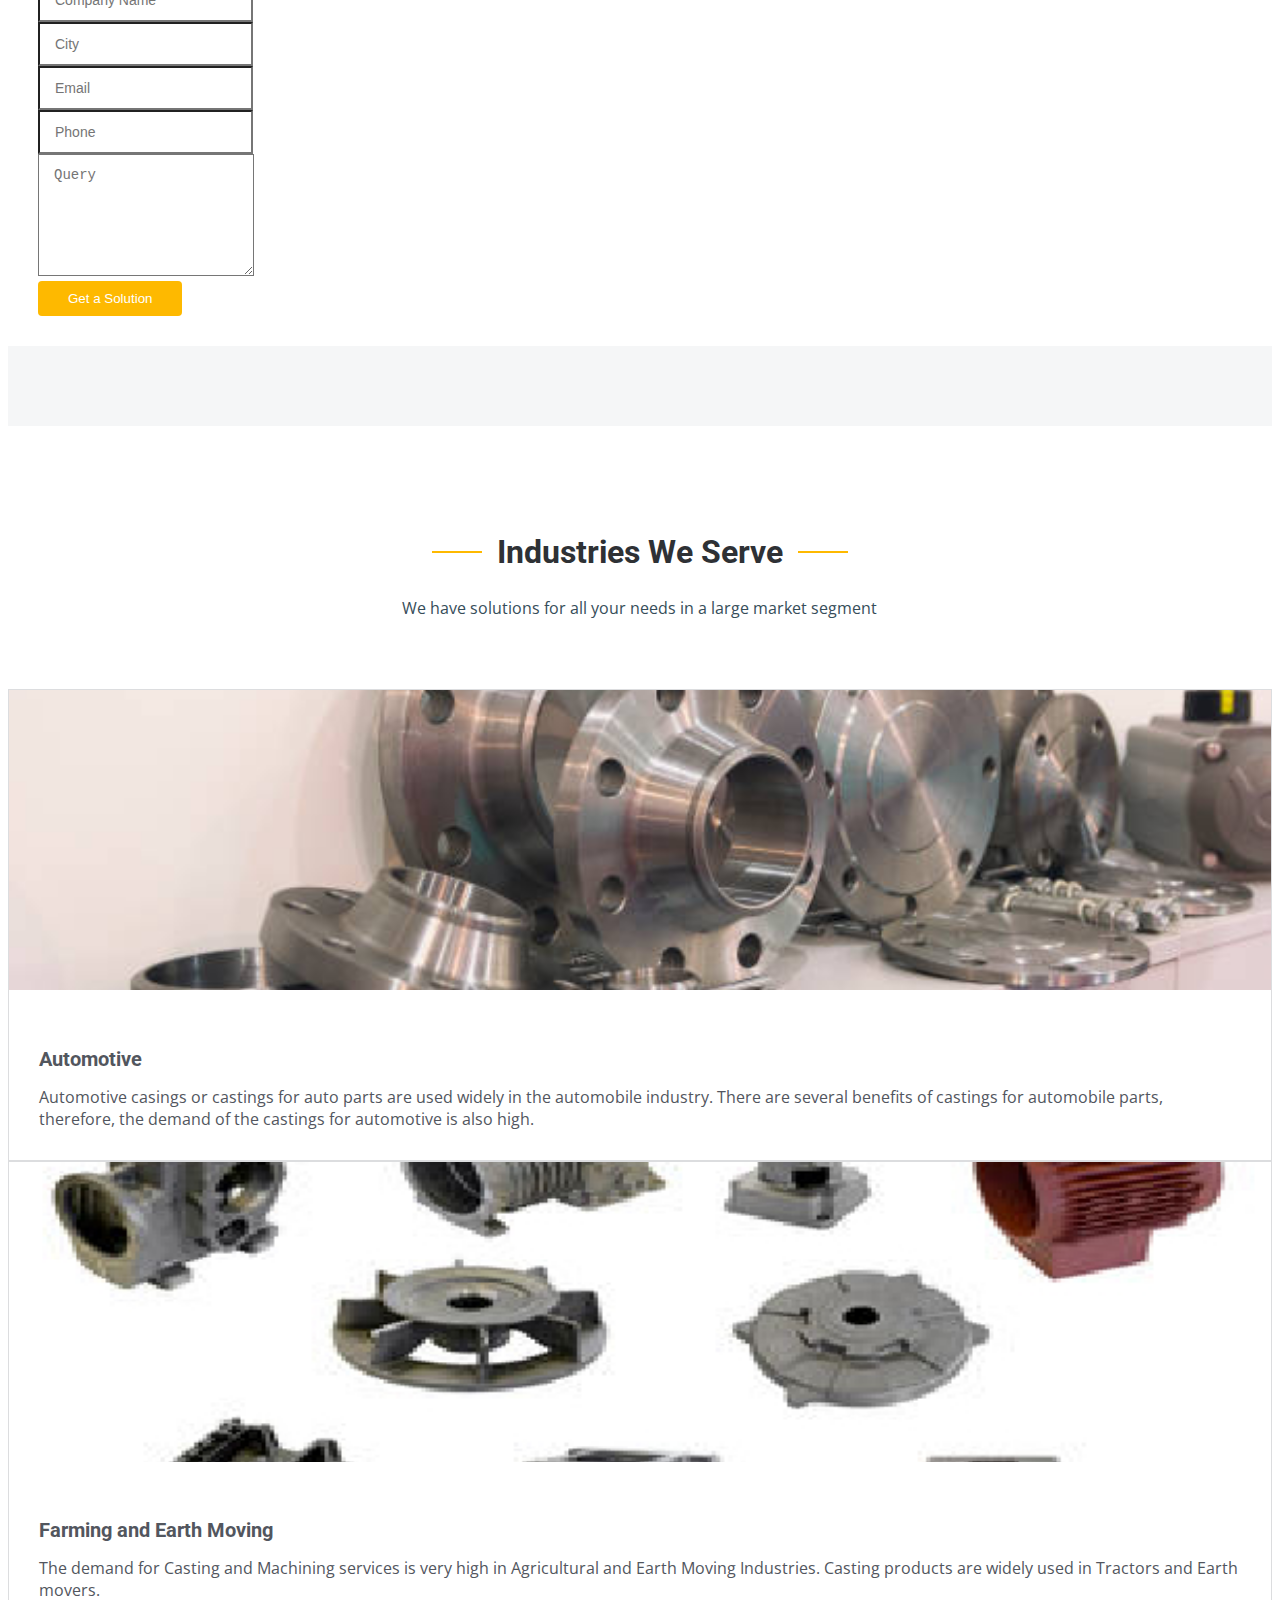
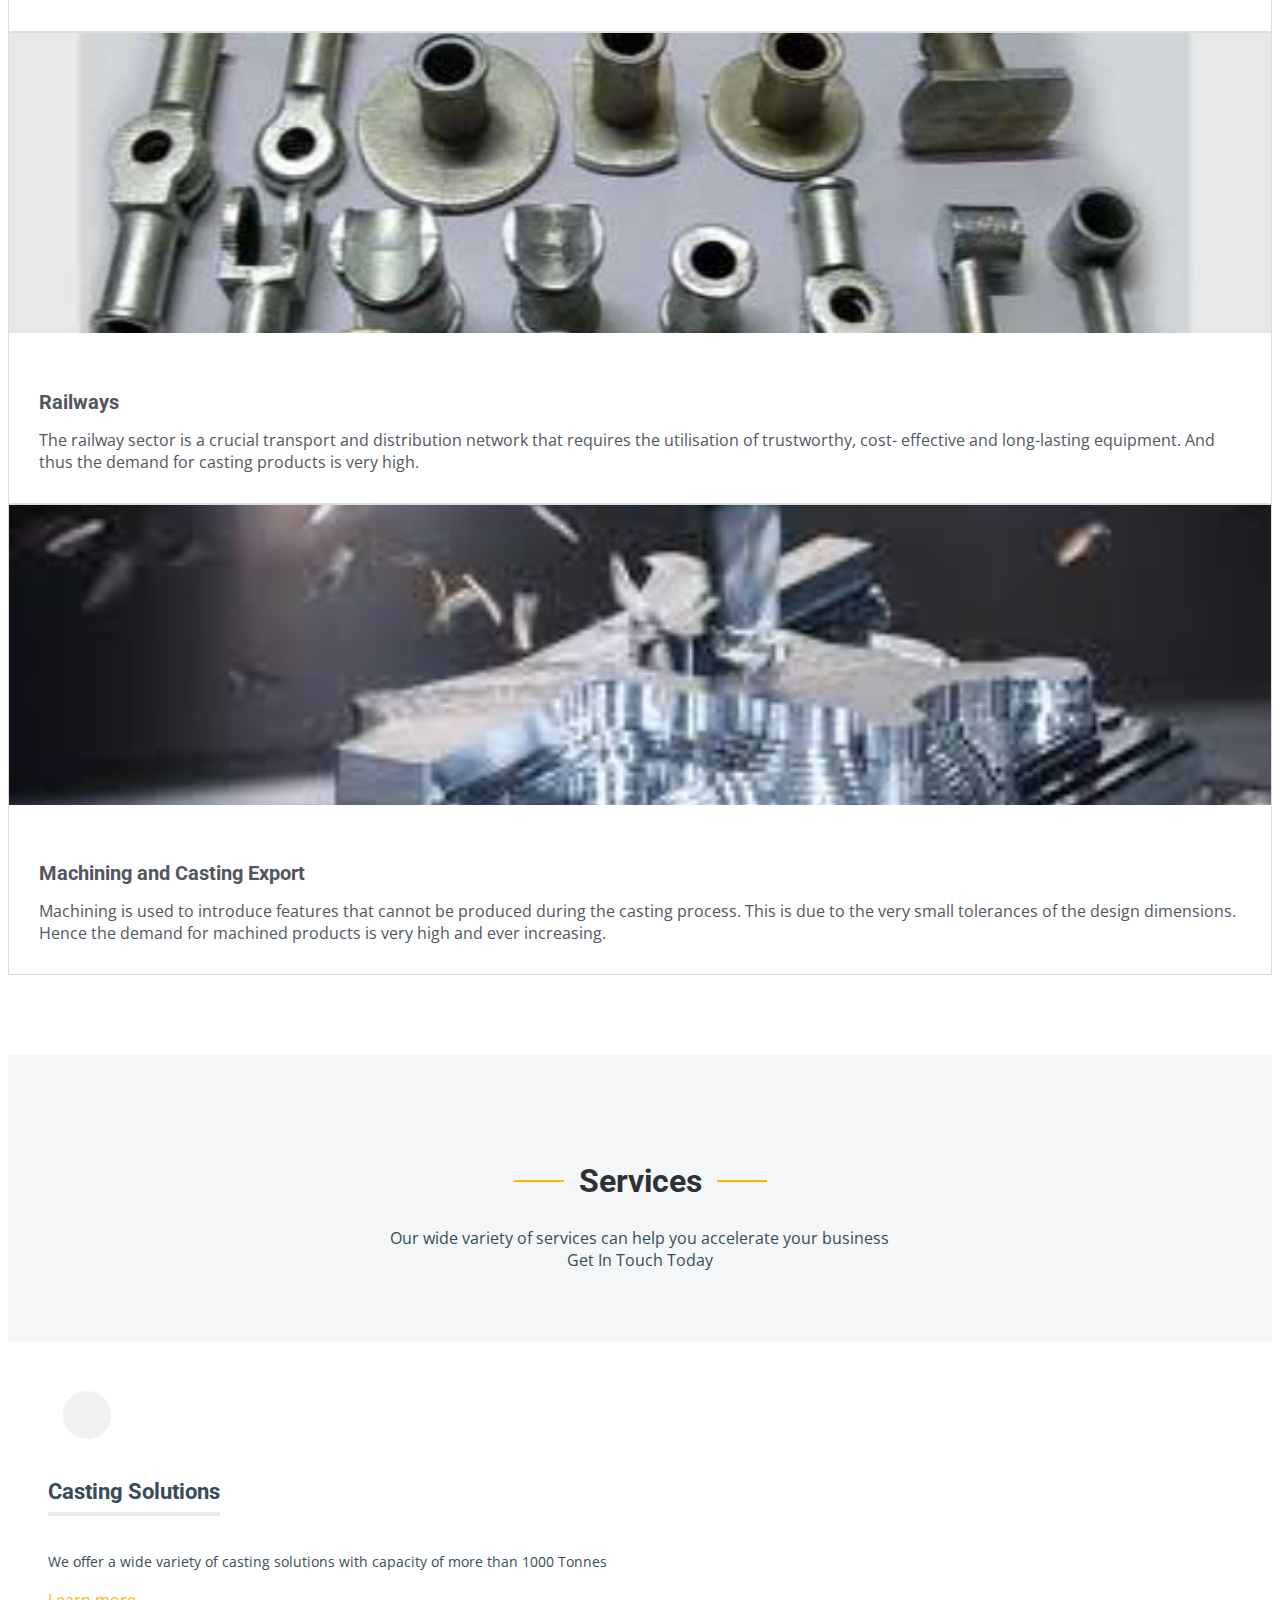
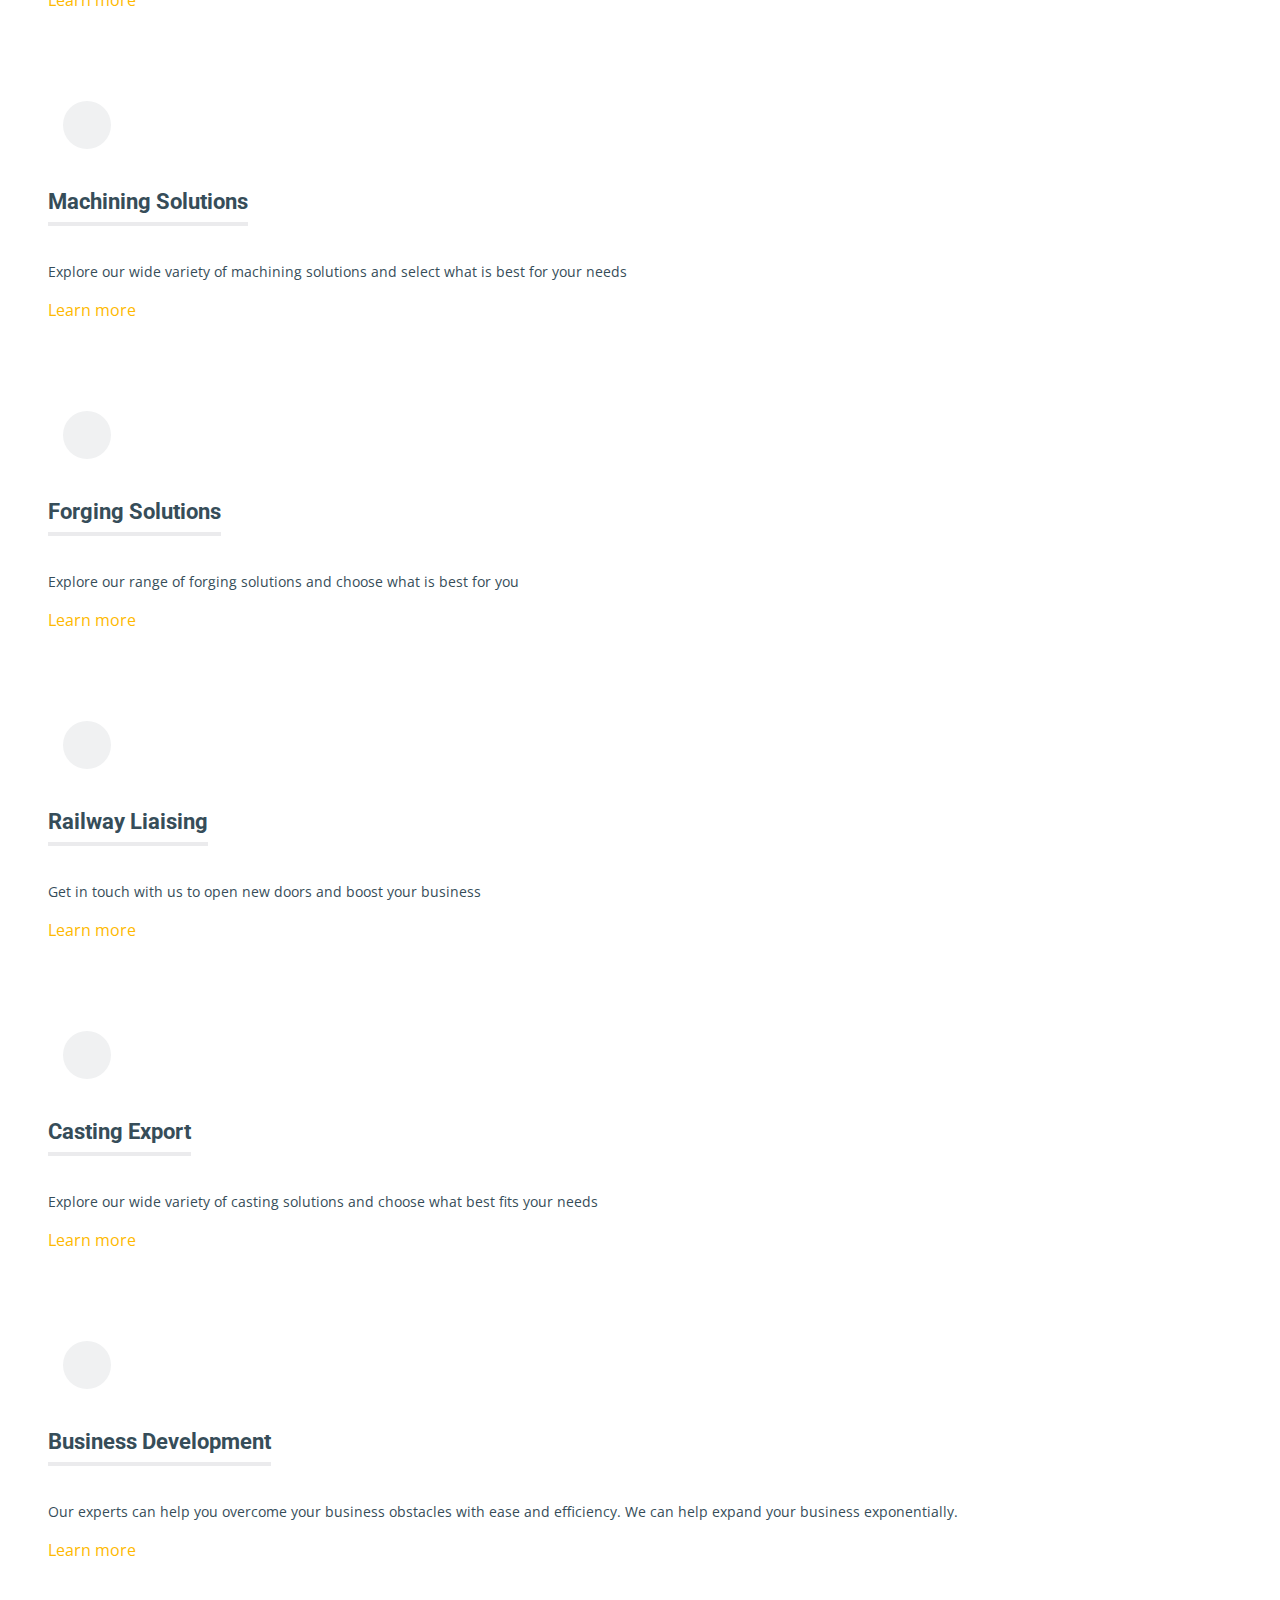
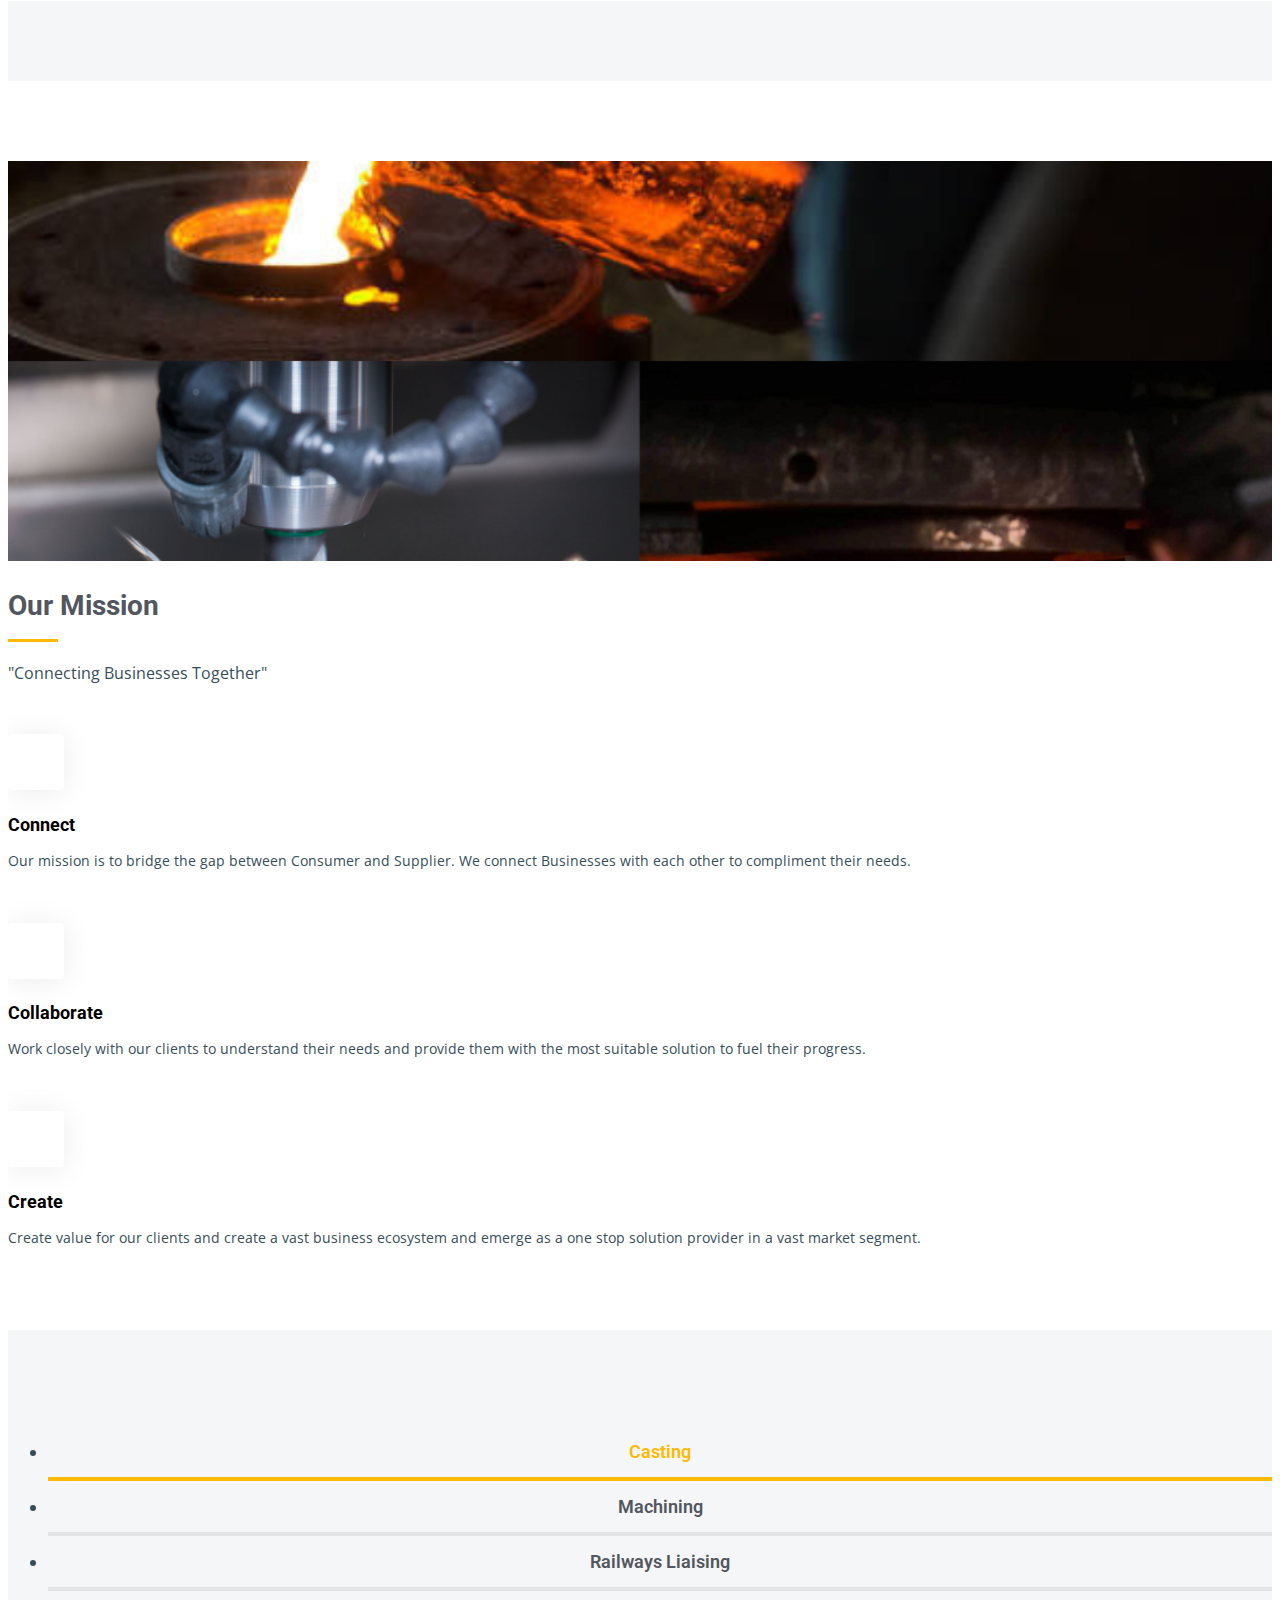
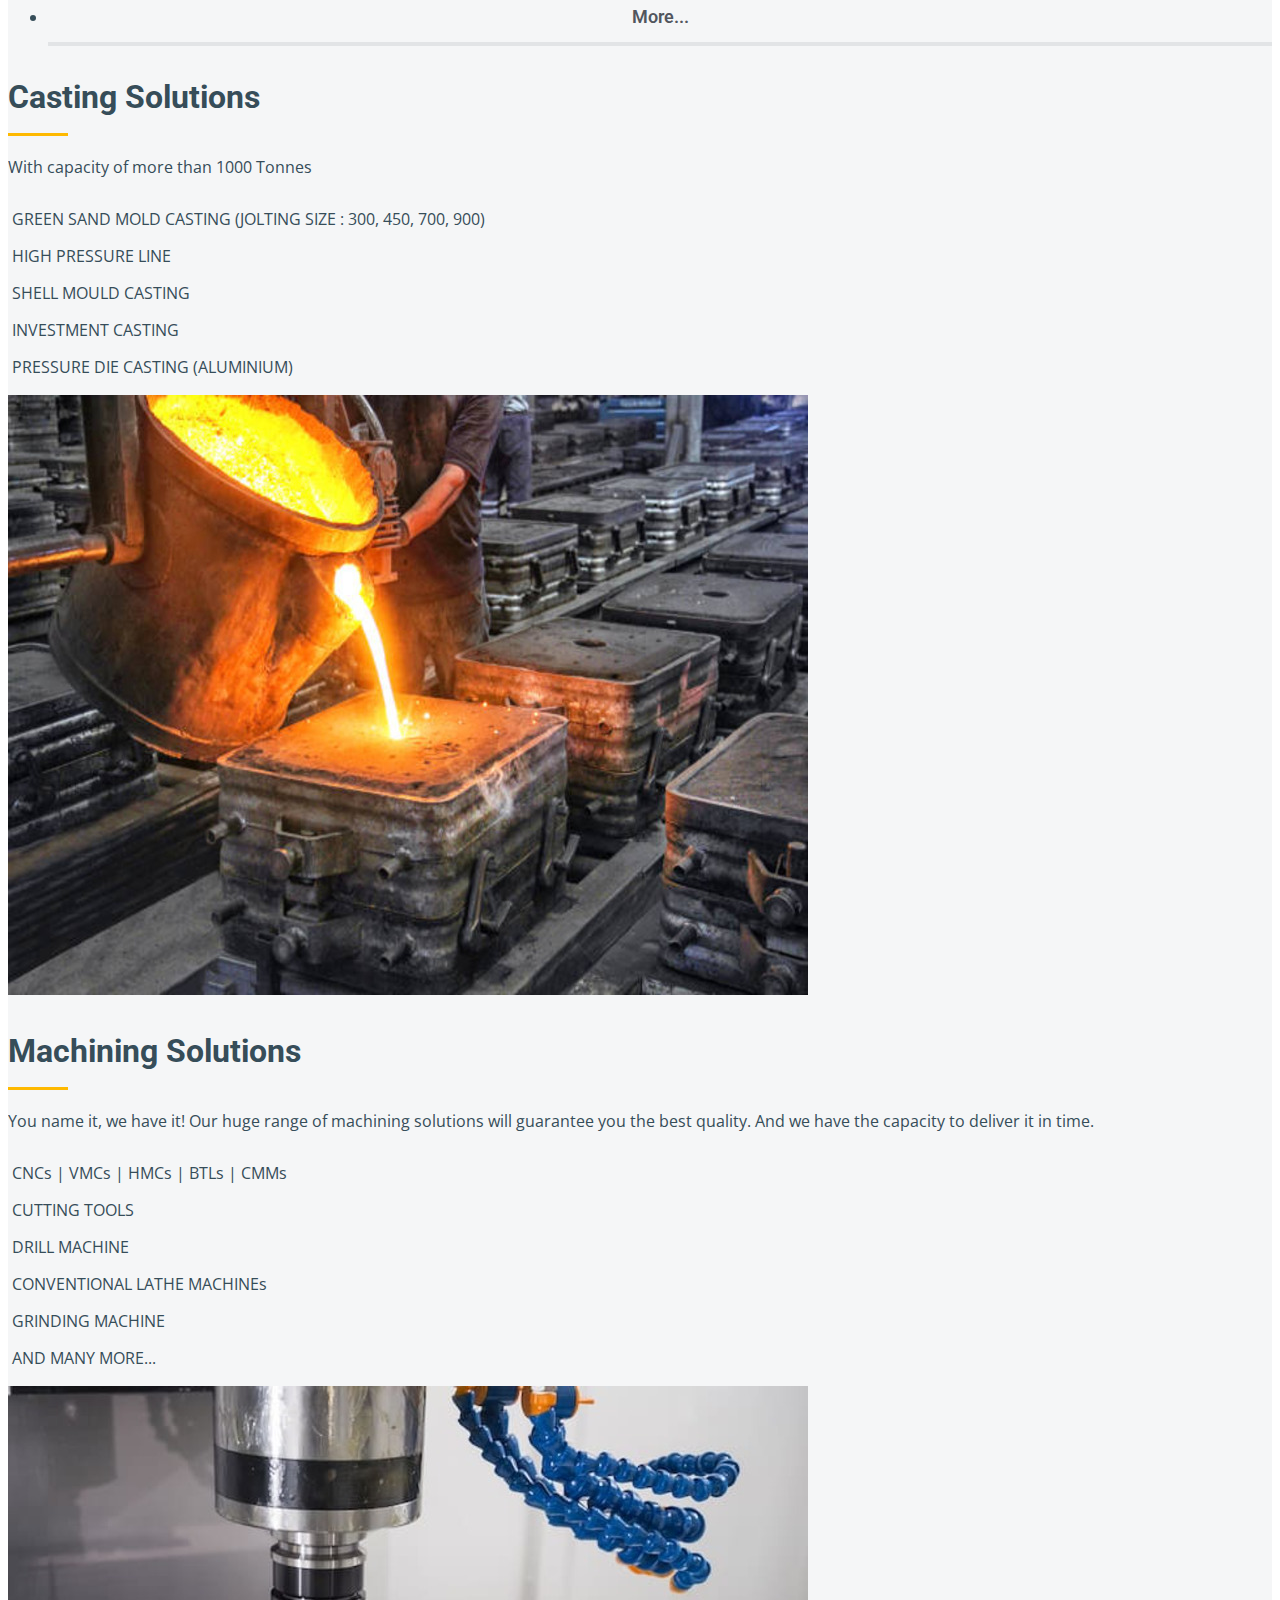
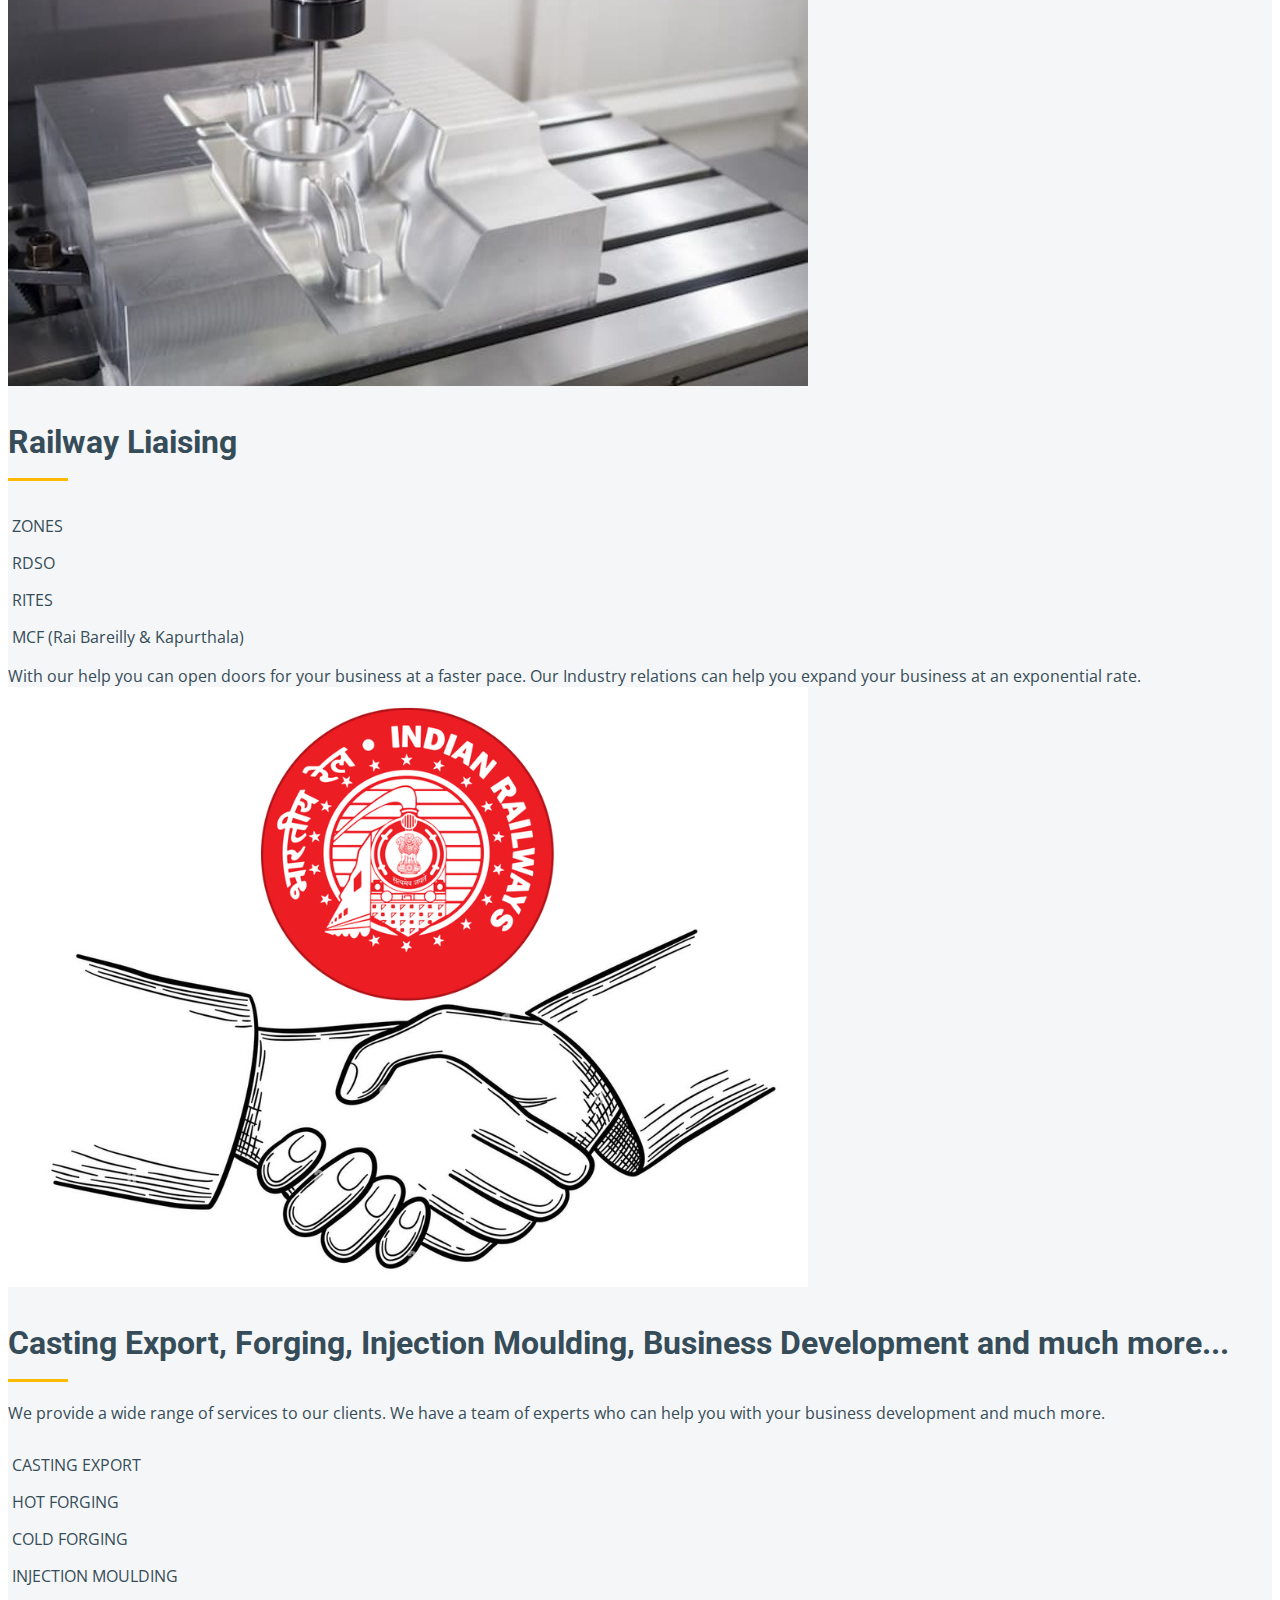
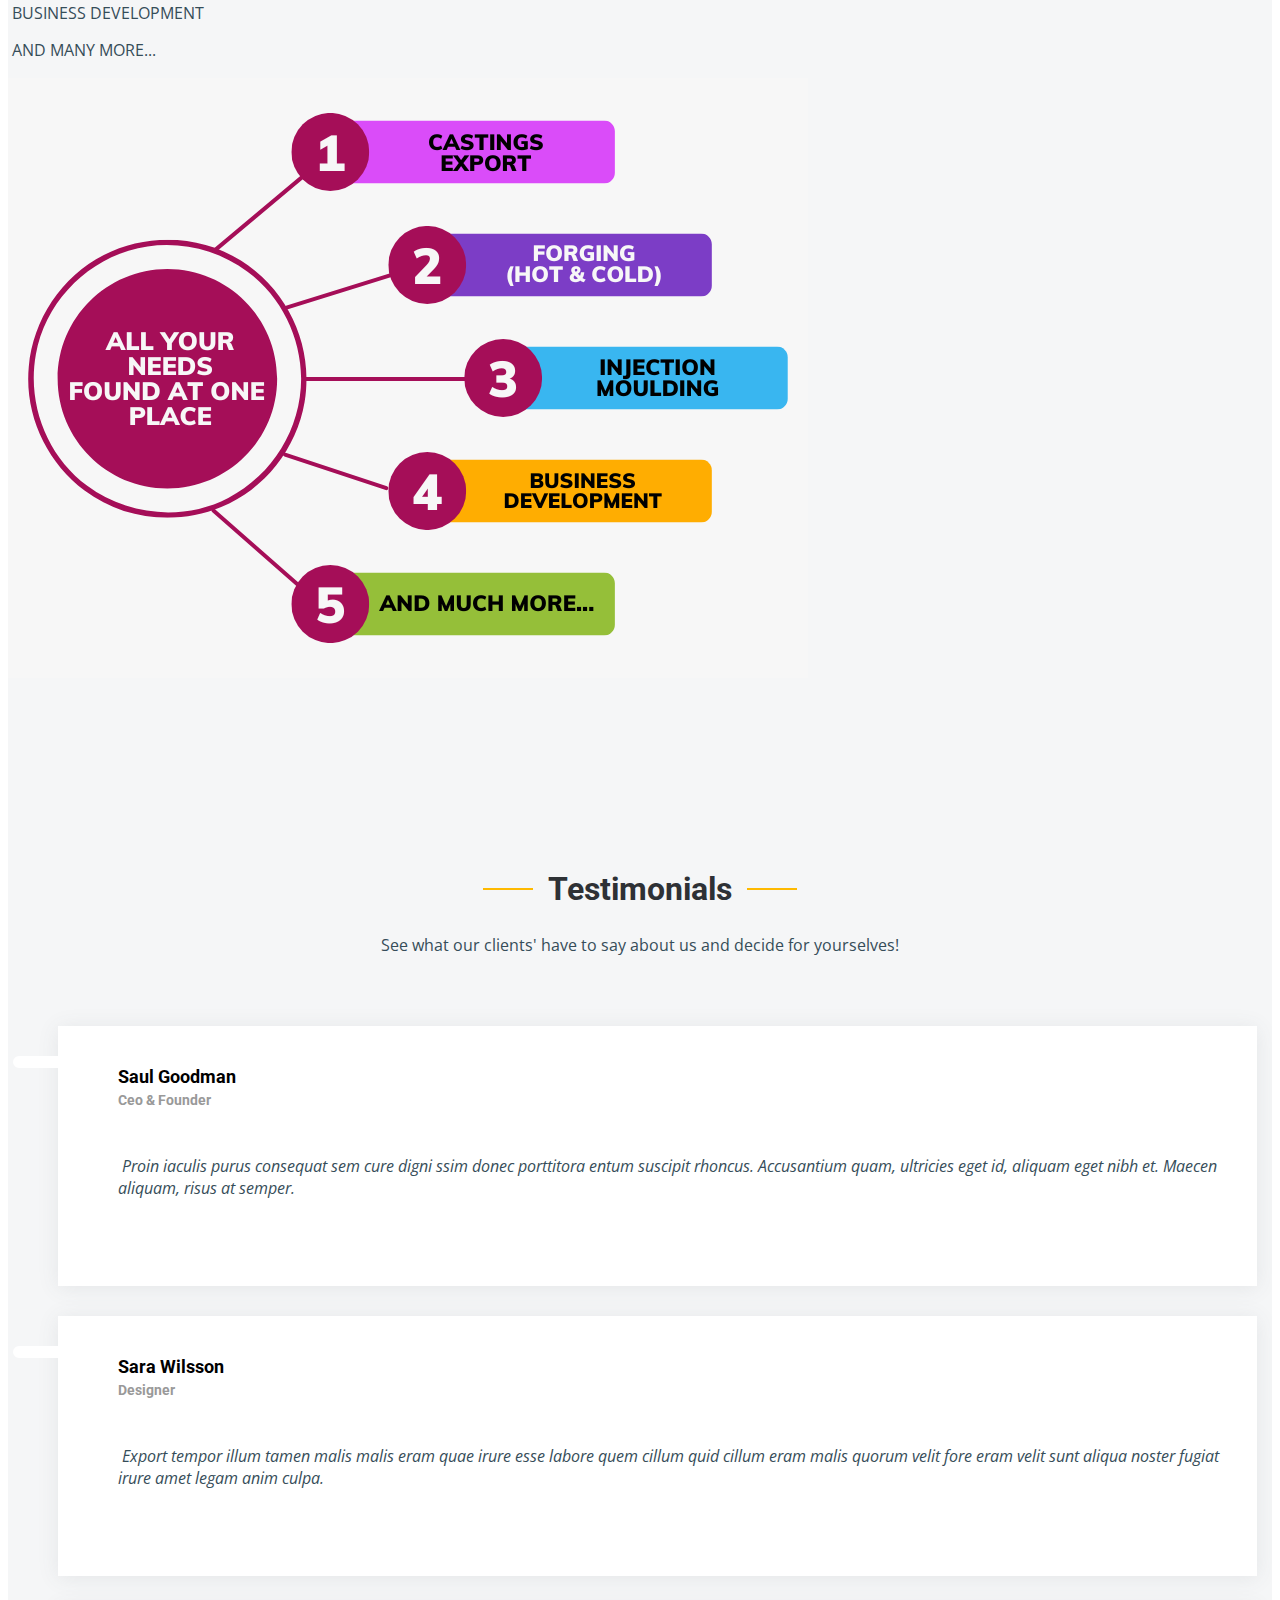
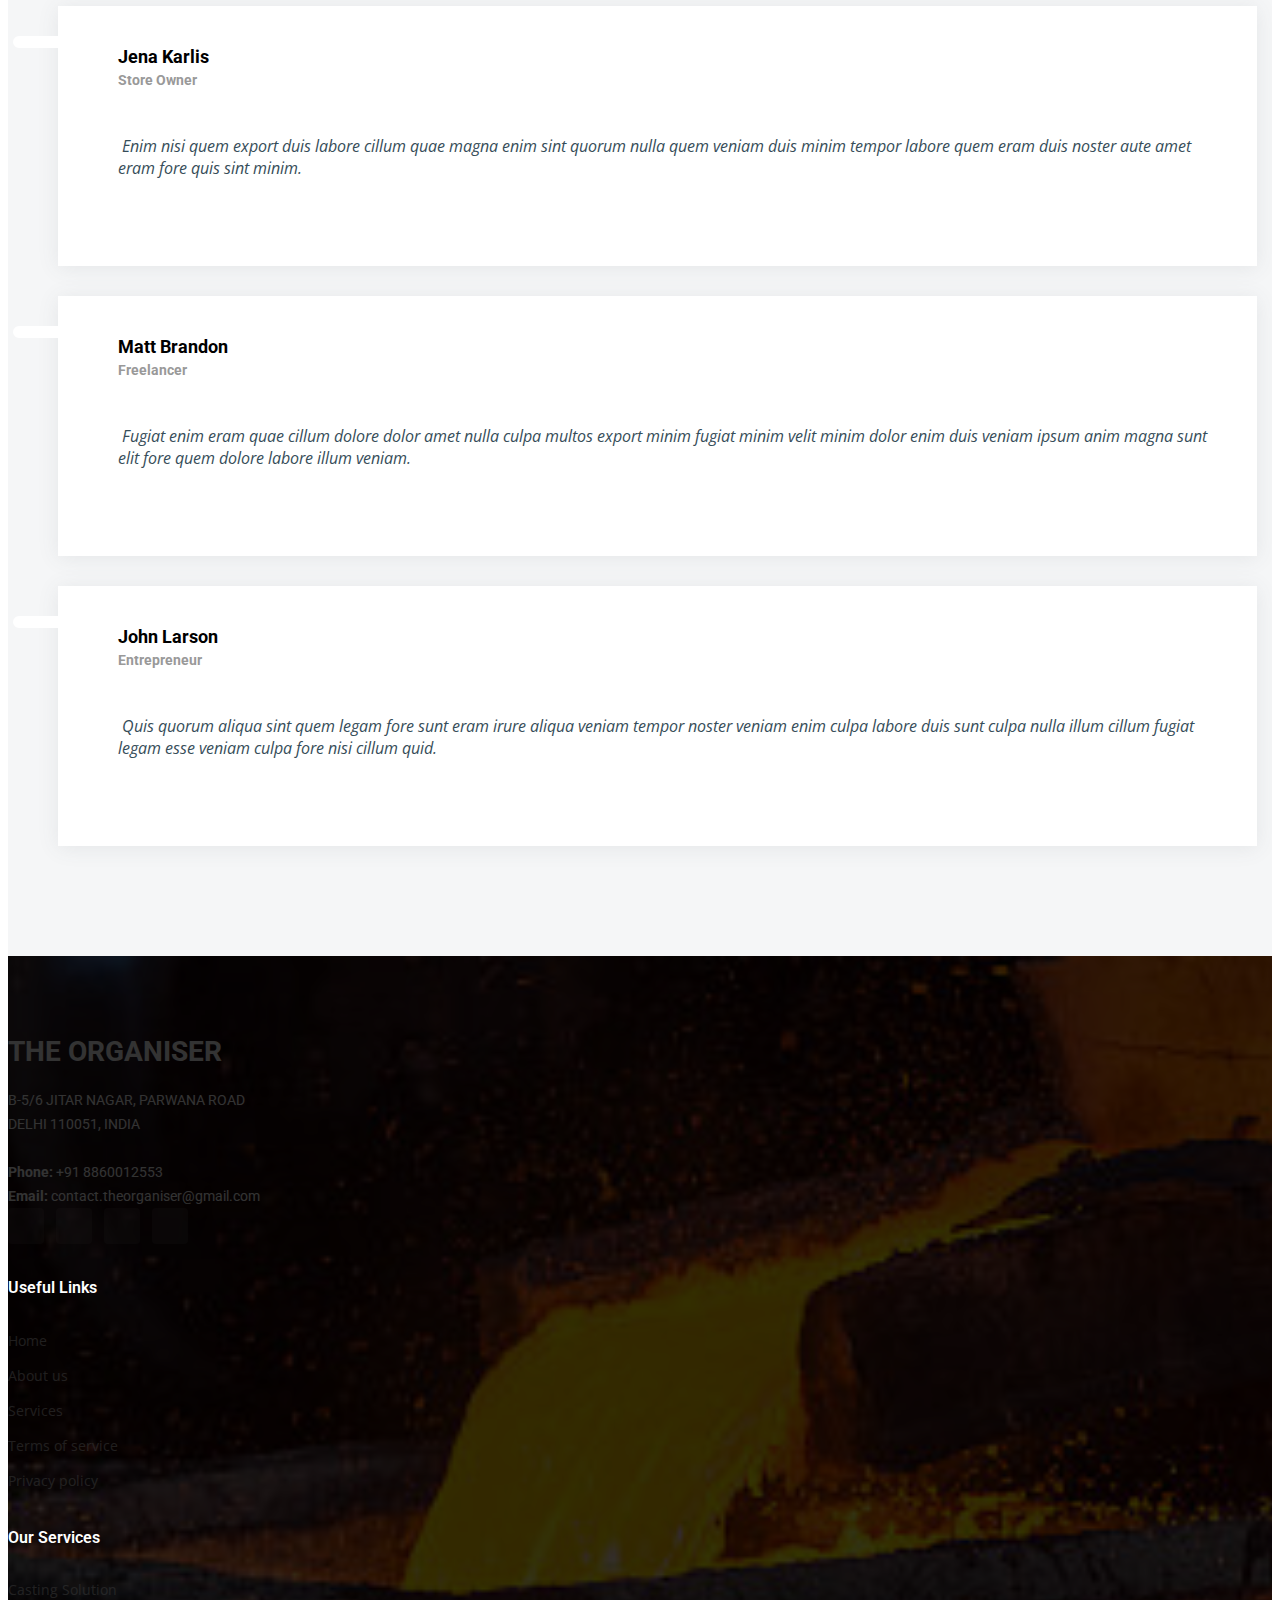
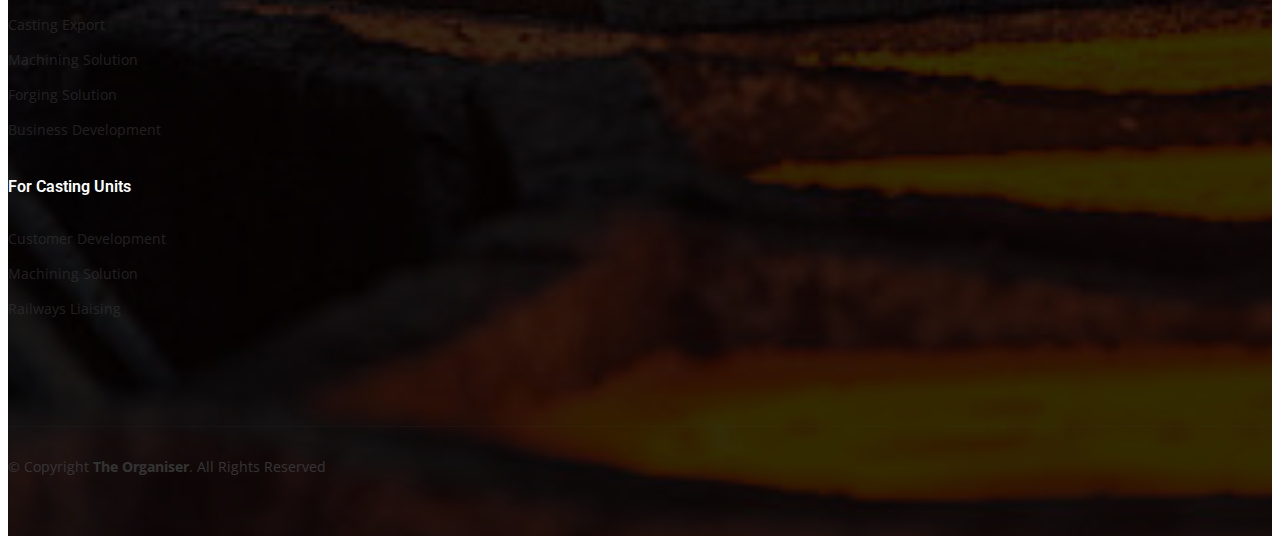
==== commit 27994256: "Major changes" ====
--- a/index.html
+++ b/index.html
@@ -34,6 +34,36 @@
 </head>
 
 <body>
+    <!-- Messenger Chat plugin Code -->
+    <div id="fb-root"></div>
+
+    <!-- Your Chat plugin code -->
+    <div id="fb-customer-chat" class="fb-customerchat">
+    </div>
+  
+    <script>
+      var chatbox = document.getElementById('fb-customer-chat');
+      chatbox.setAttribute("page_id", "102959632705747");
+      chatbox.setAttribute("attribution", "biz_inbox");
+    </script>
+  
+    <!-- Your SDK code -->
+    <script>
+      window.fbAsyncInit = function() {
+        FB.init({
+          xfbml            : true,
+          version          : 'v15.0'
+        });
+      };
+  
+      (function(d, s, id) {
+        var js, fjs = d.getElementsByTagName(s)[0];
+        if (d.getElementById(id)) return;
+        js = d.createElement(s); js.id = id;
+        js.src = 'https://connect.facebook.net/en_US/sdk/xfbml.customerchat.js';
+        fjs.parentNode.insertBefore(js, fjs);
+      }(document, 'script', 'facebook-jssdk'));
+    </script>
 
   <!-- ======= Header ======= -->
   <header id="header" class="header d-flex align-items-center">
@@ -50,10 +80,12 @@
       <nav id="navbar" class="navbar">
         <ul>
           <li><a href="index.html" class="active">Home</a></li>
-          <li><a href="about.html">About</a></li>
-          <li><a href="services.html">Services</a></li>
-          <li><a href="projects.html">Projects</a></li>
-          <li><a href="contact.html">Contact</a></li>
+          <li><a href="#get-started">Get Quote</a></li>
+          <li><a href="#alt-services">About</a></li>
+          <li><a href="#services">Services</a></li>
+          <!-- <li><a href="projects.html">Projects</a></li> -->
+          <li><a href="contact.html">Contact Us</a></li>
+          <li><a href="https://drive.google.com/open?id=1rISiBmNEowS4WMUjXelpW4gPOyFJkO85&authuser=contact.theorganiser%40gmail.com&usp=drive_fs" download="The-Organiser-Company-Profile" target="_blank" rel="noopener noreferrer">Download Brochure</a></li>
 
           <!-- Dropdown Start-->
 
@@ -204,7 +236,7 @@
                 <div class="col-xl-7 d-flex align-items-center">
                   <div class="card-body">
                     <h4 class="card-title">Automotive</h4>
-                    <p>Fuga in dolorum et iste et culpa. Commodi possimus nesciunt modi voluptatem placeat deleniti adipisci. Cum delectus doloribus non veritatis. Officia temporibus illo magnam. Dolor eos et.</p>
+                    <p>Automotive casings or castings for auto parts are used widely in the automobile industry. There are several benefits of castings for automobile parts, therefore, the demand of the castings for automotive is also high.</p>
                   </div>
                 </div>
               </div>
@@ -220,7 +252,7 @@
                 <div class="col-xl-7 d-flex align-items-center">
                   <div class="card-body">
                     <h4 class="card-title">Farming and Earth Moving</h4>
-                    <p>Sunt deserunt maiores voluptatem autem est rerum perferendis rerum blanditiis. Est laboriosam qui iste numquam laboriosam voluptatem architecto. Est laudantium sunt at quas aut hic. Eum dignissimos.</p>
+                    <p>The demand for Casting and Machining services is very high in Agricultural and Earth Moving Industries. Casting products are widely used in Tractors and Earth movers.</p>
                   </div>
                 </div>
               </div>
@@ -236,7 +268,7 @@
                 <div class="col-xl-7 d-flex align-items-center">
                   <div class="card-body">
                     <h4 class="card-title">Railways</h4>
-                    <p>Dicta porro nobis. Velit cum in. Nesciunt dignissimos enim molestiae facilis numquam quae quaerat ipsam omnis. Neque debitis ipsum at architecto officia laboriosam odit. Ut sunt temporibus nulla culpa.</p>
+                    <p>The railway sector is a crucial transport and distribution network that requires the utilisation of trustworthy, cost- effective and long-lasting equipment. And thus the demand for casting products is very high.</p>
                   </div>
                 </div>
               </div>
@@ -252,7 +284,7 @@
                 <div class="col-xl-7 d-flex align-items-center">
                   <div class="card-body">
                     <h4 class="card-title">Machining and Casting Export</h4>
-                    <p>Aut est quidem doloremque voluptatem magnam quis excepturi vero quia. Eum eos doloremque architecto illo at beatae dolore. Fugiat suscipit et sint ratione dolores. Aut aliquid ea dolores libero nobis.</p>
+                    <p>Machining is used to introduce features that cannot be produced during the casting process. This is due to the very small tolerances of the design dimensions. Hence the demand for machined products is very high and ever increasing.</p>
                   </div>
                 </div>
               </div>
@@ -281,7 +313,7 @@
                 <i class="fa-solid fa-fill-drip"></i>
               </div>
               <h3>Casting Solutions</h3>
-              <p>Provident nihil minus qui consequatur non omnis maiores. Eos accusantium minus dolores iure perferendis tempore et consequatur.</p>
+              <p>We offer a wide variety of casting solutions with capacity of more than 1000 Tonnes</p>
               <a href="service-details.html" class="readmore stretched-link">Learn more <i class="bi bi-arrow-right"></i></a>
             </div>
           </div><!-- End Service Item -->
@@ -292,7 +324,7 @@
                 <i class="fa-solid fa-bore-hole"></i>
               </div>
               <h3>Machining Solutions</h3>
-              <p>Ut autem aut autem non a. Sint sint sit facilis nam iusto sint. Libero corrupti neque eum hic non ut nesciunt dolorem.</p>
+              <p>Explore our wide variety of machining solutions and select what is best for your needs</p>
               <a href="service-details.html" class="readmore stretched-link">Learn more <i class="bi bi-arrow-right"></i></a>
             </div>
           </div><!-- End Service Item -->
@@ -303,7 +335,7 @@
                 <i class="fa-solid fa-fire"></i>
               </div>
               <h3>Forging Solutions</h3>
-              <p>Ut excepturi voluptatem nisi sed. Quidem fuga consequatur. Minus ea aut. Vel qui id voluptas adipisci eos earum corrupti.</p>
+              <p>Explore our range of forging solutions and choose what is best for you</p>
               <a href="service-details.html" class="readmore stretched-link">Learn more <i class="bi bi-arrow-right"></i></a>
             </div>
           </div><!-- End Service Item -->
@@ -314,7 +346,7 @@
                 <i class="fa-solid fa-train"></i>
               </div>
               <h3>Railway Liaising</h3>
-              <p>Non et temporibus minus omnis sed dolor esse consequatur. Cupiditate sed error ea fuga sit provident adipisci neque.</p>
+              <p>Get in touch with us to open new doors and boost your business</p>
               <a href="service-details.html" class="readmore stretched-link">Learn more <i class="bi bi-arrow-right"></i></a>
             </div>
           </div><!-- End Service Item -->
@@ -325,7 +357,7 @@
                 <i class="fa-solid fa-earth-asia"></i>
               </div>
               <h3>Casting Export</h3>
-              <p>Cumque et suscipit saepe. Est maiores autem enim facilis ut aut ipsam corporis aut. Sed animi at autem alias eius labore.</p>
+              <p>Explore our wide variety of casting solutions and choose what best fits your needs</p>
               <a href="service-details.html" class="readmore stretched-link">Learn more <i class="bi bi-arrow-right"></i></a>
             </div>
           </div><!-- End Service Item -->
@@ -336,7 +368,7 @@
                 <i class="fa-solid fa-chart-line  "></i>
               </div>
               <h3>Business Development</h3>
-              <p>Hic molestias ea quibusdam eos. Fugiat enim doloremque aut neque non et debitis iure. Corrupti recusandae ducimus enim.</p>
+              <p>Our experts can help you overcome your business obstacles with ease and efficiency. We can help expand your business exponentially.</p>
               <a href="service-details.html" class="readmore stretched-link">Learn more <i class="bi bi-arrow-right"></i></a>
             </div>
           </div><!-- End Service Item -->
@@ -351,41 +383,33 @@
       <div class="container" data-aos="fade-up">
 
         <div class="row justify-content-around gy-4">
-          <div class="col-lg-6 img-bg" style="background-image: url(assets/img/alt-services.jpg);" data-aos="zoom-in" data-aos-delay="100"></div>
+          <div class="col-lg-6 img-bg" style="background-image: url(assets/img/our-mission-plugin.png);" data-aos="zoom-in" data-aos-delay="100"></div>
 
           <div class="col-lg-5 d-flex flex-column justify-content-center">
-            <h3>Enim quis est voluptatibus aliquid consequatur fugiat</h3>
-            <p>Esse voluptas cumque vel exercitationem. Reiciendis est hic accusamus. Non ipsam et sed minima temporibus laudantium. Soluta voluptate sed facere corporis dolores excepturi</p>
+            <h3>Our Mission</h3>
+            <p>"Connecting Businesses Together"</p>
 
             <div class="icon-box d-flex position-relative" data-aos="fade-up" data-aos-delay="100">
               <i class="bi bi-easel flex-shrink-0"></i>
               <div>
-                <h4><a href="" class="stretched-link">Lorem Ipsum</a></h4>
-                <p>Voluptatum deleniti atque corrupti quos dolores et quas molestias excepturi sint occaecati cupiditate non provident</p>
+                <h4><a href="" class="stretched-link">Connect</a></h4>
+                <p>Our mission is to bridge the gap between Consumer and Supplier. We connect Businesses with each other to compliment their needs.</p>
               </div>
             </div><!-- End Icon Box -->
 
             <div class="icon-box d-flex position-relative" data-aos="fade-up" data-aos-delay="200">
               <i class="bi bi-patch-check flex-shrink-0"></i>
               <div>
-                <h4><a href="" class="stretched-link">Nemo Enim</a></h4>
-                <p>At vero eos et accusamus et iusto odio dignissimos ducimus qui blanditiis praesentium voluptatum deleniti atque</p>
-              </div>
-            </div><!-- End Icon Box -->
-
-            <div class="icon-box d-flex position-relative" data-aos="fade-up" data-aos-delay="300">
-              <i class="bi bi-brightness-high flex-shrink-0"></i>
-              <div>
-                <h4><a href="" class="stretched-link">Dine Pad</a></h4>
-                <p>Explicabo est voluptatum asperiores consequatur magnam. Et veritatis odit. Sunt aut deserunt minus aut eligendi omnis</p>
+                <h4><a href="" class="stretched-link">Collaborate</a></h4>
+                <p>Work closely with our clients to understand their needs and provide them with the most suitable solution to fuel their progress.</p>
               </div>
             </div><!-- End Icon Box -->
 
             <div class="icon-box d-flex position-relative" data-aos="fade-up" data-aos-delay="400">
               <i class="bi bi-brightness-high flex-shrink-0"></i>
               <div>
-                <h4><a href="" class="stretched-link">Tride clov</a></h4>
-                <p>Est voluptatem labore deleniti quis a delectus et. Saepe dolorem libero sit non aspernatur odit amet. Et eligendi</p>
+                <h4><a href="" class="stretched-link">Create</a></h4>
+                <p>Create value for our clients and create a vast business ecosystem and emerge as a one stop solution provider in a vast market segment.</p>
               </div>
             </div><!-- End Icon Box -->
 
@@ -403,24 +427,24 @@
 
           <li class="nav-item col-3">
             <a class="nav-link active show" data-bs-toggle="tab" data-bs-target="#tab-1">
-              <h4>Modisit</h4>
+              <h4>Casting</h4>
             </a>
           </li><!-- End tab nav item -->
 
           <li class="nav-item col-3">
             <a class="nav-link" data-bs-toggle="tab" data-bs-target="#tab-2">
-              <h4>Praesenti</h4>
+              <h4>Machining</h4>
             </a><!-- End tab nav item -->
 
           <li class="nav-item col-3">
             <a class="nav-link" data-bs-toggle="tab" data-bs-target="#tab-3">
-              <h4>Explica</h4>
+              <h4>Railways Liaising</h4>
             </a>
           </li><!-- End tab nav item -->
 
           <li class="nav-item col-3">
             <a class="nav-link" data-bs-toggle="tab" data-bs-target="#tab-4">
-              <h4>Nostrum</h4>
+              <h4>More...</h4>
             </a>
           </li><!-- End tab nav item -->
 
@@ -431,19 +455,21 @@
           <div class="tab-pane active show" id="tab-1">
             <div class="row">
               <div class="col-lg-6 order-2 order-lg-1 mt-3 mt-lg-0 d-flex flex-column justify-content-center" data-aos="fade-up" data-aos-delay="100">
-                <h3>Voluptatem dignissimos provident</h3>
+                <h3>Casting Solutions</h3>
                 <p class="fst-italic">
-                  Lorem ipsum dolor sit amet, consectetur adipiscing elit, sed do eiusmod tempor incididunt ut labore et dolore
-                  magna aliqua.
+                  With capacity of more than
+                  1000 Tonnes
                 </p>
                 <ul>
-                  <li><i class="bi bi-check2-all"></i> Ullamco laboris nisi ut aliquip ex ea commodo consequat.</li>
-                  <li><i class="bi bi-check2-all"></i> Duis aute irure dolor in reprehenderit in voluptate velit.</li>
-                  <li><i class="bi bi-check2-all"></i> Ullamco laboris nisi ut aliquip ex ea commodo consequat. Duis aute irure dolor in reprehenderit in voluptate trideta storacalaperda mastiro dolore eu fugiat nulla pariatur.</li>
+                  <li><i class="bi bi-check2-all"></i> GREEN SAND MOLD CASTING (JOLTING SIZE : 300, 450, 700, 900)</li>
+                  <li><i class="bi bi-check2-all"></i> HIGH PRESSURE LINE</li>
+                  <li><i class="bi bi-check2-all"></i> SHELL MOULD CASTING</li>
+                  <li><i class="bi bi-check2-all"></i> INVESTMENT CASTING</li>
+                  <li><i class="bi bi-check2-all"></i> PRESSURE DIE CASTING (ALUMINIUM)</li>
                 </ul>
               </div>
               <div class="col-lg-6 order-1 order-lg-2 text-center" data-aos="fade-up" data-aos-delay="200">
-                <img src="assets/img/features-1.jpg" alt="" class="img-fluid">
+                <img src="assets/img/hero-carousel-5.jpg" alt="" class="img-fluid">
               </div>
             </div>
           </div><!-- End tab content item -->
@@ -451,20 +477,21 @@
           <div class="tab-pane" id="tab-2">
             <div class="row">
               <div class="col-lg-6 order-2 order-lg-1 mt-3 mt-lg-0 d-flex flex-column justify-content-center">
-                <h3>Neque exercitationem debitis</h3>
+                <h3>Machining Solutions</h3>
                 <p class="fst-italic">
-                  Lorem ipsum dolor sit amet, consectetur adipiscing elit, sed do eiusmod tempor incididunt ut labore et dolore
-                  magna aliqua.
+                  You name it, we have it! Our huge range of machining solutions will guarantee you the best quality. And we have the capacity to deliver it in time.
                 </p>
                 <ul>
-                  <li><i class="bi bi-check2-all"></i> Ullamco laboris nisi ut aliquip ex ea commodo consequat.</li>
-                  <li><i class="bi bi-check2-all"></i> Duis aute irure dolor in reprehenderit in voluptate velit.</li>
-                  <li><i class="bi bi-check2-all"></i> Provident mollitia neque rerum asperiores dolores quos qui a. Ipsum neque dolor voluptate nisi sed.</li>
-                  <li><i class="bi bi-check2-all"></i> Ullamco laboris nisi ut aliquip ex ea commodo consequat. Duis aute irure dolor in reprehenderit in voluptate trideta storacalaperda mastiro dolore eu fugiat nulla pariatur.</li>
+                  <li><i class="bi bi-check2-all"></i> CNCs | VMCs | HMCs | BTLs | CMMs</li>
+                  <li><i class="bi bi-check2-all"></i> CUTTING TOOLS</li>
+                  <li><i class="bi bi-check2-all"></i> DRILL MACHINE</li>
+                  <li><i class="bi bi-check2-all"></i> CONVENTIONAL LATHE MACHINEs</li>
+                  <li><i class="bi bi-check2-all"></i> GRINDING MACHINE</li>
+                  <li><i class="bi bi-check2-all"></i> AND MANY MORE...</li>
                 </ul>
               </div>
               <div class="col-lg-6 order-1 order-lg-2 text-center">
-                <img src="assets/img/features-2.jpg" alt="" class="img-fluid">
+                <img src="assets/img/machining-big.jpeg" alt="" class="img-fluid">
               </div>
             </div>
           </div><!-- End tab content item -->
@@ -472,19 +499,19 @@
           <div class="tab-pane" id="tab-3">
             <div class="row">
               <div class="col-lg-6 order-2 order-lg-1 mt-3 mt-lg-0 d-flex flex-column justify-content-center">
-                <h3>Voluptatibus commodi accusamu</h3>
+                <h3>Railway Liaising</h3>
                 <ul>
-                  <li><i class="bi bi-check2-all"></i> Ullamco laboris nisi ut aliquip ex ea commodo consequat.</li>
-                  <li><i class="bi bi-check2-all"></i> Duis aute irure dolor in reprehenderit in voluptate velit.</li>
-                  <li><i class="bi bi-check2-all"></i> Provident mollitia neque rerum asperiores dolores quos qui a. Ipsum neque dolor voluptate nisi sed.</li>
+                  <li><i class="bi bi-check2-all"></i> ZONES</li>
+                  <li><i class="bi bi-check2-all"></i> RDSO</li>
+                  <li><i class="bi bi-check2-all"></i> RITES</li>
+                  <li><i class="bi bi-check2-all"></i> MCF (Rai Bareilly & Kapurthala)</li>
                 </ul>
                 <p class="fst-italic">
-                  Lorem ipsum dolor sit amet, consectetur adipiscing elit, sed do eiusmod tempor incididunt ut labore et dolore
-                  magna aliqua.
+                  With our help you can open doors for your business at a faster pace. Our Industry relations can help you expand your business at an exponential rate.
                 </p>
               </div>
               <div class="col-lg-6 order-1 order-lg-2 text-center">
-                <img src="assets/img/features-3.jpg" alt="" class="img-fluid">
+                <img src="assets/img/railways-big.png" alt="" class="img-fluid">
               </div>
             </div>
           </div><!-- End tab content item -->
@@ -492,19 +519,21 @@
           <div class="tab-pane" id="tab-4">
             <div class="row">
               <div class="col-lg-6 order-2 order-lg-1 mt-3 mt-lg-0 d-flex flex-column justify-content-center">
-                <h3>Omnis fugiat ea explicabo sunt</h3>
+                <h3>Casting Export, Forging, Injection Moulding, Business Development and much more...</h3>
                 <p class="fst-italic">
-                  Lorem ipsum dolor sit amet, consectetur adipiscing elit, sed do eiusmod tempor incididunt ut labore et dolore
-                  magna aliqua.
+                  We provide a wide range of services to our clients. We have a team of experts who can help you with your business development and much more.
                 </p>
                 <ul>
-                  <li><i class="bi bi-check2-all"></i> Ullamco laboris nisi ut aliquip ex ea commodo consequat.</li>
-                  <li><i class="bi bi-check2-all"></i> Duis aute irure dolor in reprehenderit in voluptate velit.</li>
-                  <li><i class="bi bi-check2-all"></i> Ullamco laboris nisi ut aliquip ex ea commodo consequat. Duis aute irure dolor in reprehenderit in voluptate trideta storacalaperda mastiro dolore eu fugiat nulla pariatur.</li>
+                  <li><i class="bi bi-check2-all"></i> CASTING EXPORT</li>
+                  <li><i class="bi bi-check2-all"></i> HOT FORGING</li>
+                  <li><i class="bi bi-check2-all"></i> COLD FORGING</li>
+                  <li><i class="bi bi-check2-all"></i> INJECTION MOULDING</li>
+                  <li><i class="bi bi-check2-all"></i> BUSINESS DEVELOPMENT</li>      
+                  <li><i class="bi bi-check2-all"></i> AND MANY MORE...</li>
                 </ul>
               </div>
               <div class="col-lg-6 order-1 order-lg-2 text-center">
-                <img src="assets/img/features-4.jpg" alt="" class="img-fluid">
+                <img src="assets/img/more-big.png" alt="" class="img-fluid">
               </div>
             </div>
           </div><!-- End tab content item -->
@@ -514,177 +543,7 @@
       </div>
     </section><!-- End Features Section -->
 
-    <!-- ======= Our Projects Section ======= -->
-    <section id="projects" class="projects">
-      <div class="container" data-aos="fade-up">
-
-        <div class="section-header">
-          <h2>Our Projects</h2>
-          <p>Consequatur libero assumenda est voluptatem est quidem illum et officia imilique qui vel architecto accusamus fugit aut qui distinctio</p>
-        </div>
-
-        <div class="portfolio-isotope" data-portfolio-filter="*" data-portfolio-layout="masonry" data-portfolio-sort="original-order">
-
-          <ul class="portfolio-flters" data-aos="fade-up" data-aos-delay="100">
-            <li data-filter="*" class="filter-active">All</li>
-            <li data-filter=".filter-remodeling">Remodeling</li>
-            <li data-filter=".filter-construction">Construction</li>
-            <li data-filter=".filter-repairs">Repairs</li>
-            <li data-filter=".filter-design">Design</li>
-          </ul><!-- End Projects Filters -->
-
-          <div class="row gy-4 portfolio-container" data-aos="fade-up" data-aos-delay="200">
-
-            <div class="col-lg-4 col-md-6 portfolio-item filter-remodeling">
-              <div class="portfolio-content h-100">
-                <img src="assets/img/projects/remodeling-1.jpg" class="img-fluid" alt="">
-                <div class="portfolio-info">
-                  <h4>Remodeling 1</h4>
-                  <p>Lorem ipsum, dolor sit amet consectetur</p>
-                  <a href="assets/img/projects/remodeling-1.jpg" title="Remodeling 1" data-gallery="portfolio-gallery-remodeling" class="glightbox preview-link"><i class="bi bi-zoom-in"></i></a>
-                  <a href="project-details.html" title="More Details" class="details-link"><i class="bi bi-link-45deg"></i></a>
-                </div>
-              </div>
-            </div><!-- End Projects Item -->
-
-            <div class="col-lg-4 col-md-6 portfolio-item filter-construction">
-              <div class="portfolio-content h-100">
-                <img src="assets/img/projects/construction-1.jpg" class="img-fluid" alt="">
-                <div class="portfolio-info">
-                  <h4>Construction 1</h4>
-                  <p>Lorem ipsum, dolor sit amet consectetur</p>
-                  <a href="assets/img/projects/construction-1.jpg" title="Construction 1" data-gallery="portfolio-gallery-construction" class="glightbox preview-link"><i class="bi bi-zoom-in"></i></a>
-                  <a href="project-details.html" title="More Details" class="details-link"><i class="bi bi-link-45deg"></i></a>
-                </div>
-              </div>
-            </div><!-- End Projects Item -->
-
-            <div class="col-lg-4 col-md-6 portfolio-item filter-repairs">
-              <div class="portfolio-content h-100">
-                <img src="assets/img/projects/repairs-1.jpg" class="img-fluid" alt="">
-                <div class="portfolio-info">
-                  <h4>Repairs 1</h4>
-                  <p>Lorem ipsum, dolor sit amet consectetur</p>
-                  <a href="assets/img/projects/repairs-1.jpg" title="Repairs 1" data-gallery="portfolio-gallery-repairs" class="glightbox preview-link"><i class="bi bi-zoom-in"></i></a>
-                  <a href="project-details.html" title="More Details" class="details-link"><i class="bi bi-link-45deg"></i></a>
-                </div>
-              </div>
-            </div><!-- End Projects Item -->
-
-            <div class="col-lg-4 col-md-6 portfolio-item filter-design">
-              <div class="portfolio-content h-100">
-                <img src="assets/img/projects/design-1.jpg" class="img-fluid" alt="">
-                <div class="portfolio-info">
-                  <h4>Design 1</h4>
-                  <p>Lorem ipsum, dolor sit amet consectetur</p>
-                  <a href="assets/img/projects/design-1.jpg" title="Repairs 1" data-gallery="portfolio-gallery-book" class="glightbox preview-link"><i class="bi bi-zoom-in"></i></a>
-                  <a href="project-details.html" title="More Details" class="details-link"><i class="bi bi-link-45deg"></i></a>
-                </div>
-              </div>
-            </div><!-- End Projects Item -->
-
-            <div class="col-lg-4 col-md-6 portfolio-item filter-remodeling">
-              <div class="portfolio-content h-100">
-                <img src="assets/img/projects/remodeling-2.jpg" class="img-fluid" alt="">
-                <div class="portfolio-info">
-                  <h4>Remodeling 2</h4>
-                  <p>Lorem ipsum, dolor sit amet consectetur</p>
-                  <a href="assets/img/projects/remodeling-2.jpg" title="Remodeling 2" data-gallery="portfolio-gallery-remodeling" class="glightbox preview-link"><i class="bi bi-zoom-in"></i></a>
-                  <a href="project-details.html" title="More Details" class="details-link"><i class="bi bi-link-45deg"></i></a>
-                </div>
-              </div>
-            </div><!-- End Projects Item -->
-
-            <div class="col-lg-4 col-md-6 portfolio-item filter-construction">
-              <div class="portfolio-content h-100">
-                <img src="assets/img/projects/construction-2.jpg" class="img-fluid" alt="">
-                <div class="portfolio-info">
-                  <h4>Construction 2</h4>
-                  <p>Lorem ipsum, dolor sit amet consectetur</p>
-                  <a href="assets/img/projects/construction-2.jpg" title="Construction 2" data-gallery="portfolio-gallery-construction" class="glightbox preview-link"><i class="bi bi-zoom-in"></i></a>
-                  <a href="project-details.html" title="More Details" class="details-link"><i class="bi bi-link-45deg"></i></a>
-                </div>
-              </div>
-            </div><!-- End Projects Item -->
-
-            <div class="col-lg-4 col-md-6 portfolio-item filter-repairs">
-              <div class="portfolio-content h-100">
-                <img src="assets/img/projects/repairs-2.jpg" class="img-fluid" alt="">
-                <div class="portfolio-info">
-                  <h4>Repairs 2</h4>
-                  <p>Lorem ipsum, dolor sit amet consectetur</p>
-                  <a href="assets/img/projects/repairs-2.jpg" title="Repairs 2" data-gallery="portfolio-gallery-repairs" class="glightbox preview-link"><i class="bi bi-zoom-in"></i></a>
-                  <a href="project-details.html" title="More Details" class="details-link"><i class="bi bi-link-45deg"></i></a>
-                </div>
-              </div>
-            </div><!-- End Projects Item -->
-
-            <div class="col-lg-4 col-md-6 portfolio-item filter-design">
-              <div class="portfolio-content h-100">
-                <img src="assets/img/projects/design-2.jpg" class="img-fluid" alt="">
-                <div class="portfolio-info">
-                  <h4>Design 2</h4>
-                  <p>Lorem ipsum, dolor sit amet consectetur</p>
-                  <a href="assets/img/projects/design-2.jpg" title="Repairs 2" data-gallery="portfolio-gallery-book" class="glightbox preview-link"><i class="bi bi-zoom-in"></i></a>
-                  <a href="project-details.html" title="More Details" class="details-link"><i class="bi bi-link-45deg"></i></a>
-                </div>
-              </div>
-            </div><!-- End Projects Item -->
-
-            <div class="col-lg-4 col-md-6 portfolio-item filter-remodeling">
-              <div class="portfolio-content h-100">
-                <img src="assets/img/projects/remodeling-3.jpg" class="img-fluid" alt="">
-                <div class="portfolio-info">
-                  <h4>Remodeling 3</h4>
-                  <p>Lorem ipsum, dolor sit amet consectetur</p>
-                  <a href="assets/img/projects/remodeling-3.jpg" title="Remodeling 3" data-gallery="portfolio-gallery-remodeling" class="glightbox preview-link"><i class="bi bi-zoom-in"></i></a>
-                  <a href="project-details.html" title="More Details" class="details-link"><i class="bi bi-link-45deg"></i></a>
-                </div>
-              </div>
-            </div><!-- End Projects Item -->
-
-            <div class="col-lg-4 col-md-6 portfolio-item filter-construction">
-              <div class="portfolio-content h-100">
-                <img src="assets/img/projects/construction-3.jpg" class="img-fluid" alt="">
-                <div class="portfolio-info">
-                  <h4>Construction 3</h4>
-                  <p>Lorem ipsum, dolor sit amet consectetur</p>
-                  <a href="assets/img/projects/construction-3.jpg" title="Construction 3" data-gallery="portfolio-gallery-construction" class="glightbox preview-link"><i class="bi bi-zoom-in"></i></a>
-                  <a href="project-details.html" title="More Details" class="details-link"><i class="bi bi-link-45deg"></i></a>
-                </div>
-              </div>
-            </div><!-- End Projects Item -->
-
-            <div class="col-lg-4 col-md-6 portfolio-item filter-repairs">
-              <div class="portfolio-content h-100">
-                <img src="assets/img/projects/repairs-3.jpg" class="img-fluid" alt="">
-                <div class="portfolio-info">
-                  <h4>Repairs 3</h4>
-                  <p>Lorem ipsum, dolor sit amet consectetur</p>
-                  <a href="assets/img/projects/repairs-3.jpg" title="Repairs 2" data-gallery="portfolio-gallery-repairs" class="glightbox preview-link"><i class="bi bi-zoom-in"></i></a>
-                  <a href="project-details.html" title="More Details" class="details-link"><i class="bi bi-link-45deg"></i></a>
-                </div>
-              </div>
-            </div><!-- End Projects Item -->
-
-            <div class="col-lg-4 col-md-6 portfolio-item filter-design">
-              <div class="portfolio-content h-100">
-                <img src="assets/img/projects/design-3.jpg" class="img-fluid" alt="">
-                <div class="portfolio-info">
-                  <h4>Design 3</h4>
-                  <p>Lorem ipsum, dolor sit amet consectetur</p>
-                  <a href="assets/img/projects/design-3.jpg" title="Repairs 3" data-gallery="portfolio-gallery-book" class="glightbox preview-link"><i class="bi bi-zoom-in"></i></a>
-                  <a href="project-details.html" title="More Details" class="details-link"><i class="bi bi-link-45deg"></i></a>
-                </div>
-              </div>
-            </div><!-- End Projects Item -->
-
-          </div><!-- End Projects Container -->
-
-        </div>
-
-      </div>
-    </section><!-- End Our Projects Section -->
+    <!-- projects-unused-goes-here -->
 
     <!-- ======= Testimonials Section ======= -->
     <section id="testimonials" class="testimonials section-bg">
@@ -692,7 +551,7 @@
 
         <div class="section-header">
           <h2>Testimonials</h2>
-          <p>Quam sed id excepturi ccusantium dolorem ut quis dolores nisi llum nostrum enim velit qui ut et autem uia reprehenderit sunt deleniti</p>
+          <p>See what our clients' have to say about us and decide for yourselves!</p>
         </div>
 
         <div class="slides-2 swiper">
@@ -828,8 +687,8 @@
             <h4>Useful Links</h4>
             <ul>
               <li><a href="index.html">Home</a></li>
-              <li><a href="about.html">About us</a></li>
-              <li><a href="services.html">Services</a></li>
+              <li><a href="index.html#alt-services">About us</a></li>
+              <li><a href="index.html#services">Services</a></li>
               <li><a href="terms.html">Terms of service</a></li>
               <li><a href="privacy-policy.html">Privacy policy</a></li>
             </ul>
@@ -839,6 +698,7 @@
             <h4>Our Services</h4>
             <ul>
               <li><a href="#">Casting Solution</a></li>
+              <li><a href="#">Casting Export</a></li>
               <li><a href="#">Machining Solution</a></li>
               <li><a href="#">Forging Solution</a></li>
               <li><a href="#">Business Development</a></li>
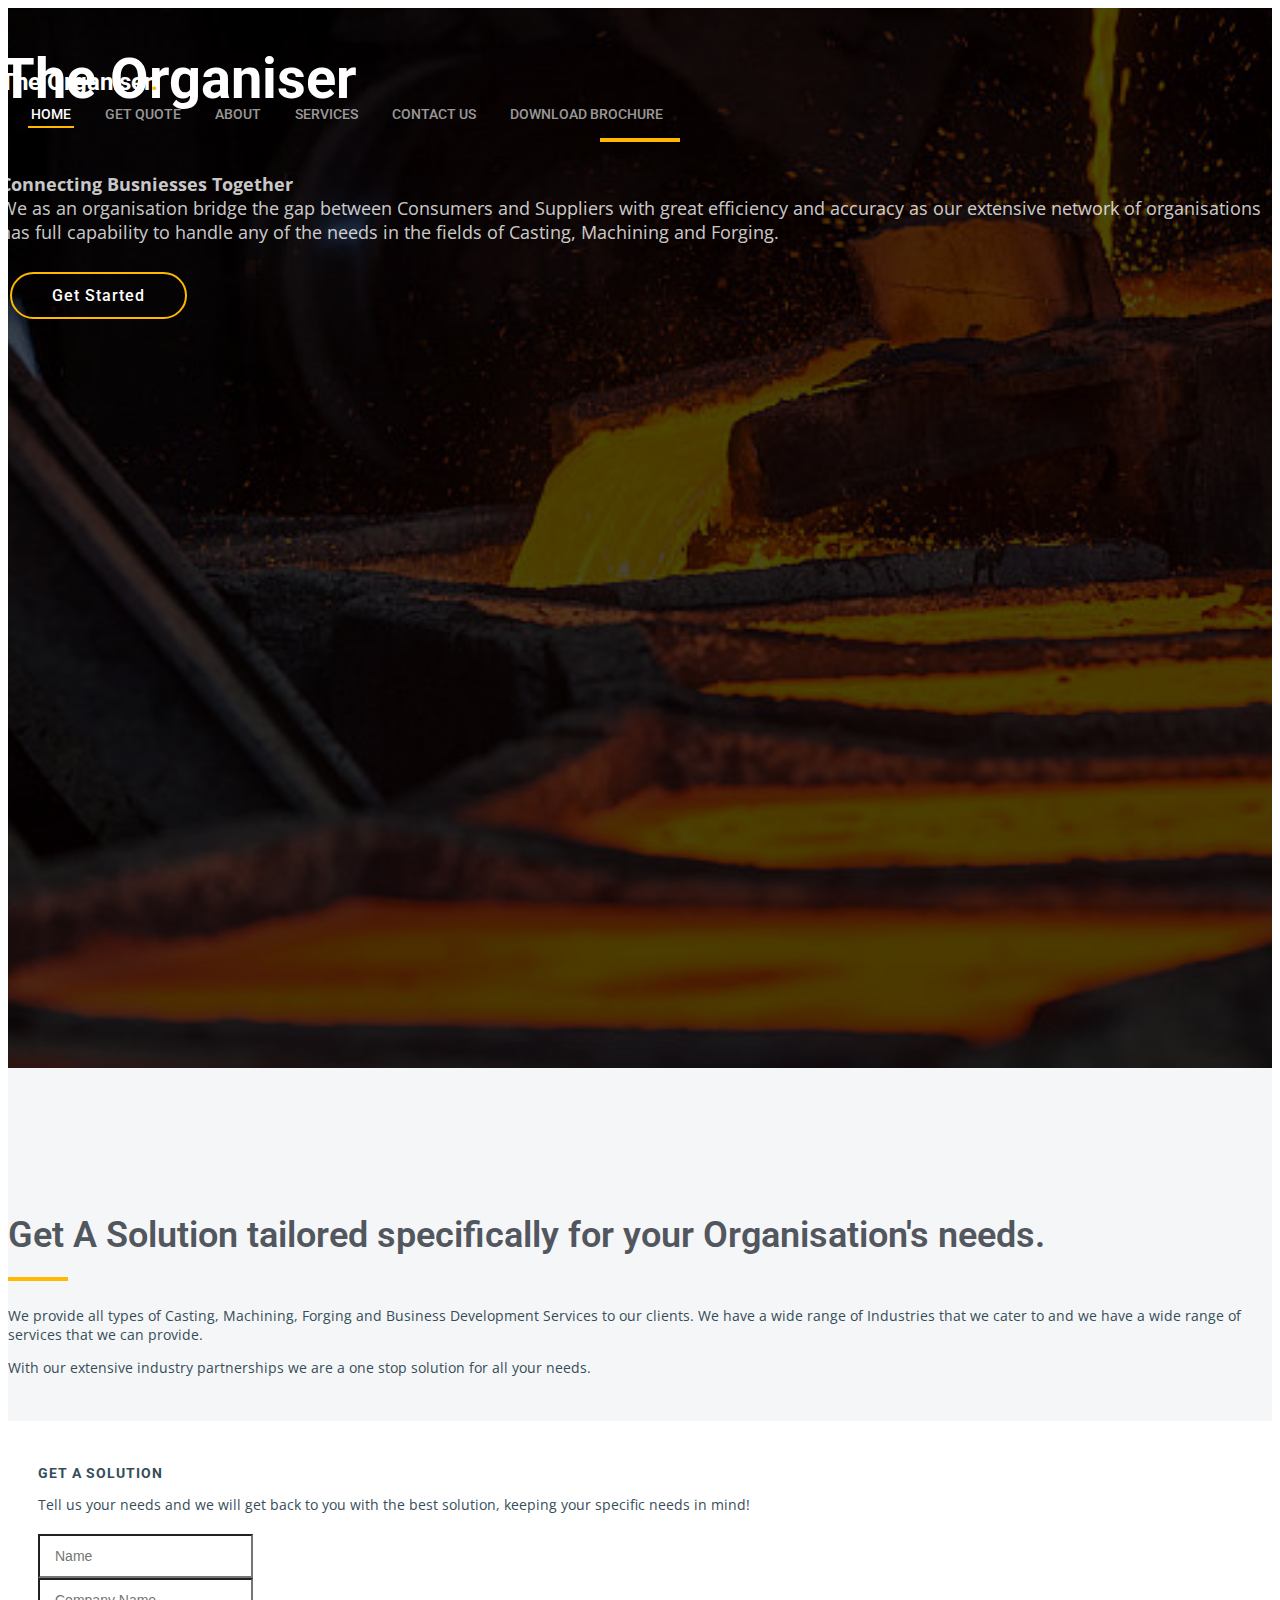
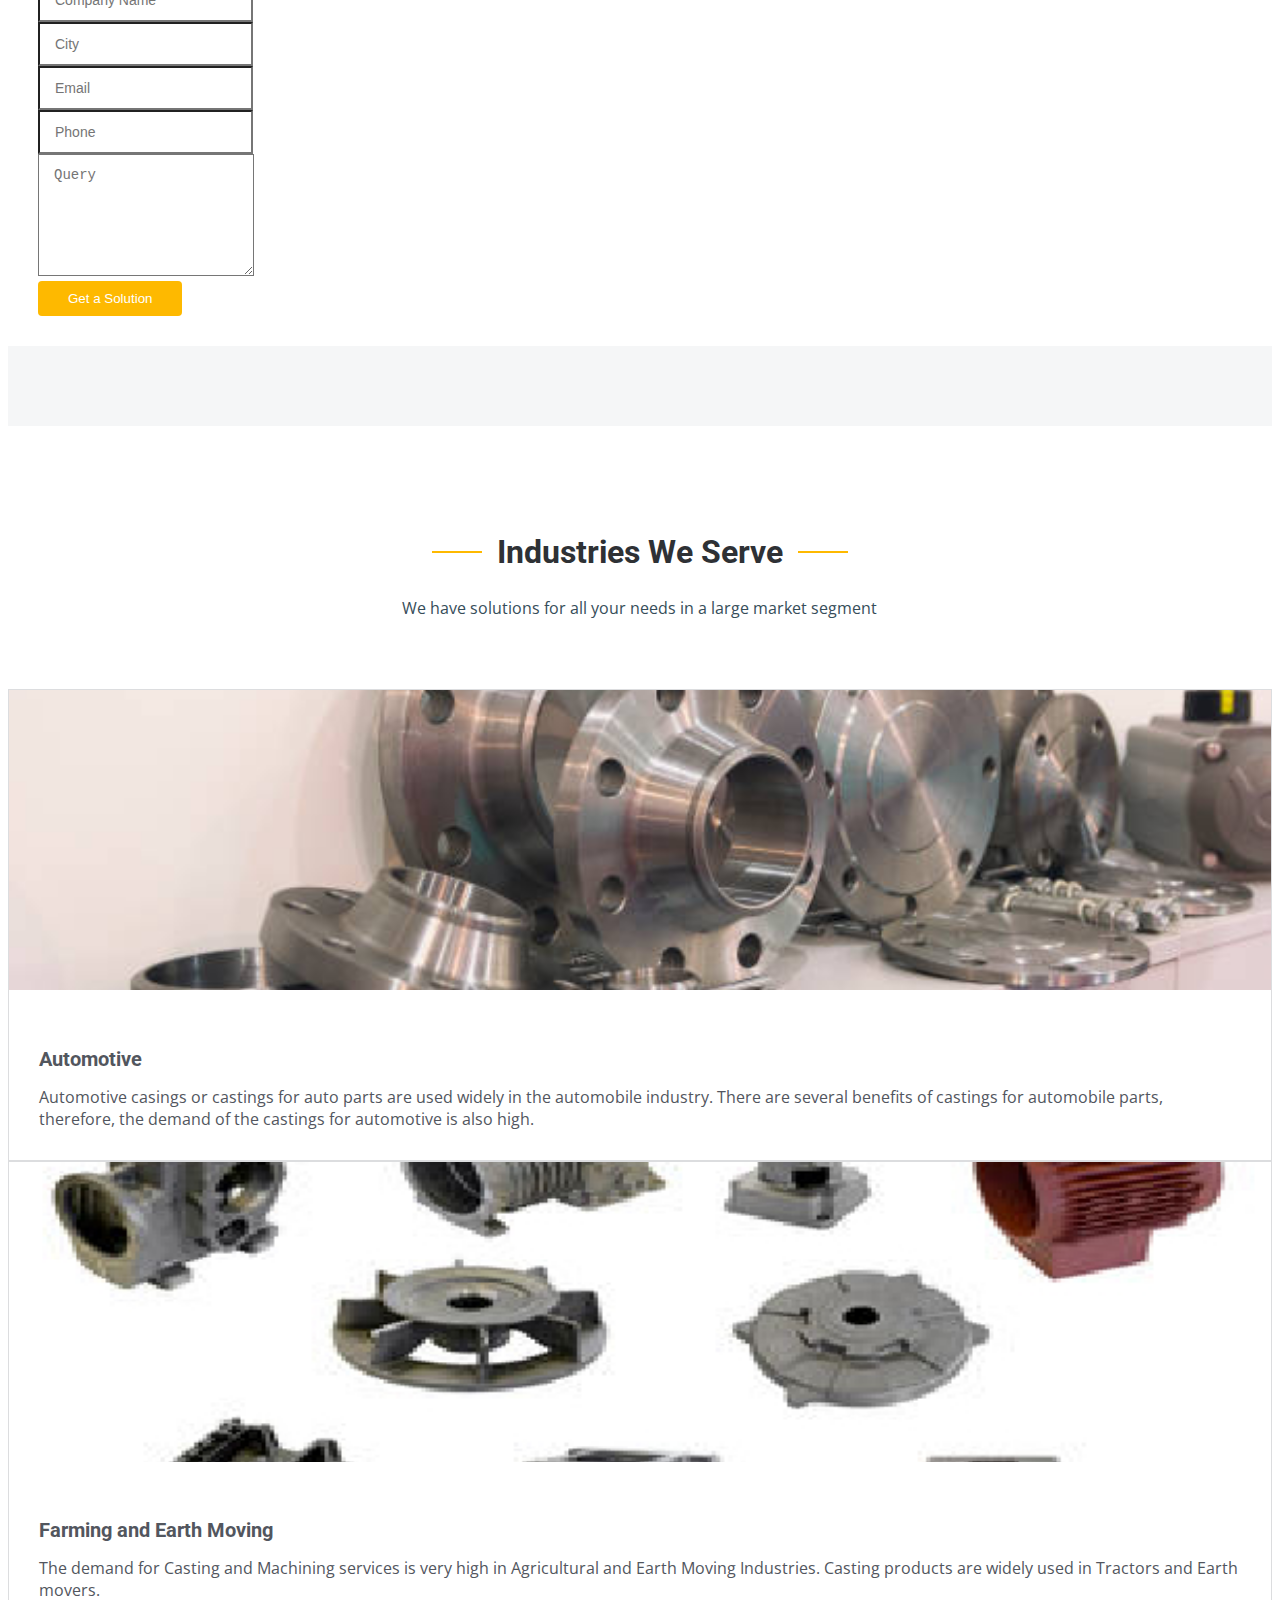
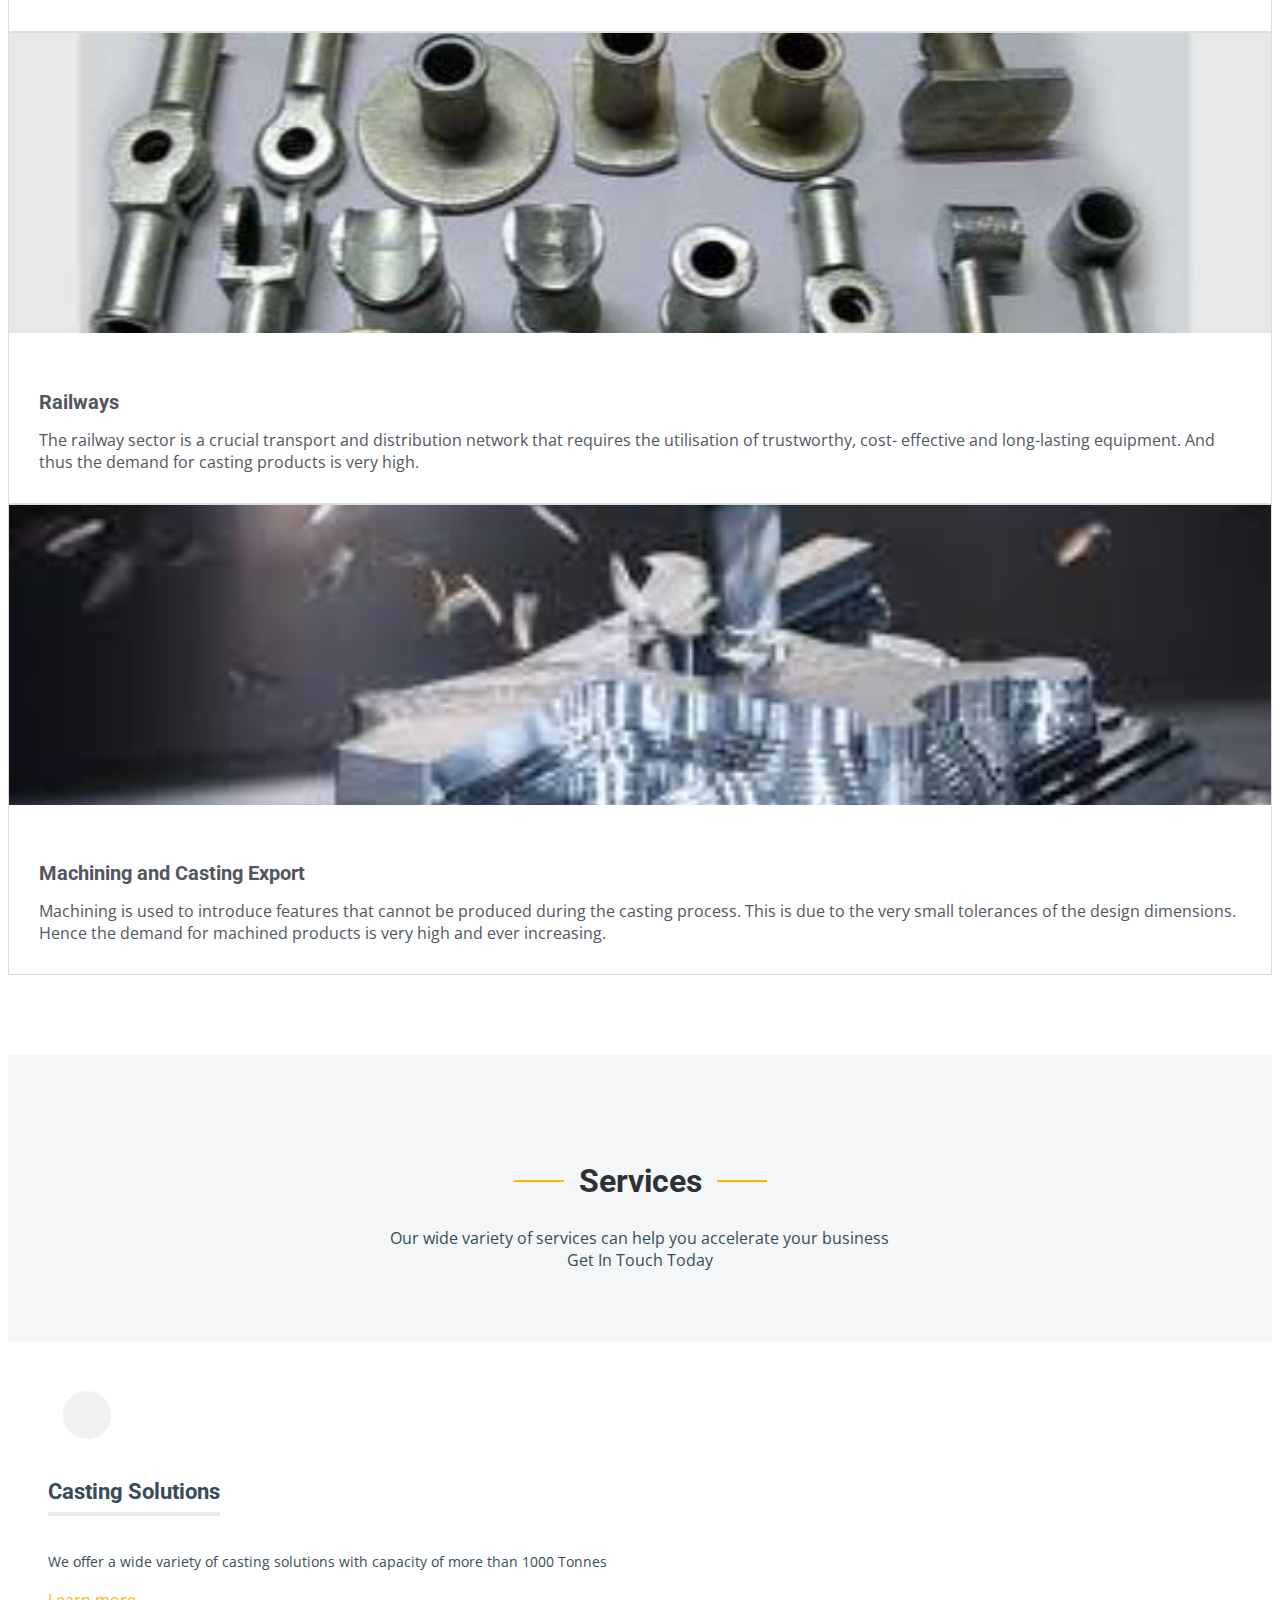
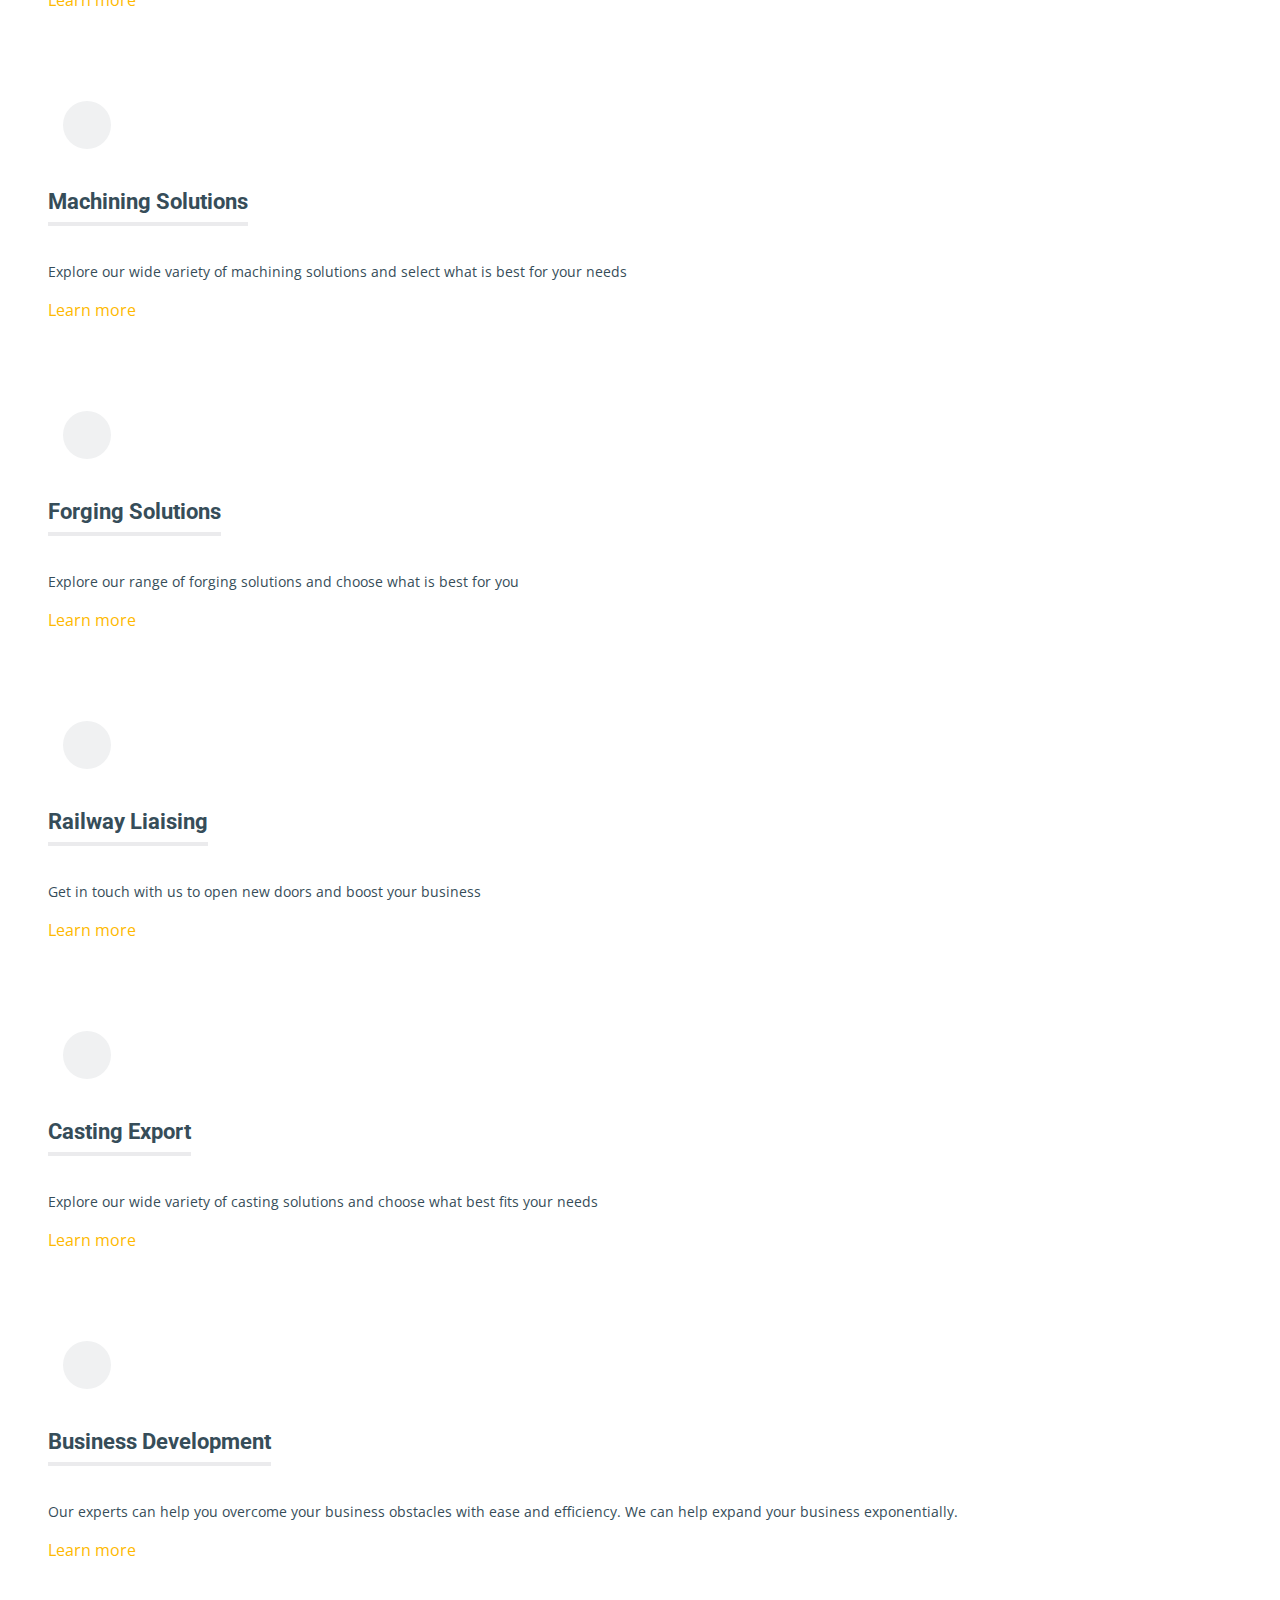
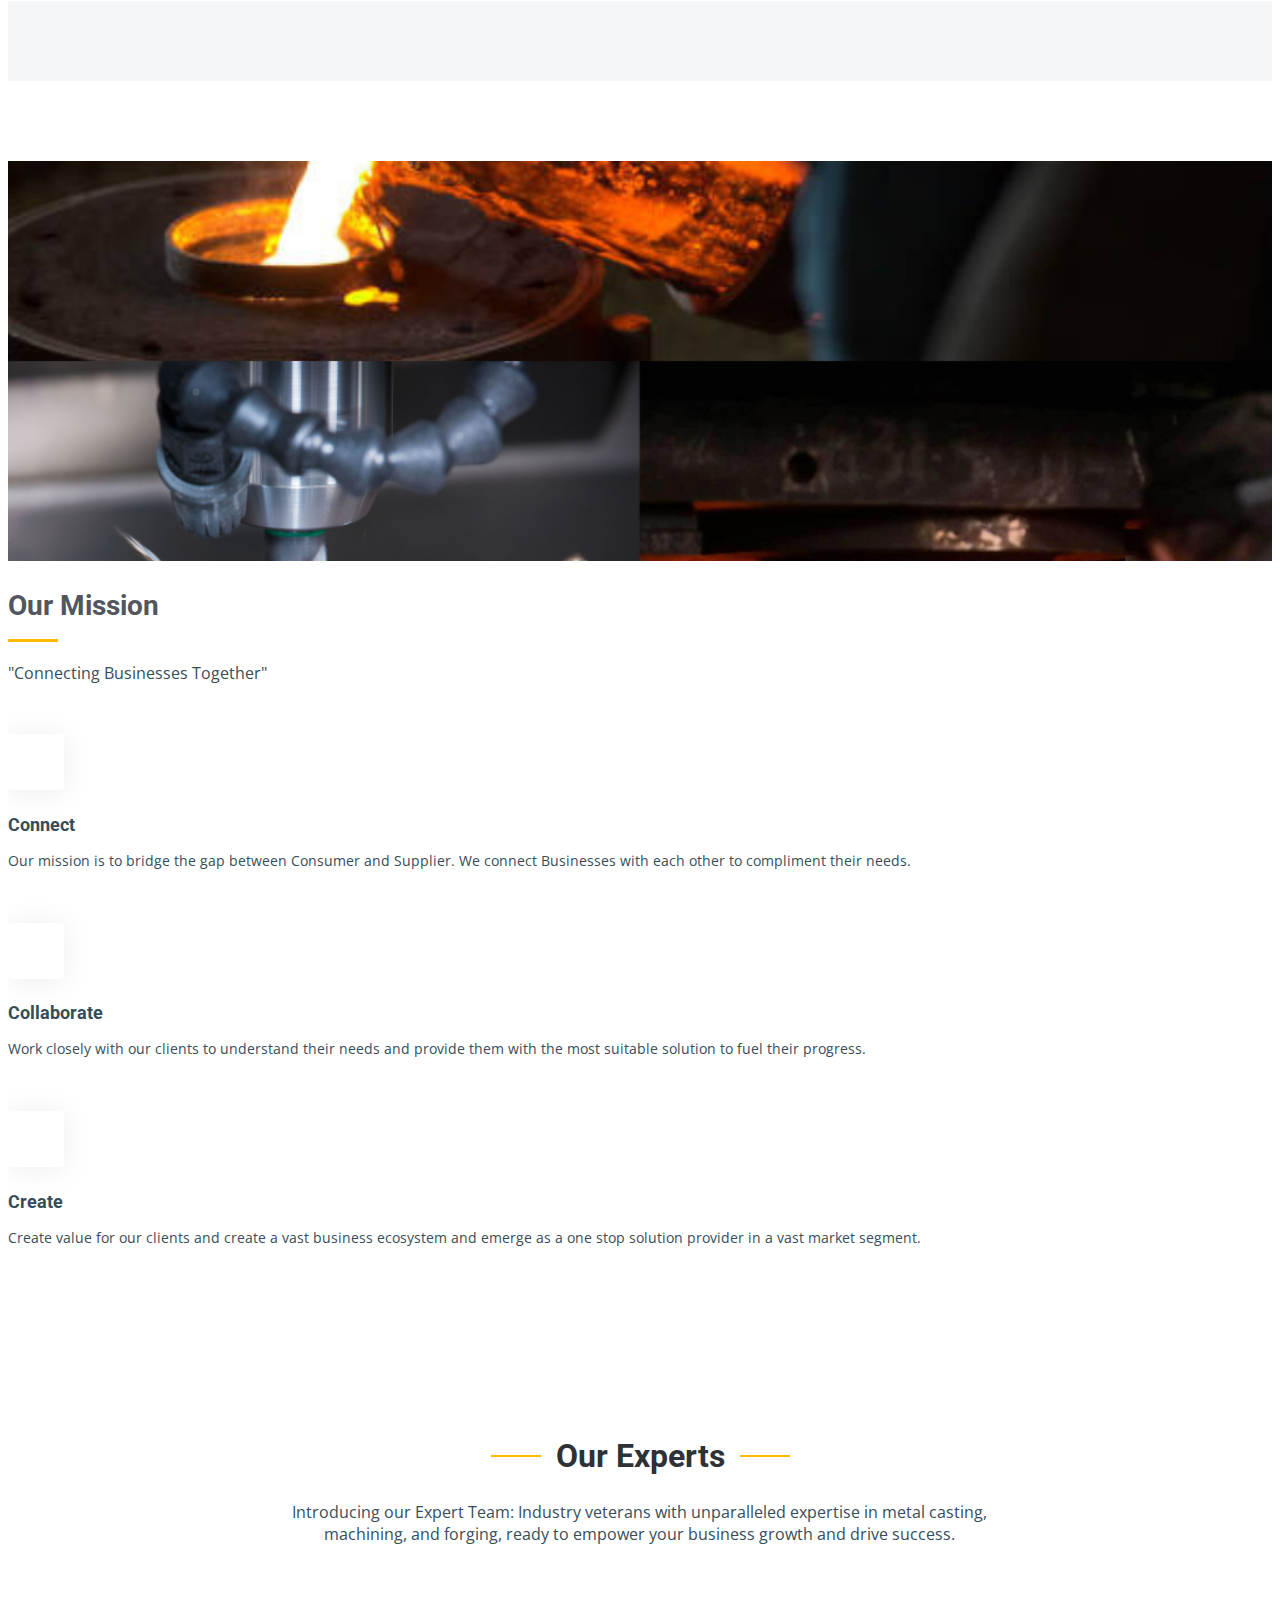
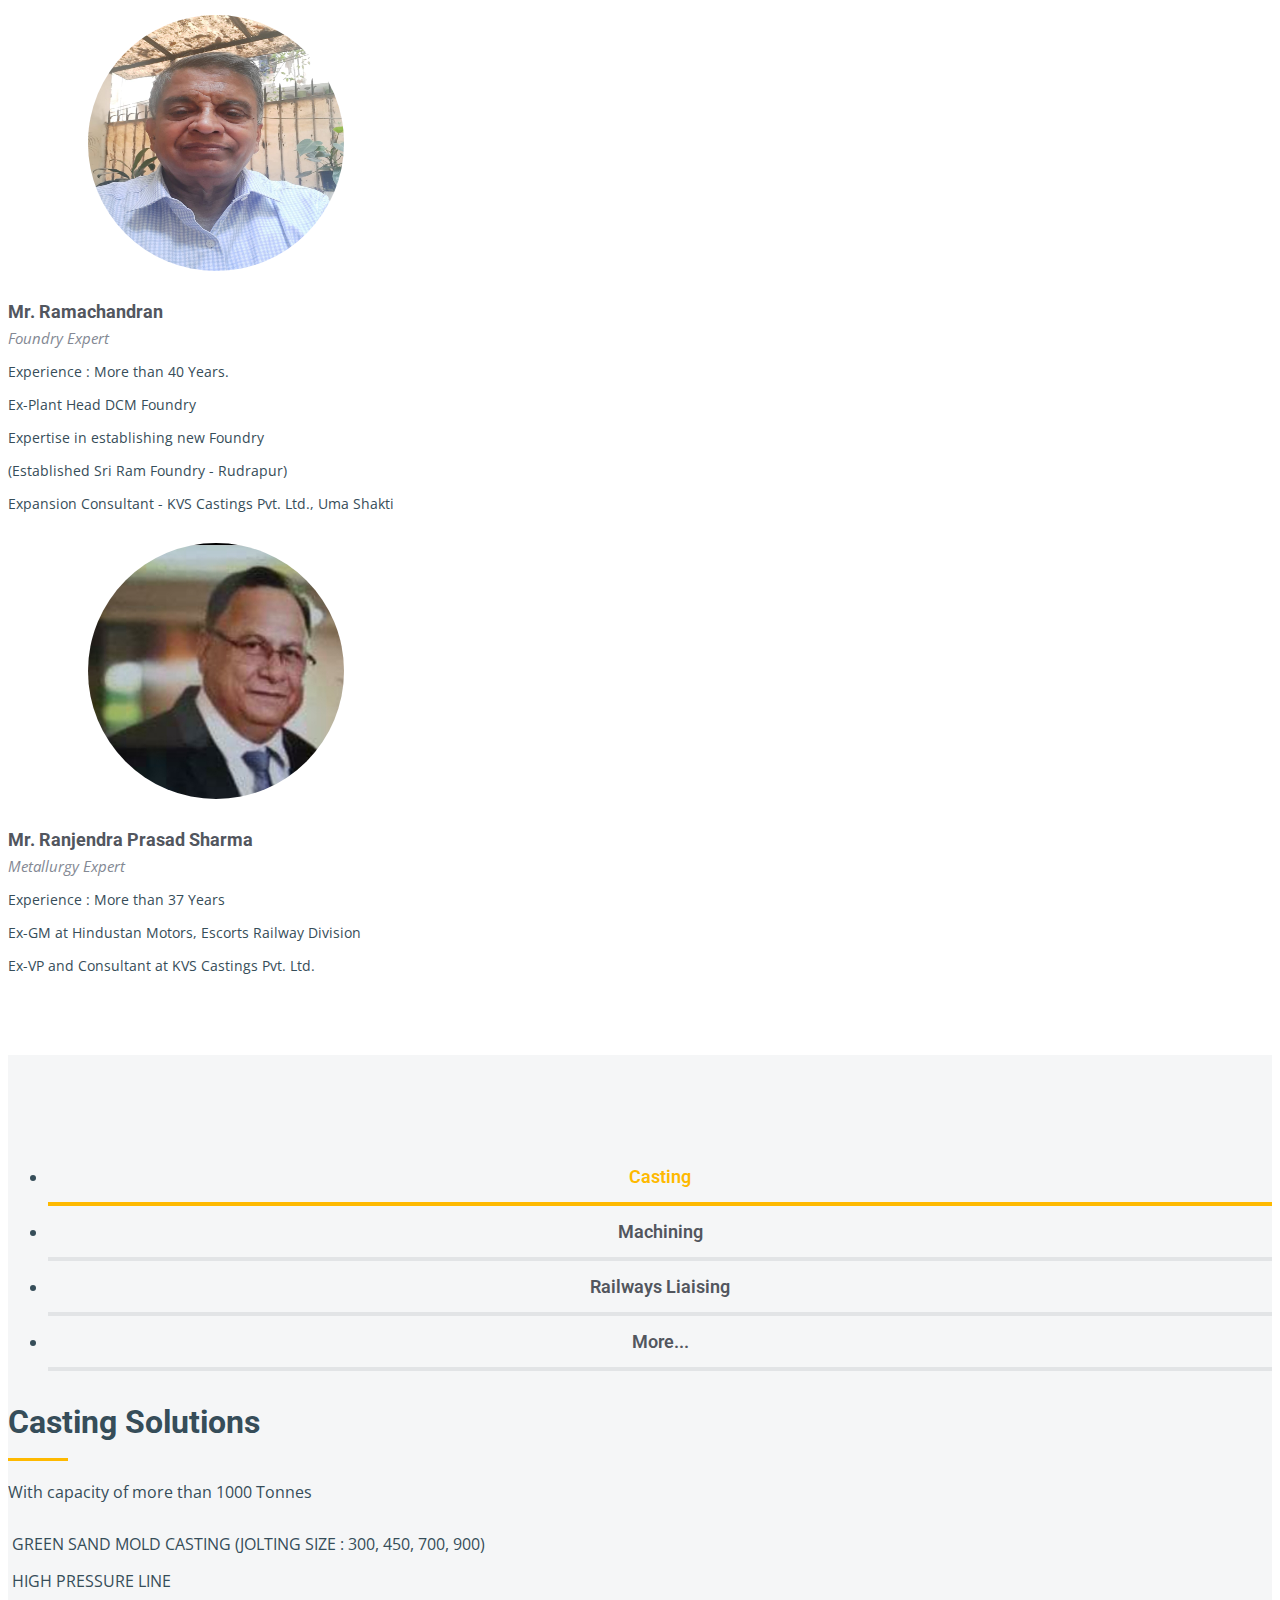
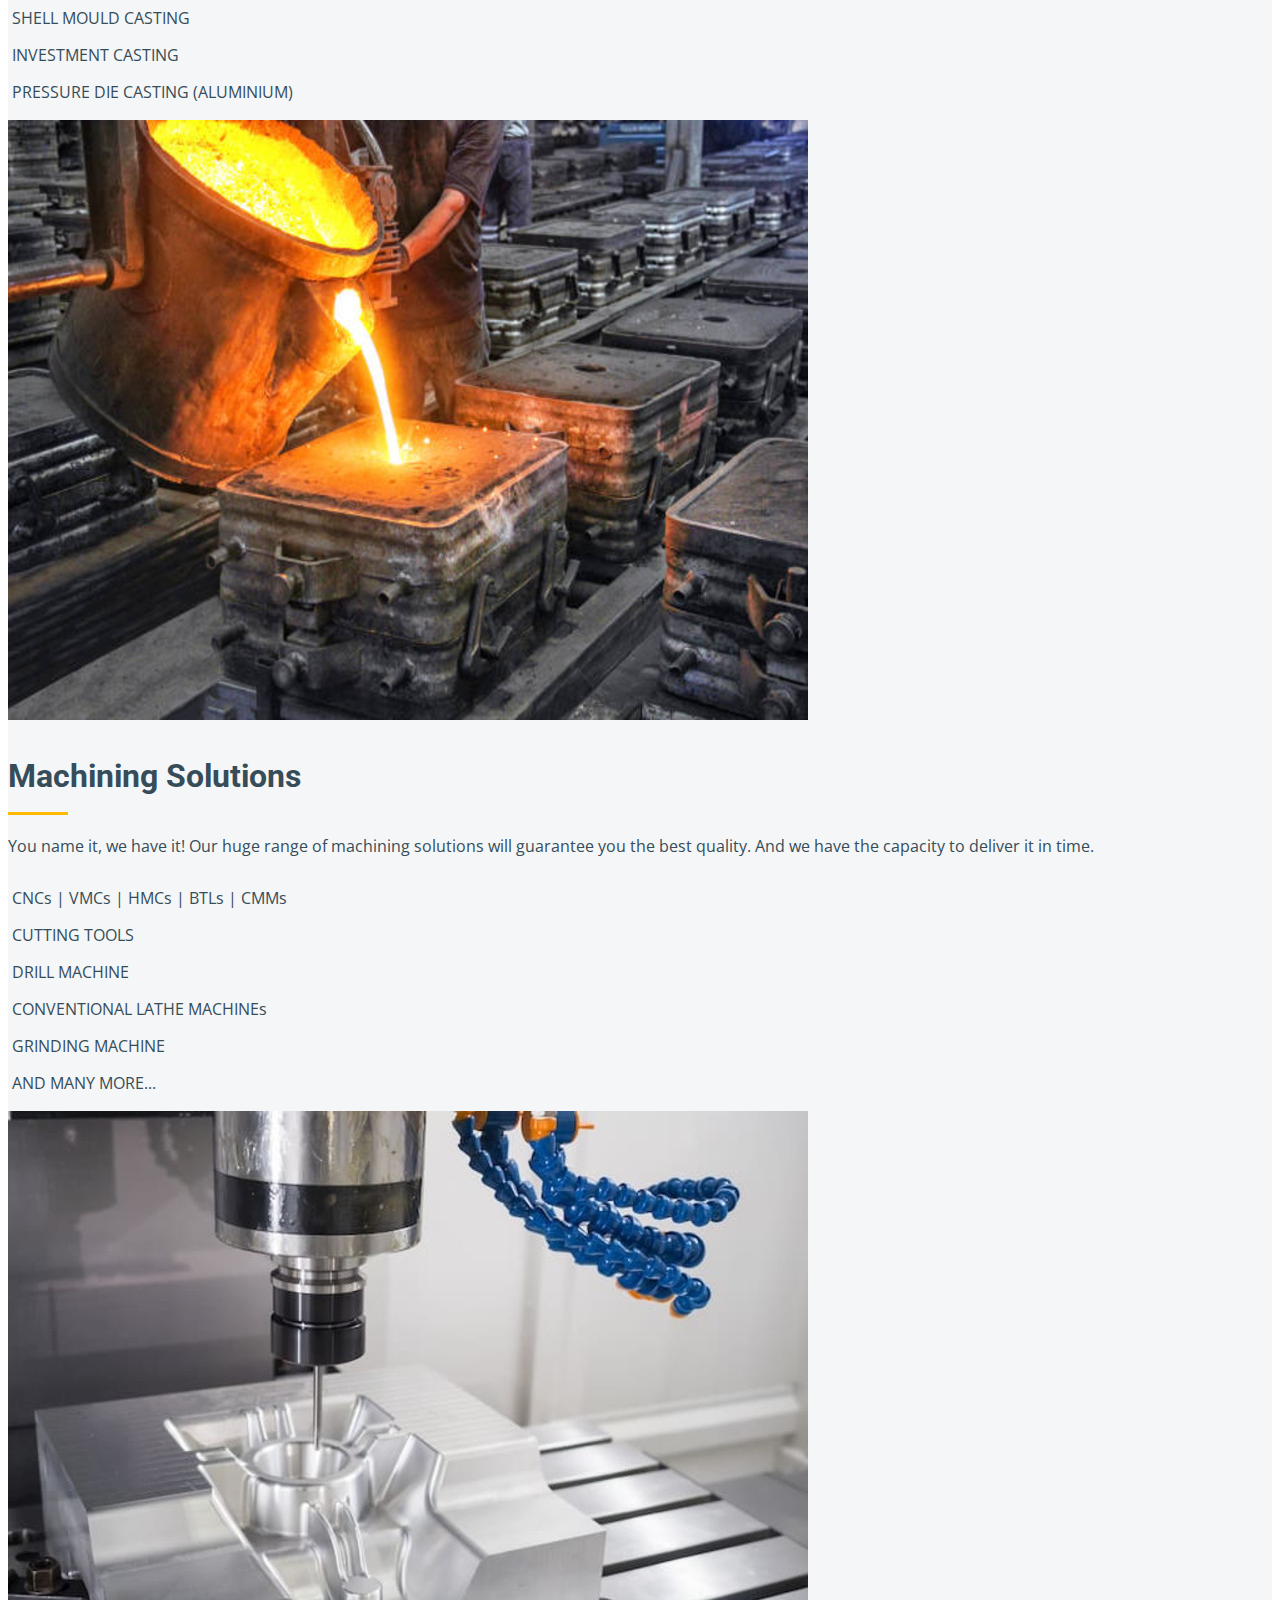
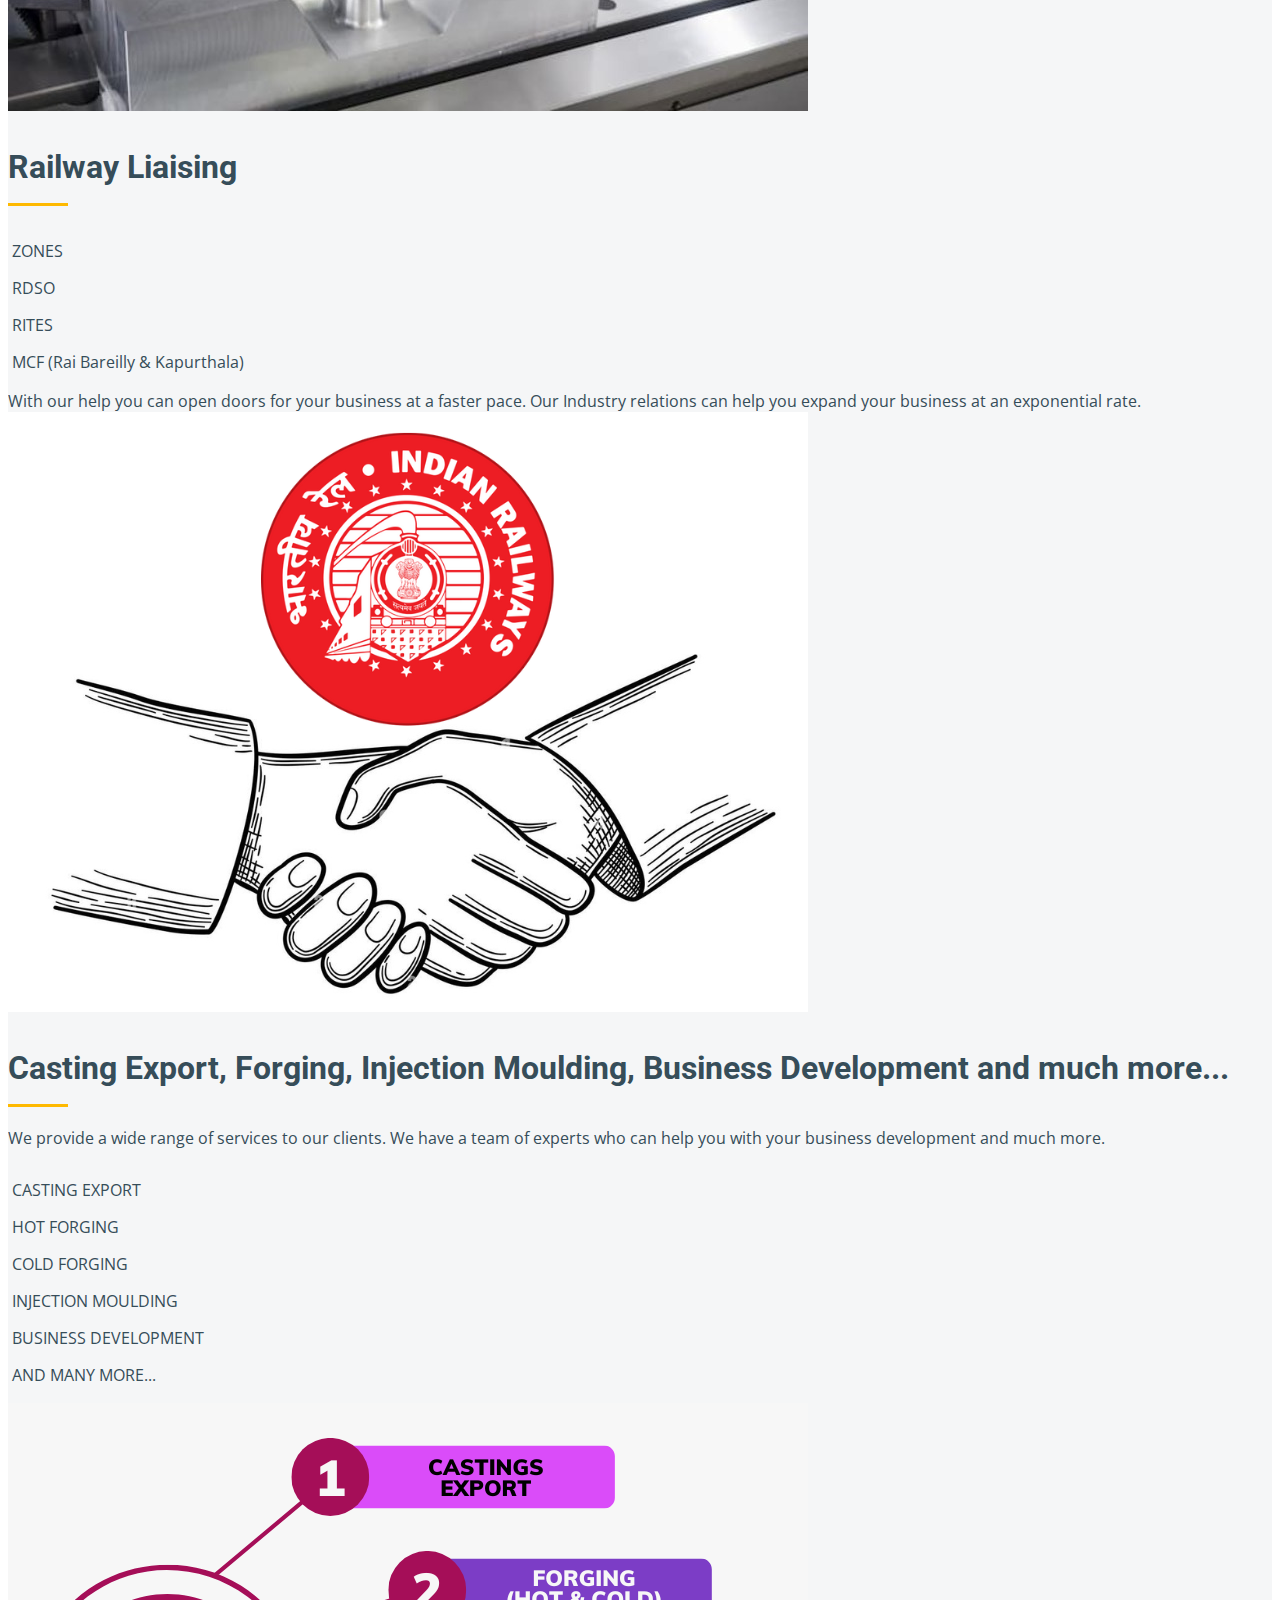
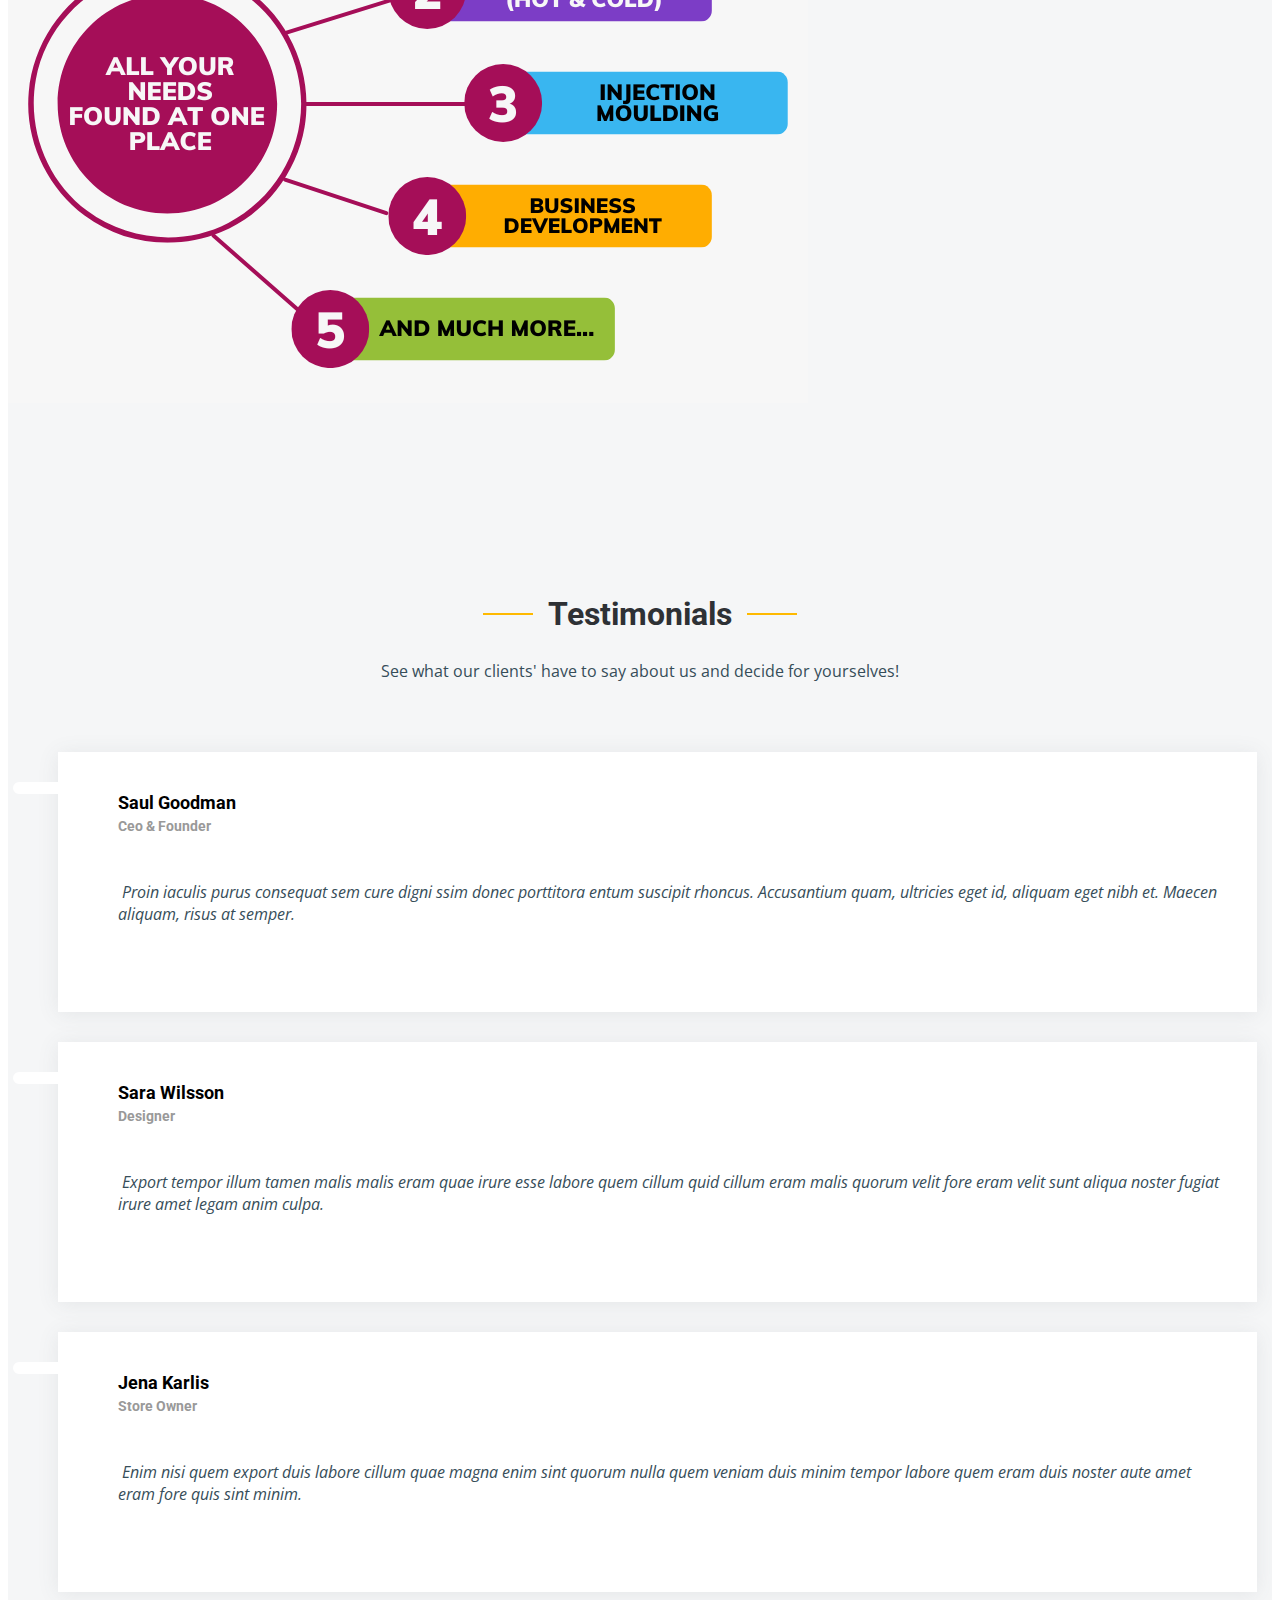
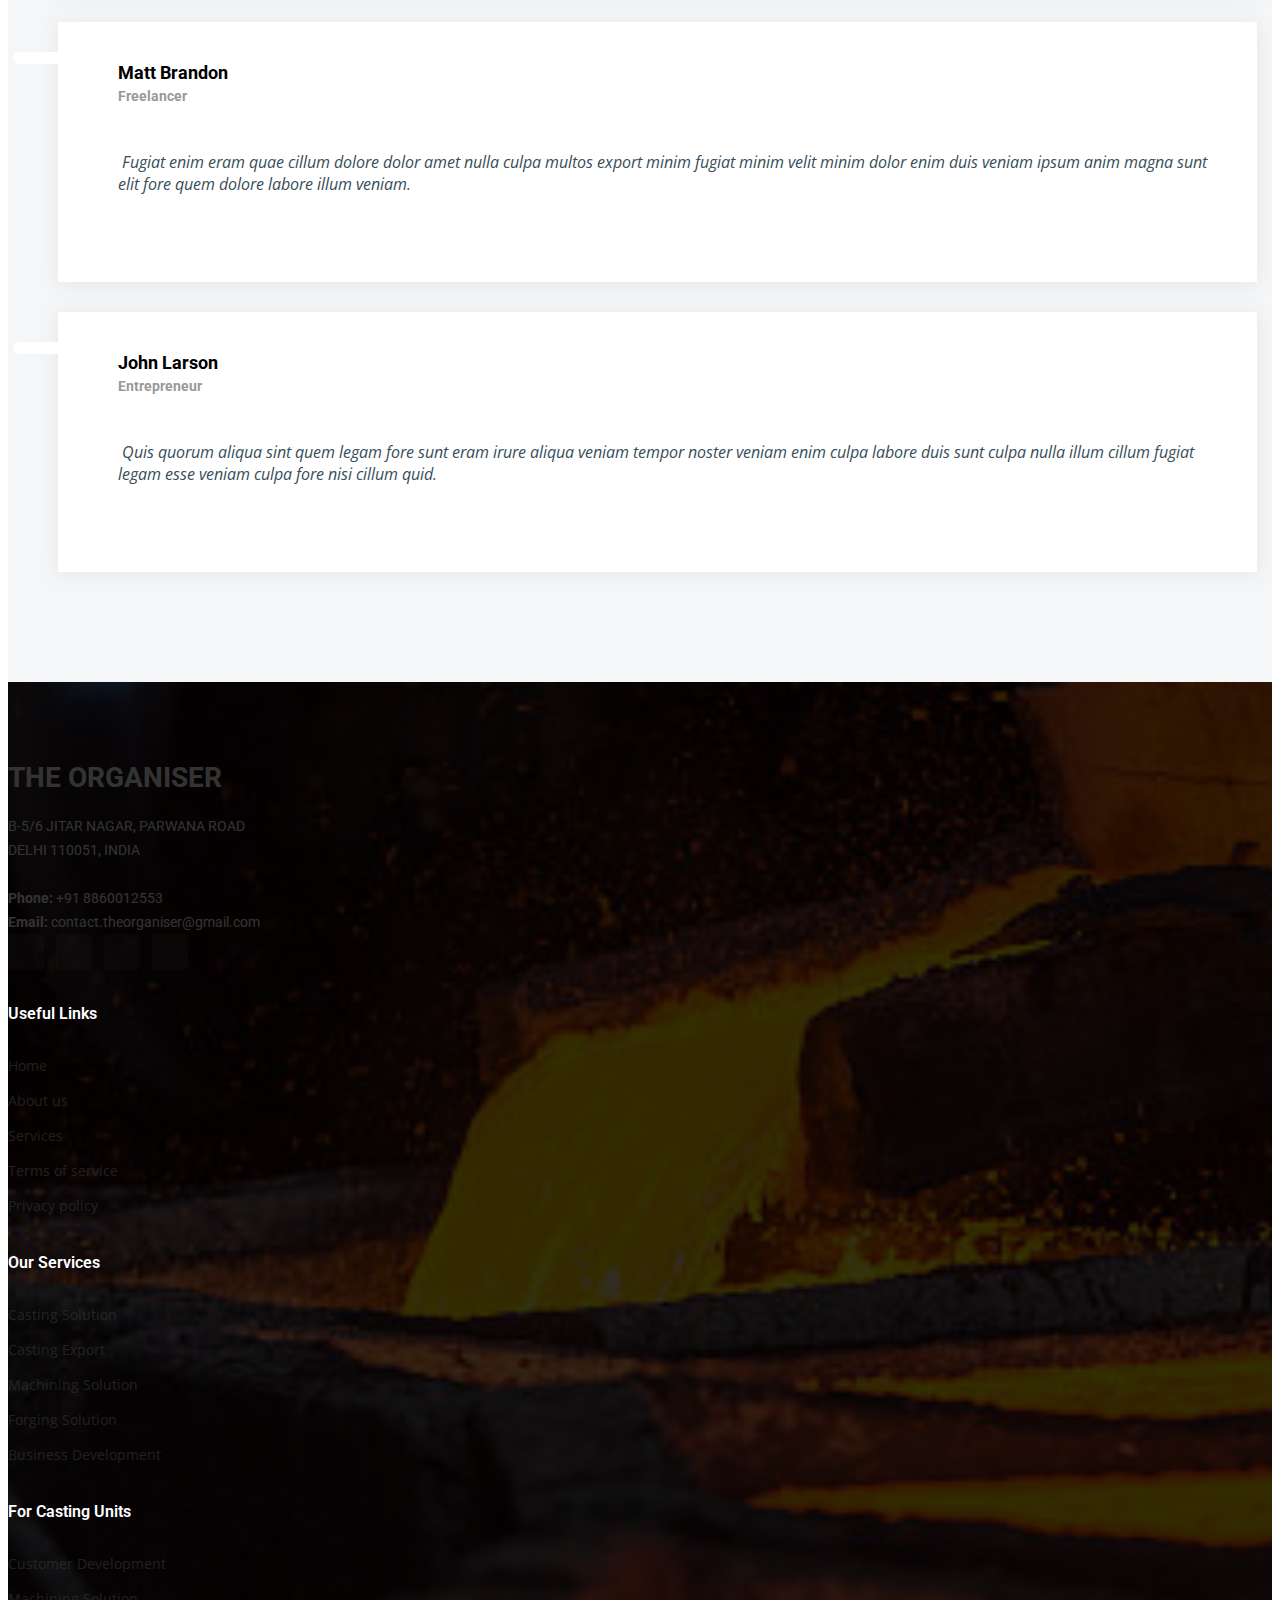
==== commit 77bf6e30: "Team and Brochure Update" ====
--- a/index.html
+++ b/index.html
@@ -2,13 +2,27 @@
 <html lang="en">
 
 <head>
+  <!-- Google tag (gtag.js) -->
+<script async src="https://www.googletagmanager.com/gtag/js?id=G-JT9353Q3SR"></script>
+<script>
+  window.dataLayer = window.dataLayer || [];
+  function gtag(){dataLayer.push(arguments);}
+  gtag('js', new Date());
+
+  gtag('config', 'G-JT9353Q3SR');
+</script>
+
   <meta charset="utf-8">
   <meta content="width=device-width, initial-scale=1.0" name="viewport">
 
   <title>The Organiser</title> 
-  <meta content="The Organiser" name="title"> 
-  <meta content="Connecting Busniesses Together. One stop solution for all your Casting, Machining, Forging and Business Development needs." name="description"> 
+  <meta name="robots" content="index, follow">
+  <meta name="googlebot" content="index, follow">
+  <meta content="The Organiser | Metal Casting | Machining | Forging | and more" name="title"> 
+  <meta content="Connecting Busniesses Together. One stop solution for all your Metal Casting, Machining, Forging and Business Development needs. SG Iron Casting, Investment Casting, Shell mould casting, casting supplier in rajkot, casting supplier in rudrapur, casting supplier in maharashtra, machining provider, foundry in rajkot, foundry in gujarat, foundry in uttarakhand, injection moulding plastic, foundry near me, high pressure line, casting provider in rajkot, pressure die casting, casting indiamart, casting parts, aluminium casting" name="description"> 
   <meta content="The Organiser, Organiser, the organiser, organiser, casting, castings, foundry, machining, forging, metal casting, shell mold casting, iron casting, foundries, railways, business, casting unit, OEM, automotive, tractor casting, automobile cating, casting supplier, casting foundry, machining source, casting seller, casting provider, forging foundry, machining unit, machinery, cast, arpa, high pressure line, contact the organiser" name="keywords"> 
+  <meta name="language" content="English">
+  <link rel="canonical" href="https://theorganiser.co.in/" />
 
   <!-- Favicons -->
   <link href="assets/img/favicon.ico" rel="icon"> 
@@ -85,7 +99,13 @@
           <li><a href="#services">Services</a></li>
           <!-- <li><a href="projects.html">Projects</a></li> -->
           <li><a href="contact.html">Contact Us</a></li>
-          <li><a href="https://drive.google.com/open?id=1rISiBmNEowS4WMUjXelpW4gPOyFJkO85&authuser=contact.theorganiser%40gmail.com&usp=drive_fs" download="The-Organiser-Company-Profile" target="_blank" rel="noopener noreferrer">Download Brochure</a></li>
+          <!-- <li><a href="https://drive.google.com/open?id=1rISiBmNEowS4WMUjXelpW4gPOyFJkO85&authuser=contact.theorganiser%40gmail.com&usp=drive_fs" download="The-Organiser-Company-Profile" target="_blank" rel="noopener noreferrer">Download Brochure</a></li> -->
+          <li class="dropdown"><a href="#"><span>Download Brochure</span><i class="bi bi-chevron-down dropdown-indicator"></i></a>
+            <ul>
+              <li><a href="https://drive.google.com/uc?export=download&id=1gcAdkqiblXMgH2AWkMFTt7-ZWNbnteLM" download="The-Organiser-Company-Profile-Seller" target="_blank" rel="noopener noreferrer">Seller Brochure</a></li>
+              <li><a href="https://drive.google.com/uc?export=download&id=1f_-qFsKrQcPqhiEeU6ZYHcizYSuoNS1Z" download="The-Organiser-Company-Profile-Buyer" target="_blank" rel="noopener noreferrer">Buyer Brochure</a></li>
+              <li><a href="contact.html">Know More</a></li>
+            </ul>
 
           <!-- Dropdown Start-->
 
@@ -314,7 +334,7 @@
               </div>
               <h3>Casting Solutions</h3>
               <p>We offer a wide variety of casting solutions with capacity of more than 1000 Tonnes</p>
-              <a href="service-details.html" class="readmore stretched-link">Learn more <i class="bi bi-arrow-right"></i></a>
+              <a href="#" class="readmore stretched-link">Learn more <i class="bi bi-arrow-right"></i></a>
             </div>
           </div><!-- End Service Item -->
 
@@ -325,7 +345,7 @@
               </div>
               <h3>Machining Solutions</h3>
               <p>Explore our wide variety of machining solutions and select what is best for your needs</p>
-              <a href="service-details.html" class="readmore stretched-link">Learn more <i class="bi bi-arrow-right"></i></a>
+              <a href="#" class="readmore stretched-link">Learn more <i class="bi bi-arrow-right"></i></a>
             </div>
           </div><!-- End Service Item -->
 
@@ -336,7 +356,7 @@
               </div>
               <h3>Forging Solutions</h3>
               <p>Explore our range of forging solutions and choose what is best for you</p>
-              <a href="service-details.html" class="readmore stretched-link">Learn more <i class="bi bi-arrow-right"></i></a>
+              <a href="#" class="readmore stretched-link">Learn more <i class="bi bi-arrow-right"></i></a>
             </div>
           </div><!-- End Service Item -->
 
@@ -347,7 +367,7 @@
               </div>
               <h3>Railway Liaising</h3>
               <p>Get in touch with us to open new doors and boost your business</p>
-              <a href="service-details.html" class="readmore stretched-link">Learn more <i class="bi bi-arrow-right"></i></a>
+              <a href="#" class="readmore stretched-link">Learn more <i class="bi bi-arrow-right"></i></a>
             </div>
           </div><!-- End Service Item -->
 
@@ -358,7 +378,7 @@
               </div>
               <h3>Casting Export</h3>
               <p>Explore our wide variety of casting solutions and choose what best fits your needs</p>
-              <a href="service-details.html" class="readmore stretched-link">Learn more <i class="bi bi-arrow-right"></i></a>
+              <a href="#" class="readmore stretched-link">Learn more <i class="bi bi-arrow-right"></i></a>
             </div>
           </div><!-- End Service Item -->
 
@@ -369,7 +389,7 @@
               </div>
               <h3>Business Development</h3>
               <p>Our experts can help you overcome your business obstacles with ease and efficiency. We can help expand your business exponentially.</p>
-              <a href="service-details.html" class="readmore stretched-link">Learn more <i class="bi bi-arrow-right"></i></a>
+              <a href="#" class="readmore stretched-link">Learn more <i class="bi bi-arrow-right"></i></a>
             </div>
           </div><!-- End Service Item -->
 
@@ -392,7 +412,7 @@
             <div class="icon-box d-flex position-relative" data-aos="fade-up" data-aos-delay="100">
               <i class="bi bi-easel flex-shrink-0"></i>
               <div>
-                <h4><a href="" class="stretched-link">Connect</a></h4>
+                <h4 class="stretched-link">Connect</h4>
                 <p>Our mission is to bridge the gap between Consumer and Supplier. We connect Businesses with each other to compliment their needs.</p>
               </div>
             </div><!-- End Icon Box -->
@@ -400,7 +420,7 @@
             <div class="icon-box d-flex position-relative" data-aos="fade-up" data-aos-delay="200">
               <i class="bi bi-patch-check flex-shrink-0"></i>
               <div>
-                <h4><a href="" class="stretched-link">Collaborate</a></h4>
+                <h4 class="stretched-link">Collaborate</h4>
                 <p>Work closely with our clients to understand their needs and provide them with the most suitable solution to fuel their progress.</p>
               </div>
             </div><!-- End Icon Box -->
@@ -408,7 +428,7 @@
             <div class="icon-box d-flex position-relative" data-aos="fade-up" data-aos-delay="400">
               <i class="bi bi-brightness-high flex-shrink-0"></i>
               <div>
-                <h4><a href="" class="stretched-link">Create</a></h4>
+                <h4 class="stretched-link">Create</h4>
                 <p>Create value for our clients and create a vast business ecosystem and emerge as a one stop solution provider in a vast market segment.</p>
               </div>
             </div><!-- End Icon Box -->
@@ -418,6 +438,88 @@
 
       </div>
     </section><!-- End Alt Services Section -->
+
+    <!-- ======= Our Team Section ======= -->
+    <section id="team" class="team">
+      <div class="container" data-aos="fade-up">
+
+        <div class="section-header">
+          <h2>Our Experts</h2>
+          <p>Introducing our Expert Team: Industry veterans with unparalleled expertise in metal casting, machining, and forging, ready to empower your business growth and drive success.</p>
+        </div>
+
+        <div class="row gy-5" style="justify-content: center;">
+
+          <div class="col-lg-4 col-md-6 member" data-aos="fade-up" data-aos-delay="100">
+            <div class="member-img" style="height: 256px; width: 256px;">
+              <img src="assets/img/ramachandran.jpeg" class="img-fluid" alt="" style="height: 256px; width: 256px;">
+              <div class="social">
+                <a href="#"><i class="bi bi-twitter"></i></a>
+                <a href="#"><i class="bi bi-facebook"></i></a>
+                <a href="#"><i class="bi bi-instagram"></i></a>
+                <a href="#"><i class="bi bi-linkedin"></i></a>
+              </div>
+            </div>
+            <div class="member-info text-center">
+              <h4>Mr. Ramachandran</h4>
+              <span>Foundry Expert</span>
+              <p>Experience : More than 40 Years.</p>
+              <p>Ex-Plant Head DCM Foundry</p>
+              <p>Expertise in establishing new Foundry</p>
+              <p>(Established Sri Ram Foundry - Rudrapur)</p>
+              <p>Expansion Consultant - KVS Castings Pvt. Ltd., Uma Shakti</p>
+            </div>
+          </div><!-- End Team Member -->
+
+          <div class="col-lg-4 col-md-6 member" data-aos="fade-up" data-aos-delay="300" style="width: 200px;">
+            <div class="member-img">
+              
+            </div>
+            <div class="member-info text-center">
+
+            </div>
+          </div><!-- End Team Member -->
+
+          <div class="col-lg-4 col-md-6 member" data-aos="fade-up" data-aos-delay="200">
+            <div class="member-img" style="height: 256px; width: 256px;">
+              <img src="assets/img/rp-sharma.jpeg" class="img-fluid" alt="" style="height: 256px; width: 256px;">
+              <div class="social">
+                <a href="#"><i class="bi bi-twitter"></i></a>
+                <a href="#"><i class="bi bi-facebook"></i></a>
+                <a href="#"><i class="bi bi-instagram"></i></a>
+                <a href="#"><i class="bi bi-linkedin"></i></a>
+              </div>
+            </div>
+            <div class="member-info text-center">
+              <h4>Mr. Ranjendra Prasad Sharma</h4>
+              <span>Metallurgy Expert</span>
+              <p>Experience : More than 37 Years</p>
+              <p>Ex-GM at Hindustan Motors, Escorts Railway Division</p>
+              <p>Ex-VP and Consultant at KVS Castings Pvt. Ltd.</p>
+            </div>
+          </div><!-- End Team Member -->
+
+          <!-- <div class="col-lg-4 col-md-6 member" data-aos="fade-up" data-aos-delay="300">
+            <div class="member-img">
+              <img src="assets/img/team/team-3.jpg" class="img-fluid" alt="">
+              <div class="social">
+                <a href="#"><i class="bi bi-twitter"></i></a>
+                <a href="#"><i class="bi bi-facebook"></i></a>
+                <a href="#"><i class="bi bi-instagram"></i></a>
+                <a href="#"><i class="bi bi-linkedin"></i></a>
+              </div>
+            </div>
+            <div class="member-info text-center">
+              <h4>William Anderson</h4>
+              <span>CTO</span>
+              <p>Illum minima ea autem doloremque ipsum quidem quas aspernatur modi ut praesentium vel tque sed facilis at qui</p>
+            </div>
+          </div>End Team Member -->
+
+        </div>
+
+      </div>
+    </section><!-- End Our Team Section -->
 
     <!-- ======= Features Section ======= -->
     <section id="features" class="features section-bg">
@@ -676,7 +778,7 @@
               </p>
               <div class="social-links d-flex mt-3">
                 <a href="#" class="d-flex align-items-center justify-content-center"><i class="bi bi-twitter"></i></a>
-                <a href="#" class="d-flex align-items-center justify-content-center"><i class="bi bi-facebook"></i></a>
+                <a href="https://facebook.com/theorganiserindia" class="d-flex align-items-center justify-content-center"><i class="bi bi-facebook"></i></a>
                 <a href="#" class="d-flex align-items-center justify-content-center"><i class="bi bi-instagram"></i></a>
                 <a href="https://www.linkedin.com/company/theorganiser" class="d-flex align-items-center justify-content-center"><i class="bi bi-linkedin"></i></a>
               </div>
@@ -744,7 +846,7 @@
 
   <a href="#" class="scroll-top d-flex align-items-center justify-content-center"><i class="bi bi-arrow-up-short"></i></a>
 
-  <div id="preloader"></div>
+  <!-- <div id="preloader"></div> -->
 
   <!-- Vendor JS Files -->
   <script src="assets/vendor/bootstrap/js/bootstrap.bundle.min.js"></script>
@@ -757,6 +859,14 @@
   <!-- Template Main JS File -->
   <script src="assets/js/main.js"></script>
 
+  <script>
+    window.onbeforeunload = () => {
+        for(const form of document.getElementsByTagName('form')) {
+            form.reset();
+        }
+    }
+</script>
+
 </body>
 
 </html>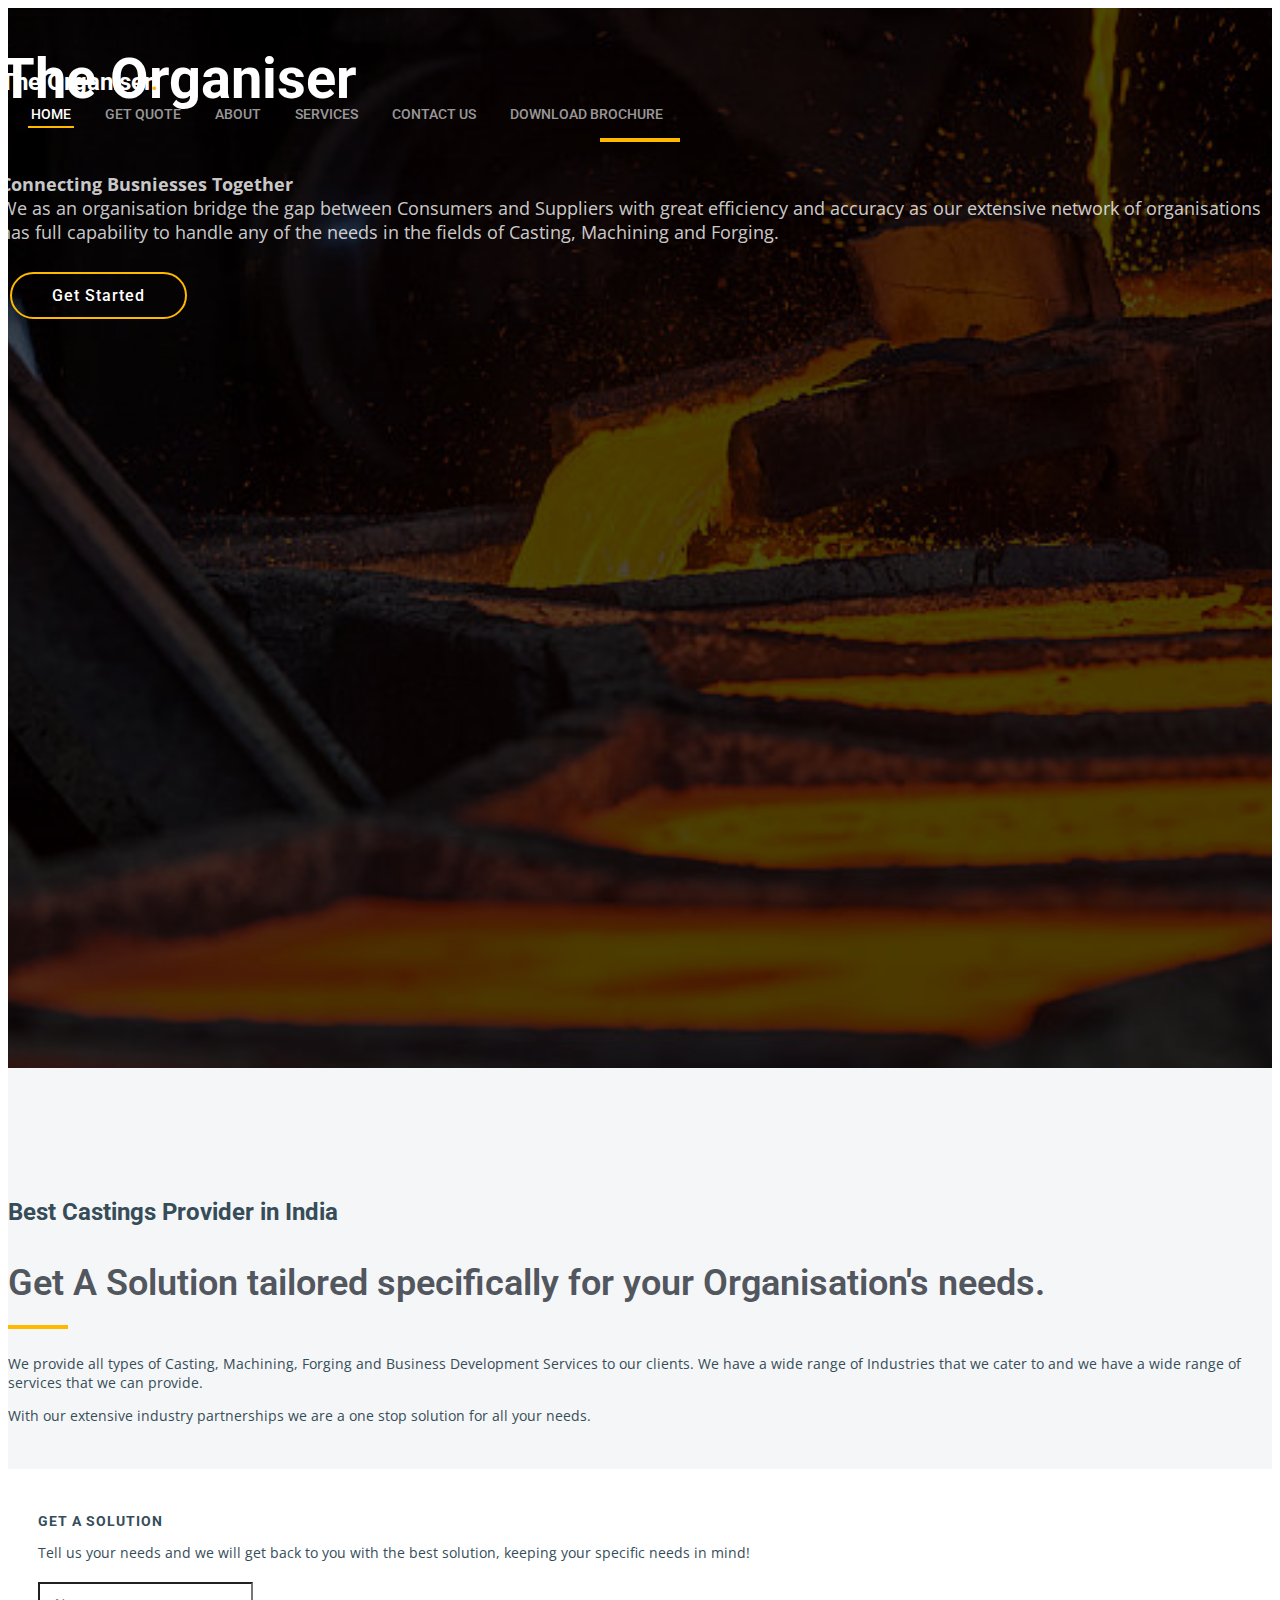
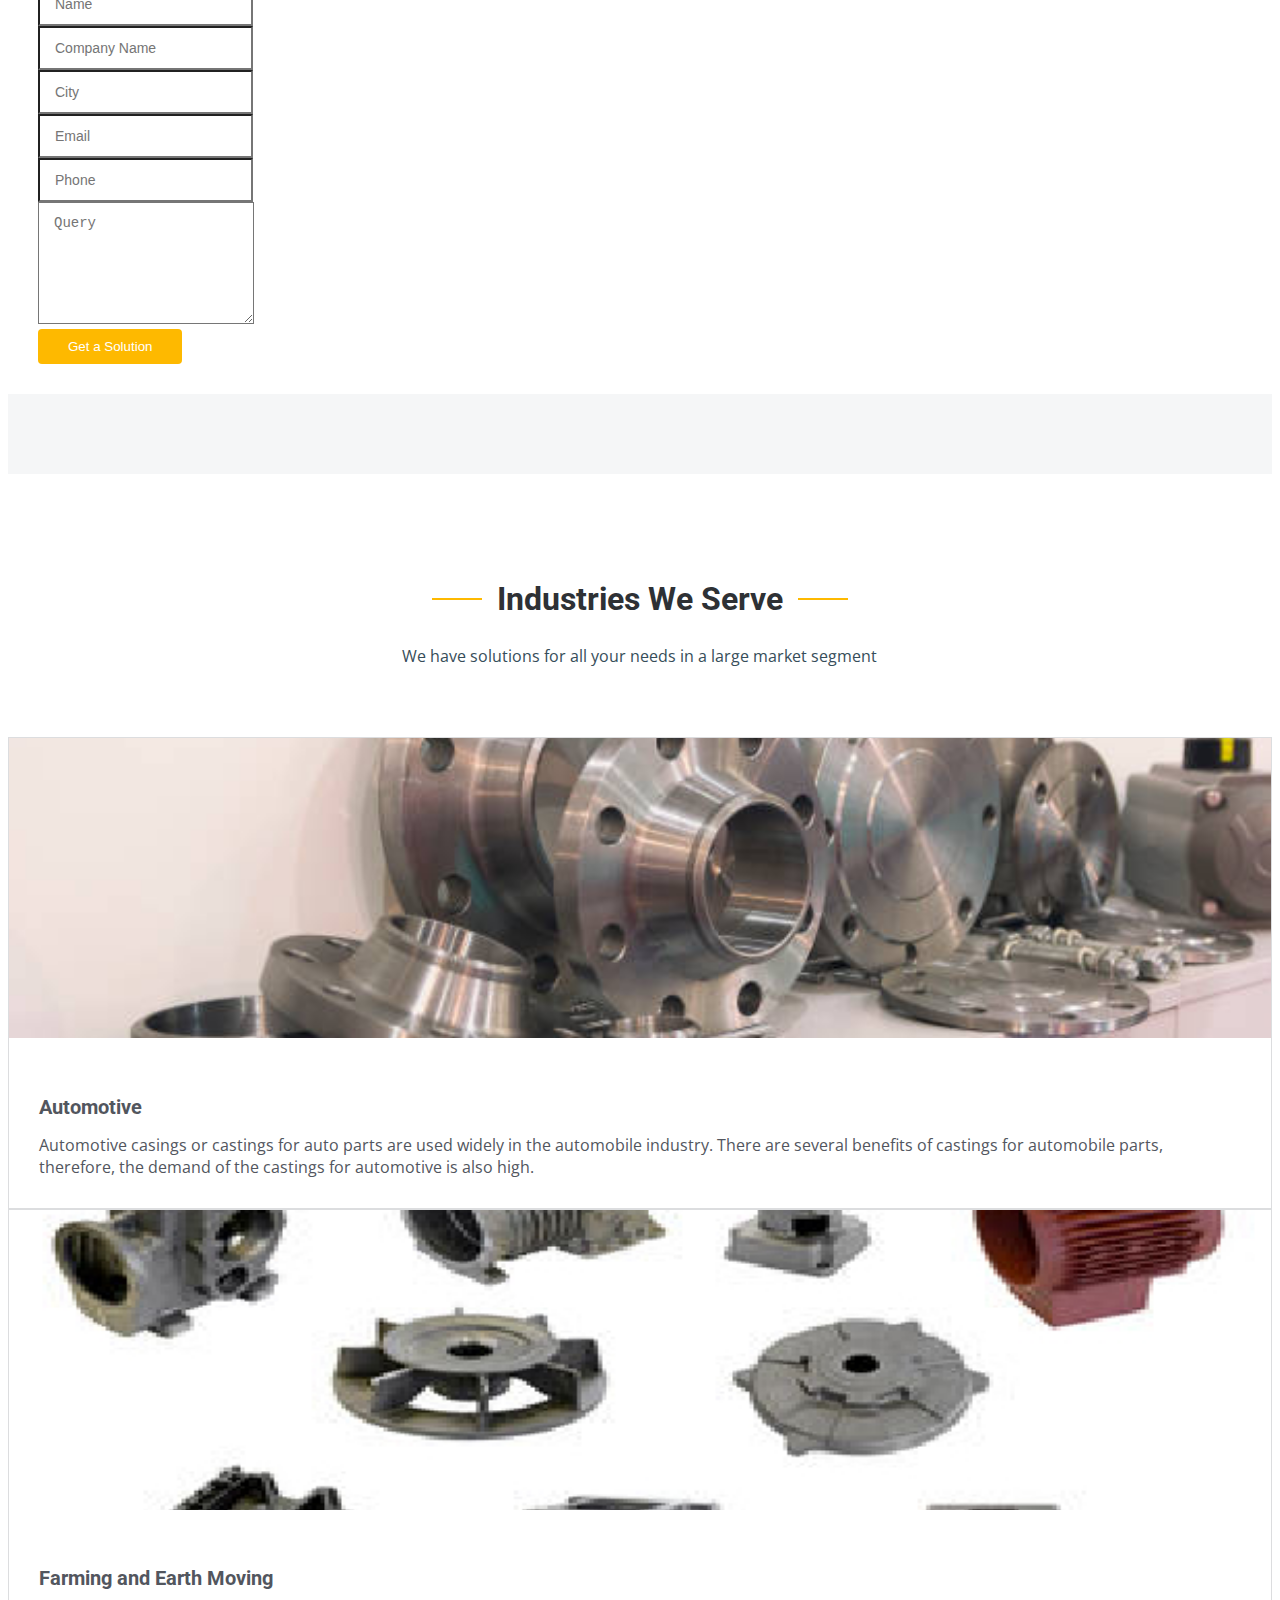
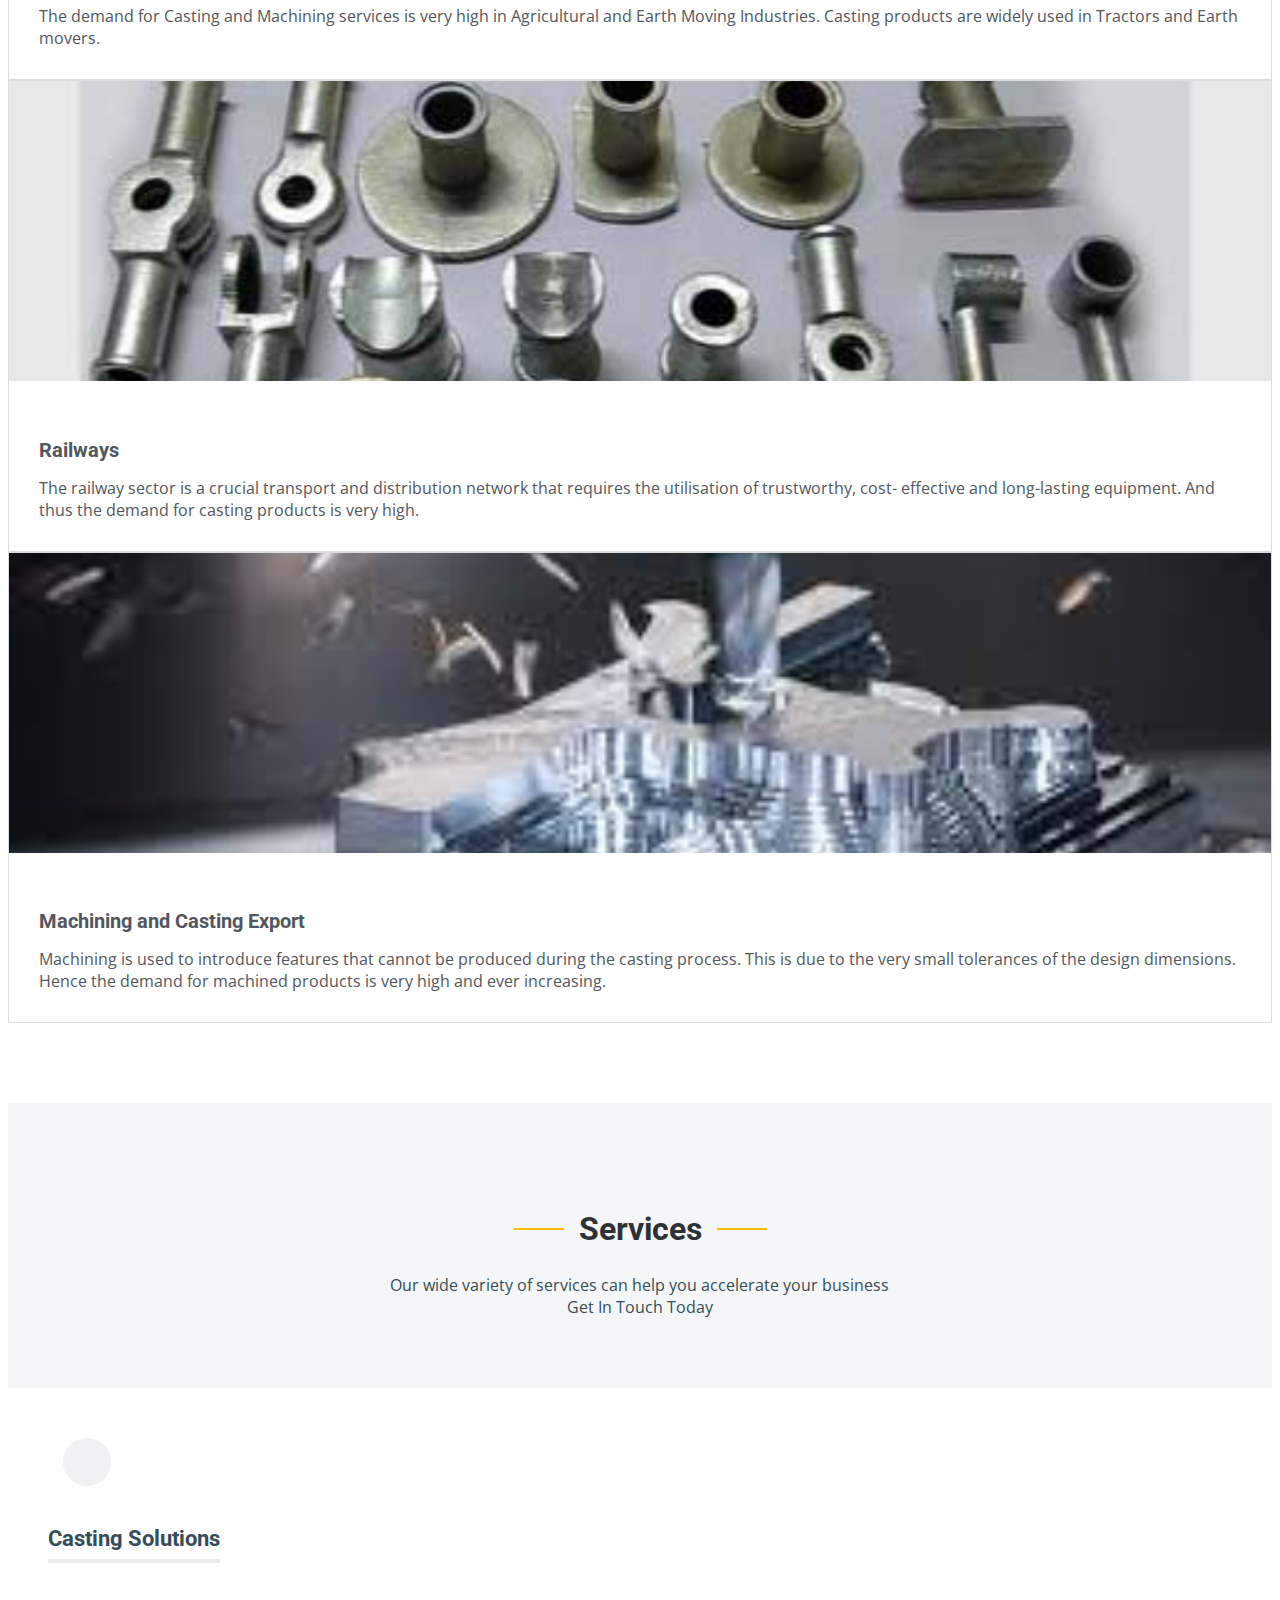
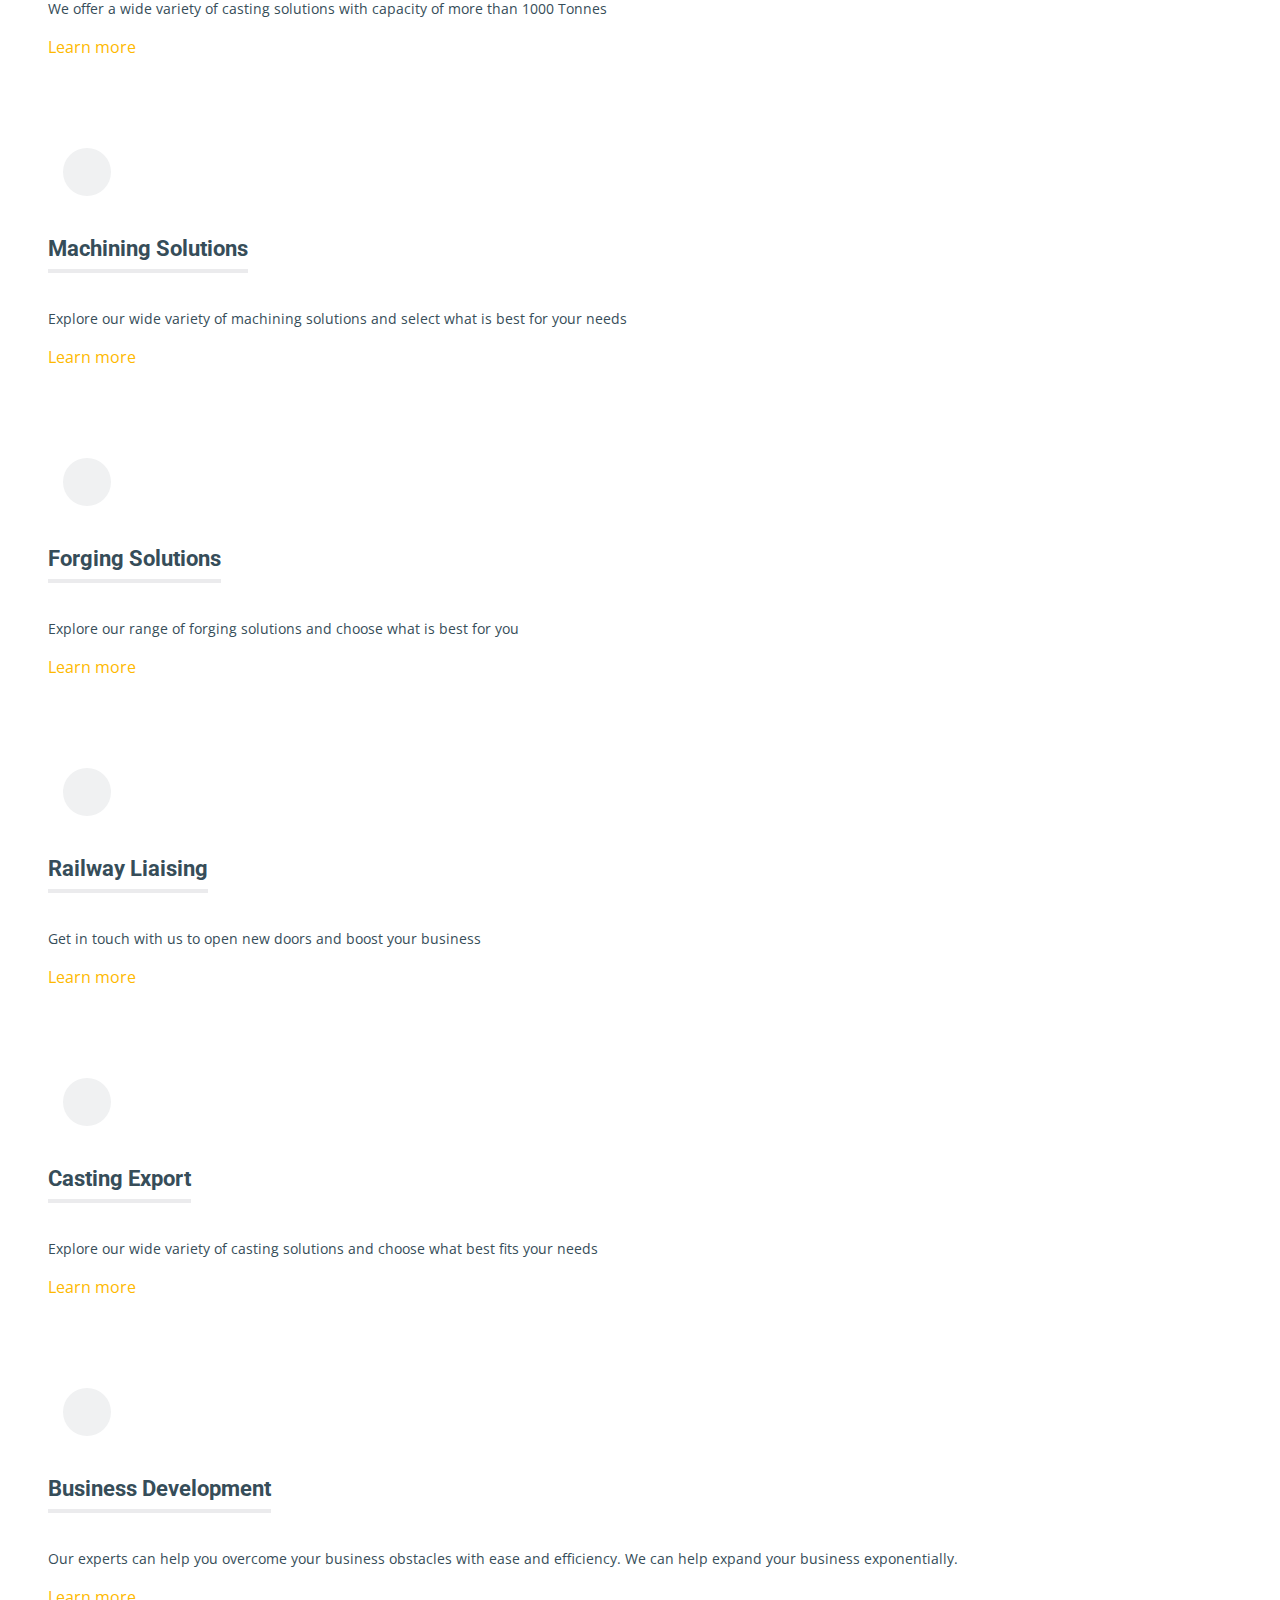
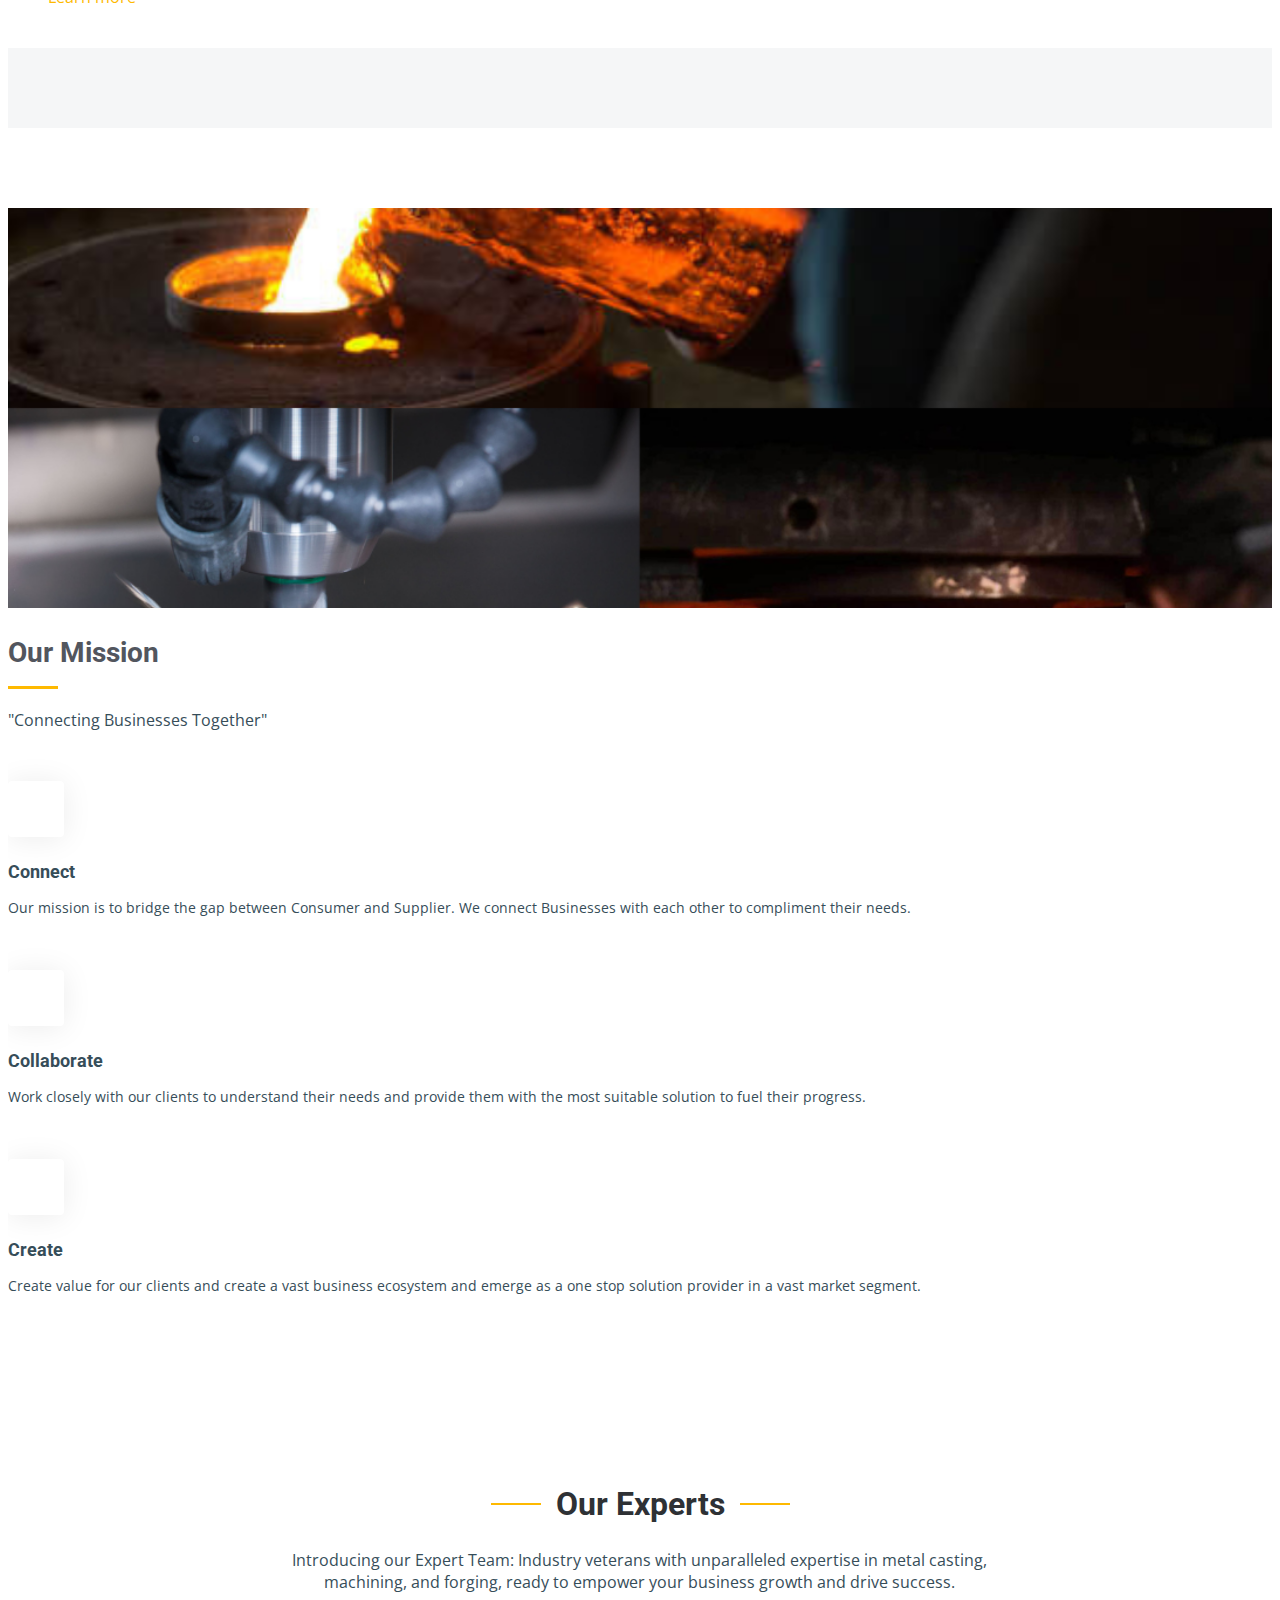
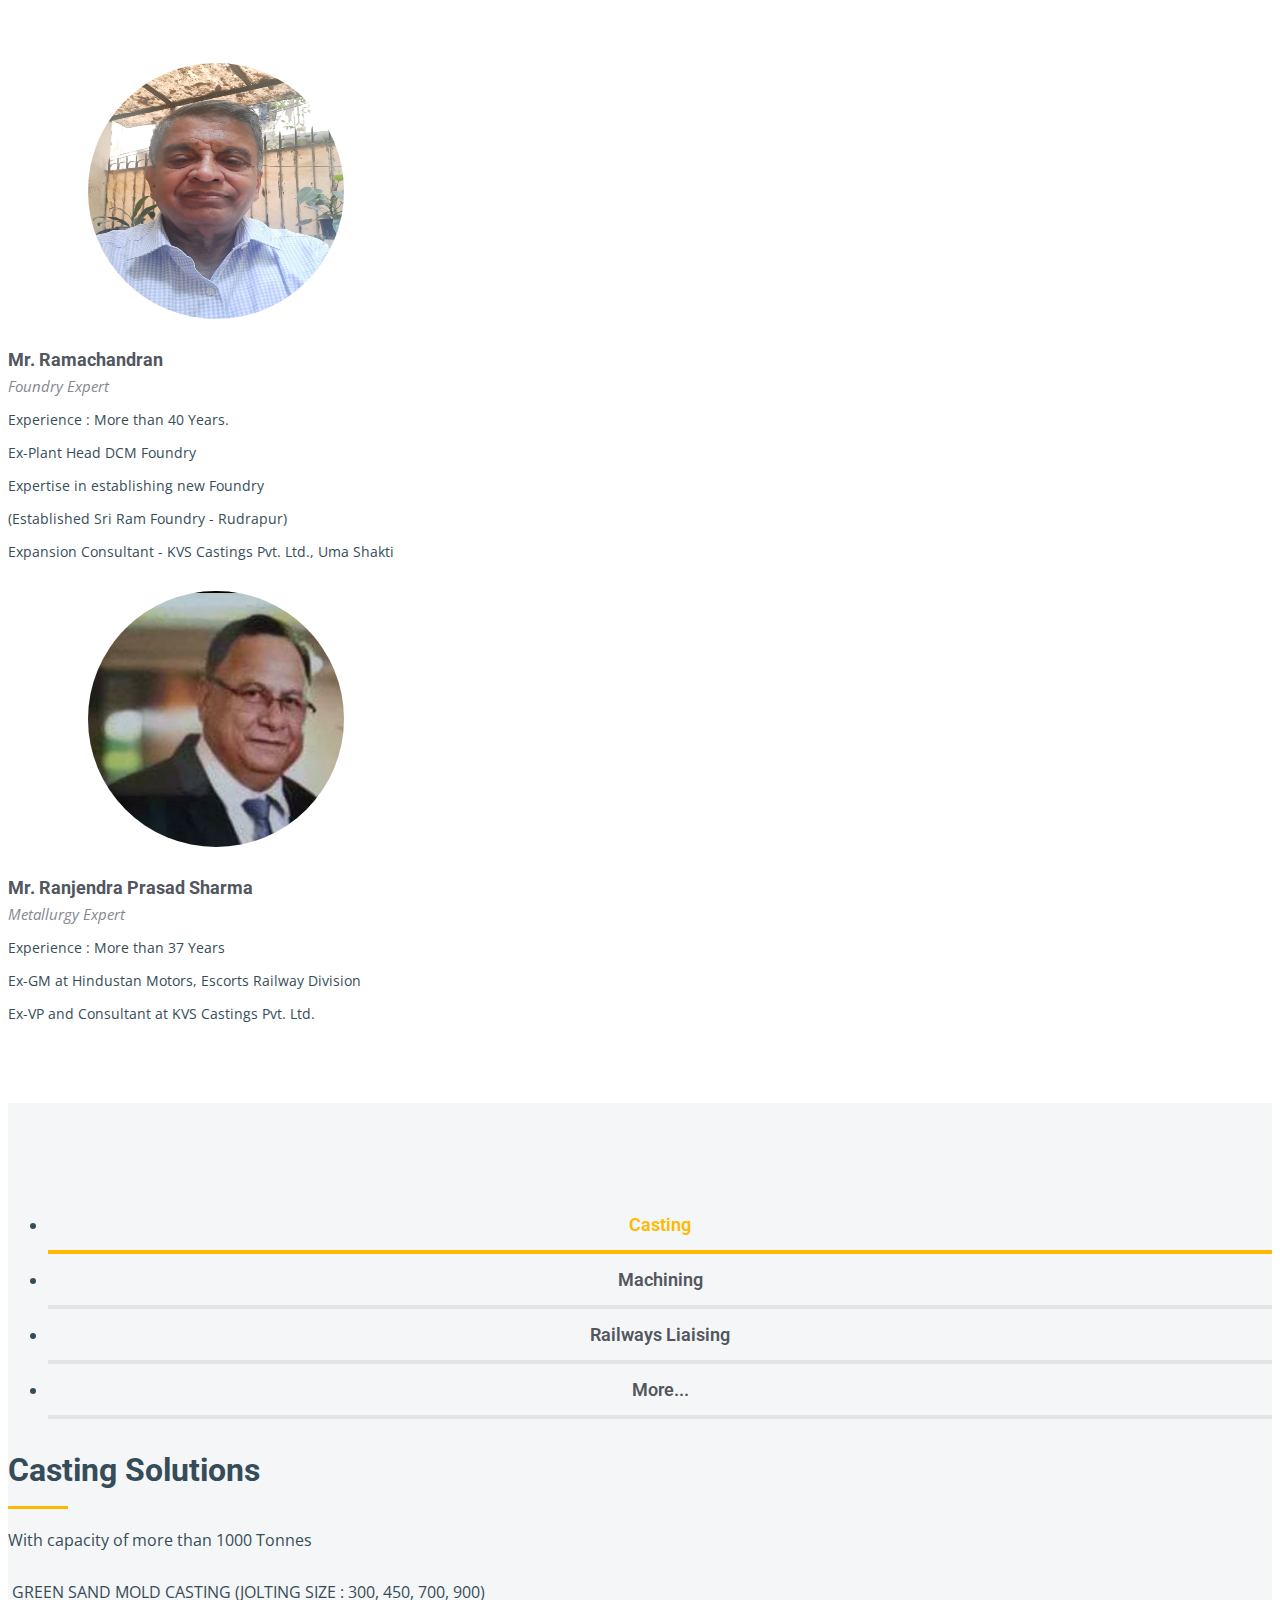
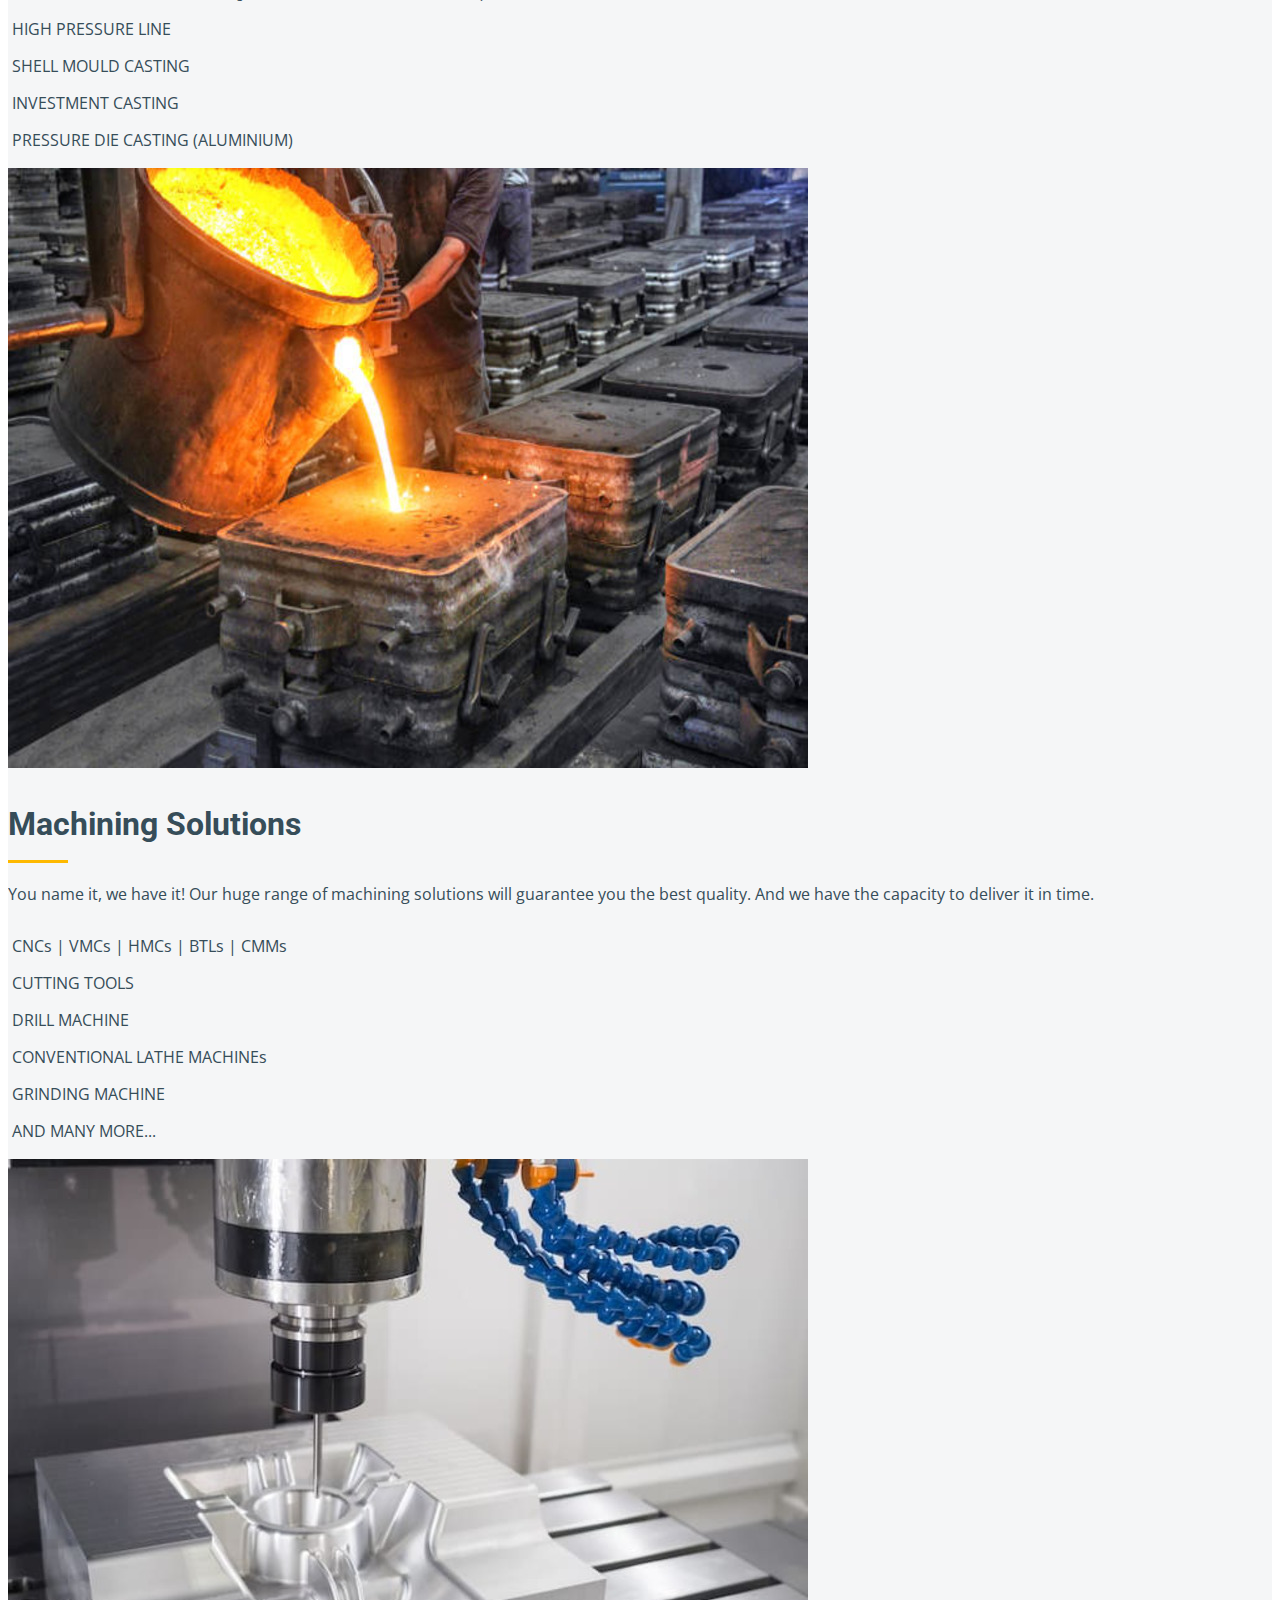
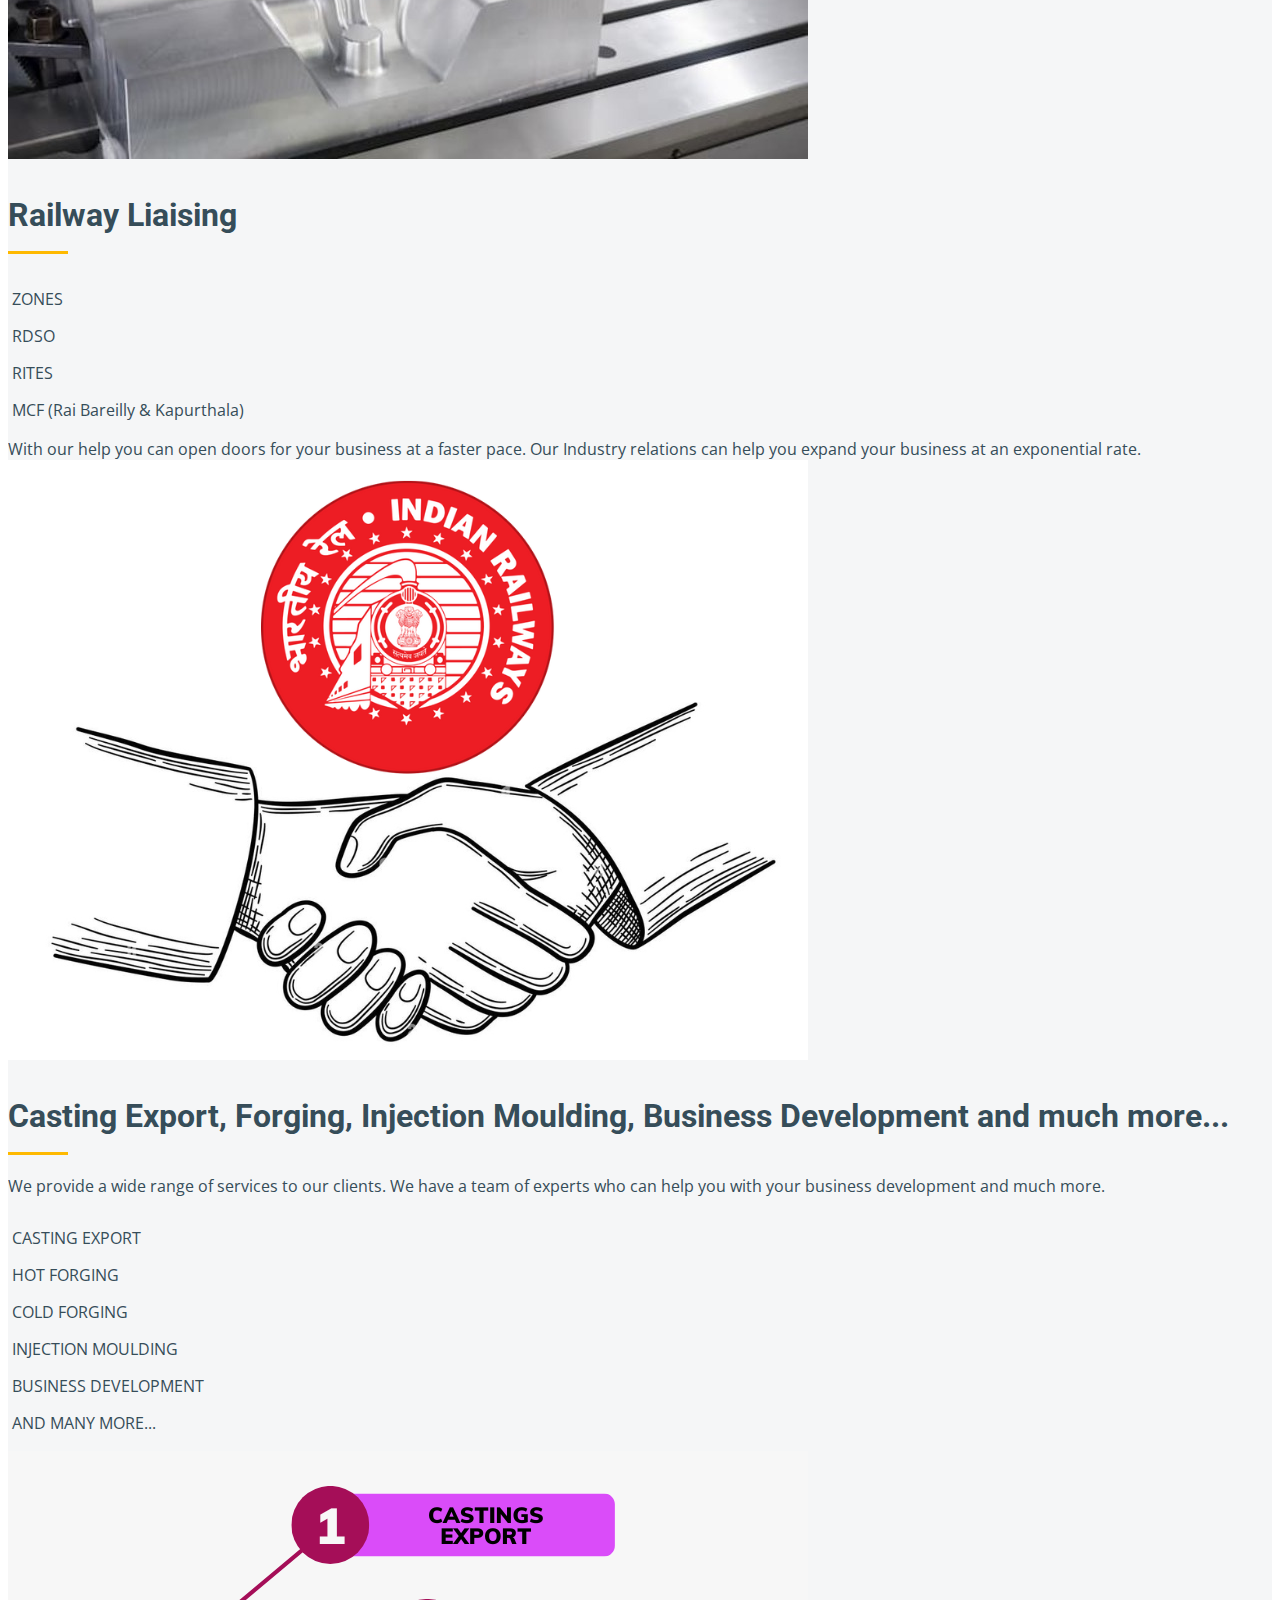
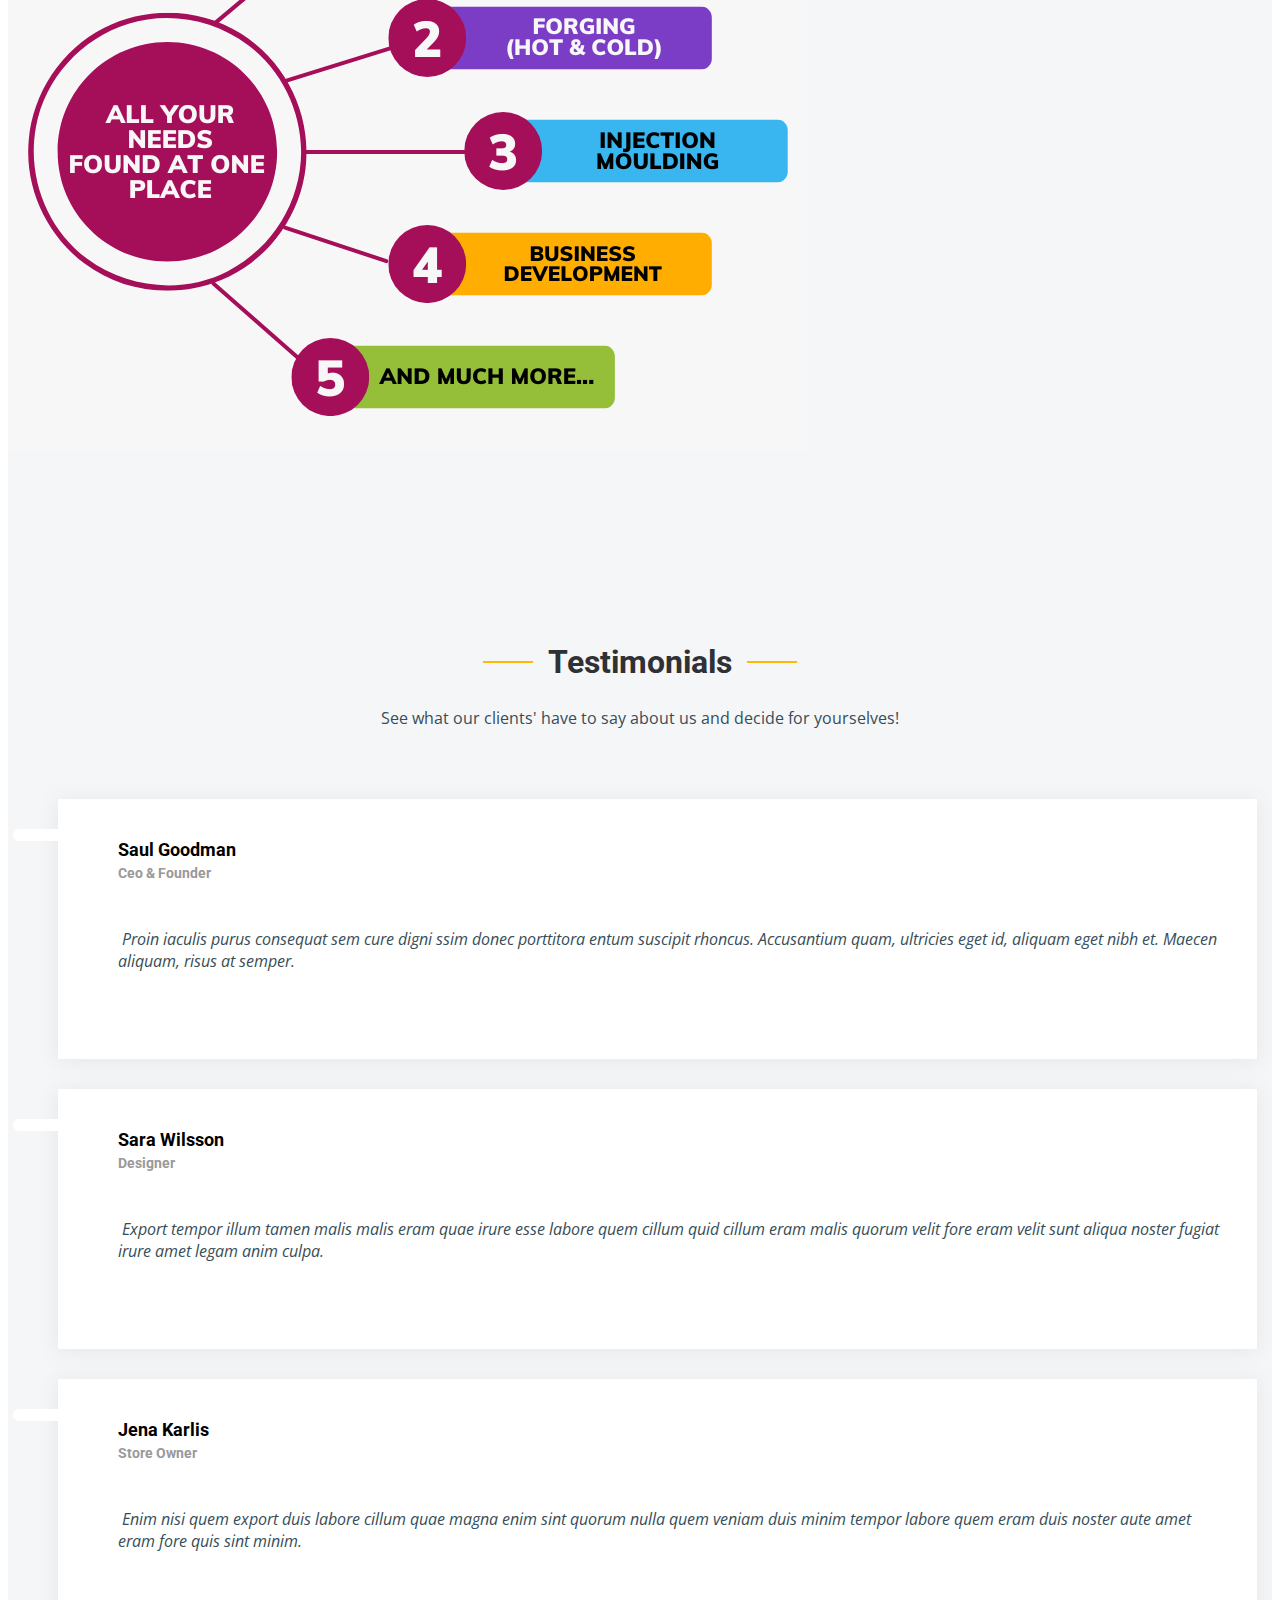
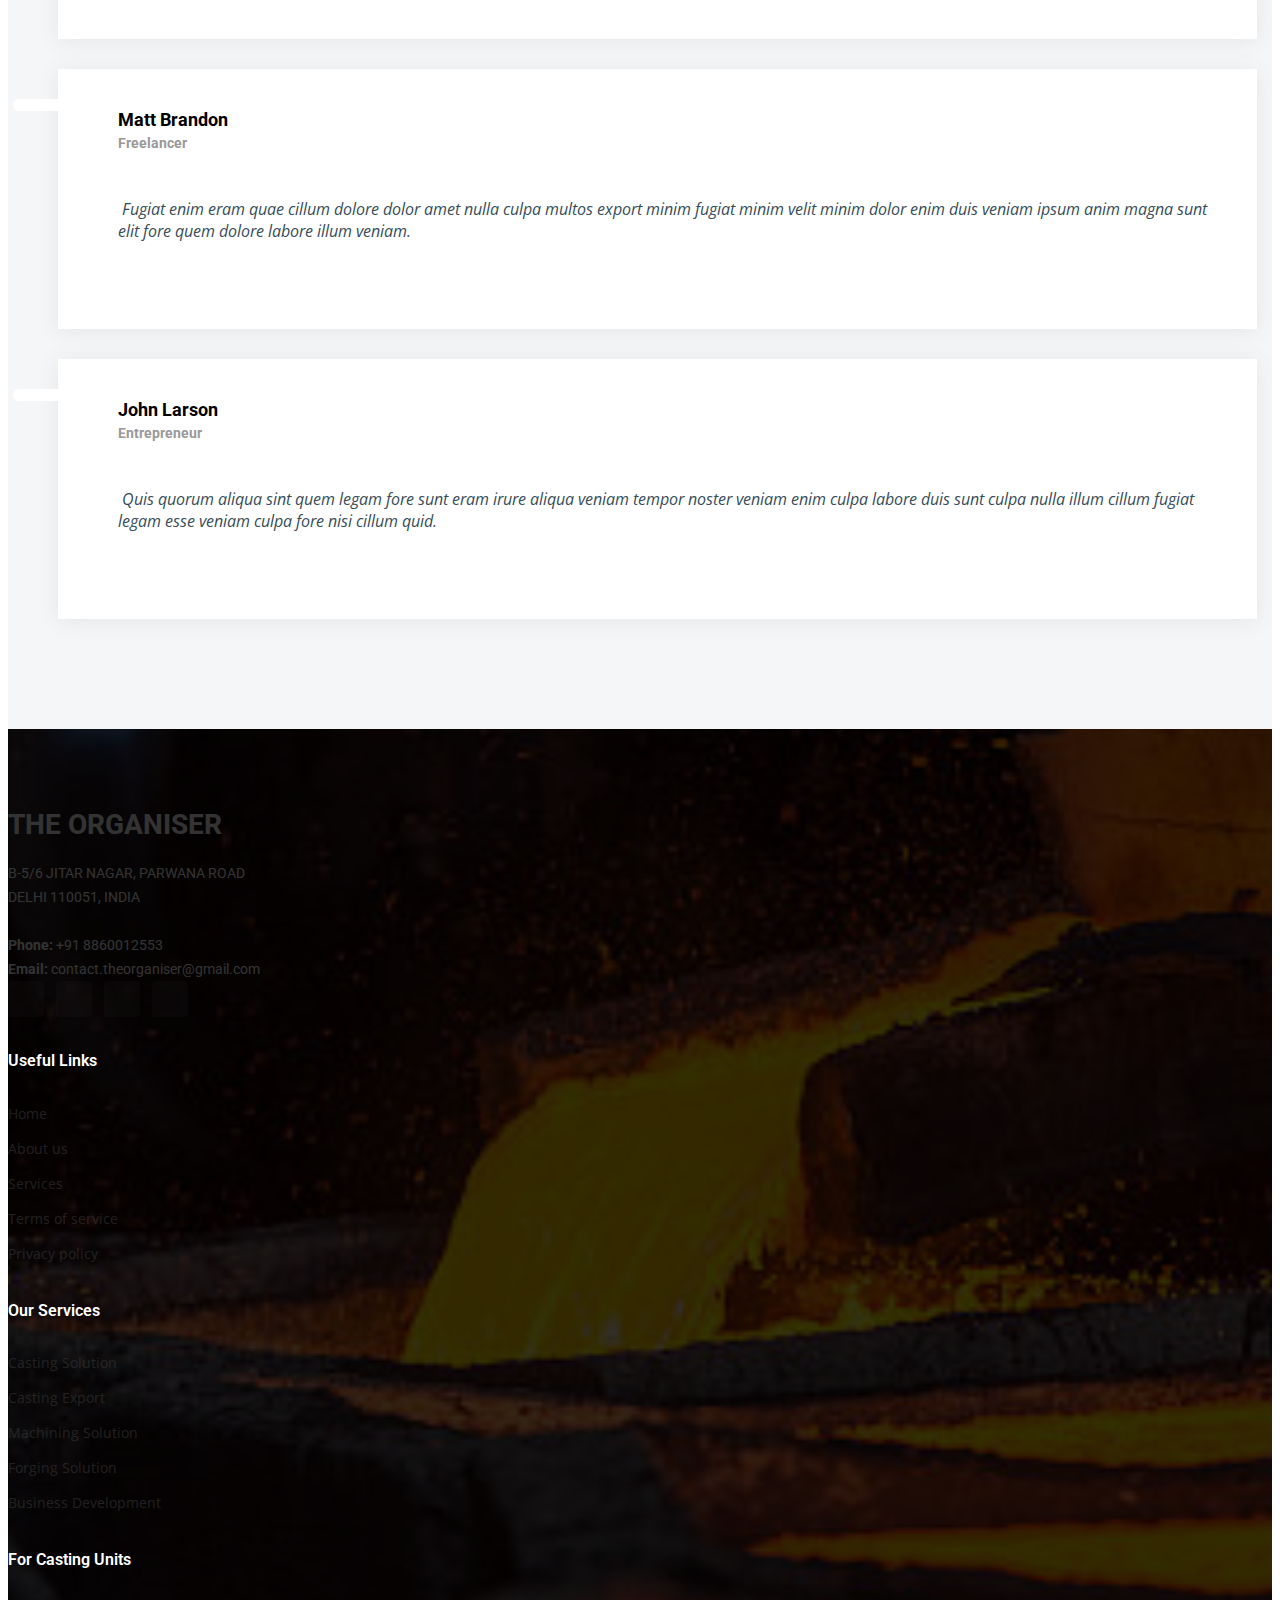
==== commit 37132cc8: "Update Buyer Profile" ====
--- a/index.html
+++ b/index.html
@@ -95,7 +95,7 @@
         <ul>
           <li><a href="index.html" class="active">Home</a></li>
           <li><a href="#get-started">Get Quote</a></li>
-          <li><a href="#alt-services">About</a></li>
+          <li><a href="about.html">About</a></li>
           <li><a href="#services">Services</a></li>
           <!-- <li><a href="projects.html">Projects</a></li> -->
           <li><a href="contact.html">Contact Us</a></li>
@@ -103,7 +103,7 @@
           <li class="dropdown"><a href="#"><span>Download Brochure</span><i class="bi bi-chevron-down dropdown-indicator"></i></a>
             <ul>
               <li><a href="https://drive.google.com/uc?export=download&id=1gcAdkqiblXMgH2AWkMFTt7-ZWNbnteLM" download="The-Organiser-Company-Profile-Seller" target="_blank" rel="noopener noreferrer">Seller Brochure</a></li>
-              <li><a href="https://drive.google.com/uc?export=download&id=1f_-qFsKrQcPqhiEeU6ZYHcizYSuoNS1Z" download="The-Organiser-Company-Profile-Buyer" target="_blank" rel="noopener noreferrer">Buyer Brochure</a></li>
+              <li><a href="https://drive.google.com/file/d/14o_2oN3BBKHcXRqys4a1eETu4jDOX-qC/view?usp=sharing" download="The-Organiser-Company-Profile-Buyer" target="_blank" rel="noopener noreferrer">Buyer Brochure</a></li>
               <li><a href="contact.html">Know More</a></li>
             </ul>
 
@@ -184,6 +184,7 @@
 
           <div class="col-lg-6 d-flex align-items-center" data-aos="fade-up">
             <div class="content">
+              <h2>Best Castings Provider in India</h2>
               <h3>Get A Solution tailored specifically for your Organisation's needs.</h3>
               <p>We provide all types of Casting, Machining, Forging and Business Development Services to our clients. We have a wide range of Industries that we cater to and we have a wide range of services that we can provide.</p>
               <p>With our extensive industry partnerships we are a one stop solution for all your needs.</p>
@@ -789,7 +790,7 @@
             <h4>Useful Links</h4>
             <ul>
               <li><a href="index.html">Home</a></li>
-              <li><a href="index.html#alt-services">About us</a></li>
+              <li><a href="about.html">About us</a></li>
               <li><a href="index.html#services">Services</a></li>
               <li><a href="terms.html">Terms of service</a></li>
               <li><a href="privacy-policy.html">Privacy policy</a></li>
@@ -813,8 +814,8 @@
               <li><a href="#">Customer Development</a></li>
               <li><a href="#">Machining Solution</a></li>
               <li><a href="#">Railways Liaising</a></li>
-              <li><a href="#"> </a></li>
-              <li><a href="#"> </a></li>
+              <li><a href="#">Foundry Establishment</a></li>
+              <li><a href="#">Foundry Expansion Consultancy</a></li>
             </ul>
           </div><!-- End footer links column -->
 
